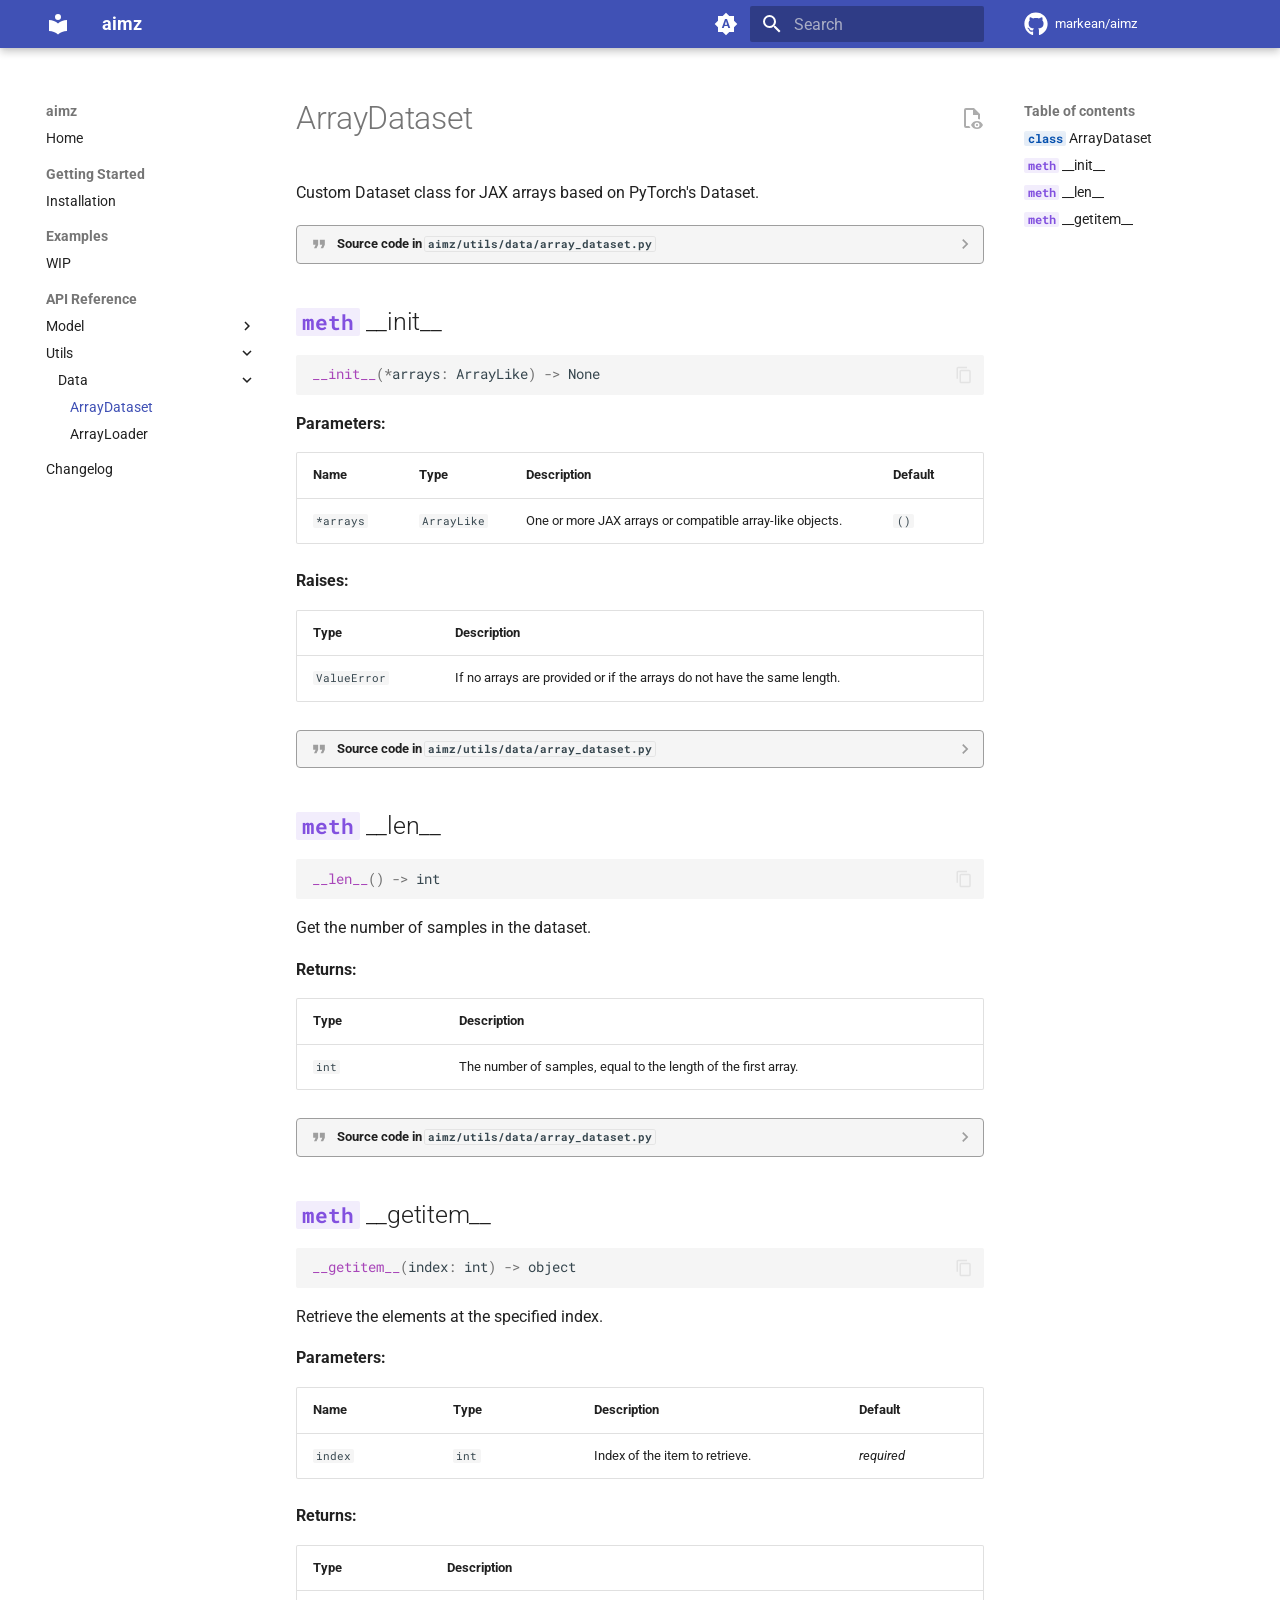
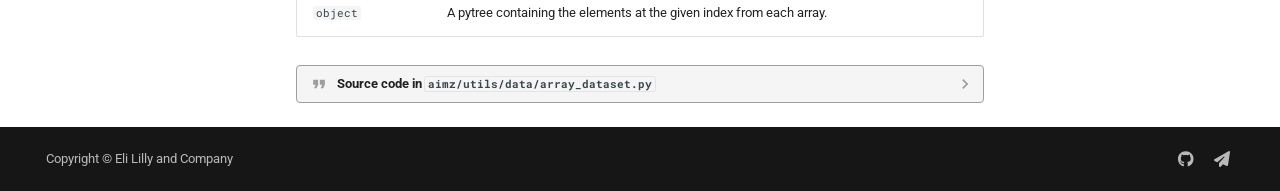
==== array_dataset/index.html @ 17dcf76f "Deployed 8339ef2 with MkDocs version: 1.6.1" ====
<!doctype html>
<html lang="en" class="no-js">
  <head>
    
      <meta charset="utf-8">
      <meta name="viewport" content="width=device-width,initial-scale=1">
      
      
        <meta name="author" content="Eunseop Kim">
      
      
        <link rel="canonical" href="https://markean.github.io/aimz/array_dataset/">
      
      
        <link rel="prev" href="../impact_model/">
      
      
        <link rel="next" href="../array_loader/">
      
      
      <link rel="icon" href="../assets/images/favicon.png">
      <meta name="generator" content="mkdocs-1.6.1, mkdocs-material-9.6.15">
    
    
      
        <title>ArrayDataset - aimz</title>
      
    
    
      <link rel="stylesheet" href="../assets/stylesheets/main.342714a4.min.css">
      
        
        <link rel="stylesheet" href="../assets/stylesheets/palette.06af60db.min.css">
      
      


    
    
      
    
    
      
        
        
        <link rel="preconnect" href="https://fonts.gstatic.com" crossorigin>
        <link rel="stylesheet" href="https://fonts.googleapis.com/css?family=Roboto:300,300i,400,400i,700,700i%7CRoboto+Mono:400,400i,700,700i&display=fallback">
        <style>:root{--md-text-font:"Roboto";--md-code-font:"Roboto Mono"}</style>
      
    
    
      <link rel="stylesheet" href="../assets/_mkdocstrings.css">
    
    <script>__md_scope=new URL("..",location),__md_hash=e=>[...e].reduce(((e,_)=>(e<<5)-e+_.charCodeAt(0)),0),__md_get=(e,_=localStorage,t=__md_scope)=>JSON.parse(_.getItem(t.pathname+"."+e)),__md_set=(e,_,t=localStorage,a=__md_scope)=>{try{t.setItem(a.pathname+"."+e,JSON.stringify(_))}catch(e){}}</script>
    
      

    
    
    
  </head>
  
  
    
    
      
    
    
    
    
    <body dir="ltr" data-md-color-scheme="default" data-md-color-primary="indigo" data-md-color-accent="indigo">
  
    
    <input class="md-toggle" data-md-toggle="drawer" type="checkbox" id="__drawer" autocomplete="off">
    <input class="md-toggle" data-md-toggle="search" type="checkbox" id="__search" autocomplete="off">
    <label class="md-overlay" for="__drawer"></label>
    <div data-md-component="skip">
      
        
        <a href="#aimz.utils.data.array_dataset.ArrayDataset" class="md-skip">
          Skip to content
        </a>
      
    </div>
    <div data-md-component="announce">
      
    </div>
    
    
      

  

<header class="md-header md-header--shadow" data-md-component="header">
  <nav class="md-header__inner md-grid" aria-label="Header">
    <a href=".." title="aimz" class="md-header__button md-logo" aria-label="aimz" data-md-component="logo">
      
  
  <svg xmlns="http://www.w3.org/2000/svg" viewBox="0 0 24 24"><path d="M12 8a3 3 0 0 0 3-3 3 3 0 0 0-3-3 3 3 0 0 0-3 3 3 3 0 0 0 3 3m0 3.54C9.64 9.35 6.5 8 3 8v11c3.5 0 6.64 1.35 9 3.54 2.36-2.19 5.5-3.54 9-3.54V8c-3.5 0-6.64 1.35-9 3.54"/></svg>

    </a>
    <label class="md-header__button md-icon" for="__drawer">
      
      <svg xmlns="http://www.w3.org/2000/svg" viewBox="0 0 24 24"><path d="M3 6h18v2H3zm0 5h18v2H3zm0 5h18v2H3z"/></svg>
    </label>
    <div class="md-header__title" data-md-component="header-title">
      <div class="md-header__ellipsis">
        <div class="md-header__topic">
          <span class="md-ellipsis">
            aimz
          </span>
        </div>
        <div class="md-header__topic" data-md-component="header-topic">
          <span class="md-ellipsis">
            
              ArrayDataset
            
          </span>
        </div>
      </div>
    </div>
    
      
        <form class="md-header__option" data-md-component="palette">
  
    
    
    
    <input class="md-option" data-md-color-media="(prefers-color-scheme)" data-md-color-scheme="default" data-md-color-primary="indigo" data-md-color-accent="indigo"  aria-label="Switch to light mode"  type="radio" name="__palette" id="__palette_0">
    
      <label class="md-header__button md-icon" title="Switch to light mode" for="__palette_1" hidden>
        <svg xmlns="http://www.w3.org/2000/svg" viewBox="0 0 24 24"><path d="m14.3 16-.7-2h-3.2l-.7 2H7.8L11 7h2l3.2 9zM20 8.69V4h-4.69L12 .69 8.69 4H4v4.69L.69 12 4 15.31V20h4.69L12 23.31 15.31 20H20v-4.69L23.31 12zm-9.15 3.96h2.3L12 9z"/></svg>
      </label>
    
  
    
    
    
    <input class="md-option" data-md-color-media="(prefers-color-scheme: light)" data-md-color-scheme="default" data-md-color-primary="indigo" data-md-color-accent="indigo"  aria-label="Switch to dark mode"  type="radio" name="__palette" id="__palette_1">
    
      <label class="md-header__button md-icon" title="Switch to dark mode" for="__palette_2" hidden>
        <svg xmlns="http://www.w3.org/2000/svg" viewBox="0 0 24 24"><path d="M17 7H7a5 5 0 0 0-5 5 5 5 0 0 0 5 5h10a5 5 0 0 0 5-5 5 5 0 0 0-5-5m0 8a3 3 0 0 1-3-3 3 3 0 0 1 3-3 3 3 0 0 1 3 3 3 3 0 0 1-3 3"/></svg>
      </label>
    
  
    
    
    
    <input class="md-option" data-md-color-media="(prefers-color-scheme: dark)" data-md-color-scheme="slate" data-md-color-primary="black" data-md-color-accent="indigo"  aria-label="Switch to system preference"  type="radio" name="__palette" id="__palette_2">
    
      <label class="md-header__button md-icon" title="Switch to system preference" for="__palette_0" hidden>
        <svg xmlns="http://www.w3.org/2000/svg" viewBox="0 0 24 24"><path d="M17 6H7c-3.31 0-6 2.69-6 6s2.69 6 6 6h10c3.31 0 6-2.69 6-6s-2.69-6-6-6m0 10H7c-2.21 0-4-1.79-4-4s1.79-4 4-4h10c2.21 0 4 1.79 4 4s-1.79 4-4 4M7 9c-1.66 0-3 1.34-3 3s1.34 3 3 3 3-1.34 3-3-1.34-3-3-3"/></svg>
      </label>
    
  
</form>
      
    
    
      <script>var palette=__md_get("__palette");if(palette&&palette.color){if("(prefers-color-scheme)"===palette.color.media){var media=matchMedia("(prefers-color-scheme: light)"),input=document.querySelector(media.matches?"[data-md-color-media='(prefers-color-scheme: light)']":"[data-md-color-media='(prefers-color-scheme: dark)']");palette.color.media=input.getAttribute("data-md-color-media"),palette.color.scheme=input.getAttribute("data-md-color-scheme"),palette.color.primary=input.getAttribute("data-md-color-primary"),palette.color.accent=input.getAttribute("data-md-color-accent")}for(var[key,value]of Object.entries(palette.color))document.body.setAttribute("data-md-color-"+key,value)}</script>
    
    
    
      
      
        <label class="md-header__button md-icon" for="__search">
          
          <svg xmlns="http://www.w3.org/2000/svg" viewBox="0 0 24 24"><path d="M9.5 3A6.5 6.5 0 0 1 16 9.5c0 1.61-.59 3.09-1.56 4.23l.27.27h.79l5 5-1.5 1.5-5-5v-.79l-.27-.27A6.52 6.52 0 0 1 9.5 16 6.5 6.5 0 0 1 3 9.5 6.5 6.5 0 0 1 9.5 3m0 2C7 5 5 7 5 9.5S7 14 9.5 14 14 12 14 9.5 12 5 9.5 5"/></svg>
        </label>
        <div class="md-search" data-md-component="search" role="dialog">
  <label class="md-search__overlay" for="__search"></label>
  <div class="md-search__inner" role="search">
    <form class="md-search__form" name="search">
      <input type="text" class="md-search__input" name="query" aria-label="Search" placeholder="Search" autocapitalize="off" autocorrect="off" autocomplete="off" spellcheck="false" data-md-component="search-query" required>
      <label class="md-search__icon md-icon" for="__search">
        
        <svg xmlns="http://www.w3.org/2000/svg" viewBox="0 0 24 24"><path d="M9.5 3A6.5 6.5 0 0 1 16 9.5c0 1.61-.59 3.09-1.56 4.23l.27.27h.79l5 5-1.5 1.5-5-5v-.79l-.27-.27A6.52 6.52 0 0 1 9.5 16 6.5 6.5 0 0 1 3 9.5 6.5 6.5 0 0 1 9.5 3m0 2C7 5 5 7 5 9.5S7 14 9.5 14 14 12 14 9.5 12 5 9.5 5"/></svg>
        
        <svg xmlns="http://www.w3.org/2000/svg" viewBox="0 0 24 24"><path d="M20 11v2H8l5.5 5.5-1.42 1.42L4.16 12l7.92-7.92L13.5 5.5 8 11z"/></svg>
      </label>
      <nav class="md-search__options" aria-label="Search">
        
          <a href="javascript:void(0)" class="md-search__icon md-icon" title="Share" aria-label="Share" data-clipboard data-clipboard-text="" data-md-component="search-share" tabindex="-1">
            
            <svg xmlns="http://www.w3.org/2000/svg" viewBox="0 0 24 24"><path d="M18 16.08c-.76 0-1.44.3-1.96.77L8.91 12.7c.05-.23.09-.46.09-.7s-.04-.47-.09-.7l7.05-4.11c.54.5 1.25.81 2.04.81a3 3 0 0 0 3-3 3 3 0 0 0-3-3 3 3 0 0 0-3 3c0 .24.04.47.09.7L8.04 9.81C7.5 9.31 6.79 9 6 9a3 3 0 0 0-3 3 3 3 0 0 0 3 3c.79 0 1.5-.31 2.04-.81l7.12 4.15c-.05.21-.08.43-.08.66 0 1.61 1.31 2.91 2.92 2.91s2.92-1.3 2.92-2.91A2.92 2.92 0 0 0 18 16.08"/></svg>
          </a>
        
        <button type="reset" class="md-search__icon md-icon" title="Clear" aria-label="Clear" tabindex="-1">
          
          <svg xmlns="http://www.w3.org/2000/svg" viewBox="0 0 24 24"><path d="M19 6.41 17.59 5 12 10.59 6.41 5 5 6.41 10.59 12 5 17.59 6.41 19 12 13.41 17.59 19 19 17.59 13.41 12z"/></svg>
        </button>
      </nav>
      
        <div class="md-search__suggest" data-md-component="search-suggest"></div>
      
    </form>
    <div class="md-search__output">
      <div class="md-search__scrollwrap" tabindex="0" data-md-scrollfix>
        <div class="md-search-result" data-md-component="search-result">
          <div class="md-search-result__meta">
            Initializing search
          </div>
          <ol class="md-search-result__list" role="presentation"></ol>
        </div>
      </div>
    </div>
  </div>
</div>
      
    
    
      <div class="md-header__source">
        <a href="https://github.com/markean/aimz" title="Go to repository" class="md-source" data-md-component="source">
  <div class="md-source__icon md-icon">
    
    <svg xmlns="http://www.w3.org/2000/svg" viewBox="0 0 496 512"><!--! Font Awesome Free 6.7.2 by @fontawesome - https://fontawesome.com License - https://fontawesome.com/license/free (Icons: CC BY 4.0, Fonts: SIL OFL 1.1, Code: MIT License) Copyright 2024 Fonticons, Inc.--><path d="M165.9 397.4c0 2-2.3 3.6-5.2 3.6-3.3.3-5.6-1.3-5.6-3.6 0-2 2.3-3.6 5.2-3.6 3-.3 5.6 1.3 5.6 3.6m-31.1-4.5c-.7 2 1.3 4.3 4.3 4.9 2.6 1 5.6 0 6.2-2s-1.3-4.3-4.3-5.2c-2.6-.7-5.5.3-6.2 2.3m44.2-1.7c-2.9.7-4.9 2.6-4.6 4.9.3 2 2.9 3.3 5.9 2.6 2.9-.7 4.9-2.6 4.6-4.6-.3-1.9-3-3.2-5.9-2.9M244.8 8C106.1 8 0 113.3 0 252c0 110.9 69.8 205.8 169.5 239.2 12.8 2.3 17.3-5.6 17.3-12.1 0-6.2-.3-40.4-.3-61.4 0 0-70 15-84.7-29.8 0 0-11.4-29.1-27.8-36.6 0 0-22.9-15.7 1.6-15.4 0 0 24.9 2 38.6 25.8 21.9 38.6 58.6 27.5 72.9 20.9 2.3-16 8.8-27.1 16-33.7-55.9-6.2-112.3-14.3-112.3-110.5 0-27.5 7.6-41.3 23.6-58.9-2.6-6.5-11.1-33.3 2.6-67.9 20.9-6.5 69 27 69 27 20-5.6 41.5-8.5 62.8-8.5s42.8 2.9 62.8 8.5c0 0 48.1-33.6 69-27 13.7 34.7 5.2 61.4 2.6 67.9 16 17.7 25.8 31.5 25.8 58.9 0 96.5-58.9 104.2-114.8 110.5 9.2 7.9 17 22.9 17 46.4 0 33.7-.3 75.4-.3 83.6 0 6.5 4.6 14.4 17.3 12.1C428.2 457.8 496 362.9 496 252 496 113.3 383.5 8 244.8 8M97.2 352.9c-1.3 1-1 3.3.7 5.2 1.6 1.6 3.9 2.3 5.2 1 1.3-1 1-3.3-.7-5.2-1.6-1.6-3.9-2.3-5.2-1m-10.8-8.1c-.7 1.3.3 2.9 2.3 3.9 1.6 1 3.6.7 4.3-.7.7-1.3-.3-2.9-2.3-3.9-2-.6-3.6-.3-4.3.7m32.4 35.6c-1.6 1.3-1 4.3 1.3 6.2 2.3 2.3 5.2 2.6 6.5 1 1.3-1.3.7-4.3-1.3-6.2-2.2-2.3-5.2-2.6-6.5-1m-11.4-14.7c-1.6 1-1.6 3.6 0 5.9s4.3 3.3 5.6 2.3c1.6-1.3 1.6-3.9 0-6.2-1.4-2.3-4-3.3-5.6-2"/></svg>
  </div>
  <div class="md-source__repository">
    markean/aimz
  </div>
</a>
      </div>
    
  </nav>
  
</header>
    
    <div class="md-container" data-md-component="container">
      
      
        
          
        
      
      <main class="md-main" data-md-component="main">
        <div class="md-main__inner md-grid">
          
            
              
              <div class="md-sidebar md-sidebar--primary" data-md-component="sidebar" data-md-type="navigation" >
                <div class="md-sidebar__scrollwrap">
                  <div class="md-sidebar__inner">
                    



<nav class="md-nav md-nav--primary" aria-label="Navigation" data-md-level="0">
  <label class="md-nav__title" for="__drawer">
    <a href=".." title="aimz" class="md-nav__button md-logo" aria-label="aimz" data-md-component="logo">
      
  
  <svg xmlns="http://www.w3.org/2000/svg" viewBox="0 0 24 24"><path d="M12 8a3 3 0 0 0 3-3 3 3 0 0 0-3-3 3 3 0 0 0-3 3 3 3 0 0 0 3 3m0 3.54C9.64 9.35 6.5 8 3 8v11c3.5 0 6.64 1.35 9 3.54 2.36-2.19 5.5-3.54 9-3.54V8c-3.5 0-6.64 1.35-9 3.54"/></svg>

    </a>
    aimz
  </label>
  
    <div class="md-nav__source">
      <a href="https://github.com/markean/aimz" title="Go to repository" class="md-source" data-md-component="source">
  <div class="md-source__icon md-icon">
    
    <svg xmlns="http://www.w3.org/2000/svg" viewBox="0 0 496 512"><!--! Font Awesome Free 6.7.2 by @fontawesome - https://fontawesome.com License - https://fontawesome.com/license/free (Icons: CC BY 4.0, Fonts: SIL OFL 1.1, Code: MIT License) Copyright 2024 Fonticons, Inc.--><path d="M165.9 397.4c0 2-2.3 3.6-5.2 3.6-3.3.3-5.6-1.3-5.6-3.6 0-2 2.3-3.6 5.2-3.6 3-.3 5.6 1.3 5.6 3.6m-31.1-4.5c-.7 2 1.3 4.3 4.3 4.9 2.6 1 5.6 0 6.2-2s-1.3-4.3-4.3-5.2c-2.6-.7-5.5.3-6.2 2.3m44.2-1.7c-2.9.7-4.9 2.6-4.6 4.9.3 2 2.9 3.3 5.9 2.6 2.9-.7 4.9-2.6 4.6-4.6-.3-1.9-3-3.2-5.9-2.9M244.8 8C106.1 8 0 113.3 0 252c0 110.9 69.8 205.8 169.5 239.2 12.8 2.3 17.3-5.6 17.3-12.1 0-6.2-.3-40.4-.3-61.4 0 0-70 15-84.7-29.8 0 0-11.4-29.1-27.8-36.6 0 0-22.9-15.7 1.6-15.4 0 0 24.9 2 38.6 25.8 21.9 38.6 58.6 27.5 72.9 20.9 2.3-16 8.8-27.1 16-33.7-55.9-6.2-112.3-14.3-112.3-110.5 0-27.5 7.6-41.3 23.6-58.9-2.6-6.5-11.1-33.3 2.6-67.9 20.9-6.5 69 27 69 27 20-5.6 41.5-8.5 62.8-8.5s42.8 2.9 62.8 8.5c0 0 48.1-33.6 69-27 13.7 34.7 5.2 61.4 2.6 67.9 16 17.7 25.8 31.5 25.8 58.9 0 96.5-58.9 104.2-114.8 110.5 9.2 7.9 17 22.9 17 46.4 0 33.7-.3 75.4-.3 83.6 0 6.5 4.6 14.4 17.3 12.1C428.2 457.8 496 362.9 496 252 496 113.3 383.5 8 244.8 8M97.2 352.9c-1.3 1-1 3.3.7 5.2 1.6 1.6 3.9 2.3 5.2 1 1.3-1 1-3.3-.7-5.2-1.6-1.6-3.9-2.3-5.2-1m-10.8-8.1c-.7 1.3.3 2.9 2.3 3.9 1.6 1 3.6.7 4.3-.7.7-1.3-.3-2.9-2.3-3.9-2-.6-3.6-.3-4.3.7m32.4 35.6c-1.6 1.3-1 4.3 1.3 6.2 2.3 2.3 5.2 2.6 6.5 1 1.3-1.3.7-4.3-1.3-6.2-2.2-2.3-5.2-2.6-6.5-1m-11.4-14.7c-1.6 1-1.6 3.6 0 5.9s4.3 3.3 5.6 2.3c1.6-1.3 1.6-3.9 0-6.2-1.4-2.3-4-3.3-5.6-2"/></svg>
  </div>
  <div class="md-source__repository">
    markean/aimz
  </div>
</a>
    </div>
  
  <ul class="md-nav__list" data-md-scrollfix>
    
      
      
  
  
  
  
    <li class="md-nav__item">
      <a href=".." class="md-nav__link">
        
  
  
  <span class="md-ellipsis">
    Home
    
  </span>
  

      </a>
    </li>
  

    
      
      
  
  
  
  
    
    
      
        
      
    
    
    
      
        
        
      
    
    
    <li class="md-nav__item md-nav__item--section md-nav__item--nested">
      
        
        
        <input class="md-nav__toggle md-toggle " type="checkbox" id="__nav_2" >
        
          
          <label class="md-nav__link" for="__nav_2" id="__nav_2_label" tabindex="">
            
  
  
  <span class="md-ellipsis">
    Getting Started
    
  </span>
  

            <span class="md-nav__icon md-icon"></span>
          </label>
        
        <nav class="md-nav" data-md-level="1" aria-labelledby="__nav_2_label" aria-expanded="false">
          <label class="md-nav__title" for="__nav_2">
            <span class="md-nav__icon md-icon"></span>
            Getting Started
          </label>
          <ul class="md-nav__list" data-md-scrollfix>
            
              
                
  
  
  
  
    <li class="md-nav__item">
      <a href="../installation/" class="md-nav__link">
        
  
  
  <span class="md-ellipsis">
    Installation
    
  </span>
  

      </a>
    </li>
  

              
            
          </ul>
        </nav>
      
    </li>
  

    
      
      
  
  
  
  
    
    
      
        
      
    
    
    
      
        
        
      
    
    
    <li class="md-nav__item md-nav__item--section md-nav__item--nested">
      
        
        
        <input class="md-nav__toggle md-toggle " type="checkbox" id="__nav_3" >
        
          
          <label class="md-nav__link" for="__nav_3" id="__nav_3_label" tabindex="">
            
  
  
  <span class="md-ellipsis">
    Examples
    
  </span>
  

            <span class="md-nav__icon md-icon"></span>
          </label>
        
        <nav class="md-nav" data-md-level="1" aria-labelledby="__nav_3_label" aria-expanded="false">
          <label class="md-nav__title" for="__nav_3">
            <span class="md-nav__icon md-icon"></span>
            Examples
          </label>
          <ul class="md-nav__list" data-md-scrollfix>
            
              
                
  
  
  
  
    <li class="md-nav__item">
      <a href="../wip/" class="md-nav__link">
        
  
  
  <span class="md-ellipsis">
    WIP
    
  </span>
  

      </a>
    </li>
  

              
            
          </ul>
        </nav>
      
    </li>
  

    
      
      
  
  
    
  
  
  
    
    
      
        
      
        
      
    
    
    
      
        
        
      
    
    
    <li class="md-nav__item md-nav__item--active md-nav__item--section md-nav__item--nested">
      
        
        
        <input class="md-nav__toggle md-toggle " type="checkbox" id="__nav_4" checked>
        
          
          <label class="md-nav__link" for="__nav_4" id="__nav_4_label" tabindex="">
            
  
  
  <span class="md-ellipsis">
    API Reference
    
  </span>
  

            <span class="md-nav__icon md-icon"></span>
          </label>
        
        <nav class="md-nav" data-md-level="1" aria-labelledby="__nav_4_label" aria-expanded="true">
          <label class="md-nav__title" for="__nav_4">
            <span class="md-nav__icon md-icon"></span>
            API Reference
          </label>
          <ul class="md-nav__list" data-md-scrollfix>
            
              
                
  
  
  
  
    
    
      
        
      
    
    
    
      
    
    
    <li class="md-nav__item md-nav__item--nested">
      
        
        
        <input class="md-nav__toggle md-toggle " type="checkbox" id="__nav_4_1" >
        
          
          <label class="md-nav__link" for="__nav_4_1" id="__nav_4_1_label" tabindex="0">
            
  
  
  <span class="md-ellipsis">
    Model
    
  </span>
  

            <span class="md-nav__icon md-icon"></span>
          </label>
        
        <nav class="md-nav" data-md-level="2" aria-labelledby="__nav_4_1_label" aria-expanded="false">
          <label class="md-nav__title" for="__nav_4_1">
            <span class="md-nav__icon md-icon"></span>
            Model
          </label>
          <ul class="md-nav__list" data-md-scrollfix>
            
              
                
  
  
  
  
    <li class="md-nav__item">
      <a href="../impact_model/" class="md-nav__link">
        
  
  
  <span class="md-ellipsis">
    ImpactModel
    
  </span>
  

      </a>
    </li>
  

              
            
          </ul>
        </nav>
      
    </li>
  

              
            
              
                
  
  
    
  
  
  
    
    
      
        
      
    
    
    
      
    
    
    <li class="md-nav__item md-nav__item--active md-nav__item--nested">
      
        
        
        <input class="md-nav__toggle md-toggle " type="checkbox" id="__nav_4_2" checked>
        
          
          <label class="md-nav__link" for="__nav_4_2" id="__nav_4_2_label" tabindex="0">
            
  
  
  <span class="md-ellipsis">
    Utils
    
  </span>
  

            <span class="md-nav__icon md-icon"></span>
          </label>
        
        <nav class="md-nav" data-md-level="2" aria-labelledby="__nav_4_2_label" aria-expanded="true">
          <label class="md-nav__title" for="__nav_4_2">
            <span class="md-nav__icon md-icon"></span>
            Utils
          </label>
          <ul class="md-nav__list" data-md-scrollfix>
            
              
                
  
  
    
  
  
  
    
    
      
        
      
        
      
    
    
    
      
    
    
    <li class="md-nav__item md-nav__item--active md-nav__item--nested">
      
        
        
        <input class="md-nav__toggle md-toggle " type="checkbox" id="__nav_4_2_1" checked>
        
          
          <label class="md-nav__link" for="__nav_4_2_1" id="__nav_4_2_1_label" tabindex="0">
            
  
  
  <span class="md-ellipsis">
    Data
    
  </span>
  

            <span class="md-nav__icon md-icon"></span>
          </label>
        
        <nav class="md-nav" data-md-level="3" aria-labelledby="__nav_4_2_1_label" aria-expanded="true">
          <label class="md-nav__title" for="__nav_4_2_1">
            <span class="md-nav__icon md-icon"></span>
            Data
          </label>
          <ul class="md-nav__list" data-md-scrollfix>
            
              
                
  
  
    
  
  
  
    <li class="md-nav__item md-nav__item--active">
      
      <input class="md-nav__toggle md-toggle" type="checkbox" id="__toc">
      
      
      
        <label class="md-nav__link md-nav__link--active" for="__toc">
          
  
  
  <span class="md-ellipsis">
    ArrayDataset
    
  </span>
  

          <span class="md-nav__icon md-icon"></span>
        </label>
      
      <a href="./" class="md-nav__link md-nav__link--active">
        
  
  
  <span class="md-ellipsis">
    ArrayDataset
    
  </span>
  

      </a>
      
        

<nav class="md-nav md-nav--secondary" aria-label="Table of contents">
  
  
  
  
    <label class="md-nav__title" for="__toc">
      <span class="md-nav__icon md-icon"></span>
      Table of contents
    </label>
    <ul class="md-nav__list" data-md-component="toc" data-md-scrollfix>
      
        <li class="md-nav__item">
  <a href="#aimz.utils.data.array_dataset.ArrayDataset" class="md-nav__link">
    <span class="md-ellipsis">
      <code class="doc-symbol doc-symbol-toc doc-symbol-class"></code>&nbsp;ArrayDataset
    </span>
  </a>
  
</li>
      
        <li class="md-nav__item">
  <a href="#aimz.utils.data.array_dataset.ArrayDataset.__init__" class="md-nav__link">
    <span class="md-ellipsis">
      <code class="doc-symbol doc-symbol-toc doc-symbol-method"></code>&nbsp;__init__
    </span>
  </a>
  
</li>
      
        <li class="md-nav__item">
  <a href="#aimz.utils.data.array_dataset.ArrayDataset.__len__" class="md-nav__link">
    <span class="md-ellipsis">
      <code class="doc-symbol doc-symbol-toc doc-symbol-method"></code>&nbsp;__len__
    </span>
  </a>
  
</li>
      
        <li class="md-nav__item">
  <a href="#aimz.utils.data.array_dataset.ArrayDataset.__getitem__" class="md-nav__link">
    <span class="md-ellipsis">
      <code class="doc-symbol doc-symbol-toc doc-symbol-method"></code>&nbsp;__getitem__
    </span>
  </a>
  
</li>
      
    </ul>
  
</nav>
      
    </li>
  

              
            
              
                
  
  
  
  
    <li class="md-nav__item">
      <a href="../array_loader/" class="md-nav__link">
        
  
  
  <span class="md-ellipsis">
    ArrayLoader
    
  </span>
  

      </a>
    </li>
  

              
            
          </ul>
        </nav>
      
    </li>
  

              
            
          </ul>
        </nav>
      
    </li>
  

              
            
          </ul>
        </nav>
      
    </li>
  

    
      
      
  
  
  
  
    <li class="md-nav__item">
      <a href="../changelog/" class="md-nav__link">
        
  
  
  <span class="md-ellipsis">
    Changelog
    
  </span>
  

      </a>
    </li>
  

    
  </ul>
</nav>
                  </div>
                </div>
              </div>
            
            
              
              <div class="md-sidebar md-sidebar--secondary" data-md-component="sidebar" data-md-type="toc" >
                <div class="md-sidebar__scrollwrap">
                  <div class="md-sidebar__inner">
                    

<nav class="md-nav md-nav--secondary" aria-label="Table of contents">
  
  
  
  
    <label class="md-nav__title" for="__toc">
      <span class="md-nav__icon md-icon"></span>
      Table of contents
    </label>
    <ul class="md-nav__list" data-md-component="toc" data-md-scrollfix>
      
        <li class="md-nav__item">
  <a href="#aimz.utils.data.array_dataset.ArrayDataset" class="md-nav__link">
    <span class="md-ellipsis">
      <code class="doc-symbol doc-symbol-toc doc-symbol-class"></code>&nbsp;ArrayDataset
    </span>
  </a>
  
</li>
      
        <li class="md-nav__item">
  <a href="#aimz.utils.data.array_dataset.ArrayDataset.__init__" class="md-nav__link">
    <span class="md-ellipsis">
      <code class="doc-symbol doc-symbol-toc doc-symbol-method"></code>&nbsp;__init__
    </span>
  </a>
  
</li>
      
        <li class="md-nav__item">
  <a href="#aimz.utils.data.array_dataset.ArrayDataset.__len__" class="md-nav__link">
    <span class="md-ellipsis">
      <code class="doc-symbol doc-symbol-toc doc-symbol-method"></code>&nbsp;__len__
    </span>
  </a>
  
</li>
      
        <li class="md-nav__item">
  <a href="#aimz.utils.data.array_dataset.ArrayDataset.__getitem__" class="md-nav__link">
    <span class="md-ellipsis">
      <code class="doc-symbol doc-symbol-toc doc-symbol-method"></code>&nbsp;__getitem__
    </span>
  </a>
  
</li>
      
    </ul>
  
</nav>
                  </div>
                </div>
              </div>
            
          
          
            <div class="md-content" data-md-component="content">
              <article class="md-content__inner md-typeset">
                
                  


  
  
    
      
    
    <a href="https://github.com/markean/aimz/raw/master/docs/array_dataset.md" title="View source of this page" class="md-content__button md-icon">
      
      <svg xmlns="http://www.w3.org/2000/svg" viewBox="0 0 24 24"><path d="M17 18c.56 0 1 .44 1 1s-.44 1-1 1-1-.44-1-1 .44-1 1-1m0-3c-2.73 0-5.06 1.66-6 4 .94 2.34 3.27 4 6 4s5.06-1.66 6-4c-.94-2.34-3.27-4-6-4m0 6.5a2.5 2.5 0 0 1-2.5-2.5 2.5 2.5 0 0 1 2.5-2.5 2.5 2.5 0 0 1 2.5 2.5 2.5 2.5 0 0 1-2.5 2.5M9.27 20H6V4h7v5h5v4.07c.7.08 1.36.25 2 .49V8l-6-6H6a2 2 0 0 0-2 2v16a2 2 0 0 0 2 2h4.5a8.2 8.2 0 0 1-1.23-2"/></svg>
    </a>
  


  <h1>ArrayDataset</h1>

<div class="doc doc-object doc-class">



<a id="aimz.utils.data.array_dataset.ArrayDataset"></a>
    <div class="doc doc-contents first">


        <p>Custom Dataset class for JAX arrays based on PyTorch's Dataset.</p>







              <details class="quote">
                <summary>Source code in <code>aimz/utils/data/array_dataset.py</code></summary>
                <div class="highlight"><table class="highlighttable"><tr><td class="linenos"><div class="linenodiv"><pre><span></span><span class="normal">23</span>
<span class="normal">24</span>
<span class="normal">25</span>
<span class="normal">26</span>
<span class="normal">27</span>
<span class="normal">28</span>
<span class="normal">29</span>
<span class="normal">30</span>
<span class="normal">31</span>
<span class="normal">32</span>
<span class="normal">33</span>
<span class="normal">34</span>
<span class="normal">35</span>
<span class="normal">36</span>
<span class="normal">37</span>
<span class="normal">38</span>
<span class="normal">39</span>
<span class="normal">40</span>
<span class="normal">41</span>
<span class="normal">42</span>
<span class="normal">43</span>
<span class="normal">44</span>
<span class="normal">45</span>
<span class="normal">46</span>
<span class="normal">47</span>
<span class="normal">48</span>
<span class="normal">49</span>
<span class="normal">50</span>
<span class="normal">51</span>
<span class="normal">52</span>
<span class="normal">53</span>
<span class="normal">54</span>
<span class="normal">55</span>
<span class="normal">56</span>
<span class="normal">57</span>
<span class="normal">58</span>
<span class="normal">59</span>
<span class="normal">60</span>
<span class="normal">61</span>
<span class="normal">62</span>
<span class="normal">63</span>
<span class="normal">64</span>
<span class="normal">65</span>
<span class="normal">66</span></pre></div></td><td class="code"><div><pre><span></span><code><span class="k">class</span><span class="w"> </span><span class="nc">ArrayDataset</span><span class="p">(</span><span class="n">Dataset</span><span class="p">):</span>
<span class="w">    </span><span class="sd">&quot;&quot;&quot;Custom Dataset class for JAX arrays based on PyTorch&#39;s Dataset.&quot;&quot;&quot;</span>

    <span class="k">def</span><span class="w"> </span><span class="fm">__init__</span><span class="p">(</span><span class="bp">self</span><span class="p">,</span> <span class="o">*</span><span class="n">arrays</span><span class="p">:</span> <span class="n">ArrayLike</span><span class="p">)</span> <span class="o">-&gt;</span> <span class="kc">None</span><span class="p">:</span>
<span class="w">        </span><span class="sd">&quot;&quot;&quot;Initialize an ArrayDataset instance.</span>

<span class="sd">        Args:</span>
<span class="sd">            *arrays: One or more JAX arrays or compatible array-like objects.</span>

<span class="sd">        Raises:</span>
<span class="sd">            ValueError: If no arrays are provided or if the arrays do not have the same</span>
<span class="sd">                length.</span>
<span class="sd">        &quot;&quot;&quot;</span>
        <span class="k">if</span> <span class="ow">not</span> <span class="n">arrays</span><span class="p">:</span>
            <span class="n">msg</span> <span class="o">=</span> <span class="s2">&quot;At least one array must be provided.&quot;</span>
            <span class="k">raise</span> <span class="ne">ValueError</span><span class="p">(</span><span class="n">msg</span><span class="p">)</span>
        <span class="n">length</span> <span class="o">=</span> <span class="nb">len</span><span class="p">(</span><span class="n">arrays</span><span class="p">[</span><span class="mi">0</span><span class="p">])</span>
        <span class="k">if</span> <span class="nb">any</span><span class="p">(</span><span class="nb">len</span><span class="p">(</span><span class="n">arr</span><span class="p">)</span> <span class="o">!=</span> <span class="n">length</span> <span class="k">for</span> <span class="n">arr</span> <span class="ow">in</span> <span class="n">arrays</span><span class="p">):</span>
            <span class="n">msg</span> <span class="o">=</span> <span class="s2">&quot;All arrays must have the same length.&quot;</span>
            <span class="k">raise</span> <span class="ne">ValueError</span><span class="p">(</span><span class="n">msg</span><span class="p">)</span>
        <span class="c1"># Convert inputs to NumPy arrays for efficient CPU-based batching and slicing.</span>
        <span class="c1"># Keeping data as NumPy arrays until batch collation speeds up data loading</span>
        <span class="c1"># and reduces overhead from host-to-device data transfers.</span>
        <span class="bp">self</span><span class="o">.</span><span class="n">arrays</span> <span class="o">=</span> <span class="nb">tuple</span><span class="p">(</span><span class="n">np</span><span class="o">.</span><span class="n">asarray</span><span class="p">(</span><span class="n">arr</span><span class="p">)</span> <span class="k">for</span> <span class="n">arr</span> <span class="ow">in</span> <span class="n">arrays</span><span class="p">)</span>

    <span class="k">def</span><span class="w"> </span><span class="fm">__len__</span><span class="p">(</span><span class="bp">self</span><span class="p">)</span> <span class="o">-&gt;</span> <span class="nb">int</span><span class="p">:</span>
<span class="w">        </span><span class="sd">&quot;&quot;&quot;Get the number of samples in the dataset.</span>

<span class="sd">        Returns:</span>
<span class="sd">            The number of samples, equal to the length of the first array.</span>
<span class="sd">        &quot;&quot;&quot;</span>
        <span class="c1"># Since all arrays have the same length, return the length of the first one</span>
        <span class="k">return</span> <span class="nb">len</span><span class="p">(</span><span class="bp">self</span><span class="o">.</span><span class="n">arrays</span><span class="p">[</span><span class="mi">0</span><span class="p">])</span>

    <span class="k">def</span><span class="w"> </span><span class="fm">__getitem__</span><span class="p">(</span><span class="bp">self</span><span class="p">,</span> <span class="n">index</span><span class="p">:</span> <span class="nb">int</span><span class="p">)</span> <span class="o">-&gt;</span> <span class="nb">object</span><span class="p">:</span>
<span class="w">        </span><span class="sd">&quot;&quot;&quot;Retrieve the elements at the specified index.</span>

<span class="sd">        Args:</span>
<span class="sd">            index: Index of the item to retrieve.</span>

<span class="sd">        Returns:</span>
<span class="sd">            A pytree containing the elements at the given index from each array.</span>
<span class="sd">        &quot;&quot;&quot;</span>
        <span class="k">return</span> <span class="n">tree</span><span class="o">.</span><span class="n">map</span><span class="p">(</span><span class="k">lambda</span> <span class="n">x</span><span class="p">:</span> <span class="n">x</span><span class="p">[</span><span class="n">index</span><span class="p">],</span> <span class="bp">self</span><span class="o">.</span><span class="n">arrays</span><span class="p">)</span>
</code></pre></div></td></tr></table></div>
              </details>



  <div class="doc doc-children">









<div class="doc doc-object doc-function">


<h2 id="aimz.utils.data.array_dataset.ArrayDataset.__init__" class="doc doc-heading">
<code class="doc-symbol doc-symbol-heading doc-symbol-method"></code>            <span class="doc doc-object-name doc-function-name">__init__</span>


</h2>
<div class="doc-signature highlight"><pre><span></span><code><span class="nf">__init__</span><span class="p">(</span><span class="o">*</span><span class="n">arrays</span><span class="p">:</span> <span class="n"><span title="jax.typing.ArrayLike">ArrayLike</span></span><span class="p">)</span> <span class="o">-&gt;</span> <span class="kc">None</span>
</code></pre></div>

    <div class="doc doc-contents ">



<p><span class="doc-section-title">Parameters:</span></p>
    <table>
      <thead>
        <tr>
          <th>Name</th>
          <th>Type</th>
          <th>Description</th>
          <th>Default</th>
        </tr>
      </thead>
      <tbody>
          <tr class="doc-section-item">
            <td>
                <code>*arrays</code>
            </td>
            <td>
                  <code><span title="jax.typing.ArrayLike">ArrayLike</span></code>
            </td>
            <td>
              <div class="doc-md-description">
                <p>One or more JAX arrays or compatible array-like objects.</p>
              </div>
            </td>
            <td>
                  <code>()</code>
            </td>
          </tr>
      </tbody>
    </table>


<p><span class="doc-section-title">Raises:</span></p>
    <table>
      <thead>
        <tr>
          <th>Type</th>
          <th>Description</th>
        </tr>
      </thead>
      <tbody>
          <tr class="doc-section-item">
            <td>
                  <code><span title="ValueError">ValueError</span></code>
            </td>
            <td>
              <div class="doc-md-description">
                <p>If no arrays are provided or if the arrays do not have the same
length.</p>
              </div>
            </td>
          </tr>
      </tbody>
    </table>


            <details class="quote">
              <summary>Source code in <code>aimz/utils/data/array_dataset.py</code></summary>
              <div class="highlight"><table class="highlighttable"><tr><td class="linenos"><div class="linenodiv"><pre><span></span><span class="normal">26</span>
<span class="normal">27</span>
<span class="normal">28</span>
<span class="normal">29</span>
<span class="normal">30</span>
<span class="normal">31</span>
<span class="normal">32</span>
<span class="normal">33</span>
<span class="normal">34</span>
<span class="normal">35</span>
<span class="normal">36</span>
<span class="normal">37</span>
<span class="normal">38</span>
<span class="normal">39</span>
<span class="normal">40</span>
<span class="normal">41</span>
<span class="normal">42</span>
<span class="normal">43</span>
<span class="normal">44</span>
<span class="normal">45</span>
<span class="normal">46</span></pre></div></td><td class="code"><div><pre><span></span><code><span class="k">def</span><span class="w"> </span><span class="fm">__init__</span><span class="p">(</span><span class="bp">self</span><span class="p">,</span> <span class="o">*</span><span class="n">arrays</span><span class="p">:</span> <span class="n">ArrayLike</span><span class="p">)</span> <span class="o">-&gt;</span> <span class="kc">None</span><span class="p">:</span>
<span class="w">    </span><span class="sd">&quot;&quot;&quot;Initialize an ArrayDataset instance.</span>

<span class="sd">    Args:</span>
<span class="sd">        *arrays: One or more JAX arrays or compatible array-like objects.</span>

<span class="sd">    Raises:</span>
<span class="sd">        ValueError: If no arrays are provided or if the arrays do not have the same</span>
<span class="sd">            length.</span>
<span class="sd">    &quot;&quot;&quot;</span>
    <span class="k">if</span> <span class="ow">not</span> <span class="n">arrays</span><span class="p">:</span>
        <span class="n">msg</span> <span class="o">=</span> <span class="s2">&quot;At least one array must be provided.&quot;</span>
        <span class="k">raise</span> <span class="ne">ValueError</span><span class="p">(</span><span class="n">msg</span><span class="p">)</span>
    <span class="n">length</span> <span class="o">=</span> <span class="nb">len</span><span class="p">(</span><span class="n">arrays</span><span class="p">[</span><span class="mi">0</span><span class="p">])</span>
    <span class="k">if</span> <span class="nb">any</span><span class="p">(</span><span class="nb">len</span><span class="p">(</span><span class="n">arr</span><span class="p">)</span> <span class="o">!=</span> <span class="n">length</span> <span class="k">for</span> <span class="n">arr</span> <span class="ow">in</span> <span class="n">arrays</span><span class="p">):</span>
        <span class="n">msg</span> <span class="o">=</span> <span class="s2">&quot;All arrays must have the same length.&quot;</span>
        <span class="k">raise</span> <span class="ne">ValueError</span><span class="p">(</span><span class="n">msg</span><span class="p">)</span>
    <span class="c1"># Convert inputs to NumPy arrays for efficient CPU-based batching and slicing.</span>
    <span class="c1"># Keeping data as NumPy arrays until batch collation speeds up data loading</span>
    <span class="c1"># and reduces overhead from host-to-device data transfers.</span>
    <span class="bp">self</span><span class="o">.</span><span class="n">arrays</span> <span class="o">=</span> <span class="nb">tuple</span><span class="p">(</span><span class="n">np</span><span class="o">.</span><span class="n">asarray</span><span class="p">(</span><span class="n">arr</span><span class="p">)</span> <span class="k">for</span> <span class="n">arr</span> <span class="ow">in</span> <span class="n">arrays</span><span class="p">)</span>
</code></pre></div></td></tr></table></div>
            </details>
    </div>

</div>

<div class="doc doc-object doc-function">


<h2 id="aimz.utils.data.array_dataset.ArrayDataset.__len__" class="doc doc-heading">
<code class="doc-symbol doc-symbol-heading doc-symbol-method"></code>            <span class="doc doc-object-name doc-function-name">__len__</span>


</h2>
<div class="doc-signature highlight"><pre><span></span><code><span class="nf">__len__</span><span class="p">()</span> <span class="o">-&gt;</span> <span class="n"><span title="int">int</span></span>
</code></pre></div>

    <div class="doc doc-contents ">

        <p>Get the number of samples in the dataset.</p>


    <p><span class="doc-section-title">Returns:</span></p>
    <table>
      <thead>
        <tr>
          <th>Type</th>
          <th>Description</th>
        </tr>
      </thead>
      <tbody>
          <tr class="doc-section-item">
            <td>
                  <code><span title="int">int</span></code>
            </td>
            <td>
              <div class="doc-md-description">
                <p>The number of samples, equal to the length of the first array.</p>
              </div>
            </td>
          </tr>
      </tbody>
    </table>


            <details class="quote">
              <summary>Source code in <code>aimz/utils/data/array_dataset.py</code></summary>
              <div class="highlight"><table class="highlighttable"><tr><td class="linenos"><div class="linenodiv"><pre><span></span><span class="normal">48</span>
<span class="normal">49</span>
<span class="normal">50</span>
<span class="normal">51</span>
<span class="normal">52</span>
<span class="normal">53</span>
<span class="normal">54</span>
<span class="normal">55</span></pre></div></td><td class="code"><div><pre><span></span><code><span class="k">def</span><span class="w"> </span><span class="fm">__len__</span><span class="p">(</span><span class="bp">self</span><span class="p">)</span> <span class="o">-&gt;</span> <span class="nb">int</span><span class="p">:</span>
<span class="w">    </span><span class="sd">&quot;&quot;&quot;Get the number of samples in the dataset.</span>

<span class="sd">    Returns:</span>
<span class="sd">        The number of samples, equal to the length of the first array.</span>
<span class="sd">    &quot;&quot;&quot;</span>
    <span class="c1"># Since all arrays have the same length, return the length of the first one</span>
    <span class="k">return</span> <span class="nb">len</span><span class="p">(</span><span class="bp">self</span><span class="o">.</span><span class="n">arrays</span><span class="p">[</span><span class="mi">0</span><span class="p">])</span>
</code></pre></div></td></tr></table></div>
            </details>
    </div>

</div>

<div class="doc doc-object doc-function">


<h2 id="aimz.utils.data.array_dataset.ArrayDataset.__getitem__" class="doc doc-heading">
<code class="doc-symbol doc-symbol-heading doc-symbol-method"></code>            <span class="doc doc-object-name doc-function-name">__getitem__</span>


</h2>
<div class="doc-signature highlight"><pre><span></span><code><span class="nf">__getitem__</span><span class="p">(</span><span class="n">index</span><span class="p">:</span> <span class="n"><span title="int">int</span></span><span class="p">)</span> <span class="o">-&gt;</span> <span class="n"><span title="object">object</span></span>
</code></pre></div>

    <div class="doc doc-contents ">

        <p>Retrieve the elements at the specified index.</p>


<p><span class="doc-section-title">Parameters:</span></p>
    <table>
      <thead>
        <tr>
          <th>Name</th>
          <th>Type</th>
          <th>Description</th>
          <th>Default</th>
        </tr>
      </thead>
      <tbody>
          <tr class="doc-section-item">
            <td>
                <code>index</code>
            </td>
            <td>
                  <code><span title="int">int</span></code>
            </td>
            <td>
              <div class="doc-md-description">
                <p>Index of the item to retrieve.</p>
              </div>
            </td>
            <td>
                <em>required</em>
            </td>
          </tr>
      </tbody>
    </table>


    <p><span class="doc-section-title">Returns:</span></p>
    <table>
      <thead>
        <tr>
          <th>Type</th>
          <th>Description</th>
        </tr>
      </thead>
      <tbody>
          <tr class="doc-section-item">
            <td>
                  <code><span title="object">object</span></code>
            </td>
            <td>
              <div class="doc-md-description">
                <p>A pytree containing the elements at the given index from each array.</p>
              </div>
            </td>
          </tr>
      </tbody>
    </table>


            <details class="quote">
              <summary>Source code in <code>aimz/utils/data/array_dataset.py</code></summary>
              <div class="highlight"><table class="highlighttable"><tr><td class="linenos"><div class="linenodiv"><pre><span></span><span class="normal">57</span>
<span class="normal">58</span>
<span class="normal">59</span>
<span class="normal">60</span>
<span class="normal">61</span>
<span class="normal">62</span>
<span class="normal">63</span>
<span class="normal">64</span>
<span class="normal">65</span>
<span class="normal">66</span></pre></div></td><td class="code"><div><pre><span></span><code><span class="k">def</span><span class="w"> </span><span class="fm">__getitem__</span><span class="p">(</span><span class="bp">self</span><span class="p">,</span> <span class="n">index</span><span class="p">:</span> <span class="nb">int</span><span class="p">)</span> <span class="o">-&gt;</span> <span class="nb">object</span><span class="p">:</span>
<span class="w">    </span><span class="sd">&quot;&quot;&quot;Retrieve the elements at the specified index.</span>

<span class="sd">    Args:</span>
<span class="sd">        index: Index of the item to retrieve.</span>

<span class="sd">    Returns:</span>
<span class="sd">        A pytree containing the elements at the given index from each array.</span>
<span class="sd">    &quot;&quot;&quot;</span>
    <span class="k">return</span> <span class="n">tree</span><span class="o">.</span><span class="n">map</span><span class="p">(</span><span class="k">lambda</span> <span class="n">x</span><span class="p">:</span> <span class="n">x</span><span class="p">[</span><span class="n">index</span><span class="p">],</span> <span class="bp">self</span><span class="o">.</span><span class="n">arrays</span><span class="p">)</span>
</code></pre></div></td></tr></table></div>
            </details>
    </div>

</div>



  </div>

    </div>

</div>












                
              </article>
            </div>
          
          
<script>var target=document.getElementById(location.hash.slice(1));target&&target.name&&(target.checked=target.name.startsWith("__tabbed_"))</script>
        </div>
        
          <button type="button" class="md-top md-icon" data-md-component="top" hidden>
  
  <svg xmlns="http://www.w3.org/2000/svg" viewBox="0 0 24 24"><path d="M13 20h-2V8l-5.5 5.5-1.42-1.42L12 4.16l7.92 7.92-1.42 1.42L13 8z"/></svg>
  Back to top
</button>
        
      </main>
      
        <footer class="md-footer">
  
  <div class="md-footer-meta md-typeset">
    <div class="md-footer-meta__inner md-grid">
      <div class="md-copyright">
  
    <div class="md-copyright__highlight">
      Copyright &copy; Eli Lilly and Company
    </div>
  
  
</div>
      
        <div class="md-social">
  
    
    
    
    
      
      
    
    <a href="https://github.com/markean/aimz" target="_blank" rel="noopener" title="github.com" class="md-social__link">
      <svg xmlns="http://www.w3.org/2000/svg" viewBox="0 0 496 512"><!--! Font Awesome Free 6.7.2 by @fontawesome - https://fontawesome.com License - https://fontawesome.com/license/free (Icons: CC BY 4.0, Fonts: SIL OFL 1.1, Code: MIT License) Copyright 2024 Fonticons, Inc.--><path d="M165.9 397.4c0 2-2.3 3.6-5.2 3.6-3.3.3-5.6-1.3-5.6-3.6 0-2 2.3-3.6 5.2-3.6 3-.3 5.6 1.3 5.6 3.6m-31.1-4.5c-.7 2 1.3 4.3 4.3 4.9 2.6 1 5.6 0 6.2-2s-1.3-4.3-4.3-5.2c-2.6-.7-5.5.3-6.2 2.3m44.2-1.7c-2.9.7-4.9 2.6-4.6 4.9.3 2 2.9 3.3 5.9 2.6 2.9-.7 4.9-2.6 4.6-4.6-.3-1.9-3-3.2-5.9-2.9M244.8 8C106.1 8 0 113.3 0 252c0 110.9 69.8 205.8 169.5 239.2 12.8 2.3 17.3-5.6 17.3-12.1 0-6.2-.3-40.4-.3-61.4 0 0-70 15-84.7-29.8 0 0-11.4-29.1-27.8-36.6 0 0-22.9-15.7 1.6-15.4 0 0 24.9 2 38.6 25.8 21.9 38.6 58.6 27.5 72.9 20.9 2.3-16 8.8-27.1 16-33.7-55.9-6.2-112.3-14.3-112.3-110.5 0-27.5 7.6-41.3 23.6-58.9-2.6-6.5-11.1-33.3 2.6-67.9 20.9-6.5 69 27 69 27 20-5.6 41.5-8.5 62.8-8.5s42.8 2.9 62.8 8.5c0 0 48.1-33.6 69-27 13.7 34.7 5.2 61.4 2.6 67.9 16 17.7 25.8 31.5 25.8 58.9 0 96.5-58.9 104.2-114.8 110.5 9.2 7.9 17 22.9 17 46.4 0 33.7-.3 75.4-.3 83.6 0 6.5 4.6 14.4 17.3 12.1C428.2 457.8 496 362.9 496 252 496 113.3 383.5 8 244.8 8M97.2 352.9c-1.3 1-1 3.3.7 5.2 1.6 1.6 3.9 2.3 5.2 1 1.3-1 1-3.3-.7-5.2-1.6-1.6-3.9-2.3-5.2-1m-10.8-8.1c-.7 1.3.3 2.9 2.3 3.9 1.6 1 3.6.7 4.3-.7.7-1.3-.3-2.9-2.3-3.9-2-.6-3.6-.3-4.3.7m32.4 35.6c-1.6 1.3-1 4.3 1.3 6.2 2.3 2.3 5.2 2.6 6.5 1 1.3-1.3.7-4.3-1.3-6.2-2.2-2.3-5.2-2.6-6.5-1m-11.4-14.7c-1.6 1-1.6 3.6 0 5.9s4.3 3.3 5.6 2.3c1.6-1.3 1.6-3.9 0-6.2-1.4-2.3-4-3.3-5.6-2"/></svg>
    </a>
  
    
    
    
    
    <a href="mailto:markean@pm.me" target="_blank" rel="noopener" title="" class="md-social__link">
      <svg xmlns="http://www.w3.org/2000/svg" viewBox="0 0 512 512"><!--! Font Awesome Free 6.7.2 by @fontawesome - https://fontawesome.com License - https://fontawesome.com/license/free (Icons: CC BY 4.0, Fonts: SIL OFL 1.1, Code: MIT License) Copyright 2024 Fonticons, Inc.--><path d="M498.1 5.6c10.1 7 15.4 19.1 13.5 31.2l-64 416c-1.5 9.7-7.4 18.2-16 23s-18.9 5.4-28 1.6L284 427.7l-68.5 74.1c-8.9 9.7-22.9 12.9-35.2 8.1S160 493.2 160 480v-83.6c0-4 1.5-7.8 4.2-10.8l167.6-182.8c5.8-6.3 5.6-16-.4-22s-15.7-6.4-22-.7L106 360.8l-88.3-44.2C7.1 311.3.3 300.7 0 288.9s5.9-22.8 16.1-28.7l448-256c10.7-6.1 23.9-5.5 34 1.4"/></svg>
    </a>
  
</div>
      
    </div>
  </div>
</footer>
      
    </div>
    <div class="md-dialog" data-md-component="dialog">
      <div class="md-dialog__inner md-typeset"></div>
    </div>
    
      <div class="md-progress" data-md-component="progress" role="progressbar"></div>
    
    
    
      
      <script id="__config" type="application/json">{"base": "..", "features": ["announce.dismiss", "content.code.copy", "content.action.view", "header.autohide", "navigation.tracking", "navigation.sections", "navigation.indexes", "navigation.path", "navigation.instant", "navigation.instant.progress", "navigation.top", "search.suggest", "search.share"], "search": "../assets/javascripts/workers/search.d50fe291.min.js", "tags": null, "translations": {"clipboard.copied": "Copied to clipboard", "clipboard.copy": "Copy to clipboard", "search.result.more.one": "1 more on this page", "search.result.more.other": "# more on this page", "search.result.none": "No matching documents", "search.result.one": "1 matching document", "search.result.other": "# matching documents", "search.result.placeholder": "Type to start searching", "search.result.term.missing": "Missing", "select.version": "Select version"}, "version": null}</script>
    
    
      <script src="../assets/javascripts/bundle.56ea9cef.min.js"></script>
      
    
  </body>
</html>
---- assets/stylesheets/main.342714a4.min.css ----
@charset "UTF-8";html{-webkit-text-size-adjust:none;-moz-text-size-adjust:none;text-size-adjust:none;box-sizing:border-box}*,:after,:before{box-sizing:inherit}@media (prefers-reduced-motion){*,:after,:before{transition:none!important}}body{margin:0}a,button,input,label{-webkit-tap-highlight-color:transparent}a{color:inherit;text-decoration:none}hr{border:0;box-sizing:initial;display:block;height:.05rem;overflow:visible;padding:0}small{font-size:80%}sub,sup{line-height:1em}img{border-style:none}table{border-collapse:initial;border-spacing:0}td,th{font-weight:400;vertical-align:top}button{background:#0000;border:0;font-family:inherit;font-size:inherit;margin:0;padding:0}input{border:0;outline:none}:root{--md-primary-fg-color:#4051b5;--md-primary-fg-color--light:#5d6cc0;--md-primary-fg-color--dark:#303fa1;--md-primary-bg-color:#fff;--md-primary-bg-color--light:#ffffffb3;--md-accent-fg-color:#526cfe;--md-accent-fg-color--transparent:#526cfe1a;--md-accent-bg-color:#fff;--md-accent-bg-color--light:#ffffffb3}[data-md-color-scheme=default]{color-scheme:light}[data-md-color-scheme=default] img[src$="#gh-dark-mode-only"],[data-md-color-scheme=default] img[src$="#only-dark"]{display:none}:root,[data-md-color-scheme=default]{--md-hue:225deg;--md-default-fg-color:#000000de;--md-default-fg-color--light:#0000008a;--md-default-fg-color--lighter:#00000052;--md-default-fg-color--lightest:#00000012;--md-default-bg-color:#fff;--md-default-bg-color--light:#ffffffb3;--md-default-bg-color--lighter:#ffffff4d;--md-default-bg-color--lightest:#ffffff1f;--md-code-fg-color:#36464e;--md-code-bg-color:#f5f5f5;--md-code-hl-color:#4287ff;--md-code-hl-color--light:#4287ff1a;--md-code-hl-number-color:#d52a2a;--md-code-hl-special-color:#db1457;--md-code-hl-function-color:#a846b9;--md-code-hl-constant-color:#6e59d9;--md-code-hl-keyword-color:#3f6ec6;--md-code-hl-string-color:#1c7d4d;--md-code-hl-name-color:var(--md-code-fg-color);--md-code-hl-operator-color:var(--md-default-fg-color--light);--md-code-hl-punctuation-color:var(--md-default-fg-color--light);--md-code-hl-comment-color:var(--md-default-fg-color--light);--md-code-hl-generic-color:var(--md-default-fg-color--light);--md-code-hl-variable-color:var(--md-default-fg-color--light);--md-typeset-color:var(--md-default-fg-color);--md-typeset-a-color:var(--md-primary-fg-color);--md-typeset-del-color:#f5503d26;--md-typeset-ins-color:#0bd57026;--md-typeset-kbd-color:#fafafa;--md-typeset-kbd-accent-color:#fff;--md-typeset-kbd-border-color:#b8b8b8;--md-typeset-mark-color:#ffff0080;--md-typeset-table-color:#0000001f;--md-typeset-table-color--light:rgba(0,0,0,.035);--md-admonition-fg-color:var(--md-default-fg-color);--md-admonition-bg-color:var(--md-default-bg-color);--md-warning-fg-color:#000000de;--md-warning-bg-color:#ff9;--md-footer-fg-color:#fff;--md-footer-fg-color--light:#ffffffb3;--md-footer-fg-color--lighter:#ffffff73;--md-footer-bg-color:#000000de;--md-footer-bg-color--dark:#00000052;--md-shadow-z1:0 0.2rem 0.5rem #0000000d,0 0 0.05rem #0000001a;--md-shadow-z2:0 0.2rem 0.5rem #0000001a,0 0 0.05rem #00000040;--md-shadow-z3:0 0.2rem 0.5rem #0003,0 0 0.05rem #00000059}.md-icon svg{fill:currentcolor;display:block;height:1.2rem;width:1.2rem}body{-webkit-font-smoothing:antialiased;-moz-osx-font-smoothing:grayscale;--md-text-font-family:var(--md-text-font,_),-apple-system,BlinkMacSystemFont,Helvetica,Arial,sans-serif;--md-code-font-family:var(--md-code-font,_),SFMono-Regular,Consolas,Menlo,monospace}aside,body,input{font-feature-settings:"kern","liga";color:var(--md-typeset-color);font-family:var(--md-text-font-family)}code,kbd,pre{font-feature-settings:"kern";font-family:var(--md-code-font-family)}:root{--md-typeset-table-sort-icon:url('data:image/svg+xml;charset=utf-8,<svg xmlns="http://www.w3.org/2000/svg" viewBox="0 0 24 24"><path d="m18 21-4-4h3V7h-3l4-4 4 4h-3v10h3M2 19v-2h10v2M2 13v-2h7v2M2 7V5h4v2z"/></svg>');--md-typeset-table-sort-icon--asc:url('data:image/svg+xml;charset=utf-8,<svg xmlns="http://www.w3.org/2000/svg" viewBox="0 0 24 24"><path d="M19 17h3l-4 4-4-4h3V3h2M2 17h10v2H2M6 5v2H2V5m0 6h7v2H2z"/></svg>');--md-typeset-table-sort-icon--desc:url('data:image/svg+xml;charset=utf-8,<svg xmlns="http://www.w3.org/2000/svg" viewBox="0 0 24 24"><path d="M19 7h3l-4-4-4 4h3v14h2M2 17h10v2H2M6 5v2H2V5m0 6h7v2H2z"/></svg>')}.md-typeset{-webkit-print-color-adjust:exact;color-adjust:exact;font-size:.8rem;line-height:1.6;overflow-wrap:break-word}@media print{.md-typeset{font-size:.68rem}}.md-typeset blockquote,.md-typeset dl,.md-typeset figure,.md-typeset ol,.md-typeset pre,.md-typeset ul{margin-bottom:1em;margin-top:1em}.md-typeset h1{color:var(--md-default-fg-color--light);font-size:2em;line-height:1.3;margin:0 0 1.25em}.md-typeset h1,.md-typeset h2{font-weight:300;letter-spacing:-.01em}.md-typeset h2{font-size:1.5625em;line-height:1.4;margin:1.6em 0 .64em}.md-typeset h3{font-size:1.25em;font-weight:400;letter-spacing:-.01em;line-height:1.5;margin:1.6em 0 .8em}.md-typeset h2+h3{margin-top:.8em}.md-typeset h4{font-weight:700;letter-spacing:-.01em;margin:1em 0}.md-typeset h5,.md-typeset h6{color:var(--md-default-fg-color--light);font-size:.8em;font-weight:700;letter-spacing:-.01em;margin:1.25em 0}.md-typeset h5{text-transform:uppercase}.md-typeset h5 code{text-transform:none}.md-typeset hr{border-bottom:.05rem solid var(--md-default-fg-color--lightest);display:flow-root;margin:1.5em 0}.md-typeset a{color:var(--md-typeset-a-color);word-break:break-word}.md-typeset a,.md-typeset a:before{transition:color 125ms}.md-typeset a:focus,.md-typeset a:hover{color:var(--md-accent-fg-color)}.md-typeset a:focus code,.md-typeset a:hover code{background-color:var(--md-accent-fg-color--transparent)}.md-typeset a code{color:currentcolor;transition:background-color 125ms}.md-typeset a.focus-visible{outline-color:var(--md-accent-fg-color);outline-offset:.2rem}.md-typeset code,.md-typeset kbd,.md-typeset pre{color:var(--md-code-fg-color);direction:ltr;font-variant-ligatures:none}@media print{.md-typeset code,.md-typeset kbd,.md-typeset pre{white-space:pre-wrap}}.md-typeset code{background-color:var(--md-code-bg-color);border-radius:.1rem;-webkit-box-decoration-break:clone;box-decoration-break:clone;font-size:.85em;padding:0 .2941176471em;word-break:break-word}.md-typeset code:not(.focus-visible){-webkit-tap-highlight-color:transparent;outline:none}.md-typeset pre{display:flow-root;line-height:1.4;position:relative}.md-typeset pre>code{-webkit-box-decoration-break:slice;box-decoration-break:slice;box-shadow:none;display:block;margin:0;outline-color:var(--md-accent-fg-color);overflow:auto;padding:.7720588235em 1.1764705882em;scrollbar-color:var(--md-default-fg-color--lighter) #0000;scrollbar-width:thin;touch-action:auto;word-break:normal}.md-typeset pre>code:hover{scrollbar-color:var(--md-accent-fg-color) #0000}.md-typeset pre>code::-webkit-scrollbar{height:.2rem;width:.2rem}.md-typeset pre>code::-webkit-scrollbar-thumb{background-color:var(--md-default-fg-color--lighter)}.md-typeset pre>code::-webkit-scrollbar-thumb:hover{background-color:var(--md-accent-fg-color)}.md-typeset kbd{background-color:var(--md-typeset-kbd-color);border-radius:.1rem;box-shadow:0 .1rem 0 .05rem var(--md-typeset-kbd-border-color),0 .1rem 0 var(--md-typeset-kbd-border-color),0 -.1rem .2rem var(--md-typeset-kbd-accent-color) inset;color:var(--md-default-fg-color);display:inline-block;font-size:.75em;padding:0 .6666666667em;vertical-align:text-top;word-break:break-word}.md-typeset mark{background-color:var(--md-typeset-mark-color);-webkit-box-decoration-break:clone;box-decoration-break:clone;color:inherit;word-break:break-word}.md-typeset abbr{border-bottom:.05rem dotted var(--md-default-fg-color--light);cursor:help;text-decoration:none}.md-typeset small{opacity:.75}[dir=ltr] .md-typeset sub,[dir=ltr] .md-typeset sup{margin-left:.078125em}[dir=rtl] .md-typeset sub,[dir=rtl] .md-typeset sup{margin-right:.078125em}[dir=ltr] .md-typeset blockquote{padding-left:.6rem}[dir=rtl] .md-typeset blockquote{padding-right:.6rem}[dir=ltr] .md-typeset blockquote{border-left:.2rem solid var(--md-default-fg-color--lighter)}[dir=rtl] .md-typeset blockquote{border-right:.2rem solid var(--md-default-fg-color--lighter)}.md-typeset blockquote{color:var(--md-default-fg-color--light);margin-left:0;margin-right:0}.md-typeset ul{list-style-type:disc}.md-typeset ul[type]{list-style-type:revert-layer}[dir=ltr] .md-typeset ol,[dir=ltr] .md-typeset ul{margin-left:.625em}[dir=rtl] .md-typeset ol,[dir=rtl] .md-typeset ul{margin-right:.625em}.md-typeset ol,.md-typeset ul{padding:0}.md-typeset ol:not([hidden]),.md-typeset ul:not([hidden]){display:flow-root}.md-typeset ol ol,.md-typeset ul ol{list-style-type:lower-alpha}.md-typeset ol ol ol,.md-typeset ul ol ol{list-style-type:lower-roman}.md-typeset ol ol ol ol,.md-typeset ul ol ol ol{list-style-type:upper-alpha}.md-typeset ol ol ol ol ol,.md-typeset ul ol ol ol ol{list-style-type:upper-roman}.md-typeset ol[type],.md-typeset ul[type]{list-style-type:revert-layer}[dir=ltr] .md-typeset ol li,[dir=ltr] .md-typeset ul li{margin-left:1.25em}[dir=rtl] .md-typeset ol li,[dir=rtl] .md-typeset ul li{margin-right:1.25em}.md-typeset ol li,.md-typeset ul li{margin-bottom:.5em}.md-typeset ol li blockquote,.md-typeset ol li p,.md-typeset ul li blockquote,.md-typeset ul li p{margin:.5em 0}.md-typeset ol li:last-child,.md-typeset ul li:last-child{margin-bottom:0}[dir=ltr] .md-typeset ol li ol,[dir=ltr] .md-typeset ol li ul,[dir=ltr] .md-typeset ul li ol,[dir=ltr] .md-typeset ul li ul{margin-left:.625em}[dir=rtl] .md-typeset ol li ol,[dir=rtl] .md-typeset ol li ul,[dir=rtl] .md-typeset ul li ol,[dir=rtl] .md-typeset ul li ul{margin-right:.625em}.md-typeset ol li ol,.md-typeset ol li ul,.md-typeset ul li ol,.md-typeset ul li ul{margin-bottom:.5em;margin-top:.5em}[dir=ltr] .md-typeset dd{margin-left:1.875em}[dir=rtl] .md-typeset dd{margin-right:1.875em}.md-typeset dd{margin-bottom:1.5em;margin-top:1em}.md-typeset img,.md-typeset svg,.md-typeset video{height:auto;max-width:100%}.md-typeset img[align=left]{margin:1em 1em 1em 0}.md-typeset img[align=right]{margin:1em 0 1em 1em}.md-typeset img[align]:only-child{margin-top:0}.md-typeset figure{display:flow-root;margin:1em auto;max-width:100%;text-align:center;width:-moz-fit-content;width:fit-content}.md-typeset figure img{display:block;margin:0 auto}.md-typeset figcaption{font-style:italic;margin:1em auto;max-width:24rem}.md-typeset iframe{max-width:100%}.md-typeset table:not([class]){background-color:var(--md-default-bg-color);border:.05rem solid var(--md-typeset-table-color);border-radius:.1rem;display:inline-block;font-size:.64rem;max-width:100%;overflow:auto;touch-action:auto}@media print{.md-typeset table:not([class]){display:table}}.md-typeset table:not([class])+*{margin-top:1.5em}.md-typeset table:not([class]) td>:first-child,.md-typeset table:not([class]) th>:first-child{margin-top:0}.md-typeset table:not([class]) td>:last-child,.md-typeset table:not([class]) th>:last-child{margin-bottom:0}.md-typeset table:not([class]) td:not([align]),.md-typeset table:not([class]) th:not([align]){text-align:left}[dir=rtl] .md-typeset table:not([class]) td:not([align]),[dir=rtl] .md-typeset table:not([class]) th:not([align]){text-align:right}.md-typeset table:not([class]) th{font-weight:700;min-width:5rem;padding:.9375em 1.25em;vertical-align:top}.md-typeset table:not([class]) td{border-top:.05rem solid var(--md-typeset-table-color);padding:.9375em 1.25em;vertical-align:top}.md-typeset table:not([class]) tbody tr{transition:background-color 125ms}.md-typeset table:not([class]) tbody tr:hover{background-color:var(--md-typeset-table-color--light);box-shadow:0 .05rem 0 var(--md-default-bg-color) inset}.md-typeset table:not([class]) a{word-break:normal}.md-typeset table th[role=columnheader]{cursor:pointer}[dir=ltr] .md-typeset table th[role=columnheader]:after{margin-left:.5em}[dir=rtl] .md-typeset table th[role=columnheader]:after{margin-right:.5em}.md-typeset table th[role=columnheader]:after{content:"";display:inline-block;height:1.2em;-webkit-mask-image:var(--md-typeset-table-sort-icon);mask-image:var(--md-typeset-table-sort-icon);-webkit-mask-repeat:no-repeat;mask-repeat:no-repeat;-webkit-mask-size:contain;mask-size:contain;transition:background-color 125ms;vertical-align:text-bottom;width:1.2em}.md-typeset table th[role=columnheader]:hover:after{background-color:var(--md-default-fg-color--lighter)}.md-typeset table th[role=columnheader][aria-sort=ascending]:after{background-color:var(--md-default-fg-color--light);-webkit-mask-image:var(--md-typeset-table-sort-icon--asc);mask-image:var(--md-typeset-table-sort-icon--asc)}.md-typeset table th[role=columnheader][aria-sort=descending]:after{background-color:var(--md-default-fg-color--light);-webkit-mask-image:var(--md-typeset-table-sort-icon--desc);mask-image:var(--md-typeset-table-sort-icon--desc)}.md-typeset__scrollwrap{margin:1em -.8rem;overflow-x:auto;touch-action:auto}.md-typeset__table{display:inline-block;margin-bottom:.5em;padding:0 .8rem}@media print{.md-typeset__table{display:block}}html .md-typeset__table table{display:table;margin:0;overflow:hidden;width:100%}@media screen and (max-width:44.984375em){.md-content__inner>pre{margin:1em -.8rem}.md-content__inner>pre code{border-radius:0}}.md-typeset .md-author{border-radius:100%;display:block;flex-shrink:0;height:1.6rem;overflow:hidden;position:relative;transition:color 125ms,transform 125ms;width:1.6rem}.md-typeset .md-author img{display:block}.md-typeset .md-author--more{background:var(--md-default-fg-color--lightest);color:var(--md-default-fg-color--lighter);font-size:.6rem;font-weight:700;line-height:1.6rem;text-align:center}.md-typeset .md-author--long{height:2.4rem;width:2.4rem}.md-typeset a.md-author{transform:scale(1)}.md-typeset a.md-author img{border-radius:100%;filter:grayscale(100%) opacity(75%);transition:filter 125ms}.md-typeset a.md-author:focus,.md-typeset a.md-author:hover{transform:scale(1.1);z-index:1}.md-typeset a.md-author:focus img,.md-typeset a.md-author:hover img{filter:grayscale(0)}.md-banner{background-color:var(--md-footer-bg-color);color:var(--md-footer-fg-color);overflow:auto}@media print{.md-banner{display:none}}.md-banner--warning{background-color:var(--md-warning-bg-color);color:var(--md-warning-fg-color)}.md-banner__inner{font-size:.7rem;margin:.6rem auto;padding:0 .8rem}[dir=ltr] .md-banner__button{float:right}[dir=rtl] .md-banner__button{float:left}.md-banner__button{color:inherit;cursor:pointer;transition:opacity .25s}.no-js .md-banner__button{display:none}.md-banner__button:hover{opacity:.7}html{font-size:125%;height:100%;overflow-x:hidden}@media screen and (min-width:100em){html{font-size:137.5%}}@media screen and (min-width:125em){html{font-size:150%}}body{background-color:var(--md-default-bg-color);display:flex;flex-direction:column;font-size:.5rem;min-height:100%;position:relative;width:100%}@media print{body{display:block}}@media screen and (max-width:59.984375em){body[data-md-scrolllock]{position:fixed}}.md-grid{margin-left:auto;margin-right:auto;max-width:61rem}.md-container{display:flex;flex-direction:column;flex-grow:1}@media print{.md-container{display:block}}.md-main{flex-grow:1}.md-main__inner{display:flex;height:100%;margin-top:1.5rem}.md-ellipsis{overflow:hidden;text-overflow:ellipsis}.md-toggle{display:none}.md-option{height:0;opacity:0;position:absolute;width:0}.md-option:checked+label:not([hidden]){display:block}.md-option.focus-visible+label{outline-color:var(--md-accent-fg-color);outline-style:auto}.md-skip{background-color:var(--md-default-fg-color);border-radius:.1rem;color:var(--md-default-bg-color);font-size:.64rem;margin:.5rem;opacity:0;outline-color:var(--md-accent-fg-color);padding:.3rem .5rem;position:fixed;transform:translateY(.4rem);z-index:-1}.md-skip:focus{opacity:1;transform:translateY(0);transition:transform .25s cubic-bezier(.4,0,.2,1),opacity 175ms 75ms;z-index:10}@page{margin:25mm}:root{--md-clipboard-icon:url('data:image/svg+xml;charset=utf-8,<svg xmlns="http://www.w3.org/2000/svg" viewBox="0 0 24 24"><path d="M19 21H8V7h11m0-2H8a2 2 0 0 0-2 2v14a2 2 0 0 0 2 2h11a2 2 0 0 0 2-2V7a2 2 0 0 0-2-2m-3-4H4a2 2 0 0 0-2 2v14h2V3h12z"/></svg>')}.md-clipboard{border-radius:.1rem;color:var(--md-default-fg-color--lightest);cursor:pointer;height:1.5em;outline-color:var(--md-accent-fg-color);outline-offset:.1rem;position:absolute;right:.5em;top:.5em;transition:color .25s;width:1.5em;z-index:1}@media print{.md-clipboard{display:none}}.md-clipboard:not(.focus-visible){-webkit-tap-highlight-color:transparent;outline:none}:hover>.md-clipboard{color:var(--md-default-fg-color--light)}.md-clipboard:focus,.md-clipboard:hover{color:var(--md-accent-fg-color)}.md-clipboard:after{background-color:currentcolor;content:"";display:block;height:1.125em;margin:0 auto;-webkit-mask-image:var(--md-clipboard-icon);mask-image:var(--md-clipboard-icon);-webkit-mask-position:center;mask-position:center;-webkit-mask-repeat:no-repeat;mask-repeat:no-repeat;-webkit-mask-size:contain;mask-size:contain;width:1.125em}.md-clipboard--inline{cursor:pointer}.md-clipboard--inline code{transition:color .25s,background-color .25s}.md-clipboard--inline:focus code,.md-clipboard--inline:hover code{background-color:var(--md-accent-fg-color--transparent);color:var(--md-accent-fg-color)}.md-typeset .md-code__content{display:grid}@keyframes consent{0%{opacity:0;transform:translateY(100%)}to{opacity:1;transform:translateY(0)}}@keyframes overlay{0%{opacity:0}to{opacity:1}}.md-consent__overlay{animation:overlay .25s both;-webkit-backdrop-filter:blur(.1rem);backdrop-filter:blur(.1rem);background-color:#0000008a;height:100%;opacity:1;position:fixed;top:0;width:100%;z-index:5}.md-consent__inner{animation:consent .5s cubic-bezier(.1,.7,.1,1) both;background-color:var(--md-default-bg-color);border:0;border-radius:.1rem;bottom:0;box-shadow:0 0 .2rem #0000001a,0 .2rem .4rem #0003;max-height:100%;overflow:auto;padding:0;position:fixed;width:100%;z-index:5}.md-consent__form{padding:.8rem}.md-consent__settings{display:none;margin:1em 0}input:checked+.md-consent__settings{display:block}.md-consent__controls{margin-bottom:.8rem}.md-typeset .md-consent__controls .md-button{display:inline}@media screen and (max-width:44.984375em){.md-typeset .md-consent__controls .md-button{display:block;margin-top:.4rem;text-align:center;width:100%}}.md-consent label{cursor:pointer}.md-content{flex-grow:1;min-width:0}.md-content__inner{margin:0 .8rem 1.2rem;padding-top:.6rem}@media screen and (min-width:76.25em){[dir=ltr] .md-sidebar--primary:not([hidden])~.md-content>.md-content__inner{margin-left:1.2rem}[dir=ltr] .md-sidebar--secondary:not([hidden])~.md-content>.md-content__inner,[dir=rtl] .md-sidebar--primary:not([hidden])~.md-content>.md-content__inner{margin-right:1.2rem}[dir=rtl] .md-sidebar--secondary:not([hidden])~.md-content>.md-content__inner{margin-left:1.2rem}}.md-content__inner:before{content:"";display:block;height:.4rem}.md-content__inner>:last-child{margin-bottom:0}[dir=ltr] .md-content__button{float:right}[dir=rtl] .md-content__button{float:left}[dir=ltr] .md-content__button{margin-left:.4rem}[dir=rtl] .md-content__button{margin-right:.4rem}.md-content__button{margin:.4rem 0;padding:0}@media print{.md-content__button{display:none}}.md-typeset .md-content__button{color:var(--md-default-fg-color--lighter)}.md-content__button svg{display:inline;vertical-align:top}[dir=rtl] .md-content__button svg{transform:scaleX(-1)}[dir=ltr] .md-dialog{right:.8rem}[dir=rtl] .md-dialog{left:.8rem}.md-dialog{background-color:var(--md-default-fg-color);border-radius:.1rem;bottom:.8rem;box-shadow:var(--md-shadow-z3);min-width:11.1rem;opacity:0;padding:.4rem .6rem;pointer-events:none;position:fixed;transform:translateY(100%);transition:transform 0ms .4s,opacity .4s;z-index:4}@media print{.md-dialog{display:none}}.md-dialog--active{opacity:1;pointer-events:auto;transform:translateY(0);transition:transform .4s cubic-bezier(.075,.85,.175,1),opacity .4s}.md-dialog__inner{color:var(--md-default-bg-color);font-size:.7rem}.md-feedback{margin:2em 0 1em;text-align:center}.md-feedback fieldset{border:none;margin:0;padding:0}.md-feedback__title{font-weight:700;margin:1em auto}.md-feedback__inner{position:relative}.md-feedback__list{display:flex;flex-wrap:wrap;place-content:baseline center;position:relative}.md-feedback__list:hover .md-icon:not(:disabled){color:var(--md-default-fg-color--lighter)}:disabled .md-feedback__list{min-height:1.8rem}.md-feedback__icon{color:var(--md-default-fg-color--light);cursor:pointer;flex-shrink:0;margin:0 .1rem;transition:color 125ms}.md-feedback__icon:not(:disabled).md-icon:hover{color:var(--md-accent-fg-color)}.md-feedback__icon:disabled{color:var(--md-default-fg-color--lightest);pointer-events:none}.md-feedback__note{opacity:0;position:relative;transform:translateY(.4rem);transition:transform .4s cubic-bezier(.1,.7,.1,1),opacity .15s}.md-feedback__note>*{margin:0 auto;max-width:16rem}:disabled .md-feedback__note{opacity:1;transform:translateY(0)}@media print{.md-feedback{display:none}}.md-footer{background-color:var(--md-footer-bg-color);color:var(--md-footer-fg-color)}@media print{.md-footer{display:none}}.md-footer__inner{justify-content:space-between;overflow:auto;padding:.2rem}.md-footer__inner:not([hidden]){display:flex}.md-footer__link{align-items:end;display:flex;flex-grow:0.01;margin-bottom:.4rem;margin-top:1rem;max-width:100%;outline-color:var(--md-accent-fg-color);overflow:hidden;transition:opacity .25s}.md-footer__link:focus,.md-footer__link:hover{opacity:.7}[dir=rtl] .md-footer__link svg{transform:scaleX(-1)}@media screen and (max-width:44.984375em){.md-footer__link--prev{flex-shrink:0}.md-footer__link--prev .md-footer__title{display:none}}[dir=ltr] .md-footer__link--next{margin-left:auto}[dir=rtl] .md-footer__link--next{margin-right:auto}.md-footer__link--next{text-align:right}[dir=rtl] .md-footer__link--next{text-align:left}.md-footer__title{flex-grow:1;font-size:.9rem;margin-bottom:.7rem;max-width:calc(100% - 2.4rem);padding:0 1rem;white-space:nowrap}.md-footer__button{margin:.2rem;padding:.4rem}.md-footer__direction{font-size:.64rem;opacity:.7}.md-footer-meta{background-color:var(--md-footer-bg-color--dark)}.md-footer-meta__inner{display:flex;flex-wrap:wrap;justify-content:space-between;padding:.2rem}html .md-footer-meta.md-typeset a{color:var(--md-footer-fg-color--light)}html .md-footer-meta.md-typeset a:focus,html .md-footer-meta.md-typeset a:hover{color:var(--md-footer-fg-color)}.md-copyright{color:var(--md-footer-fg-color--lighter);font-size:.64rem;margin:auto .6rem;padding:.4rem 0;width:100%}@media screen and (min-width:45em){.md-copyright{width:auto}}.md-copyright__highlight{color:var(--md-footer-fg-color--light)}.md-social{display:inline-flex;gap:.2rem;margin:0 .4rem;padding:.2rem 0 .6rem}@media screen and (min-width:45em){.md-social{padding:.6rem 0}}.md-social__link{display:inline-block;height:1.6rem;text-align:center;width:1.6rem}.md-social__link:before{line-height:1.9}.md-social__link svg{fill:currentcolor;max-height:.8rem;vertical-align:-25%}.md-typeset .md-button{border:.1rem solid;border-radius:.1rem;color:var(--md-primary-fg-color);cursor:pointer;display:inline-block;font-weight:700;padding:.625em 2em;transition:color 125ms,background-color 125ms,border-color 125ms}.md-typeset .md-button--primary{background-color:var(--md-primary-fg-color);border-color:var(--md-primary-fg-color);color:var(--md-primary-bg-color)}.md-typeset .md-button:focus,.md-typeset .md-button:hover{background-color:var(--md-accent-fg-color);border-color:var(--md-accent-fg-color);color:var(--md-accent-bg-color)}[dir=ltr] .md-typeset .md-input{border-top-left-radius:.1rem}[dir=ltr] .md-typeset .md-input,[dir=rtl] .md-typeset .md-input{border-top-right-radius:.1rem}[dir=rtl] .md-typeset .md-input{border-top-left-radius:.1rem}.md-typeset .md-input{border-bottom:.1rem solid var(--md-default-fg-color--lighter);box-shadow:var(--md-shadow-z1);font-size:.8rem;height:1.8rem;padding:0 .6rem;transition:border .25s,box-shadow .25s}.md-typeset .md-input:focus,.md-typeset .md-input:hover{border-bottom-color:var(--md-accent-fg-color);box-shadow:var(--md-shadow-z2)}.md-typeset .md-input--stretch{width:100%}.md-header{background-color:var(--md-primary-fg-color);box-shadow:0 0 .2rem #0000,0 .2rem .4rem #0000;color:var(--md-primary-bg-color);display:block;left:0;position:sticky;right:0;top:0;z-index:4}@media print{.md-header{display:none}}.md-header[hidden]{transform:translateY(-100%);transition:transform .25s cubic-bezier(.8,0,.6,1),box-shadow .25s}.md-header--shadow{box-shadow:0 0 .2rem #0000001a,0 .2rem .4rem #0003;transition:transform .25s cubic-bezier(.1,.7,.1,1),box-shadow .25s}.md-header__inner{align-items:center;display:flex;padding:0 .2rem}.md-header__button{color:currentcolor;cursor:pointer;margin:.2rem;outline-color:var(--md-accent-fg-color);padding:.4rem;position:relative;transition:opacity .25s;vertical-align:middle;z-index:1}.md-header__button:hover{opacity:.7}.md-header__button:not([hidden]){display:inline-block}.md-header__button:not(.focus-visible){-webkit-tap-highlight-color:transparent;outline:none}.md-header__button.md-logo{margin:.2rem;padding:.4rem}@media screen and (max-width:76.234375em){.md-header__button.md-logo{display:none}}.md-header__button.md-logo img,.md-header__button.md-logo svg{fill:currentcolor;display:block;height:1.2rem;width:auto}@media screen and (min-width:60em){.md-header__button[for=__search]{display:none}}.no-js .md-header__button[for=__search]{display:none}[dir=rtl] .md-header__button[for=__search] svg{transform:scaleX(-1)}@media screen and (min-width:76.25em){.md-header__button[for=__drawer]{display:none}}.md-header__topic{display:flex;max-width:100%;position:absolute;transition:transform .4s cubic-bezier(.1,.7,.1,1),opacity .15s;white-space:nowrap}.md-header__topic+.md-header__topic{opacity:0;pointer-events:none;transform:translateX(1.25rem);transition:transform .4s cubic-bezier(1,.7,.1,.1),opacity .15s;z-index:-1}[dir=rtl] .md-header__topic+.md-header__topic{transform:translateX(-1.25rem)}.md-header__topic:first-child{font-weight:700}[dir=ltr] .md-header__title{margin-left:1rem;margin-right:.4rem}[dir=rtl] .md-header__title{margin-left:.4rem;margin-right:1rem}.md-header__title{flex-grow:1;font-size:.9rem;height:2.4rem;line-height:2.4rem}.md-header__title--active .md-header__topic{opacity:0;pointer-events:none;transform:translateX(-1.25rem);transition:transform .4s cubic-bezier(1,.7,.1,.1),opacity .15s;z-index:-1}[dir=rtl] .md-header__title--active .md-header__topic{transform:translateX(1.25rem)}.md-header__title--active .md-header__topic+.md-header__topic{opacity:1;pointer-events:auto;transform:translateX(0);transition:transform .4s cubic-bezier(.1,.7,.1,1),opacity .15s;z-index:0}.md-header__title>.md-header__ellipsis{height:100%;position:relative;width:100%}.md-header__option{display:flex;flex-shrink:0;max-width:100%;transition:max-width 0ms .25s,opacity .25s .25s;white-space:nowrap}[data-md-toggle=search]:checked~.md-header .md-header__option{max-width:0;opacity:0;transition:max-width 0ms,opacity 0ms}.md-header__option>input{bottom:0}.md-header__source{display:none}@media screen and (min-width:60em){[dir=ltr] .md-header__source{margin-left:1rem}[dir=rtl] .md-header__source{margin-right:1rem}.md-header__source{display:block;max-width:11.7rem;width:11.7rem}}@media screen and (min-width:76.25em){[dir=ltr] .md-header__source{margin-left:1.4rem}[dir=rtl] .md-header__source{margin-right:1.4rem}}.md-meta{color:var(--md-default-fg-color--light);font-size:.7rem;line-height:1.3}.md-meta__list{display:inline-flex;flex-wrap:wrap;list-style:none;margin:0;padding:0}.md-meta__item:not(:last-child):after{content:"·";margin-left:.2rem;margin-right:.2rem}.md-meta__link{color:var(--md-typeset-a-color)}.md-meta__link:focus,.md-meta__link:hover{color:var(--md-accent-fg-color)}.md-draft{background-color:#ff1744;border-radius:.125em;color:#fff;display:inline-block;font-weight:700;padding-left:.5714285714em;padding-right:.5714285714em}:root{--md-nav-icon--prev:url('data:image/svg+xml;charset=utf-8,<svg xmlns="http://www.w3.org/2000/svg" viewBox="0 0 24 24"><path d="M20 11v2H8l5.5 5.5-1.42 1.42L4.16 12l7.92-7.92L13.5 5.5 8 11z"/></svg>');--md-nav-icon--next:url('data:image/svg+xml;charset=utf-8,<svg xmlns="http://www.w3.org/2000/svg" viewBox="0 0 24 24"><path d="M8.59 16.58 13.17 12 8.59 7.41 10 6l6 6-6 6z"/></svg>');--md-toc-icon:url('data:image/svg+xml;charset=utf-8,<svg xmlns="http://www.w3.org/2000/svg" viewBox="0 0 24 24"><path d="M3 9h14V7H3zm0 4h14v-2H3zm0 4h14v-2H3zm16 0h2v-2h-2zm0-10v2h2V7zm0 6h2v-2h-2z"/></svg>')}.md-nav{font-size:.7rem;line-height:1.3}.md-nav__title{color:var(--md-default-fg-color--light);display:block;font-weight:700;overflow:hidden;padding:0 .6rem;text-overflow:ellipsis}.md-nav__title .md-nav__button{display:none}.md-nav__title .md-nav__button img{height:100%;width:auto}.md-nav__title .md-nav__button.md-logo img,.md-nav__title .md-nav__button.md-logo svg{fill:currentcolor;display:block;height:2.4rem;max-width:100%;object-fit:contain;width:auto}.md-nav__list{list-style:none;margin:0;padding:0}.md-nav__link{align-items:flex-start;display:flex;gap:.4rem;margin-top:.625em;scroll-snap-align:start;transition:color 125ms}.md-nav__link--passed{color:var(--md-default-fg-color--light)}.md-nav__item .md-nav__link--active,.md-nav__item .md-nav__link--active code{color:var(--md-typeset-a-color)}.md-nav__link .md-ellipsis{position:relative}[dir=ltr] .md-nav__link .md-icon:last-child{margin-left:auto}[dir=rtl] .md-nav__link .md-icon:last-child{margin-right:auto}.md-nav__link svg{fill:currentcolor;flex-shrink:0;height:1.3em;position:relative}.md-nav__link[for]:focus,.md-nav__link[for]:hover,.md-nav__link[href]:focus,.md-nav__link[href]:hover{color:var(--md-accent-fg-color);cursor:pointer}.md-nav__link.focus-visible{outline-color:var(--md-accent-fg-color);outline-offset:.2rem}.md-nav--primary .md-nav__link[for=__toc]{display:none}.md-nav--primary .md-nav__link[for=__toc] .md-icon:after{background-color:currentcolor;display:block;height:100%;-webkit-mask-image:var(--md-toc-icon);mask-image:var(--md-toc-icon);width:100%}.md-nav--primary .md-nav__link[for=__toc]~.md-nav{display:none}.md-nav__container>.md-nav__link{margin-top:0}.md-nav__container>.md-nav__link:first-child{flex-grow:1;min-width:0}.md-nav__icon{flex-shrink:0}.md-nav__source{display:none}@media screen and (max-width:76.234375em){.md-nav--primary,.md-nav--primary .md-nav{background-color:var(--md-default-bg-color);display:flex;flex-direction:column;height:100%;left:0;position:absolute;right:0;top:0;z-index:1}.md-nav--primary .md-nav__item,.md-nav--primary .md-nav__title{font-size:.8rem;line-height:1.5}.md-nav--primary .md-nav__title{background-color:var(--md-default-fg-color--lightest);color:var(--md-default-fg-color--light);cursor:pointer;height:5.6rem;line-height:2.4rem;padding:3rem .8rem .2rem;position:relative;white-space:nowrap}[dir=ltr] .md-nav--primary .md-nav__title .md-nav__icon{left:.4rem}[dir=rtl] .md-nav--primary .md-nav__title .md-nav__icon{right:.4rem}.md-nav--primary .md-nav__title .md-nav__icon{display:block;height:1.2rem;margin:.2rem;position:absolute;top:.4rem;width:1.2rem}.md-nav--primary .md-nav__title .md-nav__icon:after{background-color:currentcolor;content:"";display:block;height:100%;-webkit-mask-image:var(--md-nav-icon--prev);mask-image:var(--md-nav-icon--prev);-webkit-mask-position:center;mask-position:center;-webkit-mask-repeat:no-repeat;mask-repeat:no-repeat;-webkit-mask-size:contain;mask-size:contain;width:100%}.md-nav--primary .md-nav__title~.md-nav__list{background-color:var(--md-default-bg-color);box-shadow:0 .05rem 0 var(--md-default-fg-color--lightest) inset;overflow-y:auto;scroll-snap-type:y mandatory;touch-action:pan-y}.md-nav--primary .md-nav__title~.md-nav__list>:first-child{border-top:0}.md-nav--primary .md-nav__title[for=__drawer]{background-color:var(--md-primary-fg-color);color:var(--md-primary-bg-color);font-weight:700}.md-nav--primary .md-nav__title .md-logo{display:block;left:.2rem;margin:.2rem;padding:.4rem;position:absolute;right:.2rem;top:.2rem}.md-nav--primary .md-nav__list{flex:1}.md-nav--primary .md-nav__item{border-top:.05rem solid var(--md-default-fg-color--lightest)}.md-nav--primary .md-nav__item--active>.md-nav__link{color:var(--md-typeset-a-color)}.md-nav--primary .md-nav__item--active>.md-nav__link:focus,.md-nav--primary .md-nav__item--active>.md-nav__link:hover{color:var(--md-accent-fg-color)}.md-nav--primary .md-nav__link{margin-top:0;padding:.6rem .8rem}.md-nav--primary .md-nav__link svg{margin-top:.1em}.md-nav--primary .md-nav__link>.md-nav__link{padding:0}[dir=ltr] .md-nav--primary .md-nav__link .md-nav__icon{margin-right:-.2rem}[dir=rtl] .md-nav--primary .md-nav__link .md-nav__icon{margin-left:-.2rem}.md-nav--primary .md-nav__link .md-nav__icon{font-size:1.2rem;height:1.2rem;width:1.2rem}.md-nav--primary .md-nav__link .md-nav__icon:after{background-color:currentcolor;content:"";display:block;height:100%;-webkit-mask-image:var(--md-nav-icon--next);mask-image:var(--md-nav-icon--next);-webkit-mask-position:center;mask-position:center;-webkit-mask-repeat:no-repeat;mask-repeat:no-repeat;-webkit-mask-size:contain;mask-size:contain;width:100%}[dir=rtl] .md-nav--primary .md-nav__icon:after{transform:scale(-1)}.md-nav--primary .md-nav--secondary .md-nav{background-color:initial;position:static}[dir=ltr] .md-nav--primary .md-nav--secondary .md-nav .md-nav__link{padding-left:1.4rem}[dir=rtl] .md-nav--primary .md-nav--secondary .md-nav .md-nav__link{padding-right:1.4rem}[dir=ltr] .md-nav--primary .md-nav--secondary .md-nav .md-nav .md-nav__link{padding-left:2rem}[dir=rtl] .md-nav--primary .md-nav--secondary .md-nav .md-nav .md-nav__link{padding-right:2rem}[dir=ltr] .md-nav--primary .md-nav--secondary .md-nav .md-nav .md-nav .md-nav__link{padding-left:2.6rem}[dir=rtl] .md-nav--primary .md-nav--secondary .md-nav .md-nav .md-nav .md-nav__link{padding-right:2.6rem}[dir=ltr] .md-nav--primary .md-nav--secondary .md-nav .md-nav .md-nav .md-nav .md-nav__link{padding-left:3.2rem}[dir=rtl] .md-nav--primary .md-nav--secondary .md-nav .md-nav .md-nav .md-nav .md-nav__link{padding-right:3.2rem}.md-nav--secondary{background-color:initial}.md-nav__toggle~.md-nav{display:flex;opacity:0;transform:translateX(100%);transition:transform .25s cubic-bezier(.8,0,.6,1),opacity 125ms 50ms}[dir=rtl] .md-nav__toggle~.md-nav{transform:translateX(-100%)}.md-nav__toggle:checked~.md-nav{opacity:1;transform:translateX(0);transition:transform .25s cubic-bezier(.4,0,.2,1),opacity 125ms 125ms}.md-nav__toggle:checked~.md-nav>.md-nav__list{-webkit-backface-visibility:hidden;backface-visibility:hidden}}@media screen and (max-width:59.984375em){.md-nav--primary .md-nav__link[for=__toc]{display:flex}.md-nav--primary .md-nav__link[for=__toc] .md-icon:after{content:""}.md-nav--primary .md-nav__link[for=__toc]+.md-nav__link{display:none}.md-nav--primary .md-nav__link[for=__toc]~.md-nav{display:flex}.md-nav__source{background-color:var(--md-primary-fg-color--dark);color:var(--md-primary-bg-color);display:block;padding:0 .2rem}}@media screen and (min-width:60em) and (max-width:76.234375em){.md-nav--integrated .md-nav__link[for=__toc]{display:flex}.md-nav--integrated .md-nav__link[for=__toc] .md-icon:after{content:""}.md-nav--integrated .md-nav__link[for=__toc]+.md-nav__link{display:none}.md-nav--integrated .md-nav__link[for=__toc]~.md-nav{display:flex}}@media screen and (min-width:60em){.md-nav{margin-bottom:-.4rem}.md-nav--secondary .md-nav__title{background:var(--md-default-bg-color);box-shadow:0 0 .4rem .4rem var(--md-default-bg-color);position:sticky;top:0;z-index:1}.md-nav--secondary .md-nav__title[for=__toc]{scroll-snap-align:start}.md-nav--secondary .md-nav__title .md-nav__icon{display:none}[dir=ltr] .md-nav--secondary .md-nav__list{padding-left:.6rem}[dir=rtl] .md-nav--secondary .md-nav__list{padding-right:.6rem}.md-nav--secondary .md-nav__list{padding-bottom:.4rem}[dir=ltr] .md-nav--secondary .md-nav__item>.md-nav__link{margin-right:.4rem}[dir=rtl] .md-nav--secondary .md-nav__item>.md-nav__link{margin-left:.4rem}}@media screen and (min-width:76.25em){.md-nav{margin-bottom:-.4rem;transition:max-height .25s cubic-bezier(.86,0,.07,1)}.md-nav--primary .md-nav__title{background:var(--md-default-bg-color);box-shadow:0 0 .4rem .4rem var(--md-default-bg-color);position:sticky;top:0;z-index:1}.md-nav--primary .md-nav__title[for=__drawer]{scroll-snap-align:start}.md-nav--primary .md-nav__title .md-nav__icon{display:none}[dir=ltr] .md-nav--primary .md-nav__list{padding-left:.6rem}[dir=rtl] .md-nav--primary .md-nav__list{padding-right:.6rem}.md-nav--primary .md-nav__list{padding-bottom:.4rem}[dir=ltr] .md-nav--primary .md-nav__item>.md-nav__link{margin-right:.4rem}[dir=rtl] .md-nav--primary .md-nav__item>.md-nav__link{margin-left:.4rem}.md-nav__toggle~.md-nav{display:grid;grid-template-rows:minmax(.4rem,0fr);opacity:0;transition:grid-template-rows .25s cubic-bezier(.86,0,.07,1),opacity .25s,visibility 0ms .25s;visibility:collapse}.md-nav__toggle~.md-nav>.md-nav__list{overflow:hidden}.md-nav__toggle.md-toggle--indeterminate~.md-nav,.md-nav__toggle:checked~.md-nav{grid-template-rows:minmax(.4rem,1fr);opacity:1;transition:grid-template-rows .25s cubic-bezier(.86,0,.07,1),opacity .15s .1s,visibility 0ms;visibility:visible}.md-nav__toggle.md-toggle--indeterminate~.md-nav{transition:none}.md-nav__item--nested>.md-nav>.md-nav__title{display:none}.md-nav__item--section{display:block;margin:1.25em 0}.md-nav__item--section:last-child{margin-bottom:0}.md-nav__item--section>.md-nav__link{font-weight:700}.md-nav__item--section>.md-nav__link[for]{color:var(--md-default-fg-color--light)}.md-nav__item--section>.md-nav__link:not(.md-nav__container){pointer-events:none}.md-nav__item--section>.md-nav__link .md-icon,.md-nav__item--section>.md-nav__link>[for]{display:none}[dir=ltr] .md-nav__item--section>.md-nav{margin-left:-.6rem}[dir=rtl] .md-nav__item--section>.md-nav{margin-right:-.6rem}.md-nav__item--section>.md-nav{display:block;opacity:1;visibility:visible}.md-nav__item--section>.md-nav>.md-nav__list>.md-nav__item{padding:0}.md-nav__icon{border-radius:100%;height:.9rem;transition:background-color .25s;width:.9rem}.md-nav__icon:hover{background-color:var(--md-accent-fg-color--transparent)}.md-nav__icon:after{background-color:currentcolor;border-radius:100%;content:"";display:inline-block;height:100%;-webkit-mask-image:var(--md-nav-icon--next);mask-image:var(--md-nav-icon--next);-webkit-mask-position:center;mask-position:center;-webkit-mask-repeat:no-repeat;mask-repeat:no-repeat;-webkit-mask-size:contain;mask-size:contain;transition:transform .25s;vertical-align:-.1rem;width:100%}[dir=rtl] .md-nav__icon:after{transform:rotate(180deg)}.md-nav__item--nested .md-nav__toggle:checked~.md-nav__link .md-nav__icon:after,.md-nav__item--nested .md-toggle--indeterminate~.md-nav__link .md-nav__icon:after{transform:rotate(90deg)}.md-nav--lifted>.md-nav__list>.md-nav__item,.md-nav--lifted>.md-nav__title{display:none}.md-nav--lifted>.md-nav__list>.md-nav__item--active{display:block}.md-nav--lifted>.md-nav__list>.md-nav__item--active>.md-nav__link{background:var(--md-default-bg-color);box-shadow:0 0 .4rem .4rem var(--md-default-bg-color);margin-top:0;position:sticky;top:0;z-index:1}.md-nav--lifted>.md-nav__list>.md-nav__item--active>.md-nav__link:not(.md-nav__container){pointer-events:none}.md-nav--lifted>.md-nav__list>.md-nav__item--active.md-nav__item--section{margin:0}[dir=ltr] .md-nav--lifted>.md-nav__list>.md-nav__item>.md-nav:not(.md-nav--secondary){margin-left:-.6rem}[dir=rtl] .md-nav--lifted>.md-nav__list>.md-nav__item>.md-nav:not(.md-nav--secondary){margin-right:-.6rem}.md-nav--lifted>.md-nav__list>.md-nav__item>[for]{color:var(--md-default-fg-color--light)}.md-nav--lifted .md-nav[data-md-level="1"]{grid-template-rows:minmax(.4rem,1fr);opacity:1;visibility:visible}[dir=ltr] .md-nav--integrated>.md-nav__list>.md-nav__item--active .md-nav--secondary{border-left:.05rem solid var(--md-primary-fg-color)}[dir=rtl] .md-nav--integrated>.md-nav__list>.md-nav__item--active .md-nav--secondary{border-right:.05rem solid var(--md-primary-fg-color)}.md-nav--integrated>.md-nav__list>.md-nav__item--active .md-nav--secondary{display:block;margin-bottom:1.25em;opacity:1;visibility:visible}.md-nav--integrated>.md-nav__list>.md-nav__item--active .md-nav--secondary>.md-nav__list{overflow:visible;padding-bottom:0}.md-nav--integrated>.md-nav__list>.md-nav__item--active .md-nav--secondary>.md-nav__title{display:none}}.md-pagination{font-size:.8rem;font-weight:700;gap:.4rem}.md-pagination,.md-pagination>*{align-items:center;display:flex;justify-content:center}.md-pagination>*{border-radius:.2rem;height:1.8rem;min-width:1.8rem;text-align:center}.md-pagination__current{background-color:var(--md-default-fg-color--lightest);color:var(--md-default-fg-color--light)}.md-pagination__link{transition:color 125ms,background-color 125ms}.md-pagination__link:focus,.md-pagination__link:hover{background-color:var(--md-accent-fg-color--transparent);color:var(--md-accent-fg-color)}.md-pagination__link:focus svg,.md-pagination__link:hover svg{color:var(--md-accent-fg-color)}.md-pagination__link.focus-visible{outline-color:var(--md-accent-fg-color);outline-offset:.2rem}.md-pagination__link svg{fill:currentcolor;color:var(--md-default-fg-color--lighter);display:block;max-height:100%;width:1.2rem}.md-post__back{border-bottom:.05rem solid var(--md-default-fg-color--lightest);margin-bottom:1.2rem;padding-bottom:1.2rem}@media screen and (max-width:76.234375em){.md-post__back{display:none}}[dir=rtl] .md-post__back svg{transform:scaleX(-1)}.md-post__authors{display:flex;flex-direction:column;gap:.6rem;margin:0 .6rem 1.2rem}.md-post .md-post__meta a{transition:color 125ms}.md-post .md-post__meta a:focus,.md-post .md-post__meta a:hover{color:var(--md-accent-fg-color)}.md-post__title{color:var(--md-default-fg-color--light);font-weight:700}.md-post--excerpt{margin-bottom:3.2rem}.md-post--excerpt .md-post__header{align-items:center;display:flex;gap:.6rem;min-height:1.6rem}.md-post--excerpt .md-post__authors{align-items:center;display:inline-flex;flex-direction:row;gap:.2rem;margin:0;min-height:2.4rem}[dir=ltr] .md-post--excerpt .md-post__meta .md-meta__list{margin-right:.4rem}[dir=rtl] .md-post--excerpt .md-post__meta .md-meta__list{margin-left:.4rem}.md-post--excerpt .md-post__content>:first-child{--md-scroll-margin:6rem;margin-top:0}.md-post>.md-nav--secondary{margin:1em 0}.md-profile{align-items:center;display:flex;font-size:.7rem;gap:.6rem;line-height:1.4;width:100%}.md-profile__description{flex-grow:1}.md-content--post{display:flex}@media screen and (max-width:76.234375em){.md-content--post{flex-flow:column-reverse}}.md-content--post>.md-content__inner{flex-grow:1;min-width:0}@media screen and (min-width:76.25em){[dir=ltr] .md-content--post>.md-content__inner{margin-left:1.2rem}[dir=rtl] .md-content--post>.md-content__inner{margin-right:1.2rem}}@media screen and (max-width:76.234375em){.md-sidebar.md-sidebar--post{padding:0;position:static;width:100%}.md-sidebar.md-sidebar--post .md-sidebar__scrollwrap{overflow:visible}.md-sidebar.md-sidebar--post .md-sidebar__inner{padding:0}.md-sidebar.md-sidebar--post .md-post__meta{margin-left:.6rem;margin-right:.6rem}.md-sidebar.md-sidebar--post .md-nav__item{border:none;display:inline}.md-sidebar.md-sidebar--post .md-nav__list{display:inline-flex;flex-wrap:wrap;gap:.6rem;padding-bottom:.6rem;padding-top:.6rem}.md-sidebar.md-sidebar--post .md-nav__link{padding:0}.md-sidebar.md-sidebar--post .md-nav{height:auto;margin-bottom:0;position:static}}:root{--md-progress-value:0;--md-progress-delay:400ms}.md-progress{background:var(--md-primary-bg-color);height:.075rem;opacity:min(clamp(0,var(--md-progress-value),1),clamp(0,100 - var(--md-progress-value),1));position:fixed;top:0;transform:scaleX(calc(var(--md-progress-value)*1%));transform-origin:left;transition:transform .5s cubic-bezier(.19,1,.22,1),opacity .25s var(--md-progress-delay);width:100%;z-index:4}:root{--md-search-result-icon:url('data:image/svg+xml;charset=utf-8,<svg xmlns="http://www.w3.org/2000/svg" viewBox="0 0 24 24"><path d="M14 2H6a2 2 0 0 0-2 2v16a2 2 0 0 0 2 2h7c-.41-.25-.8-.56-1.14-.9-.33-.33-.61-.7-.86-1.1H6V4h7v5h5v1.18c.71.16 1.39.43 2 .82V8zm6.31 16.9c1.33-2.11.69-4.9-1.4-6.22-2.11-1.33-4.91-.68-6.22 1.4-1.34 2.11-.69 4.89 1.4 6.22 1.46.93 3.32.93 4.79.02L22 23.39 23.39 22zm-3.81.1a2.5 2.5 0 0 1-2.5-2.5 2.5 2.5 0 0 1 2.5-2.5 2.5 2.5 0 0 1 2.5 2.5 2.5 2.5 0 0 1-2.5 2.5"/></svg>')}.md-search{position:relative}@media screen and (min-width:60em){.md-search{padding:.2rem 0}}.no-js .md-search{display:none}.md-search__overlay{opacity:0;z-index:1}@media screen and (max-width:59.984375em){[dir=ltr] .md-search__overlay{left:-2.2rem}[dir=rtl] .md-search__overlay{right:-2.2rem}.md-search__overlay{background-color:var(--md-default-bg-color);border-radius:1rem;height:2rem;overflow:hidden;pointer-events:none;position:absolute;top:-1rem;transform-origin:center;transition:transform .3s .1s,opacity .2s .2s;width:2rem}[data-md-toggle=search]:checked~.md-header .md-search__overlay{opacity:1;transition:transform .4s,opacity .1s}}@media screen and (min-width:60em){[dir=ltr] .md-search__overlay{left:0}[dir=rtl] .md-search__overlay{right:0}.md-search__overlay{background-color:#0000008a;cursor:pointer;height:0;position:fixed;top:0;transition:width 0ms .25s,height 0ms .25s,opacity .25s;width:0}[data-md-toggle=search]:checked~.md-header .md-search__overlay{height:200vh;opacity:1;transition:width 0ms,height 0ms,opacity .25s;width:100%}}@media screen and (max-width:29.984375em){[data-md-toggle=search]:checked~.md-header .md-search__overlay{transform:scale(45)}}@media screen and (min-width:30em) and (max-width:44.984375em){[data-md-toggle=search]:checked~.md-header .md-search__overlay{transform:scale(60)}}@media screen and (min-width:45em) and (max-width:59.984375em){[data-md-toggle=search]:checked~.md-header .md-search__overlay{transform:scale(75)}}.md-search__inner{-webkit-backface-visibility:hidden;backface-visibility:hidden}@media screen and (max-width:59.984375em){[dir=ltr] .md-search__inner{left:0}[dir=rtl] .md-search__inner{right:0}.md-search__inner{height:0;opacity:0;overflow:hidden;position:fixed;top:0;transform:translateX(5%);transition:width 0ms .3s,height 0ms .3s,transform .15s cubic-bezier(.4,0,.2,1) .15s,opacity .15s .15s;width:0;z-index:2}[dir=rtl] .md-search__inner{transform:translateX(-5%)}[data-md-toggle=search]:checked~.md-header .md-search__inner{height:100%;opacity:1;transform:translateX(0);transition:width 0ms 0ms,height 0ms 0ms,transform .15s cubic-bezier(.1,.7,.1,1) .15s,opacity .15s .15s;width:100%}}@media screen and (min-width:60em){[dir=ltr] .md-search__inner{float:right}[dir=rtl] .md-search__inner{float:left}.md-search__inner{padding:.1rem 0;position:relative;transition:width .25s cubic-bezier(.1,.7,.1,1);width:11.7rem}}@media screen and (min-width:60em) and (max-width:76.234375em){[data-md-toggle=search]:checked~.md-header .md-search__inner{width:23.4rem}}@media screen and (min-width:76.25em){[data-md-toggle=search]:checked~.md-header .md-search__inner{width:34.4rem}}.md-search__form{background-color:var(--md-default-bg-color);box-shadow:0 0 .6rem #0000;height:2.4rem;position:relative;transition:color .25s,background-color .25s;z-index:2}@media screen and (min-width:60em){.md-search__form{background-color:#00000042;border-radius:.1rem;height:1.8rem}.md-search__form:hover{background-color:#ffffff1f}}[data-md-toggle=search]:checked~.md-header .md-search__form{background-color:var(--md-default-bg-color);border-radius:.1rem .1rem 0 0;box-shadow:0 0 .6rem #00000012;color:var(--md-default-fg-color)}[dir=ltr] .md-search__input{padding-left:3.6rem;padding-right:2.2rem}[dir=rtl] .md-search__input{padding-left:2.2rem;padding-right:3.6rem}.md-search__input{background:#0000;font-size:.9rem;height:100%;position:relative;text-overflow:ellipsis;width:100%;z-index:2}.md-search__input::placeholder{transition:color .25s}.md-search__input::placeholder,.md-search__input~.md-search__icon{color:var(--md-default-fg-color--light)}.md-search__input::-ms-clear{display:none}@media screen and (max-width:59.984375em){.md-search__input{font-size:.9rem;height:2.4rem;width:100%}}@media screen and (min-width:60em){[dir=ltr] .md-search__input{padding-left:2.2rem}[dir=rtl] .md-search__input{padding-right:2.2rem}.md-search__input{color:inherit;font-size:.8rem}.md-search__input::placeholder{color:var(--md-primary-bg-color--light)}.md-search__input+.md-search__icon{color:var(--md-primary-bg-color)}[data-md-toggle=search]:checked~.md-header .md-search__input{text-overflow:clip}[data-md-toggle=search]:checked~.md-header .md-search__input+.md-search__icon{color:var(--md-default-fg-color--light)}[data-md-toggle=search]:checked~.md-header .md-search__input::placeholder{color:#0000}}.md-search__icon{cursor:pointer;display:inline-block;height:1.2rem;transition:color .25s,opacity .25s;width:1.2rem}.md-search__icon:hover{opacity:.7}[dir=ltr] .md-search__icon[for=__search]{left:.5rem}[dir=rtl] .md-search__icon[for=__search]{right:.5rem}.md-search__icon[for=__search]{position:absolute;top:.3rem;z-index:2}[dir=rtl] .md-search__icon[for=__search] svg{transform:scaleX(-1)}@media screen and (max-width:59.984375em){[dir=ltr] .md-search__icon[for=__search]{left:.8rem}[dir=rtl] .md-search__icon[for=__search]{right:.8rem}.md-search__icon[for=__search]{top:.6rem}.md-search__icon[for=__search] svg:first-child{display:none}}@media screen and (min-width:60em){.md-search__icon[for=__search]{pointer-events:none}.md-search__icon[for=__search] svg:last-child{display:none}}[dir=ltr] .md-search__options{right:.5rem}[dir=rtl] .md-search__options{left:.5rem}.md-search__options{pointer-events:none;position:absolute;top:.3rem;z-index:2}@media screen and (max-width:59.984375em){[dir=ltr] .md-search__options{right:.8rem}[dir=rtl] .md-search__options{left:.8rem}.md-search__options{top:.6rem}}[dir=ltr] .md-search__options>.md-icon{margin-left:.2rem}[dir=rtl] .md-search__options>.md-icon{margin-right:.2rem}.md-search__options>.md-icon{color:var(--md-default-fg-color--light);opacity:0;transform:scale(.75);transition:transform .15s cubic-bezier(.1,.7,.1,1),opacity .15s}.md-search__options>.md-icon:not(.focus-visible){-webkit-tap-highlight-color:transparent;outline:none}[data-md-toggle=search]:checked~.md-header .md-search__input:valid~.md-search__options>.md-icon{opacity:1;pointer-events:auto;transform:scale(1)}[data-md-toggle=search]:checked~.md-header .md-search__input:valid~.md-search__options>.md-icon:hover{opacity:.7}[dir=ltr] .md-search__suggest{padding-left:3.6rem;padding-right:2.2rem}[dir=rtl] .md-search__suggest{padding-left:2.2rem;padding-right:3.6rem}.md-search__suggest{align-items:center;color:var(--md-default-fg-color--lighter);display:flex;font-size:.9rem;height:100%;opacity:0;position:absolute;top:0;transition:opacity 50ms;white-space:nowrap;width:100%}@media screen and (min-width:60em){[dir=ltr] .md-search__suggest{padding-left:2.2rem}[dir=rtl] .md-search__suggest{padding-right:2.2rem}.md-search__suggest{font-size:.8rem}}[data-md-toggle=search]:checked~.md-header .md-search__suggest{opacity:1;transition:opacity .3s .1s}[dir=ltr] .md-search__output{border-bottom-left-radius:.1rem}[dir=ltr] .md-search__output,[dir=rtl] .md-search__output{border-bottom-right-radius:.1rem}[dir=rtl] .md-search__output{border-bottom-left-radius:.1rem}.md-search__output{overflow:hidden;position:absolute;width:100%;z-index:1}@media screen and (max-width:59.984375em){.md-search__output{bottom:0;top:2.4rem}}@media screen and (min-width:60em){.md-search__output{opacity:0;top:1.9rem;transition:opacity .4s}[data-md-toggle=search]:checked~.md-header .md-search__output{box-shadow:var(--md-shadow-z3);opacity:1}}.md-search__scrollwrap{-webkit-backface-visibility:hidden;backface-visibility:hidden;background-color:var(--md-default-bg-color);height:100%;overflow-y:auto;touch-action:pan-y}@media (-webkit-max-device-pixel-ratio:1),(max-resolution:1dppx){.md-search__scrollwrap{transform:translateZ(0)}}@media screen and (min-width:60em) and (max-width:76.234375em){.md-search__scrollwrap{width:23.4rem}}@media screen and (min-width:76.25em){.md-search__scrollwrap{width:34.4rem}}@media screen and (min-width:60em){.md-search__scrollwrap{max-height:0;scrollbar-color:var(--md-default-fg-color--lighter) #0000;scrollbar-width:thin}[data-md-toggle=search]:checked~.md-header .md-search__scrollwrap{max-height:75vh}.md-search__scrollwrap:hover{scrollbar-color:var(--md-accent-fg-color) #0000}.md-search__scrollwrap::-webkit-scrollbar{height:.2rem;width:.2rem}.md-search__scrollwrap::-webkit-scrollbar-thumb{background-color:var(--md-default-fg-color--lighter)}.md-search__scrollwrap::-webkit-scrollbar-thumb:hover{background-color:var(--md-accent-fg-color)}}.md-search-result{color:var(--md-default-fg-color);word-break:break-word}.md-search-result__meta{background-color:var(--md-default-fg-color--lightest);color:var(--md-default-fg-color--light);font-size:.64rem;line-height:1.8rem;padding:0 .8rem;scroll-snap-align:start}@media screen and (min-width:60em){[dir=ltr] .md-search-result__meta{padding-left:2.2rem}[dir=rtl] .md-search-result__meta{padding-right:2.2rem}}.md-search-result__list{list-style:none;margin:0;padding:0;-webkit-user-select:none;user-select:none}.md-search-result__item{box-shadow:0 -.05rem var(--md-default-fg-color--lightest)}.md-search-result__item:first-child{box-shadow:none}.md-search-result__link{display:block;outline:none;scroll-snap-align:start;transition:background-color .25s}.md-search-result__link:focus,.md-search-result__link:hover{background-color:var(--md-accent-fg-color--transparent)}.md-search-result__link:last-child p:last-child{margin-bottom:.6rem}.md-search-result__more>summary{cursor:pointer;display:block;outline:none;position:sticky;scroll-snap-align:start;top:0;z-index:1}.md-search-result__more>summary::marker{display:none}.md-search-result__more>summary::-webkit-details-marker{display:none}.md-search-result__more>summary>div{color:var(--md-typeset-a-color);font-size:.64rem;padding:.75em .8rem;transition:color .25s,background-color .25s}@media screen and (min-width:60em){[dir=ltr] .md-search-result__more>summary>div{padding-left:2.2rem}[dir=rtl] .md-search-result__more>summary>div{padding-right:2.2rem}}.md-search-result__more>summary:focus>div,.md-search-result__more>summary:hover>div{background-color:var(--md-accent-fg-color--transparent);color:var(--md-accent-fg-color)}.md-search-result__more[open]>summary{background-color:var(--md-default-bg-color)}.md-search-result__article{overflow:hidden;padding:0 .8rem;position:relative}@media screen and (min-width:60em){[dir=ltr] .md-search-result__article{padding-left:2.2rem}[dir=rtl] .md-search-result__article{padding-right:2.2rem}}[dir=ltr] .md-search-result__icon{left:0}[dir=rtl] .md-search-result__icon{right:0}.md-search-result__icon{color:var(--md-default-fg-color--light);height:1.2rem;margin:.5rem;position:absolute;width:1.2rem}@media screen and (max-width:59.984375em){.md-search-result__icon{display:none}}.md-search-result__icon:after{background-color:currentcolor;content:"";display:inline-block;height:100%;-webkit-mask-image:var(--md-search-result-icon);mask-image:var(--md-search-result-icon);-webkit-mask-position:center;mask-position:center;-webkit-mask-repeat:no-repeat;mask-repeat:no-repeat;-webkit-mask-size:contain;mask-size:contain;width:100%}[dir=rtl] .md-search-result__icon:after{transform:scaleX(-1)}.md-search-result .md-typeset{color:var(--md-default-fg-color--light);font-size:.64rem;line-height:1.6}.md-search-result .md-typeset h1{color:var(--md-default-fg-color);font-size:.8rem;font-weight:400;line-height:1.4;margin:.55rem 0}.md-search-result .md-typeset h1 mark{text-decoration:none}.md-search-result .md-typeset h2{color:var(--md-default-fg-color);font-size:.64rem;font-weight:700;line-height:1.6;margin:.5em 0}.md-search-result .md-typeset h2 mark{text-decoration:none}.md-search-result__terms{color:var(--md-default-fg-color);display:block;font-size:.64rem;font-style:italic;margin:.5em 0}.md-search-result mark{background-color:initial;color:var(--md-accent-fg-color);text-decoration:underline}.md-select{position:relative;z-index:1}.md-select__inner{background-color:var(--md-default-bg-color);border-radius:.1rem;box-shadow:var(--md-shadow-z2);color:var(--md-default-fg-color);left:50%;margin-top:.2rem;max-height:0;opacity:0;position:absolute;top:calc(100% - .2rem);transform:translate3d(-50%,.3rem,0);transition:transform .25s 375ms,opacity .25s .25s,max-height 0ms .5s}.md-select:focus-within .md-select__inner,.md-select:hover .md-select__inner{max-height:10rem;opacity:1;transform:translate3d(-50%,0,0);transition:transform .25s cubic-bezier(.1,.7,.1,1),opacity .25s,max-height 0ms}.md-select__inner:after{border-bottom:.2rem solid #0000;border-bottom-color:var(--md-default-bg-color);border-left:.2rem solid #0000;border-right:.2rem solid #0000;border-top:0;content:"";height:0;left:50%;margin-left:-.2rem;margin-top:-.2rem;position:absolute;top:0;width:0}.md-select__list{border-radius:.1rem;font-size:.8rem;list-style-type:none;margin:0;max-height:inherit;overflow:auto;padding:0}.md-select__item{line-height:1.8rem}[dir=ltr] .md-select__link{padding-left:.6rem;padding-right:1.2rem}[dir=rtl] .md-select__link{padding-left:1.2rem;padding-right:.6rem}.md-select__link{cursor:pointer;display:block;outline:none;scroll-snap-align:start;transition:background-color .25s,color .25s;width:100%}.md-select__link:focus,.md-select__link:hover{color:var(--md-accent-fg-color)}.md-select__link:focus{background-color:var(--md-default-fg-color--lightest)}.md-sidebar{align-self:flex-start;flex-shrink:0;padding:1.2rem 0;position:sticky;top:2.4rem;width:12.1rem}@media print{.md-sidebar{display:none}}@media screen and (max-width:76.234375em){[dir=ltr] .md-sidebar--primary{left:-12.1rem}[dir=rtl] .md-sidebar--primary{right:-12.1rem}.md-sidebar--primary{background-color:var(--md-default-bg-color);display:block;height:100%;position:fixed;top:0;transform:translateX(0);transition:transform .25s cubic-bezier(.4,0,.2,1),box-shadow .25s;width:12.1rem;z-index:5}[data-md-toggle=drawer]:checked~.md-container .md-sidebar--primary{box-shadow:var(--md-shadow-z3);transform:translateX(12.1rem)}[dir=rtl] [data-md-toggle=drawer]:checked~.md-container .md-sidebar--primary{transform:translateX(-12.1rem)}.md-sidebar--primary .md-sidebar__scrollwrap{bottom:0;left:0;margin:0;overflow:hidden;position:absolute;right:0;scroll-snap-type:none;top:0}}@media screen and (min-width:76.25em){.md-sidebar{height:0}.no-js .md-sidebar{height:auto}.md-header--lifted~.md-container .md-sidebar{top:4.8rem}}.md-sidebar--secondary{display:none;order:2}@media screen and (min-width:60em){.md-sidebar--secondary{height:0}.no-js .md-sidebar--secondary{height:auto}.md-sidebar--secondary:not([hidden]){display:block}.md-sidebar--secondary .md-sidebar__scrollwrap{touch-action:pan-y}}.md-sidebar__scrollwrap{-webkit-backface-visibility:hidden;backface-visibility:hidden;margin:0 .2rem;overflow-y:auto;scrollbar-color:var(--md-default-fg-color--lighter) #0000}@media screen and (min-width:60em){.md-sidebar__scrollwrap{scrollbar-gutter:stable;scrollbar-width:thin}}.md-sidebar__scrollwrap::-webkit-scrollbar{height:.2rem;width:.2rem}.md-sidebar__scrollwrap:focus-within,.md-sidebar__scrollwrap:hover{scrollbar-color:var(--md-accent-fg-color) #0000}.md-sidebar__scrollwrap:focus-within::-webkit-scrollbar-thumb,.md-sidebar__scrollwrap:hover::-webkit-scrollbar-thumb{background-color:var(--md-default-fg-color--lighter)}.md-sidebar__scrollwrap:focus-within::-webkit-scrollbar-thumb:hover,.md-sidebar__scrollwrap:hover::-webkit-scrollbar-thumb:hover{background-color:var(--md-accent-fg-color)}@supports selector(::-webkit-scrollbar){.md-sidebar__scrollwrap{scrollbar-gutter:auto}[dir=ltr] .md-sidebar__inner{padding-right:calc(100% - 11.5rem)}[dir=rtl] .md-sidebar__inner{padding-left:calc(100% - 11.5rem)}}@media screen and (max-width:76.234375em){.md-overlay{background-color:#0000008a;height:0;opacity:0;position:fixed;top:0;transition:width 0ms .25s,height 0ms .25s,opacity .25s;width:0;z-index:5}[data-md-toggle=drawer]:checked~.md-overlay{height:100%;opacity:1;transition:width 0ms,height 0ms,opacity .25s;width:100%}}@keyframes facts{0%{height:0}to{height:.65rem}}@keyframes fact{0%{opacity:0;transform:translateY(100%)}50%{opacity:0}to{opacity:1;transform:translateY(0)}}:root{--md-source-forks-icon:url('data:image/svg+xml;charset=utf-8,<svg xmlns="http://www.w3.org/2000/svg" viewBox="0 0 16 16"><path d="M5 5.372v.878c0 .414.336.75.75.75h4.5a.75.75 0 0 0 .75-.75v-.878a2.25 2.25 0 1 1 1.5 0v.878a2.25 2.25 0 0 1-2.25 2.25h-1.5v2.128a2.251 2.251 0 1 1-1.5 0V8.5h-1.5A2.25 2.25 0 0 1 3.5 6.25v-.878a2.25 2.25 0 1 1 1.5 0M5 3.25a.75.75 0 1 0-1.5 0 .75.75 0 0 0 1.5 0m6.75.75a.75.75 0 1 0 0-1.5.75.75 0 0 0 0 1.5m-3 8.75a.75.75 0 1 0-1.5 0 .75.75 0 0 0 1.5 0"/></svg>');--md-source-repositories-icon:url('data:image/svg+xml;charset=utf-8,<svg xmlns="http://www.w3.org/2000/svg" viewBox="0 0 16 16"><path d="M2 2.5A2.5 2.5 0 0 1 4.5 0h8.75a.75.75 0 0 1 .75.75v12.5a.75.75 0 0 1-.75.75h-2.5a.75.75 0 0 1 0-1.5h1.75v-2h-8a1 1 0 0 0-.714 1.7.75.75 0 1 1-1.072 1.05A2.5 2.5 0 0 1 2 11.5Zm10.5-1h-8a1 1 0 0 0-1 1v6.708A2.5 2.5 0 0 1 4.5 9h8ZM5 12.25a.25.25 0 0 1 .25-.25h3.5a.25.25 0 0 1 .25.25v3.25a.25.25 0 0 1-.4.2l-1.45-1.087a.25.25 0 0 0-.3 0L5.4 15.7a.25.25 0 0 1-.4-.2Z"/></svg>');--md-source-stars-icon:url('data:image/svg+xml;charset=utf-8,<svg xmlns="http://www.w3.org/2000/svg" viewBox="0 0 16 16"><path d="M8 .25a.75.75 0 0 1 .673.418l1.882 3.815 4.21.612a.75.75 0 0 1 .416 1.279l-3.046 2.97.719 4.192a.751.751 0 0 1-1.088.791L8 12.347l-3.766 1.98a.75.75 0 0 1-1.088-.79l.72-4.194L.818 6.374a.75.75 0 0 1 .416-1.28l4.21-.611L7.327.668A.75.75 0 0 1 8 .25m0 2.445L6.615 5.5a.75.75 0 0 1-.564.41l-3.097.45 2.24 2.184a.75.75 0 0 1 .216.664l-.528 3.084 2.769-1.456a.75.75 0 0 1 .698 0l2.77 1.456-.53-3.084a.75.75 0 0 1 .216-.664l2.24-2.183-3.096-.45a.75.75 0 0 1-.564-.41z"/></svg>');--md-source-version-icon:url('data:image/svg+xml;charset=utf-8,<svg xmlns="http://www.w3.org/2000/svg" viewBox="0 0 16 16"><path d="M1 7.775V2.75C1 1.784 1.784 1 2.75 1h5.025c.464 0 .91.184 1.238.513l6.25 6.25a1.75 1.75 0 0 1 0 2.474l-5.026 5.026a1.75 1.75 0 0 1-2.474 0l-6.25-6.25A1.75 1.75 0 0 1 1 7.775m1.5 0c0 .066.026.13.073.177l6.25 6.25a.25.25 0 0 0 .354 0l5.025-5.025a.25.25 0 0 0 0-.354l-6.25-6.25a.25.25 0 0 0-.177-.073H2.75a.25.25 0 0 0-.25.25ZM6 5a1 1 0 1 1 0 2 1 1 0 0 1 0-2"/></svg>')}.md-source{-webkit-backface-visibility:hidden;backface-visibility:hidden;display:block;font-size:.65rem;line-height:1.2;outline-color:var(--md-accent-fg-color);transition:opacity .25s;white-space:nowrap}.md-source:hover{opacity:.7}.md-source__icon{display:inline-block;height:2.4rem;vertical-align:middle;width:2rem}[dir=ltr] .md-source__icon svg{margin-left:.6rem}[dir=rtl] .md-source__icon svg{margin-right:.6rem}.md-source__icon svg{margin-top:.6rem}[dir=ltr] .md-source__icon+.md-source__repository{padding-left:2rem}[dir=rtl] .md-source__icon+.md-source__repository{padding-right:2rem}[dir=ltr] .md-source__icon+.md-source__repository{margin-left:-2rem}[dir=rtl] .md-source__icon+.md-source__repository{margin-right:-2rem}[dir=ltr] .md-source__repository{margin-left:.6rem}[dir=rtl] .md-source__repository{margin-right:.6rem}.md-source__repository{display:inline-block;max-width:calc(100% - 1.2rem);overflow:hidden;text-overflow:ellipsis;vertical-align:middle}.md-source__facts{display:flex;font-size:.55rem;gap:.4rem;list-style-type:none;margin:.1rem 0 0;opacity:.75;overflow:hidden;padding:0;width:100%}.md-source__repository--active .md-source__facts{animation:facts .25s ease-in}.md-source__fact{overflow:hidden;text-overflow:ellipsis}.md-source__repository--active .md-source__fact{animation:fact .4s ease-out}[dir=ltr] .md-source__fact:before{margin-right:.1rem}[dir=rtl] .md-source__fact:before{margin-left:.1rem}.md-source__fact:before{background-color:currentcolor;content:"";display:inline-block;height:.6rem;-webkit-mask-position:center;mask-position:center;-webkit-mask-repeat:no-repeat;mask-repeat:no-repeat;-webkit-mask-size:contain;mask-size:contain;vertical-align:text-top;width:.6rem}.md-source__fact:nth-child(1n+2){flex-shrink:0}.md-source__fact--version:before{-webkit-mask-image:var(--md-source-version-icon);mask-image:var(--md-source-version-icon)}.md-source__fact--stars:before{-webkit-mask-image:var(--md-source-stars-icon);mask-image:var(--md-source-stars-icon)}.md-source__fact--forks:before{-webkit-mask-image:var(--md-source-forks-icon);mask-image:var(--md-source-forks-icon)}.md-source__fact--repositories:before{-webkit-mask-image:var(--md-source-repositories-icon);mask-image:var(--md-source-repositories-icon)}.md-source-file{margin:1em 0}[dir=ltr] .md-source-file__fact{margin-right:.6rem}[dir=rtl] .md-source-file__fact{margin-left:.6rem}.md-source-file__fact{align-items:center;color:var(--md-default-fg-color--light);display:inline-flex;font-size:.68rem;gap:.3rem}.md-source-file__fact .md-icon{flex-shrink:0;margin-bottom:.05rem}[dir=ltr] .md-source-file__fact .md-author{float:left}[dir=rtl] .md-source-file__fact .md-author{float:right}.md-source-file__fact .md-author{margin-right:.2rem}.md-source-file__fact svg{width:.9rem}:root{--md-status:url('data:image/svg+xml;charset=utf-8,<svg xmlns="http://www.w3.org/2000/svg" viewBox="0 0 24 24"><path d="M11 9h2V7h-2m1 13c-4.41 0-8-3.59-8-8s3.59-8 8-8 8 3.59 8 8-3.59 8-8 8m0-18A10 10 0 0 0 2 12a10 10 0 0 0 10 10 10 10 0 0 0 10-10A10 10 0 0 0 12 2m-1 15h2v-6h-2z"/></svg>');--md-status--new:url('data:image/svg+xml;charset=utf-8,<svg xmlns="http://www.w3.org/2000/svg" viewBox="0 0 24 24"><path d="m23 12-2.44-2.78.34-3.68-3.61-.82-1.89-3.18L12 3 8.6 1.54 6.71 4.72l-3.61.81.34 3.68L1 12l2.44 2.78-.34 3.69 3.61.82 1.89 3.18L12 21l3.4 1.46 1.89-3.18 3.61-.82-.34-3.68zm-10 5h-2v-2h2zm0-4h-2V7h2z"/></svg>');--md-status--deprecated:url('data:image/svg+xml;charset=utf-8,<svg xmlns="http://www.w3.org/2000/svg" viewBox="0 0 24 24"><path d="M9 3v1H4v2h1v13a2 2 0 0 0 2 2h10a2 2 0 0 0 2-2V6h1V4h-5V3zm0 5h2v9H9zm4 0h2v9h-2z"/></svg>');--md-status--encrypted:url('data:image/svg+xml;charset=utf-8,<svg xmlns="http://www.w3.org/2000/svg" viewBox="0 0 24 24"><path d="M12 1 3 5v6c0 5.55 3.84 10.74 9 12 5.16-1.26 9-6.45 9-12V5zm0 6c1.4 0 2.8 1.1 2.8 2.5V11c.6 0 1.2.6 1.2 1.3v3.5c0 .6-.6 1.2-1.3 1.2H9.2c-.6 0-1.2-.6-1.2-1.3v-3.5c0-.6.6-1.2 1.2-1.2V9.5C9.2 8.1 10.6 7 12 7m0 1.2c-.8 0-1.5.5-1.5 1.3V11h3V9.5c0-.8-.7-1.3-1.5-1.3"/></svg>')}.md-status:after{background-color:var(--md-default-fg-color--light);content:"";display:inline-block;height:1.125em;-webkit-mask-image:var(--md-status);mask-image:var(--md-status);-webkit-mask-position:center;mask-position:center;-webkit-mask-repeat:no-repeat;mask-repeat:no-repeat;-webkit-mask-size:contain;mask-size:contain;vertical-align:text-bottom;width:1.125em}.md-status:hover:after{background-color:currentcolor}.md-status--new:after{-webkit-mask-image:var(--md-status--new);mask-image:var(--md-status--new)}.md-status--deprecated:after{-webkit-mask-image:var(--md-status--deprecated);mask-image:var(--md-status--deprecated)}.md-status--encrypted:after{-webkit-mask-image:var(--md-status--encrypted);mask-image:var(--md-status--encrypted)}.md-tabs{background-color:var(--md-primary-fg-color);color:var(--md-primary-bg-color);display:block;line-height:1.3;overflow:auto;width:100%;z-index:3}@media print{.md-tabs{display:none}}@media screen and (max-width:76.234375em){.md-tabs{display:none}}.md-tabs[hidden]{pointer-events:none}[dir=ltr] .md-tabs__list{margin-left:.2rem}[dir=rtl] .md-tabs__list{margin-right:.2rem}.md-tabs__list{contain:content;display:flex;list-style:none;margin:0;overflow:auto;padding:0;scrollbar-width:none;white-space:nowrap}.md-tabs__list::-webkit-scrollbar{display:none}.md-tabs__item{height:2.4rem;padding-left:.6rem;padding-right:.6rem}.md-tabs__item--active .md-tabs__link{color:inherit;opacity:1}.md-tabs__link{-webkit-backface-visibility:hidden;backface-visibility:hidden;display:flex;font-size:.7rem;margin-top:.8rem;opacity:.7;outline-color:var(--md-accent-fg-color);outline-offset:.2rem;transition:transform .4s cubic-bezier(.1,.7,.1,1),opacity .25s}.md-tabs__link:focus,.md-tabs__link:hover{color:inherit;opacity:1}[dir=ltr] .md-tabs__link svg{margin-right:.4rem}[dir=rtl] .md-tabs__link svg{margin-left:.4rem}.md-tabs__link svg{fill:currentcolor;height:1.3em}.md-tabs__item:nth-child(2) .md-tabs__link{transition-delay:20ms}.md-tabs__item:nth-child(3) .md-tabs__link{transition-delay:40ms}.md-tabs__item:nth-child(4) .md-tabs__link{transition-delay:60ms}.md-tabs__item:nth-child(5) .md-tabs__link{transition-delay:80ms}.md-tabs__item:nth-child(6) .md-tabs__link{transition-delay:.1s}.md-tabs__item:nth-child(7) .md-tabs__link{transition-delay:.12s}.md-tabs__item:nth-child(8) .md-tabs__link{transition-delay:.14s}.md-tabs__item:nth-child(9) .md-tabs__link{transition-delay:.16s}.md-tabs__item:nth-child(10) .md-tabs__link{transition-delay:.18s}.md-tabs__item:nth-child(11) .md-tabs__link{transition-delay:.2s}.md-tabs__item:nth-child(12) .md-tabs__link{transition-delay:.22s}.md-tabs__item:nth-child(13) .md-tabs__link{transition-delay:.24s}.md-tabs__item:nth-child(14) .md-tabs__link{transition-delay:.26s}.md-tabs__item:nth-child(15) .md-tabs__link{transition-delay:.28s}.md-tabs__item:nth-child(16) .md-tabs__link{transition-delay:.3s}.md-tabs[hidden] .md-tabs__link{opacity:0;transform:translateY(50%);transition:transform 0ms .1s,opacity .1s}:root{--md-tag-icon:url('data:image/svg+xml;charset=utf-8,<svg xmlns="http://www.w3.org/2000/svg" viewBox="0 0 24 24"><path d="m5.41 21 .71-4h-4l.35-2h4l1.06-6h-4l.35-2h4l.71-4h2l-.71 4h6l.71-4h2l-.71 4h4l-.35 2h-4l-1.06 6h4l-.35 2h-4l-.71 4h-2l.71-4h-6l-.71 4zM9.53 9l-1.06 6h6l1.06-6z"/></svg>')}.md-typeset .md-tags:not([hidden]){display:inline-flex;flex-wrap:wrap;gap:.5em;margin-bottom:.75em;margin-top:-.125em}.md-typeset .md-tag{align-items:center;background:var(--md-default-fg-color--lightest);border-radius:2.4rem;display:inline-flex;font-size:.64rem;font-size:min(.8em,.64rem);font-weight:700;gap:.5em;letter-spacing:normal;line-height:1.6;padding:.3125em .78125em}.md-typeset .md-tag[href]{-webkit-tap-highlight-color:transparent;color:inherit;outline:none;transition:color 125ms,background-color 125ms}.md-typeset .md-tag[href]:focus,.md-typeset .md-tag[href]:hover{background-color:var(--md-accent-fg-color);color:var(--md-accent-bg-color)}[id]>.md-typeset .md-tag{vertical-align:text-top}.md-typeset .md-tag-icon:before{background-color:var(--md-default-fg-color--lighter);content:"";display:inline-block;height:1.2em;-webkit-mask-image:var(--md-tag-icon);mask-image:var(--md-tag-icon);-webkit-mask-position:center;mask-position:center;-webkit-mask-repeat:no-repeat;mask-repeat:no-repeat;-webkit-mask-size:contain;mask-size:contain;transition:background-color 125ms;vertical-align:text-bottom;width:1.2em}.md-typeset .md-tag-icon[href]:focus:before,.md-typeset .md-tag-icon[href]:hover:before{background-color:var(--md-accent-bg-color)}@keyframes pulse{0%{transform:scale(.95)}75%{transform:scale(1)}to{transform:scale(.95)}}:root{--md-annotation-bg-icon:url('data:image/svg+xml;charset=utf-8,<svg xmlns="http://www.w3.org/2000/svg" viewBox="0 0 24 24"><path d="M12 2A10 10 0 0 0 2 12a10 10 0 0 0 10 10 10 10 0 0 0 10-10A10 10 0 0 0 12 2"/></svg>');--md-annotation-icon:url('data:image/svg+xml;charset=utf-8,<svg xmlns="http://www.w3.org/2000/svg" viewBox="0 0 24 24"><path d="M17 13h-4v4h-2v-4H7v-2h4V7h2v4h4m-5-9A10 10 0 0 0 2 12a10 10 0 0 0 10 10 10 10 0 0 0 10-10A10 10 0 0 0 12 2"/></svg>')}.md-tooltip{-webkit-backface-visibility:hidden;backface-visibility:hidden;background-color:var(--md-default-bg-color);border-radius:.1rem;box-shadow:var(--md-shadow-z2);color:var(--md-default-fg-color);font-family:var(--md-text-font-family);left:clamp(var(--md-tooltip-0,0rem) + .8rem,var(--md-tooltip-x),100vw + var(--md-tooltip-0,0rem) + .8rem - var(--md-tooltip-width) - 2 * .8rem);max-width:calc(100vw - 1.6rem);opacity:0;position:absolute;top:var(--md-tooltip-y);transform:translateY(-.4rem);transition:transform 0ms .25s,opacity .25s,z-index .25s;width:var(--md-tooltip-width);z-index:0}.md-tooltip--active{opacity:1;transform:translateY(0);transition:transform .25s cubic-bezier(.1,.7,.1,1),opacity .25s,z-index 0ms;z-index:2}.md-tooltip--inline{font-weight:700;-webkit-user-select:none;user-select:none;width:auto}.md-tooltip--inline:not(.md-tooltip--active){transform:translateY(.2rem) scale(.9)}.md-tooltip--inline .md-tooltip__inner{font-size:.5rem;padding:.2rem .4rem}[hidden]+.md-tooltip--inline{display:none}.focus-visible>.md-tooltip,.md-tooltip:target{outline:var(--md-accent-fg-color) auto}.md-tooltip__inner{font-size:.64rem;padding:.8rem}.md-tooltip__inner.md-typeset>:first-child{margin-top:0}.md-tooltip__inner.md-typeset>:last-child{margin-bottom:0}.md-annotation{font-style:normal;font-weight:400;outline:none;text-align:initial;vertical-align:text-bottom;white-space:normal}[dir=rtl] .md-annotation{direction:rtl}code .md-annotation{font-family:var(--md-code-font-family);font-size:inherit}.md-annotation:not([hidden]){display:inline-block;line-height:1.25}.md-annotation__index{border-radius:.01px;cursor:pointer;display:inline-block;margin-left:.4ch;margin-right:.4ch;outline:none;overflow:hidden;position:relative;-webkit-user-select:none;user-select:none;vertical-align:text-top;z-index:0}.md-annotation .md-annotation__index{transition:z-index .25s}@media screen{.md-annotation__index{width:2.2ch}[data-md-visible]>.md-annotation__index{animation:pulse 2s infinite}.md-annotation__index:before{background:var(--md-default-bg-color);-webkit-mask-image:var(--md-annotation-bg-icon);mask-image:var(--md-annotation-bg-icon)}.md-annotation__index:after,.md-annotation__index:before{content:"";height:2.2ch;-webkit-mask-position:center;mask-position:center;-webkit-mask-repeat:no-repeat;mask-repeat:no-repeat;-webkit-mask-size:contain;mask-size:contain;position:absolute;top:-.1ch;width:2.2ch;z-index:-1}.md-annotation__index:after{background-color:var(--md-default-fg-color--lighter);-webkit-mask-image:var(--md-annotation-icon);mask-image:var(--md-annotation-icon);transform:scale(1.0001);transition:background-color .25s,transform .25s}.md-tooltip--active+.md-annotation__index:after{transform:rotate(45deg)}.md-tooltip--active+.md-annotation__index:after,:hover>.md-annotation__index:after{background-color:var(--md-accent-fg-color)}}.md-tooltip--active+.md-annotation__index{animation-play-state:paused;transition-duration:0ms;z-index:2}.md-annotation__index [data-md-annotation-id]{display:inline-block}@media print{.md-annotation__index [data-md-annotation-id]{background:var(--md-default-fg-color--lighter);border-radius:2ch;color:var(--md-default-bg-color);font-weight:700;padding:0 .6ch;white-space:nowrap}.md-annotation__index [data-md-annotation-id]:after{content:attr(data-md-annotation-id)}}.md-typeset .md-annotation-list{counter-reset:annotation;list-style:none!important}.md-typeset .md-annotation-list li{position:relative}[dir=ltr] .md-typeset .md-annotation-list li:before{left:-2.125em}[dir=rtl] .md-typeset .md-annotation-list li:before{right:-2.125em}.md-typeset .md-annotation-list li:before{background:var(--md-default-fg-color--lighter);border-radius:2ch;color:var(--md-default-bg-color);content:counter(annotation);counter-increment:annotation;font-size:.8875em;font-weight:700;height:2ch;line-height:1.25;min-width:2ch;padding:0 .6ch;position:absolute;text-align:center;top:.25em}:root{--md-tooltip-width:20rem;--md-tooltip-tail:0.3rem}.md-tooltip2{-webkit-backface-visibility:hidden;backface-visibility:hidden;color:var(--md-default-fg-color);font-family:var(--md-text-font-family);opacity:0;pointer-events:none;position:absolute;top:calc(var(--md-tooltip-host-y) + var(--md-tooltip-y));transform:translateY(-.4rem);transform-origin:calc(var(--md-tooltip-host-x) + var(--md-tooltip-x)) 0;transition:transform 0ms .25s,opacity .25s,z-index .25s;width:100%;z-index:0}.md-tooltip2:before{border-left:var(--md-tooltip-tail) solid #0000;border-right:var(--md-tooltip-tail) solid #0000;content:"";display:block;left:clamp(1.5 * .8rem,var(--md-tooltip-host-x) + var(--md-tooltip-x) - var(--md-tooltip-tail),100vw - 2 * var(--md-tooltip-tail) - 1.5 * .8rem);position:absolute;z-index:1}.md-tooltip2--top:before{border-top:var(--md-tooltip-tail) solid var(--md-default-bg-color);bottom:calc(var(--md-tooltip-tail)*-1 + .025rem);filter:drop-shadow(0 1px 0 hsla(0,0%,0%,.05))}.md-tooltip2--bottom:before{border-bottom:var(--md-tooltip-tail) solid var(--md-default-bg-color);filter:drop-shadow(0 -1px 0 hsla(0,0%,0%,.05));top:calc(var(--md-tooltip-tail)*-1 + .025rem)}.md-tooltip2--active{opacity:1;transform:translateY(0);transition:transform .4s cubic-bezier(0,1,.5,1),opacity .25s,z-index 0ms;z-index:2}.md-tooltip2__inner{scrollbar-gutter:stable;background-color:var(--md-default-bg-color);border-radius:.1rem;box-shadow:var(--md-shadow-z2);left:clamp(.8rem,var(--md-tooltip-host-x) - .8rem,100vw - var(--md-tooltip-width) - .8rem);max-height:40vh;max-width:calc(100vw - 1.6rem);position:relative;scrollbar-width:thin}.md-tooltip2__inner::-webkit-scrollbar{height:.2rem;width:.2rem}.md-tooltip2__inner::-webkit-scrollbar-thumb{background-color:var(--md-default-fg-color--lighter)}.md-tooltip2__inner::-webkit-scrollbar-thumb:hover{background-color:var(--md-accent-fg-color)}[role=tooltip]>.md-tooltip2__inner{font-size:.5rem;font-weight:700;left:clamp(.8rem,var(--md-tooltip-host-x) + var(--md-tooltip-x) - var(--md-tooltip-width)/2,100vw - var(--md-tooltip-width) - .8rem);max-width:min(100vw - 2 * .8rem,400px);padding:.2rem .4rem;-webkit-user-select:none;user-select:none;width:-moz-fit-content;width:fit-content}.md-tooltip2__inner.md-typeset>:first-child{margin-top:0}.md-tooltip2__inner.md-typeset>:last-child{margin-bottom:0}[dir=ltr] .md-top{margin-left:50%}[dir=rtl] .md-top{margin-right:50%}.md-top{background-color:var(--md-default-bg-color);border-radius:1.6rem;box-shadow:var(--md-shadow-z2);color:var(--md-default-fg-color--light);cursor:pointer;display:block;font-size:.7rem;outline:none;padding:.4rem .8rem;position:fixed;top:3.2rem;transform:translate(-50%);transition:color 125ms,background-color 125ms,transform 125ms cubic-bezier(.4,0,.2,1),opacity 125ms;z-index:2}@media print{.md-top{display:none}}[dir=rtl] .md-top{transform:translate(50%)}.md-top[hidden]{opacity:0;pointer-events:none;transform:translate(-50%,.2rem);transition-duration:0ms}[dir=rtl] .md-top[hidden]{transform:translate(50%,.2rem)}.md-top:focus,.md-top:hover{background-color:var(--md-accent-fg-color);color:var(--md-accent-bg-color)}.md-top svg{display:inline-block;vertical-align:-.5em}@keyframes hoverfix{0%{pointer-events:none}}:root{--md-version-icon:url('data:image/svg+xml;charset=utf-8,<svg xmlns="http://www.w3.org/2000/svg" viewBox="0 0 320 512"><!--! Font Awesome Free 6.7.2 by @fontawesome - https://fontawesome.com License - https://fontawesome.com/license/free (Icons: CC BY 4.0, Fonts: SIL OFL 1.1, Code: MIT License) Copyright 2024 Fonticons, Inc.--><path d="M137.4 374.6c12.5 12.5 32.8 12.5 45.3 0l128-128c9.2-9.2 11.9-22.9 6.9-34.9S301 191.9 288 191.9L32 192c-12.9 0-24.6 7.8-29.6 19.8s-2.2 25.7 6.9 34.9l128 128z"/></svg>')}.md-version{flex-shrink:0;font-size:.8rem;height:2.4rem}[dir=ltr] .md-version__current{margin-left:1.4rem;margin-right:.4rem}[dir=rtl] .md-version__current{margin-left:.4rem;margin-right:1.4rem}.md-version__current{color:inherit;cursor:pointer;outline:none;position:relative;top:.05rem}[dir=ltr] .md-version__current:after{margin-left:.4rem}[dir=rtl] .md-version__current:after{margin-right:.4rem}.md-version__current:after{background-color:currentcolor;content:"";display:inline-block;height:.6rem;-webkit-mask-image:var(--md-version-icon);mask-image:var(--md-version-icon);-webkit-mask-position:center;mask-position:center;-webkit-mask-repeat:no-repeat;mask-repeat:no-repeat;-webkit-mask-size:contain;mask-size:contain;width:.4rem}.md-version__alias{margin-left:.3rem;opacity:.7}.md-version__list{background-color:var(--md-default-bg-color);border-radius:.1rem;box-shadow:var(--md-shadow-z2);color:var(--md-default-fg-color);list-style-type:none;margin:.2rem .8rem;max-height:0;opacity:0;overflow:auto;padding:0;position:absolute;scroll-snap-type:y mandatory;top:.15rem;transition:max-height 0ms .5s,opacity .25s .25s;z-index:3}.md-version:focus-within .md-version__list,.md-version:hover .md-version__list{max-height:10rem;opacity:1;transition:max-height 0ms,opacity .25s}@media (hover:none),(pointer:coarse){.md-version:hover .md-version__list{animation:hoverfix .25s forwards}.md-version:focus-within .md-version__list{animation:none}}.md-version__item{line-height:1.8rem}[dir=ltr] .md-version__link{padding-left:.6rem;padding-right:1.2rem}[dir=rtl] .md-version__link{padding-left:1.2rem;padding-right:.6rem}.md-version__link{cursor:pointer;display:block;outline:none;scroll-snap-align:start;transition:color .25s,background-color .25s;white-space:nowrap;width:100%}.md-version__link:focus,.md-version__link:hover{color:var(--md-accent-fg-color)}.md-version__link:focus{background-color:var(--md-default-fg-color--lightest)}:root{--md-admonition-icon--note:url('data:image/svg+xml;charset=utf-8,<svg xmlns="http://www.w3.org/2000/svg" viewBox="0 0 24 24"><path d="M12 2C6.47 2 2 6.47 2 12s4.47 10 10 10 10-4.47 10-10S17.53 2 12 2m3.1 5.07c.14 0 .28.05.4.16l1.27 1.27c.23.22.23.57 0 .78l-1 1-2.05-2.05 1-1c.1-.11.24-.16.38-.16m-1.97 1.74 2.06 2.06-6.06 6.06H7.07v-2.06z"/></svg>');--md-admonition-icon--abstract:url('data:image/svg+xml;charset=utf-8,<svg xmlns="http://www.w3.org/2000/svg" viewBox="0 0 24 24"><path d="M17 9H7V7h10m0 6H7v-2h10m-3 6H7v-2h7M12 3a1 1 0 0 1 1 1 1 1 0 0 1-1 1 1 1 0 0 1-1-1 1 1 0 0 1 1-1m7 0h-4.18C14.4 1.84 13.3 1 12 1s-2.4.84-2.82 2H5a2 2 0 0 0-2 2v14a2 2 0 0 0 2 2h14a2 2 0 0 0 2-2V5a2 2 0 0 0-2-2"/></svg>');--md-admonition-icon--info:url('data:image/svg+xml;charset=utf-8,<svg xmlns="http://www.w3.org/2000/svg" viewBox="0 0 24 24"><path d="M13 9h-2V7h2m0 10h-2v-6h2m-1-9A10 10 0 0 0 2 12a10 10 0 0 0 10 10 10 10 0 0 0 10-10A10 10 0 0 0 12 2"/></svg>');--md-admonition-icon--tip:url('data:image/svg+xml;charset=utf-8,<svg xmlns="http://www.w3.org/2000/svg" viewBox="0 0 24 24"><path d="M17.66 11.2c-.23-.3-.51-.56-.77-.82-.67-.6-1.43-1.03-2.07-1.66C13.33 7.26 13 4.85 13.95 3c-.95.23-1.78.75-2.49 1.32-2.59 2.08-3.61 5.75-2.39 8.9.04.1.08.2.08.33 0 .22-.15.42-.35.5-.23.1-.47.04-.66-.12a.6.6 0 0 1-.14-.17c-1.13-1.43-1.31-3.48-.55-5.12C5.78 10 4.87 12.3 5 14.47c.06.5.12 1 .29 1.5.14.6.41 1.2.71 1.73 1.08 1.73 2.95 2.97 4.96 3.22 2.14.27 4.43-.12 6.07-1.6 1.83-1.66 2.47-4.32 1.53-6.6l-.13-.26c-.21-.46-.77-1.26-.77-1.26m-3.16 6.3c-.28.24-.74.5-1.1.6-1.12.4-2.24-.16-2.9-.82 1.19-.28 1.9-1.16 2.11-2.05.17-.8-.15-1.46-.28-2.23-.12-.74-.1-1.37.17-2.06.19.38.39.76.63 1.06.77 1 1.98 1.44 2.24 2.8.04.14.06.28.06.43.03.82-.33 1.72-.93 2.27"/></svg>');--md-admonition-icon--success:url('data:image/svg+xml;charset=utf-8,<svg xmlns="http://www.w3.org/2000/svg" viewBox="0 0 24 24"><path d="M21 7 9 19l-5.5-5.5 1.41-1.41L9 16.17 19.59 5.59z"/></svg>');--md-admonition-icon--question:url('data:image/svg+xml;charset=utf-8,<svg xmlns="http://www.w3.org/2000/svg" viewBox="0 0 24 24"><path d="m15.07 11.25-.9.92C13.45 12.89 13 13.5 13 15h-2v-.5c0-1.11.45-2.11 1.17-2.83l1.24-1.26c.37-.36.59-.86.59-1.41a2 2 0 0 0-2-2 2 2 0 0 0-2 2H8a4 4 0 0 1 4-4 4 4 0 0 1 4 4 3.2 3.2 0 0 1-.93 2.25M13 19h-2v-2h2M12 2A10 10 0 0 0 2 12a10 10 0 0 0 10 10 10 10 0 0 0 10-10c0-5.53-4.5-10-10-10"/></svg>');--md-admonition-icon--warning:url('data:image/svg+xml;charset=utf-8,<svg xmlns="http://www.w3.org/2000/svg" viewBox="0 0 24 24"><path d="M13 14h-2V9h2m0 9h-2v-2h2M1 21h22L12 2z"/></svg>');--md-admonition-icon--failure:url('data:image/svg+xml;charset=utf-8,<svg xmlns="http://www.w3.org/2000/svg" viewBox="0 0 24 24"><path d="M19 6.41 17.59 5 12 10.59 6.41 5 5 6.41 10.59 12 5 17.59 6.41 19 12 13.41 17.59 19 19 17.59 13.41 12z"/></svg>');--md-admonition-icon--danger:url('data:image/svg+xml;charset=utf-8,<svg xmlns="http://www.w3.org/2000/svg" viewBox="0 0 24 24"><path d="m11.5 20 4.86-9.73H13V4l-5 9.73h3.5zM12 2c2.75 0 5.1 1 7.05 2.95S22 9.25 22 12s-1 5.1-2.95 7.05S14.75 22 12 22s-5.1-1-7.05-2.95S2 14.75 2 12s1-5.1 2.95-7.05S9.25 2 12 2"/></svg>');--md-admonition-icon--bug:url('data:image/svg+xml;charset=utf-8,<svg xmlns="http://www.w3.org/2000/svg" viewBox="0 0 24 24"><path d="M11 13h2v1h-2zm10-8v6c0 5.5-3.8 10.7-9 12-5.2-1.3-9-6.5-9-12V5l9-4zm-4 5h-2.2c-.2-.6-.6-1.1-1.1-1.5l1.2-1.2-.7-.7L12.8 8H12c-.2 0-.5 0-.7.1L9.9 6.6l-.8.8 1.2 1.2c-.5.3-.9.8-1.1 1.4H7v1h2v1H7v1h2v1H7v1h2.2c.4 1.2 1.5 2 2.8 2s2.4-.8 2.8-2H17v-1h-2v-1h2v-1h-2v-1h2zm-6 2h2v-1h-2z"/></svg>');--md-admonition-icon--example:url('data:image/svg+xml;charset=utf-8,<svg xmlns="http://www.w3.org/2000/svg" viewBox="0 0 24 24"><path d="M7 2v2h1v14a4 4 0 0 0 4 4 4 4 0 0 0 4-4V4h1V2zm4 14c-.6 0-1-.4-1-1s.4-1 1-1 1 .4 1 1-.4 1-1 1m2-4c-.6 0-1-.4-1-1s.4-1 1-1 1 .4 1 1-.4 1-1 1m1-5h-4V4h4z"/></svg>');--md-admonition-icon--quote:url('data:image/svg+xml;charset=utf-8,<svg xmlns="http://www.w3.org/2000/svg" viewBox="0 0 24 24"><path d="M14 17h3l2-4V7h-6v6h3M6 17h3l2-4V7H5v6h3z"/></svg>')}.md-typeset .admonition,.md-typeset details{background-color:var(--md-admonition-bg-color);border:.075rem solid #448aff;border-radius:.2rem;box-shadow:var(--md-shadow-z1);color:var(--md-admonition-fg-color);display:flow-root;font-size:.64rem;margin:1.5625em 0;padding:0 .6rem;page-break-inside:avoid;transition:box-shadow 125ms}@media print{.md-typeset .admonition,.md-typeset details{box-shadow:none}}.md-typeset .admonition:focus-within,.md-typeset details:focus-within{box-shadow:0 0 0 .2rem #448aff1a}.md-typeset .admonition>*,.md-typeset details>*{box-sizing:border-box}.md-typeset .admonition .admonition,.md-typeset .admonition details,.md-typeset details .admonition,.md-typeset details details{margin-bottom:1em;margin-top:1em}.md-typeset .admonition .md-typeset__scrollwrap,.md-typeset details .md-typeset__scrollwrap{margin:1em -.6rem}.md-typeset .admonition .md-typeset__table,.md-typeset details .md-typeset__table{padding:0 .6rem}.md-typeset .admonition>.tabbed-set:only-child,.md-typeset details>.tabbed-set:only-child{margin-top:0}html .md-typeset .admonition>:last-child,html .md-typeset details>:last-child{margin-bottom:.6rem}[dir=ltr] .md-typeset .admonition-title,[dir=ltr] .md-typeset summary{padding-left:2rem;padding-right:.6rem}[dir=rtl] .md-typeset .admonition-title,[dir=rtl] .md-typeset summary{padding-left:.6rem;padding-right:2rem}[dir=ltr] .md-typeset .admonition-title,[dir=ltr] .md-typeset summary{border-left-width:.2rem}[dir=rtl] .md-typeset .admonition-title,[dir=rtl] .md-typeset summary{border-right-width:.2rem}[dir=ltr] .md-typeset .admonition-title,[dir=ltr] .md-typeset summary{border-top-left-radius:.1rem}[dir=ltr] .md-typeset .admonition-title,[dir=ltr] .md-typeset summary,[dir=rtl] .md-typeset .admonition-title,[dir=rtl] .md-typeset summary{border-top-right-radius:.1rem}[dir=rtl] .md-typeset .admonition-title,[dir=rtl] .md-typeset summary{border-top-left-radius:.1rem}.md-typeset .admonition-title,.md-typeset summary{background-color:#448aff1a;border:none;font-weight:700;margin:0 -.6rem;padding-bottom:.4rem;padding-top:.4rem;position:relative}html .md-typeset .admonition-title:last-child,html .md-typeset summary:last-child{margin-bottom:0}[dir=ltr] .md-typeset .admonition-title:before,[dir=ltr] .md-typeset summary:before{left:.6rem}[dir=rtl] .md-typeset .admonition-title:before,[dir=rtl] .md-typeset summary:before{right:.6rem}.md-typeset .admonition-title:before,.md-typeset summary:before{background-color:#448aff;content:"";height:1rem;-webkit-mask-image:var(--md-admonition-icon--note);mask-image:var(--md-admonition-icon--note);-webkit-mask-position:center;mask-position:center;-webkit-mask-repeat:no-repeat;mask-repeat:no-repeat;-webkit-mask-size:contain;mask-size:contain;position:absolute;top:.625em;width:1rem}.md-typeset .admonition-title code,.md-typeset summary code{box-shadow:0 0 0 .05rem var(--md-default-fg-color--lightest)}.md-typeset .admonition.note,.md-typeset details.note{border-color:#448aff}.md-typeset .admonition.note:focus-within,.md-typeset details.note:focus-within{box-shadow:0 0 0 .2rem #448aff1a}.md-typeset .note>.admonition-title,.md-typeset .note>summary{background-color:#448aff1a}.md-typeset .note>.admonition-title:before,.md-typeset .note>summary:before{background-color:#448aff;-webkit-mask-image:var(--md-admonition-icon--note);mask-image:var(--md-admonition-icon--note)}.md-typeset .note>.admonition-title:after,.md-typeset .note>summary:after{color:#448aff}.md-typeset .admonition.abstract,.md-typeset details.abstract{border-color:#00b0ff}.md-typeset .admonition.abstract:focus-within,.md-typeset details.abstract:focus-within{box-shadow:0 0 0 .2rem #00b0ff1a}.md-typeset .abstract>.admonition-title,.md-typeset .abstract>summary{background-color:#00b0ff1a}.md-typeset .abstract>.admonition-title:before,.md-typeset .abstract>summary:before{background-color:#00b0ff;-webkit-mask-image:var(--md-admonition-icon--abstract);mask-image:var(--md-admonition-icon--abstract)}.md-typeset .abstract>.admonition-title:after,.md-typeset .abstract>summary:after{color:#00b0ff}.md-typeset .admonition.info,.md-typeset details.info{border-color:#00b8d4}.md-typeset .admonition.info:focus-within,.md-typeset details.info:focus-within{box-shadow:0 0 0 .2rem #00b8d41a}.md-typeset .info>.admonition-title,.md-typeset .info>summary{background-color:#00b8d41a}.md-typeset .info>.admonition-title:before,.md-typeset .info>summary:before{background-color:#00b8d4;-webkit-mask-image:var(--md-admonition-icon--info);mask-image:var(--md-admonition-icon--info)}.md-typeset .info>.admonition-title:after,.md-typeset .info>summary:after{color:#00b8d4}.md-typeset .admonition.tip,.md-typeset details.tip{border-color:#00bfa5}.md-typeset .admonition.tip:focus-within,.md-typeset details.tip:focus-within{box-shadow:0 0 0 .2rem #00bfa51a}.md-typeset .tip>.admonition-title,.md-typeset .tip>summary{background-color:#00bfa51a}.md-typeset .tip>.admonition-title:before,.md-typeset .tip>summary:before{background-color:#00bfa5;-webkit-mask-image:var(--md-admonition-icon--tip);mask-image:var(--md-admonition-icon--tip)}.md-typeset .tip>.admonition-title:after,.md-typeset .tip>summary:after{color:#00bfa5}.md-typeset .admonition.success,.md-typeset details.success{border-color:#00c853}.md-typeset .admonition.success:focus-within,.md-typeset details.success:focus-within{box-shadow:0 0 0 .2rem #00c8531a}.md-typeset .success>.admonition-title,.md-typeset .success>summary{background-color:#00c8531a}.md-typeset .success>.admonition-title:before,.md-typeset .success>summary:before{background-color:#00c853;-webkit-mask-image:var(--md-admonition-icon--success);mask-image:var(--md-admonition-icon--success)}.md-typeset .success>.admonition-title:after,.md-typeset .success>summary:after{color:#00c853}.md-typeset .admonition.question,.md-typeset details.question{border-color:#64dd17}.md-typeset .admonition.question:focus-within,.md-typeset details.question:focus-within{box-shadow:0 0 0 .2rem #64dd171a}.md-typeset .question>.admonition-title,.md-typeset .question>summary{background-color:#64dd171a}.md-typeset .question>.admonition-title:before,.md-typeset .question>summary:before{background-color:#64dd17;-webkit-mask-image:var(--md-admonition-icon--question);mask-image:var(--md-admonition-icon--question)}.md-typeset .question>.admonition-title:after,.md-typeset .question>summary:after{color:#64dd17}.md-typeset .admonition.warning,.md-typeset details.warning{border-color:#ff9100}.md-typeset .admonition.warning:focus-within,.md-typeset details.warning:focus-within{box-shadow:0 0 0 .2rem #ff91001a}.md-typeset .warning>.admonition-title,.md-typeset .warning>summary{background-color:#ff91001a}.md-typeset .warning>.admonition-title:before,.md-typeset .warning>summary:before{background-color:#ff9100;-webkit-mask-image:var(--md-admonition-icon--warning);mask-image:var(--md-admonition-icon--warning)}.md-typeset .warning>.admonition-title:after,.md-typeset .warning>summary:after{color:#ff9100}.md-typeset .admonition.failure,.md-typeset details.failure{border-color:#ff5252}.md-typeset .admonition.failure:focus-within,.md-typeset details.failure:focus-within{box-shadow:0 0 0 .2rem #ff52521a}.md-typeset .failure>.admonition-title,.md-typeset .failure>summary{background-color:#ff52521a}.md-typeset .failure>.admonition-title:before,.md-typeset .failure>summary:before{background-color:#ff5252;-webkit-mask-image:var(--md-admonition-icon--failure);mask-image:var(--md-admonition-icon--failure)}.md-typeset .failure>.admonition-title:after,.md-typeset .failure>summary:after{color:#ff5252}.md-typeset .admonition.danger,.md-typeset details.danger{border-color:#ff1744}.md-typeset .admonition.danger:focus-within,.md-typeset details.danger:focus-within{box-shadow:0 0 0 .2rem #ff17441a}.md-typeset .danger>.admonition-title,.md-typeset .danger>summary{background-color:#ff17441a}.md-typeset .danger>.admonition-title:before,.md-typeset .danger>summary:before{background-color:#ff1744;-webkit-mask-image:var(--md-admonition-icon--danger);mask-image:var(--md-admonition-icon--danger)}.md-typeset .danger>.admonition-title:after,.md-typeset .danger>summary:after{color:#ff1744}.md-typeset .admonition.bug,.md-typeset details.bug{border-color:#f50057}.md-typeset .admonition.bug:focus-within,.md-typeset details.bug:focus-within{box-shadow:0 0 0 .2rem #f500571a}.md-typeset .bug>.admonition-title,.md-typeset .bug>summary{background-color:#f500571a}.md-typeset .bug>.admonition-title:before,.md-typeset .bug>summary:before{background-color:#f50057;-webkit-mask-image:var(--md-admonition-icon--bug);mask-image:var(--md-admonition-icon--bug)}.md-typeset .bug>.admonition-title:after,.md-typeset .bug>summary:after{color:#f50057}.md-typeset .admonition.example,.md-typeset details.example{border-color:#7c4dff}.md-typeset .admonition.example:focus-within,.md-typeset details.example:focus-within{box-shadow:0 0 0 .2rem #7c4dff1a}.md-typeset .example>.admonition-title,.md-typeset .example>summary{background-color:#7c4dff1a}.md-typeset .example>.admonition-title:before,.md-typeset .example>summary:before{background-color:#7c4dff;-webkit-mask-image:var(--md-admonition-icon--example);mask-image:var(--md-admonition-icon--example)}.md-typeset .example>.admonition-title:after,.md-typeset .example>summary:after{color:#7c4dff}.md-typeset .admonition.quote,.md-typeset details.quote{border-color:#9e9e9e}.md-typeset .admonition.quote:focus-within,.md-typeset details.quote:focus-within{box-shadow:0 0 0 .2rem #9e9e9e1a}.md-typeset .quote>.admonition-title,.md-typeset .quote>summary{background-color:#9e9e9e1a}.md-typeset .quote>.admonition-title:before,.md-typeset .quote>summary:before{background-color:#9e9e9e;-webkit-mask-image:var(--md-admonition-icon--quote);mask-image:var(--md-admonition-icon--quote)}.md-typeset .quote>.admonition-title:after,.md-typeset .quote>summary:after{color:#9e9e9e}:root{--md-footnotes-icon:url('data:image/svg+xml;charset=utf-8,<svg xmlns="http://www.w3.org/2000/svg" viewBox="0 0 24 24"><path d="M19 7v4H5.83l3.58-3.59L8 6l-6 6 6 6 1.41-1.42L5.83 13H21V7z"/></svg>')}.md-typeset .footnote{color:var(--md-default-fg-color--light);font-size:.64rem}[dir=ltr] .md-typeset .footnote>ol{margin-left:0}[dir=rtl] .md-typeset .footnote>ol{margin-right:0}.md-typeset .footnote>ol>li{transition:color 125ms}.md-typeset .footnote>ol>li:target{color:var(--md-default-fg-color)}.md-typeset .footnote>ol>li:focus-within .footnote-backref{opacity:1;transform:translateX(0);transition:none}.md-typeset .footnote>ol>li:hover .footnote-backref,.md-typeset .footnote>ol>li:target .footnote-backref{opacity:1;transform:translateX(0)}.md-typeset .footnote>ol>li>:first-child{margin-top:0}.md-typeset .footnote-ref{font-size:.75em;font-weight:700}html .md-typeset .footnote-ref{outline-offset:.1rem}.md-typeset [id^="fnref:"]:target>.footnote-ref{outline:auto}.md-typeset .footnote-backref{color:var(--md-typeset-a-color);display:inline-block;font-size:0;opacity:0;transform:translateX(.25rem);transition:color .25s,transform .25s .25s,opacity 125ms .25s;vertical-align:text-bottom}@media print{.md-typeset .footnote-backref{color:var(--md-typeset-a-color);opacity:1;transform:translateX(0)}}[dir=rtl] .md-typeset .footnote-backref{transform:translateX(-.25rem)}.md-typeset .footnote-backref:hover{color:var(--md-accent-fg-color)}.md-typeset .footnote-backref:before{background-color:currentcolor;content:"";display:inline-block;height:.8rem;-webkit-mask-image:var(--md-footnotes-icon);mask-image:var(--md-footnotes-icon);-webkit-mask-position:center;mask-position:center;-webkit-mask-repeat:no-repeat;mask-repeat:no-repeat;-webkit-mask-size:contain;mask-size:contain;width:.8rem}[dir=rtl] .md-typeset .footnote-backref:before{transform:scaleX(-1)}[dir=ltr] .md-typeset .headerlink{margin-left:.5rem}[dir=rtl] .md-typeset .headerlink{margin-right:.5rem}.md-typeset .headerlink{color:var(--md-default-fg-color--lighter);display:inline-block;opacity:0;transition:color .25s,opacity 125ms}@media print{.md-typeset .headerlink{display:none}}.md-typeset .headerlink:focus,.md-typeset :hover>.headerlink,.md-typeset :target>.headerlink{opacity:1;transition:color .25s,opacity 125ms}.md-typeset .headerlink:focus,.md-typeset .headerlink:hover,.md-typeset :target>.headerlink{color:var(--md-accent-fg-color)}.md-typeset :target{--md-scroll-margin:3.6rem;--md-scroll-offset:0rem;scroll-margin-top:calc(var(--md-scroll-margin) - var(--md-scroll-offset))}@media screen and (min-width:76.25em){.md-header--lifted~.md-container .md-typeset :target{--md-scroll-margin:6rem}}.md-typeset h1:target,.md-typeset h2:target,.md-typeset h3:target{--md-scroll-offset:0.2rem}.md-typeset h4:target{--md-scroll-offset:0.15rem}.md-typeset div.arithmatex{overflow:auto}@media screen and (max-width:44.984375em){.md-typeset div.arithmatex{margin:0 -.8rem}.md-typeset div.arithmatex>*{width:min-content}}.md-typeset div.arithmatex>*{margin-left:auto!important;margin-right:auto!important;padding:0 .8rem;touch-action:auto}.md-typeset div.arithmatex>* mjx-container{margin:0!important}.md-typeset div.arithmatex mjx-assistive-mml{height:0}.md-typeset del.critic{background-color:var(--md-typeset-del-color)}.md-typeset del.critic,.md-typeset ins.critic{-webkit-box-decoration-break:clone;box-decoration-break:clone}.md-typeset ins.critic{background-color:var(--md-typeset-ins-color)}.md-typeset .critic.comment{-webkit-box-decoration-break:clone;box-decoration-break:clone;color:var(--md-code-hl-comment-color)}.md-typeset .critic.comment:before{content:"/* "}.md-typeset .critic.comment:after{content:" */"}.md-typeset .critic.block{box-shadow:none;display:block;margin:1em 0;overflow:auto;padding-left:.8rem;padding-right:.8rem}.md-typeset .critic.block>:first-child{margin-top:.5em}.md-typeset .critic.block>:last-child{margin-bottom:.5em}:root{--md-details-icon:url('data:image/svg+xml;charset=utf-8,<svg xmlns="http://www.w3.org/2000/svg" viewBox="0 0 24 24"><path d="M8.59 16.58 13.17 12 8.59 7.41 10 6l6 6-6 6z"/></svg>')}.md-typeset details{display:flow-root;overflow:visible;padding-top:0}.md-typeset details[open]>summary:after{transform:rotate(90deg)}.md-typeset details:not([open]){box-shadow:none;padding-bottom:0}.md-typeset details:not([open])>summary{border-radius:.1rem}[dir=ltr] .md-typeset summary{padding-right:1.8rem}[dir=rtl] .md-typeset summary{padding-left:1.8rem}[dir=ltr] .md-typeset summary{border-top-left-radius:.1rem}[dir=ltr] .md-typeset summary,[dir=rtl] .md-typeset summary{border-top-right-radius:.1rem}[dir=rtl] .md-typeset summary{border-top-left-radius:.1rem}.md-typeset summary{cursor:pointer;display:block;min-height:1rem;overflow:hidden}.md-typeset summary.focus-visible{outline-color:var(--md-accent-fg-color);outline-offset:.2rem}.md-typeset summary:not(.focus-visible){-webkit-tap-highlight-color:transparent;outline:none}[dir=ltr] .md-typeset summary:after{right:.4rem}[dir=rtl] .md-typeset summary:after{left:.4rem}.md-typeset summary:after{background-color:currentcolor;content:"";height:1rem;-webkit-mask-image:var(--md-details-icon);mask-image:var(--md-details-icon);-webkit-mask-position:center;mask-position:center;-webkit-mask-repeat:no-repeat;mask-repeat:no-repeat;-webkit-mask-size:contain;mask-size:contain;position:absolute;top:.625em;transform:rotate(0deg);transition:transform .25s;width:1rem}[dir=rtl] .md-typeset summary:after{transform:rotate(180deg)}.md-typeset summary::marker{display:none}.md-typeset summary::-webkit-details-marker{display:none}.md-typeset .emojione,.md-typeset .gemoji,.md-typeset .twemoji{--md-icon-size:1.125em;display:inline-flex;height:var(--md-icon-size);vertical-align:text-top}.md-typeset .emojione svg,.md-typeset .gemoji svg,.md-typeset .twemoji svg{fill:currentcolor;max-height:100%;width:var(--md-icon-size)}.md-typeset .lg,.md-typeset .xl,.md-typeset .xxl,.md-typeset .xxxl{vertical-align:text-bottom}.md-typeset .middle{vertical-align:middle}.md-typeset .lg{--md-icon-size:1.5em}.md-typeset .xl{--md-icon-size:2.25em}.md-typeset .xxl{--md-icon-size:3em}.md-typeset .xxxl{--md-icon-size:4em}.highlight .o,.highlight .ow{color:var(--md-code-hl-operator-color)}.highlight .p{color:var(--md-code-hl-punctuation-color)}.highlight .cpf,.highlight .l,.highlight .s,.highlight .s1,.highlight .s2,.highlight .sb,.highlight .sc,.highlight .si,.highlight .ss{color:var(--md-code-hl-string-color)}.highlight .cp,.highlight .se,.highlight .sh,.highlight .sr,.highlight .sx{color:var(--md-code-hl-special-color)}.highlight .il,.highlight .m,.highlight .mb,.highlight .mf,.highlight .mh,.highlight .mi,.highlight .mo{color:var(--md-code-hl-number-color)}.highlight .k,.highlight .kd,.highlight .kn,.highlight .kp,.highlight .kr,.highlight .kt{color:var(--md-code-hl-keyword-color)}.highlight .kc,.highlight .n{color:var(--md-code-hl-name-color)}.highlight .bp,.highlight .nb,.highlight .no{color:var(--md-code-hl-constant-color)}.highlight .nc,.highlight .ne,.highlight .nf,.highlight .nn{color:var(--md-code-hl-function-color)}.highlight .nd,.highlight .ni,.highlight .nl,.highlight .nt{color:var(--md-code-hl-keyword-color)}.highlight .c,.highlight .c1,.highlight .ch,.highlight .cm,.highlight .cs,.highlight .sd{color:var(--md-code-hl-comment-color)}.highlight .na,.highlight .nv,.highlight .vc,.highlight .vg,.highlight .vi{color:var(--md-code-hl-variable-color)}.highlight .ge,.highlight .gh,.highlight .go,.highlight .gp,.highlight .gr,.highlight .gs,.highlight .gt,.highlight .gu{color:var(--md-code-hl-generic-color)}.highlight .gd,.highlight .gi{border-radius:.1rem;margin:0 -.125em;padding:0 .125em}.highlight .gd{background-color:var(--md-typeset-del-color)}.highlight .gi{background-color:var(--md-typeset-ins-color)}.highlight .hll{background-color:var(--md-code-hl-color--light);box-shadow:2px 0 0 0 var(--md-code-hl-color) inset;display:block;margin:0 -1.1764705882em;padding:0 1.1764705882em}.highlight span.filename{background-color:var(--md-code-bg-color);border-bottom:.05rem solid var(--md-default-fg-color--lightest);border-top-left-radius:.1rem;border-top-right-radius:.1rem;display:flow-root;font-size:.85em;font-weight:700;margin-top:1em;padding:.6617647059em 1.1764705882em;position:relative}.highlight span.filename+pre{margin-top:0}.highlight span.filename+pre>code{border-top-left-radius:0;border-top-right-radius:0}.highlight [data-linenos]:before{background-color:var(--md-code-bg-color);box-shadow:-.05rem 0 var(--md-default-fg-color--lightest) inset;color:var(--md-default-fg-color--light);content:attr(data-linenos);float:left;left:-1.1764705882em;margin-left:-1.1764705882em;margin-right:1.1764705882em;padding-left:1.1764705882em;position:sticky;-webkit-user-select:none;user-select:none;z-index:3}.highlight code a[id]{position:absolute;visibility:hidden}.highlight code[data-md-copying]{display:initial}.highlight code[data-md-copying] .hll{display:contents}.highlight code[data-md-copying] .md-annotation{display:none}.highlighttable{display:flow-root}.highlighttable tbody,.highlighttable td{display:block;padding:0}.highlighttable tr{display:flex}.highlighttable pre{margin:0}.highlighttable th.filename{flex-grow:1;padding:0;text-align:left}.highlighttable th.filename span.filename{margin-top:0}.highlighttable .linenos{background-color:var(--md-code-bg-color);border-bottom-left-radius:.1rem;border-top-left-radius:.1rem;font-size:.85em;padding:.7720588235em 0 .7720588235em 1.1764705882em;-webkit-user-select:none;user-select:none}.highlighttable .linenodiv{box-shadow:-.05rem 0 var(--md-default-fg-color--lightest) inset;padding-right:.5882352941em}.highlighttable .linenodiv pre{color:var(--md-default-fg-color--light);text-align:right}.highlighttable .code{flex:1;min-width:0}.linenodiv a{color:inherit}.md-typeset .highlighttable{direction:ltr;margin:1em 0}.md-typeset .highlighttable>tbody>tr>.code>div>pre>code{border-bottom-left-radius:0;border-top-left-radius:0}.md-typeset .highlight+.result{border:.05rem solid var(--md-code-bg-color);border-bottom-left-radius:.1rem;border-bottom-right-radius:.1rem;border-top-width:.1rem;margin-top:-1.125em;overflow:visible;padding:0 1em}.md-typeset .highlight+.result:after{clear:both;content:"";display:block}@media screen and (max-width:44.984375em){.md-content__inner>.highlight{margin:1em -.8rem}.md-content__inner>.highlight>.filename,.md-content__inner>.highlight>.highlighttable>tbody>tr>.code>div>pre>code,.md-content__inner>.highlight>.highlighttable>tbody>tr>.filename span.filename,.md-content__inner>.highlight>.highlighttable>tbody>tr>.linenos,.md-content__inner>.highlight>pre>code{border-radius:0}.md-content__inner>.highlight+.result{border-left-width:0;border-radius:0;border-right-width:0;margin-left:-.8rem;margin-right:-.8rem}}.md-typeset .keys kbd:after,.md-typeset .keys kbd:before{-moz-osx-font-smoothing:initial;-webkit-font-smoothing:initial;color:inherit;margin:0;position:relative}.md-typeset .keys span{color:var(--md-default-fg-color--light);padding:0 .2em}.md-typeset .keys .key-alt:before,.md-typeset .keys .key-left-alt:before,.md-typeset .keys .key-right-alt:before{content:"⎇";padding-right:.4em}.md-typeset .keys .key-command:before,.md-typeset .keys .key-left-command:before,.md-typeset .keys .key-right-command:before{content:"⌘";padding-right:.4em}.md-typeset .keys .key-control:before,.md-typeset .keys .key-left-control:before,.md-typeset .keys .key-right-control:before{content:"⌃";padding-right:.4em}.md-typeset .keys .key-left-meta:before,.md-typeset .keys .key-meta:before,.md-typeset .keys .key-right-meta:before{content:"◆";padding-right:.4em}.md-typeset .keys .key-left-option:before,.md-typeset .keys .key-option:before,.md-typeset .keys .key-right-option:before{content:"⌥";padding-right:.4em}.md-typeset .keys .key-left-shift:before,.md-typeset .keys .key-right-shift:before,.md-typeset .keys .key-shift:before{content:"⇧";padding-right:.4em}.md-typeset .keys .key-left-super:before,.md-typeset .keys .key-right-super:before,.md-typeset .keys .key-super:before{content:"❖";padding-right:.4em}.md-typeset .keys .key-left-windows:before,.md-typeset .keys .key-right-windows:before,.md-typeset .keys .key-windows:before{content:"⊞";padding-right:.4em}.md-typeset .keys .key-arrow-down:before{content:"↓";padding-right:.4em}.md-typeset .keys .key-arrow-left:before{content:"←";padding-right:.4em}.md-typeset .keys .key-arrow-right:before{content:"→";padding-right:.4em}.md-typeset .keys .key-arrow-up:before{content:"↑";padding-right:.4em}.md-typeset .keys .key-backspace:before{content:"⌫";padding-right:.4em}.md-typeset .keys .key-backtab:before{content:"⇤";padding-right:.4em}.md-typeset .keys .key-caps-lock:before{content:"⇪";padding-right:.4em}.md-typeset .keys .key-clear:before{content:"⌧";padding-right:.4em}.md-typeset .keys .key-context-menu:before{content:"☰";padding-right:.4em}.md-typeset .keys .key-delete:before{content:"⌦";padding-right:.4em}.md-typeset .keys .key-eject:before{content:"⏏";padding-right:.4em}.md-typeset .keys .key-end:before{content:"⤓";padding-right:.4em}.md-typeset .keys .key-escape:before{content:"⎋";padding-right:.4em}.md-typeset .keys .key-home:before{content:"⤒";padding-right:.4em}.md-typeset .keys .key-insert:before{content:"⎀";padding-right:.4em}.md-typeset .keys .key-page-down:before{content:"⇟";padding-right:.4em}.md-typeset .keys .key-page-up:before{content:"⇞";padding-right:.4em}.md-typeset .keys .key-print-screen:before{content:"⎙";padding-right:.4em}.md-typeset .keys .key-tab:after{content:"⇥";padding-left:.4em}.md-typeset .keys .key-num-enter:after{content:"⌤";padding-left:.4em}.md-typeset .keys .key-enter:after{content:"⏎";padding-left:.4em}:root{--md-tabbed-icon--prev:url('data:image/svg+xml;charset=utf-8,<svg xmlns="http://www.w3.org/2000/svg" viewBox="0 0 24 24"><path d="M15.41 16.58 10.83 12l4.58-4.59L14 6l-6 6 6 6z"/></svg>');--md-tabbed-icon--next:url('data:image/svg+xml;charset=utf-8,<svg xmlns="http://www.w3.org/2000/svg" viewBox="0 0 24 24"><path d="M8.59 16.58 13.17 12 8.59 7.41 10 6l6 6-6 6z"/></svg>')}.md-typeset .tabbed-set{border-radius:.1rem;display:flex;flex-flow:column wrap;margin:1em 0;position:relative}.md-typeset .tabbed-set>input{height:0;opacity:0;position:absolute;width:0}.md-typeset .tabbed-set>input:target{--md-scroll-offset:0.625em}.md-typeset .tabbed-set>input.focus-visible~.tabbed-labels:before{background-color:var(--md-accent-fg-color)}.md-typeset .tabbed-labels{-ms-overflow-style:none;box-shadow:0 -.05rem var(--md-default-fg-color--lightest) inset;display:flex;max-width:100%;overflow:auto;scrollbar-width:none}@media print{.md-typeset .tabbed-labels{display:contents}}@media screen{.js .md-typeset .tabbed-labels{position:relative}.js .md-typeset .tabbed-labels:before{background:var(--md-default-fg-color);bottom:0;content:"";display:block;height:2px;left:0;position:absolute;transform:translateX(var(--md-indicator-x));transition:width 225ms,background-color .25s,transform .25s;transition-timing-function:cubic-bezier(.4,0,.2,1);width:var(--md-indicator-width)}}.md-typeset .tabbed-labels::-webkit-scrollbar{display:none}.md-typeset .tabbed-labels>label{border-bottom:.1rem solid #0000;border-radius:.1rem .1rem 0 0;color:var(--md-default-fg-color--light);cursor:pointer;flex-shrink:0;font-size:.64rem;font-weight:700;padding:.78125em 1.25em .625em;scroll-margin-inline-start:1rem;transition:background-color .25s,color .25s;white-space:nowrap;width:auto}@media print{.md-typeset .tabbed-labels>label:first-child{order:1}.md-typeset .tabbed-labels>label:nth-child(2){order:2}.md-typeset .tabbed-labels>label:nth-child(3){order:3}.md-typeset .tabbed-labels>label:nth-child(4){order:4}.md-typeset .tabbed-labels>label:nth-child(5){order:5}.md-typeset .tabbed-labels>label:nth-child(6){order:6}.md-typeset .tabbed-labels>label:nth-child(7){order:7}.md-typeset .tabbed-labels>label:nth-child(8){order:8}.md-typeset .tabbed-labels>label:nth-child(9){order:9}.md-typeset .tabbed-labels>label:nth-child(10){order:10}.md-typeset .tabbed-labels>label:nth-child(11){order:11}.md-typeset .tabbed-labels>label:nth-child(12){order:12}.md-typeset .tabbed-labels>label:nth-child(13){order:13}.md-typeset .tabbed-labels>label:nth-child(14){order:14}.md-typeset .tabbed-labels>label:nth-child(15){order:15}.md-typeset .tabbed-labels>label:nth-child(16){order:16}.md-typeset .tabbed-labels>label:nth-child(17){order:17}.md-typeset .tabbed-labels>label:nth-child(18){order:18}.md-typeset .tabbed-labels>label:nth-child(19){order:19}.md-typeset .tabbed-labels>label:nth-child(20){order:20}}.md-typeset .tabbed-labels>label:hover{color:var(--md-default-fg-color)}.md-typeset .tabbed-labels>label>[href]:first-child{color:inherit}.md-typeset .tabbed-labels--linked>label{padding:0}.md-typeset .tabbed-labels--linked>label>a{display:block;padding:.78125em 1.25em .625em}.md-typeset .tabbed-content{width:100%}@media print{.md-typeset .tabbed-content{display:contents}}.md-typeset .tabbed-block{display:none}@media print{.md-typeset .tabbed-block{display:block}.md-typeset .tabbed-block:first-child{order:1}.md-typeset .tabbed-block:nth-child(2){order:2}.md-typeset .tabbed-block:nth-child(3){order:3}.md-typeset .tabbed-block:nth-child(4){order:4}.md-typeset .tabbed-block:nth-child(5){order:5}.md-typeset .tabbed-block:nth-child(6){order:6}.md-typeset .tabbed-block:nth-child(7){order:7}.md-typeset .tabbed-block:nth-child(8){order:8}.md-typeset .tabbed-block:nth-child(9){order:9}.md-typeset .tabbed-block:nth-child(10){order:10}.md-typeset .tabbed-block:nth-child(11){order:11}.md-typeset .tabbed-block:nth-child(12){order:12}.md-typeset .tabbed-block:nth-child(13){order:13}.md-typeset .tabbed-block:nth-child(14){order:14}.md-typeset .tabbed-block:nth-child(15){order:15}.md-typeset .tabbed-block:nth-child(16){order:16}.md-typeset .tabbed-block:nth-child(17){order:17}.md-typeset .tabbed-block:nth-child(18){order:18}.md-typeset .tabbed-block:nth-child(19){order:19}.md-typeset .tabbed-block:nth-child(20){order:20}}.md-typeset .tabbed-block>.highlight:first-child>pre,.md-typeset .tabbed-block>pre:first-child{margin:0}.md-typeset .tabbed-block>.highlight:first-child>pre>code,.md-typeset .tabbed-block>pre:first-child>code{border-top-left-radius:0;border-top-right-radius:0}.md-typeset .tabbed-block>.highlight:first-child>.filename{border-top-left-radius:0;border-top-right-radius:0;margin:0}.md-typeset .tabbed-block>.highlight:first-child>.highlighttable{margin:0}.md-typeset .tabbed-block>.highlight:first-child>.highlighttable>tbody>tr>.filename span.filename,.md-typeset .tabbed-block>.highlight:first-child>.highlighttable>tbody>tr>.linenos{border-top-left-radius:0;border-top-right-radius:0;margin:0}.md-typeset .tabbed-block>.highlight:first-child>.highlighttable>tbody>tr>.code>div>pre>code{border-top-left-radius:0;border-top-right-radius:0}.md-typeset .tabbed-block>.highlight:first-child+.result{margin-top:-.125em}.md-typeset .tabbed-block>.tabbed-set{margin:0}.md-typeset .tabbed-button{align-self:center;border-radius:100%;color:var(--md-default-fg-color--light);cursor:pointer;display:block;height:.9rem;margin-top:.1rem;pointer-events:auto;transition:background-color .25s;width:.9rem}.md-typeset .tabbed-button:hover{background-color:var(--md-accent-fg-color--transparent);color:var(--md-accent-fg-color)}.md-typeset .tabbed-button:after{background-color:currentcolor;content:"";display:block;height:100%;-webkit-mask-image:var(--md-tabbed-icon--prev);mask-image:var(--md-tabbed-icon--prev);-webkit-mask-position:center;mask-position:center;-webkit-mask-repeat:no-repeat;mask-repeat:no-repeat;-webkit-mask-size:contain;mask-size:contain;transition:background-color .25s,transform .25s;width:100%}.md-typeset .tabbed-control{background:linear-gradient(to right,var(--md-default-bg-color) 60%,#0000);display:flex;height:1.9rem;justify-content:start;pointer-events:none;position:absolute;transition:opacity 125ms;width:1.2rem}[dir=rtl] .md-typeset .tabbed-control{transform:rotate(180deg)}.md-typeset .tabbed-control[hidden]{opacity:0}.md-typeset .tabbed-control--next{background:linear-gradient(to left,var(--md-default-bg-color) 60%,#0000);justify-content:end;right:0}.md-typeset .tabbed-control--next .tabbed-button:after{-webkit-mask-image:var(--md-tabbed-icon--next);mask-image:var(--md-tabbed-icon--next)}@media screen and (max-width:44.984375em){[dir=ltr] .md-content__inner>.tabbed-set .tabbed-labels{padding-left:.8rem}[dir=rtl] .md-content__inner>.tabbed-set .tabbed-labels{padding-right:.8rem}.md-content__inner>.tabbed-set .tabbed-labels{margin:0 -.8rem;max-width:100vw;scroll-padding-inline-start:.8rem}[dir=ltr] .md-content__inner>.tabbed-set .tabbed-labels:after{padding-right:.8rem}[dir=rtl] .md-content__inner>.tabbed-set .tabbed-labels:after{padding-left:.8rem}.md-content__inner>.tabbed-set .tabbed-labels:after{content:""}[dir=ltr] .md-content__inner>.tabbed-set .tabbed-labels~.tabbed-control--prev{padding-left:.8rem}[dir=rtl] .md-content__inner>.tabbed-set .tabbed-labels~.tabbed-control--prev{padding-right:.8rem}[dir=ltr] .md-content__inner>.tabbed-set .tabbed-labels~.tabbed-control--prev{margin-left:-.8rem}[dir=rtl] .md-content__inner>.tabbed-set .tabbed-labels~.tabbed-control--prev{margin-right:-.8rem}.md-content__inner>.tabbed-set .tabbed-labels~.tabbed-control--prev{width:2rem}[dir=ltr] .md-content__inner>.tabbed-set .tabbed-labels~.tabbed-control--next{padding-right:.8rem}[dir=rtl] .md-content__inner>.tabbed-set .tabbed-labels~.tabbed-control--next{padding-left:.8rem}[dir=ltr] .md-content__inner>.tabbed-set .tabbed-labels~.tabbed-control--next{margin-right:-.8rem}[dir=rtl] .md-content__inner>.tabbed-set .tabbed-labels~.tabbed-control--next{margin-left:-.8rem}.md-content__inner>.tabbed-set .tabbed-labels~.tabbed-control--next{width:2rem}}@media screen{.md-typeset .tabbed-set>input:first-child:checked~.tabbed-labels>:first-child,.md-typeset .tabbed-set>input:nth-child(10):checked~.tabbed-labels>:nth-child(10),.md-typeset .tabbed-set>input:nth-child(11):checked~.tabbed-labels>:nth-child(11),.md-typeset .tabbed-set>input:nth-child(12):checked~.tabbed-labels>:nth-child(12),.md-typeset .tabbed-set>input:nth-child(13):checked~.tabbed-labels>:nth-child(13),.md-typeset .tabbed-set>input:nth-child(14):checked~.tabbed-labels>:nth-child(14),.md-typeset .tabbed-set>input:nth-child(15):checked~.tabbed-labels>:nth-child(15),.md-typeset .tabbed-set>input:nth-child(16):checked~.tabbed-labels>:nth-child(16),.md-typeset .tabbed-set>input:nth-child(17):checked~.tabbed-labels>:nth-child(17),.md-typeset .tabbed-set>input:nth-child(18):checked~.tabbed-labels>:nth-child(18),.md-typeset .tabbed-set>input:nth-child(19):checked~.tabbed-labels>:nth-child(19),.md-typeset .tabbed-set>input:nth-child(2):checked~.tabbed-labels>:nth-child(2),.md-typeset .tabbed-set>input:nth-child(20):checked~.tabbed-labels>:nth-child(20),.md-typeset .tabbed-set>input:nth-child(3):checked~.tabbed-labels>:nth-child(3),.md-typeset .tabbed-set>input:nth-child(4):checked~.tabbed-labels>:nth-child(4),.md-typeset .tabbed-set>input:nth-child(5):checked~.tabbed-labels>:nth-child(5),.md-typeset .tabbed-set>input:nth-child(6):checked~.tabbed-labels>:nth-child(6),.md-typeset .tabbed-set>input:nth-child(7):checked~.tabbed-labels>:nth-child(7),.md-typeset .tabbed-set>input:nth-child(8):checked~.tabbed-labels>:nth-child(8),.md-typeset .tabbed-set>input:nth-child(9):checked~.tabbed-labels>:nth-child(9){color:var(--md-default-fg-color)}.md-typeset .no-js .tabbed-set>input:first-child:checked~.tabbed-labels>:first-child,.md-typeset .no-js .tabbed-set>input:nth-child(10):checked~.tabbed-labels>:nth-child(10),.md-typeset .no-js .tabbed-set>input:nth-child(11):checked~.tabbed-labels>:nth-child(11),.md-typeset .no-js .tabbed-set>input:nth-child(12):checked~.tabbed-labels>:nth-child(12),.md-typeset .no-js .tabbed-set>input:nth-child(13):checked~.tabbed-labels>:nth-child(13),.md-typeset .no-js .tabbed-set>input:nth-child(14):checked~.tabbed-labels>:nth-child(14),.md-typeset .no-js .tabbed-set>input:nth-child(15):checked~.tabbed-labels>:nth-child(15),.md-typeset .no-js .tabbed-set>input:nth-child(16):checked~.tabbed-labels>:nth-child(16),.md-typeset .no-js .tabbed-set>input:nth-child(17):checked~.tabbed-labels>:nth-child(17),.md-typeset .no-js .tabbed-set>input:nth-child(18):checked~.tabbed-labels>:nth-child(18),.md-typeset .no-js .tabbed-set>input:nth-child(19):checked~.tabbed-labels>:nth-child(19),.md-typeset .no-js .tabbed-set>input:nth-child(2):checked~.tabbed-labels>:nth-child(2),.md-typeset .no-js .tabbed-set>input:nth-child(20):checked~.tabbed-labels>:nth-child(20),.md-typeset .no-js .tabbed-set>input:nth-child(3):checked~.tabbed-labels>:nth-child(3),.md-typeset .no-js .tabbed-set>input:nth-child(4):checked~.tabbed-labels>:nth-child(4),.md-typeset .no-js .tabbed-set>input:nth-child(5):checked~.tabbed-labels>:nth-child(5),.md-typeset .no-js .tabbed-set>input:nth-child(6):checked~.tabbed-labels>:nth-child(6),.md-typeset .no-js .tabbed-set>input:nth-child(7):checked~.tabbed-labels>:nth-child(7),.md-typeset .no-js .tabbed-set>input:nth-child(8):checked~.tabbed-labels>:nth-child(8),.md-typeset .no-js .tabbed-set>input:nth-child(9):checked~.tabbed-labels>:nth-child(9),.no-js .md-typeset .tabbed-set>input:first-child:checked~.tabbed-labels>:first-child,.no-js .md-typeset .tabbed-set>input:nth-child(10):checked~.tabbed-labels>:nth-child(10),.no-js .md-typeset .tabbed-set>input:nth-child(11):checked~.tabbed-labels>:nth-child(11),.no-js .md-typeset .tabbed-set>input:nth-child(12):checked~.tabbed-labels>:nth-child(12),.no-js .md-typeset .tabbed-set>input:nth-child(13):checked~.tabbed-labels>:nth-child(13),.no-js .md-typeset .tabbed-set>input:nth-child(14):checked~.tabbed-labels>:nth-child(14),.no-js .md-typeset .tabbed-set>input:nth-child(15):checked~.tabbed-labels>:nth-child(15),.no-js .md-typeset .tabbed-set>input:nth-child(16):checked~.tabbed-labels>:nth-child(16),.no-js .md-typeset .tabbed-set>input:nth-child(17):checked~.tabbed-labels>:nth-child(17),.no-js .md-typeset .tabbed-set>input:nth-child(18):checked~.tabbed-labels>:nth-child(18),.no-js .md-typeset .tabbed-set>input:nth-child(19):checked~.tabbed-labels>:nth-child(19),.no-js .md-typeset .tabbed-set>input:nth-child(2):checked~.tabbed-labels>:nth-child(2),.no-js .md-typeset .tabbed-set>input:nth-child(20):checked~.tabbed-labels>:nth-child(20),.no-js .md-typeset .tabbed-set>input:nth-child(3):checked~.tabbed-labels>:nth-child(3),.no-js .md-typeset .tabbed-set>input:nth-child(4):checked~.tabbed-labels>:nth-child(4),.no-js .md-typeset .tabbed-set>input:nth-child(5):checked~.tabbed-labels>:nth-child(5),.no-js .md-typeset .tabbed-set>input:nth-child(6):checked~.tabbed-labels>:nth-child(6),.no-js .md-typeset .tabbed-set>input:nth-child(7):checked~.tabbed-labels>:nth-child(7),.no-js .md-typeset .tabbed-set>input:nth-child(8):checked~.tabbed-labels>:nth-child(8),.no-js .md-typeset .tabbed-set>input:nth-child(9):checked~.tabbed-labels>:nth-child(9){border-color:var(--md-default-fg-color)}}.md-typeset .tabbed-set>input:first-child.focus-visible~.tabbed-labels>:first-child,.md-typeset .tabbed-set>input:nth-child(10).focus-visible~.tabbed-labels>:nth-child(10),.md-typeset .tabbed-set>input:nth-child(11).focus-visible~.tabbed-labels>:nth-child(11),.md-typeset .tabbed-set>input:nth-child(12).focus-visible~.tabbed-labels>:nth-child(12),.md-typeset .tabbed-set>input:nth-child(13).focus-visible~.tabbed-labels>:nth-child(13),.md-typeset .tabbed-set>input:nth-child(14).focus-visible~.tabbed-labels>:nth-child(14),.md-typeset .tabbed-set>input:nth-child(15).focus-visible~.tabbed-labels>:nth-child(15),.md-typeset .tabbed-set>input:nth-child(16).focus-visible~.tabbed-labels>:nth-child(16),.md-typeset .tabbed-set>input:nth-child(17).focus-visible~.tabbed-labels>:nth-child(17),.md-typeset .tabbed-set>input:nth-child(18).focus-visible~.tabbed-labels>:nth-child(18),.md-typeset .tabbed-set>input:nth-child(19).focus-visible~.tabbed-labels>:nth-child(19),.md-typeset .tabbed-set>input:nth-child(2).focus-visible~.tabbed-labels>:nth-child(2),.md-typeset .tabbed-set>input:nth-child(20).focus-visible~.tabbed-labels>:nth-child(20),.md-typeset .tabbed-set>input:nth-child(3).focus-visible~.tabbed-labels>:nth-child(3),.md-typeset .tabbed-set>input:nth-child(4).focus-visible~.tabbed-labels>:nth-child(4),.md-typeset .tabbed-set>input:nth-child(5).focus-visible~.tabbed-labels>:nth-child(5),.md-typeset .tabbed-set>input:nth-child(6).focus-visible~.tabbed-labels>:nth-child(6),.md-typeset .tabbed-set>input:nth-child(7).focus-visible~.tabbed-labels>:nth-child(7),.md-typeset .tabbed-set>input:nth-child(8).focus-visible~.tabbed-labels>:nth-child(8),.md-typeset .tabbed-set>input:nth-child(9).focus-visible~.tabbed-labels>:nth-child(9){color:var(--md-accent-fg-color)}.md-typeset .tabbed-set>input:first-child:checked~.tabbed-content>:first-child,.md-typeset .tabbed-set>input:nth-child(10):checked~.tabbed-content>:nth-child(10),.md-typeset .tabbed-set>input:nth-child(11):checked~.tabbed-content>:nth-child(11),.md-typeset .tabbed-set>input:nth-child(12):checked~.tabbed-content>:nth-child(12),.md-typeset .tabbed-set>input:nth-child(13):checked~.tabbed-content>:nth-child(13),.md-typeset .tabbed-set>input:nth-child(14):checked~.tabbed-content>:nth-child(14),.md-typeset .tabbed-set>input:nth-child(15):checked~.tabbed-content>:nth-child(15),.md-typeset .tabbed-set>input:nth-child(16):checked~.tabbed-content>:nth-child(16),.md-typeset .tabbed-set>input:nth-child(17):checked~.tabbed-content>:nth-child(17),.md-typeset .tabbed-set>input:nth-child(18):checked~.tabbed-content>:nth-child(18),.md-typeset .tabbed-set>input:nth-child(19):checked~.tabbed-content>:nth-child(19),.md-typeset .tabbed-set>input:nth-child(2):checked~.tabbed-content>:nth-child(2),.md-typeset .tabbed-set>input:nth-child(20):checked~.tabbed-content>:nth-child(20),.md-typeset .tabbed-set>input:nth-child(3):checked~.tabbed-content>:nth-child(3),.md-typeset .tabbed-set>input:nth-child(4):checked~.tabbed-content>:nth-child(4),.md-typeset .tabbed-set>input:nth-child(5):checked~.tabbed-content>:nth-child(5),.md-typeset .tabbed-set>input:nth-child(6):checked~.tabbed-content>:nth-child(6),.md-typeset .tabbed-set>input:nth-child(7):checked~.tabbed-content>:nth-child(7),.md-typeset .tabbed-set>input:nth-child(8):checked~.tabbed-content>:nth-child(8),.md-typeset .tabbed-set>input:nth-child(9):checked~.tabbed-content>:nth-child(9){display:block}:root{--md-tasklist-icon:url('data:image/svg+xml;charset=utf-8,<svg xmlns="http://www.w3.org/2000/svg" viewBox="0 0 24 24"><path d="M1 12C1 5.925 5.925 1 12 1s11 4.925 11 11-4.925 11-11 11S1 18.075 1 12m16.28-2.72a.75.75 0 0 0-.018-1.042.75.75 0 0 0-1.042-.018l-5.97 5.97-2.47-2.47a.75.75 0 0 0-1.042.018.75.75 0 0 0-.018 1.042l3 3a.75.75 0 0 0 1.06 0Z"/></svg>');--md-tasklist-icon--checked:url('data:image/svg+xml;charset=utf-8,<svg xmlns="http://www.w3.org/2000/svg" viewBox="0 0 24 24"><path d="M1 12C1 5.925 5.925 1 12 1s11 4.925 11 11-4.925 11-11 11S1 18.075 1 12m16.28-2.72a.75.75 0 0 0-.018-1.042.75.75 0 0 0-1.042-.018l-5.97 5.97-2.47-2.47a.75.75 0 0 0-1.042.018.75.75 0 0 0-.018 1.042l3 3a.75.75 0 0 0 1.06 0Z"/></svg>')}.md-typeset .task-list-item{list-style-type:none;position:relative}[dir=ltr] .md-typeset .task-list-item [type=checkbox]{left:-2em}[dir=rtl] .md-typeset .task-list-item [type=checkbox]{right:-2em}.md-typeset .task-list-item [type=checkbox]{position:absolute;top:.45em}.md-typeset .task-list-control [type=checkbox]{opacity:0;z-index:-1}[dir=ltr] .md-typeset .task-list-indicator:before{left:-1.5em}[dir=rtl] .md-typeset .task-list-indicator:before{right:-1.5em}.md-typeset .task-list-indicator:before{background-color:var(--md-default-fg-color--lightest);content:"";height:1.25em;-webkit-mask-image:var(--md-tasklist-icon);mask-image:var(--md-tasklist-icon);-webkit-mask-position:center;mask-position:center;-webkit-mask-repeat:no-repeat;mask-repeat:no-repeat;-webkit-mask-size:contain;mask-size:contain;position:absolute;top:.15em;width:1.25em}.md-typeset [type=checkbox]:checked+.task-list-indicator:before{background-color:#00e676;-webkit-mask-image:var(--md-tasklist-icon--checked);mask-image:var(--md-tasklist-icon--checked)}@media print{.giscus,[id=__comments]{display:none}}:root>*{--md-mermaid-font-family:var(--md-text-font-family),sans-serif;--md-mermaid-edge-color:var(--md-code-fg-color);--md-mermaid-node-bg-color:var(--md-accent-fg-color--transparent);--md-mermaid-node-fg-color:var(--md-accent-fg-color);--md-mermaid-label-bg-color:var(--md-default-bg-color);--md-mermaid-label-fg-color:var(--md-code-fg-color);--md-mermaid-sequence-actor-bg-color:var(--md-mermaid-label-bg-color);--md-mermaid-sequence-actor-fg-color:var(--md-mermaid-label-fg-color);--md-mermaid-sequence-actor-border-color:var(--md-mermaid-node-fg-color);--md-mermaid-sequence-actor-line-color:var(--md-default-fg-color--lighter);--md-mermaid-sequence-actorman-bg-color:var(--md-mermaid-label-bg-color);--md-mermaid-sequence-actorman-line-color:var(--md-mermaid-node-fg-color);--md-mermaid-sequence-box-bg-color:var(--md-mermaid-node-bg-color);--md-mermaid-sequence-box-fg-color:var(--md-mermaid-edge-color);--md-mermaid-sequence-label-bg-color:var(--md-mermaid-node-bg-color);--md-mermaid-sequence-label-fg-color:var(--md-mermaid-node-fg-color);--md-mermaid-sequence-loop-bg-color:var(--md-mermaid-node-bg-color);--md-mermaid-sequence-loop-fg-color:var(--md-mermaid-edge-color);--md-mermaid-sequence-loop-border-color:var(--md-mermaid-node-fg-color);--md-mermaid-sequence-message-fg-color:var(--md-mermaid-edge-color);--md-mermaid-sequence-message-line-color:var(--md-mermaid-edge-color);--md-mermaid-sequence-note-bg-color:var(--md-mermaid-label-bg-color);--md-mermaid-sequence-note-fg-color:var(--md-mermaid-edge-color);--md-mermaid-sequence-note-border-color:var(--md-mermaid-label-fg-color);--md-mermaid-sequence-number-bg-color:var(--md-mermaid-node-fg-color);--md-mermaid-sequence-number-fg-color:var(--md-accent-bg-color)}.mermaid{line-height:normal;margin:1em 0}.md-typeset .grid{grid-gap:.4rem;display:grid;grid-template-columns:repeat(auto-fit,minmax(min(100%,16rem),1fr));margin:1em 0}.md-typeset .grid.cards>ol,.md-typeset .grid.cards>ul{display:contents}.md-typeset .grid.cards>ol>li,.md-typeset .grid.cards>ul>li,.md-typeset .grid>.card{border:.05rem solid var(--md-default-fg-color--lightest);border-radius:.1rem;display:block;margin:0;padding:.8rem;transition:border .25s,box-shadow .25s}.md-typeset .grid.cards>ol>li:focus-within,.md-typeset .grid.cards>ol>li:hover,.md-typeset .grid.cards>ul>li:focus-within,.md-typeset .grid.cards>ul>li:hover,.md-typeset .grid>.card:focus-within,.md-typeset .grid>.card:hover{border-color:#0000;box-shadow:var(--md-shadow-z2)}.md-typeset .grid.cards>ol>li>hr,.md-typeset .grid.cards>ul>li>hr,.md-typeset .grid>.card>hr{margin-bottom:1em;margin-top:1em}.md-typeset .grid.cards>ol>li>:first-child,.md-typeset .grid.cards>ul>li>:first-child,.md-typeset .grid>.card>:first-child{margin-top:0}.md-typeset .grid.cards>ol>li>:last-child,.md-typeset .grid.cards>ul>li>:last-child,.md-typeset .grid>.card>:last-child{margin-bottom:0}.md-typeset .grid>*,.md-typeset .grid>.admonition,.md-typeset .grid>.highlight>*,.md-typeset .grid>.highlighttable,.md-typeset .grid>.md-typeset details,.md-typeset .grid>details,.md-typeset .grid>pre{margin-bottom:0;margin-top:0}.md-typeset .grid>.highlight>pre:only-child,.md-typeset .grid>.highlight>pre>code,.md-typeset .grid>.highlighttable,.md-typeset .grid>.highlighttable>tbody,.md-typeset .grid>.highlighttable>tbody>tr,.md-typeset .grid>.highlighttable>tbody>tr>.code,.md-typeset .grid>.highlighttable>tbody>tr>.code>.highlight,.md-typeset .grid>.highlighttable>tbody>tr>.code>.highlight>pre,.md-typeset .grid>.highlighttable>tbody>tr>.code>.highlight>pre>code{height:100%}.md-typeset .grid>.tabbed-set{margin-bottom:0;margin-top:0}@media screen and (min-width:45em){[dir=ltr] .md-typeset .inline{float:left}[dir=rtl] .md-typeset .inline{float:right}[dir=ltr] .md-typeset .inline{margin-right:.8rem}[dir=rtl] .md-typeset .inline{margin-left:.8rem}.md-typeset .inline{margin-bottom:.8rem;margin-top:0;width:11.7rem}[dir=ltr] .md-typeset .inline.end{float:right}[dir=rtl] .md-typeset .inline.end{float:left}[dir=ltr] .md-typeset .inline.end{margin-left:.8rem;margin-right:0}[dir=rtl] .md-typeset .inline.end{margin-left:0;margin-right:.8rem}}
---- assets/stylesheets/palette.06af60db.min.css ----
@media screen{[data-md-color-scheme=slate]{--md-default-fg-color:hsla(var(--md-hue),15%,90%,0.82);--md-default-fg-color--light:hsla(var(--md-hue),15%,90%,0.56);--md-default-fg-color--lighter:hsla(var(--md-hue),15%,90%,0.32);--md-default-fg-color--lightest:hsla(var(--md-hue),15%,90%,0.12);--md-default-bg-color:hsla(var(--md-hue),15%,14%,1);--md-default-bg-color--light:hsla(var(--md-hue),15%,14%,0.54);--md-default-bg-color--lighter:hsla(var(--md-hue),15%,14%,0.26);--md-default-bg-color--lightest:hsla(var(--md-hue),15%,14%,0.07);--md-code-fg-color:hsla(var(--md-hue),18%,86%,0.82);--md-code-bg-color:hsla(var(--md-hue),15%,18%,1);--md-code-hl-color:#2977ff;--md-code-hl-color--light:#2977ff1a;--md-code-hl-number-color:#e6695b;--md-code-hl-special-color:#f06090;--md-code-hl-function-color:#c973d9;--md-code-hl-constant-color:#9383e2;--md-code-hl-keyword-color:#6791e0;--md-code-hl-string-color:#2fb170;--md-code-hl-name-color:var(--md-code-fg-color);--md-code-hl-operator-color:var(--md-default-fg-color--light);--md-code-hl-punctuation-color:var(--md-default-fg-color--light);--md-code-hl-comment-color:var(--md-default-fg-color--light);--md-code-hl-generic-color:var(--md-default-fg-color--light);--md-code-hl-variable-color:var(--md-default-fg-color--light);--md-typeset-color:var(--md-default-fg-color);--md-typeset-a-color:var(--md-primary-fg-color);--md-typeset-kbd-color:hsla(var(--md-hue),15%,90%,0.12);--md-typeset-kbd-accent-color:hsla(var(--md-hue),15%,90%,0.2);--md-typeset-kbd-border-color:hsla(var(--md-hue),15%,14%,1);--md-typeset-mark-color:#4287ff4d;--md-typeset-table-color:hsla(var(--md-hue),15%,95%,0.12);--md-typeset-table-color--light:hsla(var(--md-hue),15%,95%,0.035);--md-admonition-fg-color:var(--md-default-fg-color);--md-admonition-bg-color:var(--md-default-bg-color);--md-footer-bg-color:hsla(var(--md-hue),15%,10%,0.87);--md-footer-bg-color--dark:hsla(var(--md-hue),15%,8%,1);--md-shadow-z1:0 0.2rem 0.5rem #0000000d,0 0 0.05rem #0000001a;--md-shadow-z2:0 0.2rem 0.5rem #00000040,0 0 0.05rem #00000040;--md-shadow-z3:0 0.2rem 0.5rem #0006,0 0 0.05rem #00000059;color-scheme:dark}[data-md-color-scheme=slate] img[src$="#gh-light-mode-only"],[data-md-color-scheme=slate] img[src$="#only-light"]{display:none}[data-md-color-scheme=slate][data-md-color-primary=pink]{--md-typeset-a-color:#ed5487}[data-md-color-scheme=slate][data-md-color-primary=purple]{--md-typeset-a-color:#c46fd3}[data-md-color-scheme=slate][data-md-color-primary=deep-purple]{--md-typeset-a-color:#a47bea}[data-md-color-scheme=slate][data-md-color-primary=indigo]{--md-typeset-a-color:#5488e8}[data-md-color-scheme=slate][data-md-color-primary=teal]{--md-typeset-a-color:#00ccb8}[data-md-color-scheme=slate][data-md-color-primary=green]{--md-typeset-a-color:#71c174}[data-md-color-scheme=slate][data-md-color-primary=deep-orange]{--md-typeset-a-color:#ff764d}[data-md-color-scheme=slate][data-md-color-primary=brown]{--md-typeset-a-color:#c1775c}[data-md-color-scheme=slate][data-md-color-primary=black],[data-md-color-scheme=slate][data-md-color-primary=blue-grey],[data-md-color-scheme=slate][data-md-color-primary=grey],[data-md-color-scheme=slate][data-md-color-primary=white]{--md-typeset-a-color:#5e8bde}[data-md-color-switching] *,[data-md-color-switching] :after,[data-md-color-switching] :before{transition-duration:0ms!important}}[data-md-color-accent=red]{--md-accent-fg-color:#ff1947;--md-accent-fg-color--transparent:#ff19471a;--md-accent-bg-color:#fff;--md-accent-bg-color--light:#ffffffb3}[data-md-color-accent=pink]{--md-accent-fg-color:#f50056;--md-accent-fg-color--transparent:#f500561a;--md-accent-bg-color:#fff;--md-accent-bg-color--light:#ffffffb3}[data-md-color-accent=purple]{--md-accent-fg-color:#df41fb;--md-accent-fg-color--transparent:#df41fb1a;--md-accent-bg-color:#fff;--md-accent-bg-color--light:#ffffffb3}[data-md-color-accent=deep-purple]{--md-accent-fg-color:#7c4dff;--md-accent-fg-color--transparent:#7c4dff1a;--md-accent-bg-color:#fff;--md-accent-bg-color--light:#ffffffb3}[data-md-color-accent=indigo]{--md-accent-fg-color:#526cfe;--md-accent-fg-color--transparent:#526cfe1a;--md-accent-bg-color:#fff;--md-accent-bg-color--light:#ffffffb3}[data-md-color-accent=blue]{--md-accent-fg-color:#4287ff;--md-accent-fg-color--transparent:#4287ff1a;--md-accent-bg-color:#fff;--md-accent-bg-color--light:#ffffffb3}[data-md-color-accent=light-blue]{--md-accent-fg-color:#0091eb;--md-accent-fg-color--transparent:#0091eb1a;--md-accent-bg-color:#fff;--md-accent-bg-color--light:#ffffffb3}[data-md-color-accent=cyan]{--md-accent-fg-color:#00bad6;--md-accent-fg-color--transparent:#00bad61a;--md-accent-bg-color:#fff;--md-accent-bg-color--light:#ffffffb3}[data-md-color-accent=teal]{--md-accent-fg-color:#00bda4;--md-accent-fg-color--transparent:#00bda41a;--md-accent-bg-color:#fff;--md-accent-bg-color--light:#ffffffb3}[data-md-color-accent=green]{--md-accent-fg-color:#00c753;--md-accent-fg-color--transparent:#00c7531a;--md-accent-bg-color:#fff;--md-accent-bg-color--light:#ffffffb3}[data-md-color-accent=light-green]{--md-accent-fg-color:#63de17;--md-accent-fg-color--transparent:#63de171a;--md-accent-bg-color:#fff;--md-accent-bg-color--light:#ffffffb3}[data-md-color-accent=lime]{--md-accent-fg-color:#b0eb00;--md-accent-fg-color--transparent:#b0eb001a;--md-accent-bg-color:#000000de;--md-accent-bg-color--light:#0000008a}[data-md-color-accent=yellow]{--md-accent-fg-color:#ffd500;--md-accent-fg-color--transparent:#ffd5001a;--md-accent-bg-color:#000000de;--md-accent-bg-color--light:#0000008a}[data-md-color-accent=amber]{--md-accent-fg-color:#fa0;--md-accent-fg-color--transparent:#ffaa001a;--md-accent-bg-color:#000000de;--md-accent-bg-color--light:#0000008a}[data-md-color-accent=orange]{--md-accent-fg-color:#ff9100;--md-accent-fg-color--transparent:#ff91001a;--md-accent-bg-color:#000000de;--md-accent-bg-color--light:#0000008a}[data-md-color-accent=deep-orange]{--md-accent-fg-color:#ff6e42;--md-accent-fg-color--transparent:#ff6e421a;--md-accent-bg-color:#fff;--md-accent-bg-color--light:#ffffffb3}[data-md-color-primary=red]{--md-primary-fg-color:#ef5552;--md-primary-fg-color--light:#e57171;--md-primary-fg-color--dark:#e53734;--md-primary-bg-color:#fff;--md-primary-bg-color--light:#ffffffb3}[data-md-color-primary=pink]{--md-primary-fg-color:#e92063;--md-primary-fg-color--light:#ec417a;--md-primary-fg-color--dark:#c3185d;--md-primary-bg-color:#fff;--md-primary-bg-color--light:#ffffffb3}[data-md-color-primary=purple]{--md-primary-fg-color:#ab47bd;--md-primary-fg-color--light:#bb69c9;--md-primary-fg-color--dark:#8c24a8;--md-primary-bg-color:#fff;--md-primary-bg-color--light:#ffffffb3}[data-md-color-primary=deep-purple]{--md-primary-fg-color:#7e56c2;--md-primary-fg-color--light:#9574cd;--md-primary-fg-color--dark:#673ab6;--md-primary-bg-color:#fff;--md-primary-bg-color--light:#ffffffb3}[data-md-color-primary=indigo]{--md-primary-fg-color:#4051b5;--md-primary-fg-color--light:#5d6cc0;--md-primary-fg-color--dark:#303fa1;--md-primary-bg-color:#fff;--md-primary-bg-color--light:#ffffffb3}[data-md-color-primary=blue]{--md-primary-fg-color:#2094f3;--md-primary-fg-color--light:#42a5f5;--md-primary-fg-color--dark:#1975d2;--md-primary-bg-color:#fff;--md-primary-bg-color--light:#ffffffb3}[data-md-color-primary=light-blue]{--md-primary-fg-color:#02a6f2;--md-primary-fg-color--light:#28b5f6;--md-primary-fg-color--dark:#0287cf;--md-primary-bg-color:#fff;--md-primary-bg-color--light:#ffffffb3}[data-md-color-primary=cyan]{--md-primary-fg-color:#00bdd6;--md-primary-fg-color--light:#25c5da;--md-primary-fg-color--dark:#0097a8;--md-primary-bg-color:#fff;--md-primary-bg-color--light:#ffffffb3}[data-md-color-primary=teal]{--md-primary-fg-color:#009485;--md-primary-fg-color--light:#26a699;--md-primary-fg-color--dark:#007a6c;--md-primary-bg-color:#fff;--md-primary-bg-color--light:#ffffffb3}[data-md-color-primary=green]{--md-primary-fg-color:#4cae4f;--md-primary-fg-color--light:#68bb6c;--md-primary-fg-color--dark:#398e3d;--md-primary-bg-color:#fff;--md-primary-bg-color--light:#ffffffb3}[data-md-color-primary=light-green]{--md-primary-fg-color:#8bc34b;--md-primary-fg-color--light:#9ccc66;--md-primary-fg-color--dark:#689f38;--md-primary-bg-color:#fff;--md-primary-bg-color--light:#ffffffb3}[data-md-color-primary=lime]{--md-primary-fg-color:#cbdc38;--md-primary-fg-color--light:#d3e156;--md-primary-fg-color--dark:#b0b52c;--md-primary-bg-color:#000000de;--md-primary-bg-color--light:#0000008a}[data-md-color-primary=yellow]{--md-primary-fg-color:#ffec3d;--md-primary-fg-color--light:#ffee57;--md-primary-fg-color--dark:#fbc02d;--md-primary-bg-color:#000000de;--md-primary-bg-color--light:#0000008a}[data-md-color-primary=amber]{--md-primary-fg-color:#ffc105;--md-primary-fg-color--light:#ffc929;--md-primary-fg-color--dark:#ffa200;--md-primary-bg-color:#000000de;--md-primary-bg-color--light:#0000008a}[data-md-color-primary=orange]{--md-primary-fg-color:#ffa724;--md-primary-fg-color--light:#ffa724;--md-primary-fg-color--dark:#fa8900;--md-primary-bg-color:#000000de;--md-primary-bg-color--light:#0000008a}[data-md-color-primary=deep-orange]{--md-primary-fg-color:#ff6e42;--md-primary-fg-color--light:#ff8a66;--md-primary-fg-color--dark:#f4511f;--md-primary-bg-color:#fff;--md-primary-bg-color--light:#ffffffb3}[data-md-color-primary=brown]{--md-primary-fg-color:#795649;--md-primary-fg-color--light:#8d6e62;--md-primary-fg-color--dark:#5d4037;--md-primary-bg-color:#fff;--md-primary-bg-color--light:#ffffffb3}[data-md-color-primary=grey]{--md-primary-fg-color:#757575;--md-primary-fg-color--light:#9e9e9e;--md-primary-fg-color--dark:#616161;--md-primary-bg-color:#fff;--md-primary-bg-color--light:#ffffffb3;--md-typeset-a-color:#4051b5}[data-md-color-primary=blue-grey]{--md-primary-fg-color:#546d78;--md-primary-fg-color--light:#607c8a;--md-primary-fg-color--dark:#455a63;--md-primary-bg-color:#fff;--md-primary-bg-color--light:#ffffffb3;--md-typeset-a-color:#4051b5}[data-md-color-primary=light-green]:not([data-md-color-scheme=slate]){--md-typeset-a-color:#72ad2e}[data-md-color-primary=lime]:not([data-md-color-scheme=slate]){--md-typeset-a-color:#8b990a}[data-md-color-primary=yellow]:not([data-md-color-scheme=slate]){--md-typeset-a-color:#b8a500}[data-md-color-primary=amber]:not([data-md-color-scheme=slate]){--md-typeset-a-color:#d19d00}[data-md-color-primary=orange]:not([data-md-color-scheme=slate]){--md-typeset-a-color:#e68a00}[data-md-color-primary=white]{--md-primary-fg-color:hsla(var(--md-hue),0%,100%,1);--md-primary-fg-color--light:hsla(var(--md-hue),0%,100%,0.7);--md-primary-fg-color--dark:hsla(var(--md-hue),0%,0%,0.07);--md-primary-bg-color:hsla(var(--md-hue),0%,0%,0.87);--md-primary-bg-color--light:hsla(var(--md-hue),0%,0%,0.54);--md-typeset-a-color:#4051b5}[data-md-color-primary=white] .md-button{color:var(--md-typeset-a-color)}[data-md-color-primary=white] .md-button--primary{background-color:var(--md-typeset-a-color);border-color:var(--md-typeset-a-color);color:hsla(var(--md-hue),0%,100%,1)}@media screen and (min-width:60em){[data-md-color-primary=white] .md-search__form{background-color:hsla(var(--md-hue),0%,0%,.07)}[data-md-color-primary=white] .md-search__form:hover{background-color:hsla(var(--md-hue),0%,0%,.32)}[data-md-color-primary=white] .md-search__input+.md-search__icon{color:hsla(var(--md-hue),0%,0%,.87)}}@media screen and (min-width:76.25em){[data-md-color-primary=white] .md-tabs{border-bottom:.05rem solid #00000012}}[data-md-color-primary=black]{--md-primary-fg-color:hsla(var(--md-hue),15%,9%,1);--md-primary-fg-color--light:hsla(var(--md-hue),15%,9%,0.54);--md-primary-fg-color--dark:hsla(var(--md-hue),15%,9%,1);--md-primary-bg-color:hsla(var(--md-hue),15%,100%,1);--md-primary-bg-color--light:hsla(var(--md-hue),15%,100%,0.7);--md-typeset-a-color:#4051b5}[data-md-color-primary=black] .md-button{color:var(--md-typeset-a-color)}[data-md-color-primary=black] .md-button--primary{background-color:var(--md-typeset-a-color);border-color:var(--md-typeset-a-color);color:hsla(var(--md-hue),0%,100%,1)}[data-md-color-primary=black] .md-header{background-color:hsla(var(--md-hue),15%,9%,1)}@media screen and (max-width:59.984375em){[data-md-color-primary=black] .md-nav__source{background-color:hsla(var(--md-hue),15%,11%,.87)}}@media screen and (max-width:76.234375em){html [data-md-color-primary=black] .md-nav--primary .md-nav__title[for=__drawer]{background-color:hsla(var(--md-hue),15%,9%,1)}}@media screen and (min-width:76.25em){[data-md-color-primary=black] .md-tabs{background-color:hsla(var(--md-hue),15%,9%,1)}}
---- assets/_mkdocstrings.css ----
/* Avoid breaking parameter names, etc. in table cells. */
.doc-contents td code {
  word-break: normal !important;
}

/* No line break before first paragraph of descriptions. */
.doc-md-description,
.doc-md-description>p:first-child {
  display: inline;
}

/* No text transformation from Material for MkDocs for H5 headings. */
.md-typeset h5 .doc-object-name {
  text-transform: none;
}

/* Max width for docstring sections tables. */
.doc .md-typeset__table,
.doc .md-typeset__table table {
  display: table !important;
  width: 100%;
}

.doc .md-typeset__table tr {
  display: table-row;
}

/* Defaults in Spacy table style. */
.doc-param-default {
  float: right;
}

/* Parameter headings must be inline, not blocks. */
.doc-heading-parameter {
  display: inline;
}

/* Default font size for parameter headings. */
.md-typeset .doc-heading-parameter {
  font-size: inherit;
}

/* Prefer space on the right, not the left of parameter permalinks. */
.doc-heading-parameter .headerlink {
  margin-left: 0 !important;
  margin-right: 0.2rem;
}

/* Backward-compatibility: docstring section titles in bold. */
.doc-section-title {
  font-weight: bold;
}

/* Backlinks crumb separator. */
.doc-backlink-crumb {
  display: inline-flex;
  gap: .2rem;
  white-space: nowrap;
  align-items: center;
  vertical-align: middle;
}
.doc-backlink-crumb:not(:first-child)::before {
  background-color: var(--md-default-fg-color--lighter);
  content: "";
  display: inline;
  height: 1rem;
  --md-path-icon: url('data:image/svg+xml;charset=utf-8,<svg xmlns="http://www.w3.org/2000/svg" viewBox="0 0 24 24"><path d="M8.59 16.58 13.17 12 8.59 7.41 10 6l6 6-6 6z"/></svg>');
  -webkit-mask-image: var(--md-path-icon);
  mask-image: var(--md-path-icon);
  width: 1rem;
}
.doc-backlink-crumb.last {
  font-weight: bold;
}

/* Symbols in Navigation and ToC. */
:root, :host,
[data-md-color-scheme="default"] {
  --doc-symbol-parameter-fg-color: #df50af;
  --doc-symbol-attribute-fg-color: #953800;
  --doc-symbol-function-fg-color: #8250df;
  --doc-symbol-method-fg-color: #8250df;
  --doc-symbol-class-fg-color: #0550ae;
  --doc-symbol-module-fg-color: #5cad0f;

  --doc-symbol-parameter-bg-color: #df50af1a;
  --doc-symbol-attribute-bg-color: #9538001a;
  --doc-symbol-function-bg-color: #8250df1a;
  --doc-symbol-method-bg-color: #8250df1a;
  --doc-symbol-class-bg-color: #0550ae1a;
  --doc-symbol-module-bg-color: #5cad0f1a;
}

[data-md-color-scheme="slate"] {
  --doc-symbol-parameter-fg-color: #ffa8cc;
  --doc-symbol-attribute-fg-color: #ffa657;
  --doc-symbol-function-fg-color: #d2a8ff;
  --doc-symbol-method-fg-color: #d2a8ff;
  --doc-symbol-class-fg-color: #79c0ff;
  --doc-symbol-module-fg-color: #baff79;

  --doc-symbol-parameter-bg-color: #ffa8cc1a;
  --doc-symbol-attribute-bg-color: #ffa6571a;
  --doc-symbol-function-bg-color: #d2a8ff1a;
  --doc-symbol-method-bg-color: #d2a8ff1a;
  --doc-symbol-class-bg-color: #79c0ff1a;
  --doc-symbol-module-bg-color: #baff791a;
}

code.doc-symbol {
  border-radius: .1rem;
  font-size: .85em;
  padding: 0 .3em;
  font-weight: bold;
}

code.doc-symbol-parameter,
a code.doc-symbol-parameter {
  color: var(--doc-symbol-parameter-fg-color);
  background-color: var(--doc-symbol-parameter-bg-color);
}

code.doc-symbol-parameter::after {
  content: "param";
}

code.doc-symbol-attribute,
a code.doc-symbol-attribute {
  color: var(--doc-symbol-attribute-fg-color);
  background-color: var(--doc-symbol-attribute-bg-color);
}

code.doc-symbol-attribute::after {
  content: "attr";
}

code.doc-symbol-function,
a code.doc-symbol-function {
  color: var(--doc-symbol-function-fg-color);
  background-color: var(--doc-symbol-function-bg-color);
}

code.doc-symbol-function::after {
  content: "func";
}

code.doc-symbol-method,
a code.doc-symbol-method {
  color: var(--doc-symbol-method-fg-color);
  background-color: var(--doc-symbol-method-bg-color);
}

code.doc-symbol-method::after {
  content: "meth";
}

code.doc-symbol-class,
a code.doc-symbol-class {
  color: var(--doc-symbol-class-fg-color);
  background-color: var(--doc-symbol-class-bg-color);
}

code.doc-symbol-class::after {
  content: "class";
}

code.doc-symbol-module,
a code.doc-symbol-module {
  color: var(--doc-symbol-module-fg-color);
  background-color: var(--doc-symbol-module-bg-color);
}

code.doc-symbol-module::after {
  content: "mod";
}

.doc-signature .autorefs {
  color: inherit;
  border-bottom: 1px dotted currentcolor;
}
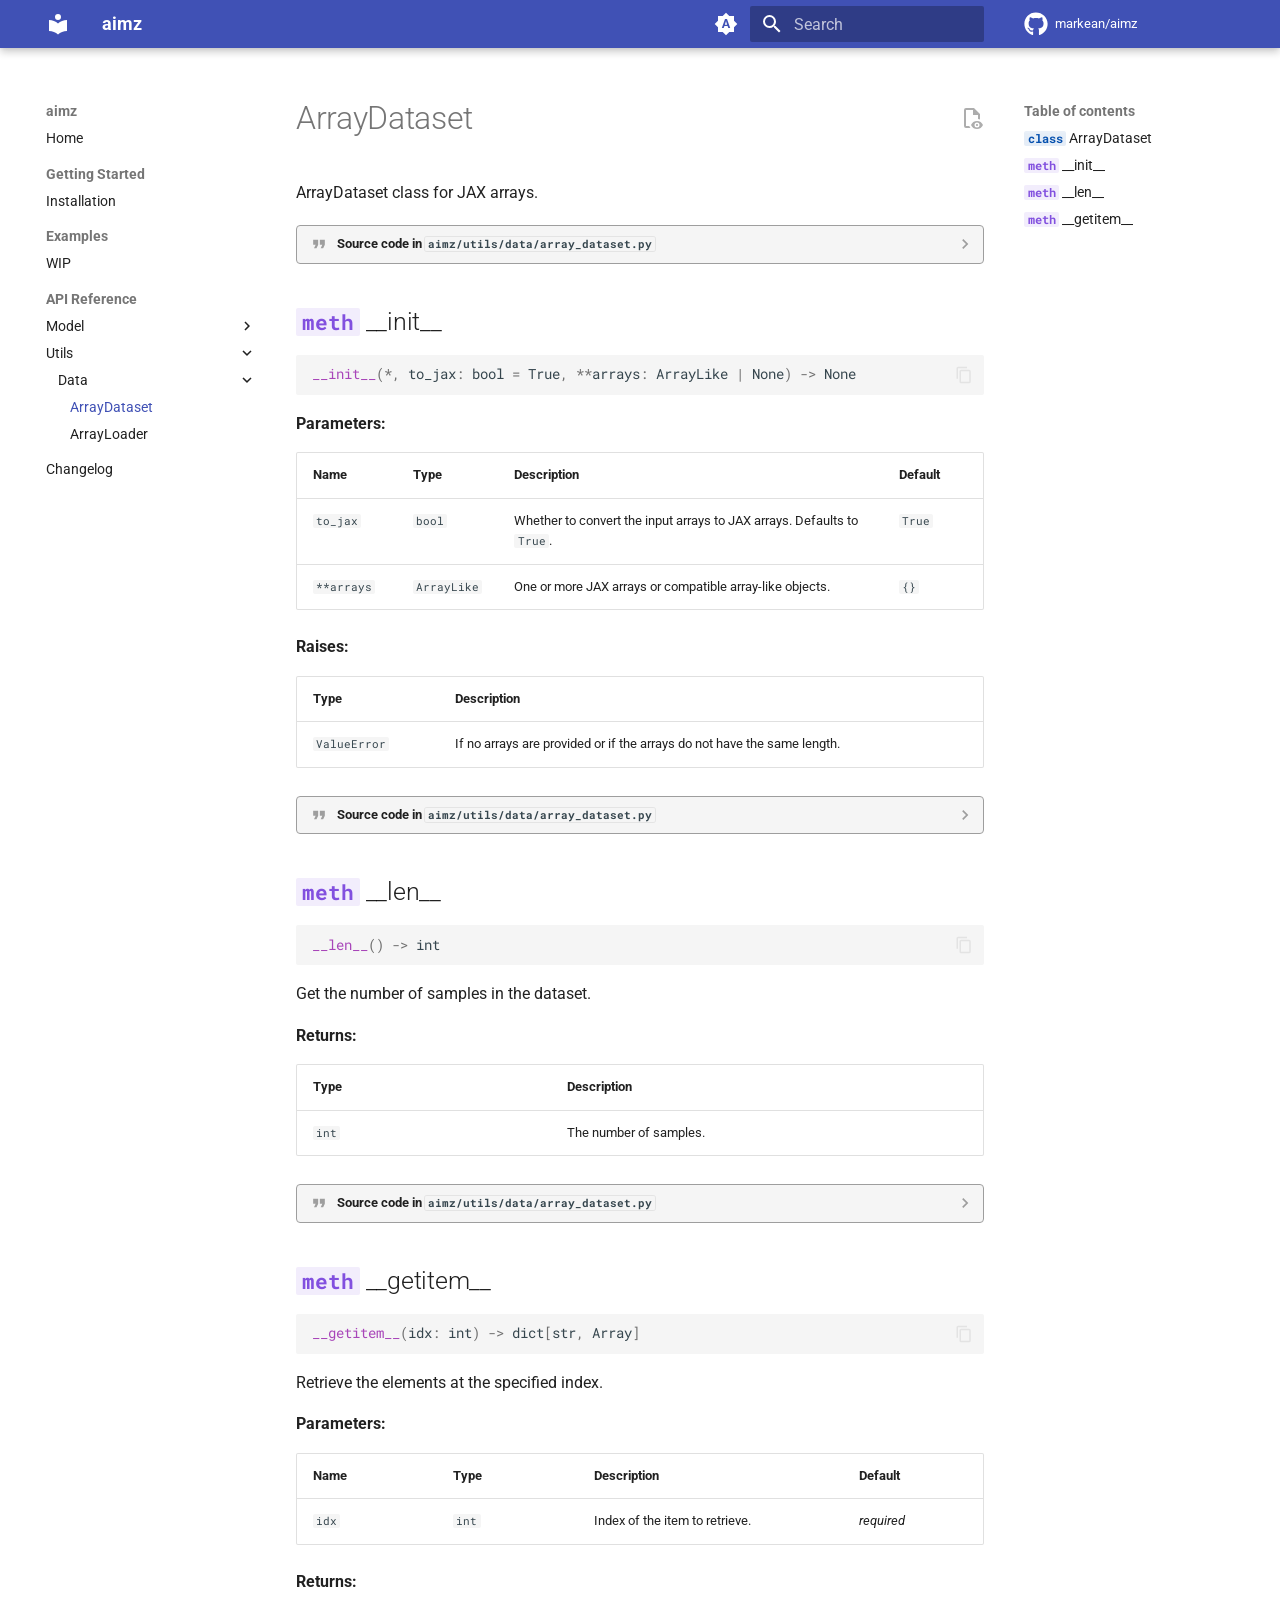
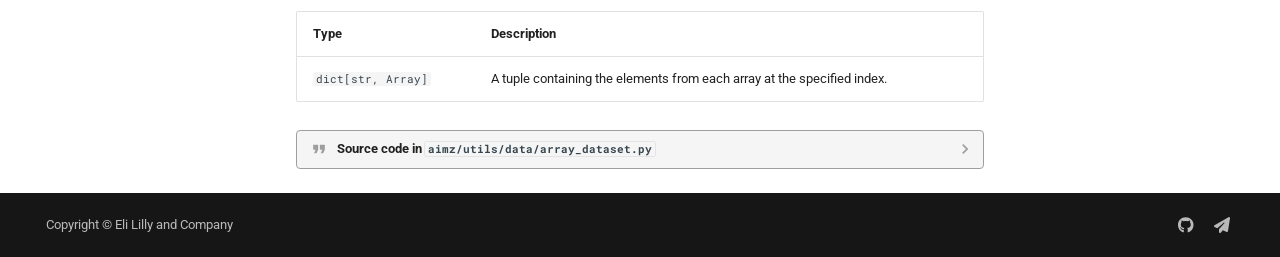
==== commit f84a202c: "Deployed 5534255 with MkDocs version: 1.6.1" ====
--- a/array_dataset/index.html
+++ b/array_dataset/index.html
@@ -78,7 +78,7 @@
     <div data-md-component="skip">
       
         
-        <a href="#aimz.utils.data.array_dataset.ArrayDataset" class="md-skip">
+        <a href="#arraydataset" class="md-skip">
           Skip to content
         </a>
       
@@ -679,6 +679,8 @@
       <input class="md-nav__toggle md-toggle" type="checkbox" id="__toc">
       
       
+        
+      
       
         <label class="md-nav__link md-nav__link--active" for="__toc">
           
@@ -710,6 +712,8 @@
 <nav class="md-nav md-nav--secondary" aria-label="Table of contents">
   
   
+  
+    
   
   
     <label class="md-nav__title" for="__toc">
@@ -848,6 +852,8 @@
   
   
   
+    
+  
   
     <label class="md-nav__title" for="__toc">
       <span class="md-nav__icon md-icon"></span>
@@ -918,7 +924,8 @@
   
 
 
-  <h1>ArrayDataset</h1>
+<h1 id="arraydataset">ArrayDataset<a class="headerlink" href="#arraydataset" title="Permanent link">&para;</a></h1>
+
 
 <div class="doc doc-object doc-class">
 
@@ -928,7 +935,7 @@
     <div class="doc doc-contents first">
 
 
-        <p>Custom Dataset class for JAX arrays based on PyTorch's Dataset.</p>
+        <p>ArrayDataset class for JAX arrays.</p>
 
 
 
@@ -938,7 +945,8 @@
 
               <details class="quote">
                 <summary>Source code in <code>aimz/utils/data/array_dataset.py</code></summary>
-                <div class="highlight"><table class="highlighttable"><tr><td class="linenos"><div class="linenodiv"><pre><span></span><span class="normal">23</span>
+                <div class="highlight"><table class="highlighttable"><tr><td class="linenos"><div class="linenodiv"><pre><span></span><span class="normal">22</span>
+<span class="normal">23</span>
 <span class="normal">24</span>
 <span class="normal">25</span>
 <span class="normal">26</span>
@@ -981,50 +989,57 @@
 <span class="normal">63</span>
 <span class="normal">64</span>
 <span class="normal">65</span>
-<span class="normal">66</span></pre></div></td><td class="code"><div><pre><span></span><code><span class="k">class</span><span class="w"> </span><span class="nc">ArrayDataset</span><span class="p">(</span><span class="n">Dataset</span><span class="p">):</span>
-<span class="w">    </span><span class="sd">&quot;&quot;&quot;Custom Dataset class for JAX arrays based on PyTorch&#39;s Dataset.&quot;&quot;&quot;</span>
-
-    <span class="k">def</span><span class="w"> </span><span class="fm">__init__</span><span class="p">(</span><span class="bp">self</span><span class="p">,</span> <span class="o">*</span><span class="n">arrays</span><span class="p">:</span> <span class="n">ArrayLike</span><span class="p">)</span> <span class="o">-&gt;</span> <span class="kc">None</span><span class="p">:</span>
+<span class="normal">66</span>
+<span class="normal">67</span>
+<span class="normal">68</span>
+<span class="normal">69</span></pre></div></td><td class="code"><div><pre><span></span><code><span class="k">class</span><span class="w"> </span><span class="nc">ArrayDataset</span><span class="p">:</span>
+<span class="w">    </span><span class="sd">&quot;&quot;&quot;ArrayDataset class for JAX arrays.&quot;&quot;&quot;</span>
+
+    <span class="k">def</span><span class="w"> </span><span class="fm">__init__</span><span class="p">(</span><span class="bp">self</span><span class="p">,</span> <span class="o">*</span><span class="p">,</span> <span class="n">to_jax</span><span class="p">:</span> <span class="nb">bool</span> <span class="o">=</span> <span class="kc">True</span><span class="p">,</span> <span class="o">**</span><span class="n">arrays</span><span class="p">:</span> <span class="n">ArrayLike</span> <span class="o">|</span> <span class="kc">None</span><span class="p">)</span> <span class="o">-&gt;</span> <span class="kc">None</span><span class="p">:</span>
 <span class="w">        </span><span class="sd">&quot;&quot;&quot;Initialize an ArrayDataset instance.</span>
 
 <span class="sd">        Args:</span>
-<span class="sd">            *arrays: One or more JAX arrays or compatible array-like objects.</span>
+<span class="sd">            to_jax (bool): Whether to convert the input arrays to JAX arrays. Defaults</span>
+<span class="sd">                to `True`.</span>
+<span class="sd">            **arrays (ArrayLike): One or more JAX arrays or compatible array-like</span>
+<span class="sd">                objects.</span>
 
 <span class="sd">        Raises:</span>
 <span class="sd">            ValueError: If no arrays are provided or if the arrays do not have the same</span>
 <span class="sd">                length.</span>
 <span class="sd">        &quot;&quot;&quot;</span>
+        <span class="n">arrays</span> <span class="o">=</span> <span class="p">{</span><span class="n">k</span><span class="p">:</span> <span class="n">v</span> <span class="k">for</span> <span class="n">k</span><span class="p">,</span> <span class="n">v</span> <span class="ow">in</span> <span class="n">arrays</span><span class="o">.</span><span class="n">items</span><span class="p">()</span> <span class="k">if</span> <span class="n">v</span> <span class="ow">is</span> <span class="ow">not</span> <span class="kc">None</span><span class="p">}</span>
         <span class="k">if</span> <span class="ow">not</span> <span class="n">arrays</span><span class="p">:</span>
             <span class="n">msg</span> <span class="o">=</span> <span class="s2">&quot;At least one array must be provided.&quot;</span>
             <span class="k">raise</span> <span class="ne">ValueError</span><span class="p">(</span><span class="n">msg</span><span class="p">)</span>
-        <span class="n">length</span> <span class="o">=</span> <span class="nb">len</span><span class="p">(</span><span class="n">arrays</span><span class="p">[</span><span class="mi">0</span><span class="p">])</span>
-        <span class="k">if</span> <span class="nb">any</span><span class="p">(</span><span class="nb">len</span><span class="p">(</span><span class="n">arr</span><span class="p">)</span> <span class="o">!=</span> <span class="n">length</span> <span class="k">for</span> <span class="n">arr</span> <span class="ow">in</span> <span class="n">arrays</span><span class="p">):</span>
+        <span class="n">lengths</span> <span class="o">=</span> <span class="p">{</span><span class="nb">len</span><span class="p">(</span><span class="n">arr</span><span class="p">)</span> <span class="k">for</span> <span class="n">arr</span> <span class="ow">in</span> <span class="n">arrays</span><span class="o">.</span><span class="n">values</span><span class="p">()}</span>
+        <span class="k">if</span> <span class="nb">len</span><span class="p">(</span><span class="n">lengths</span><span class="p">)</span> <span class="o">!=</span> <span class="mi">1</span><span class="p">:</span>
             <span class="n">msg</span> <span class="o">=</span> <span class="s2">&quot;All arrays must have the same length.&quot;</span>
             <span class="k">raise</span> <span class="ne">ValueError</span><span class="p">(</span><span class="n">msg</span><span class="p">)</span>
-        <span class="c1"># Convert inputs to NumPy arrays for efficient CPU-based batching and slicing.</span>
-        <span class="c1"># Keeping data as NumPy arrays until batch collation speeds up data loading</span>
-        <span class="c1"># and reduces overhead from host-to-device data transfers.</span>
-        <span class="bp">self</span><span class="o">.</span><span class="n">arrays</span> <span class="o">=</span> <span class="nb">tuple</span><span class="p">(</span><span class="n">np</span><span class="o">.</span><span class="n">asarray</span><span class="p">(</span><span class="n">arr</span><span class="p">)</span> <span class="k">for</span> <span class="n">arr</span> <span class="ow">in</span> <span class="n">arrays</span><span class="p">)</span>
+        <span class="p">(</span><span class="bp">self</span><span class="o">.</span><span class="n">length</span><span class="p">,)</span> <span class="o">=</span> <span class="n">lengths</span>
+        <span class="k">if</span> <span class="n">to_jax</span><span class="p">:</span>
+            <span class="bp">self</span><span class="o">.</span><span class="n">arrays</span> <span class="o">=</span> <span class="n">tree</span><span class="o">.</span><span class="n">map</span><span class="p">(</span><span class="k">lambda</span> <span class="n">x</span><span class="p">:</span> <span class="n">jnp</span><span class="o">.</span><span class="n">asarray</span><span class="p">(</span><span class="n">x</span><span class="p">),</span> <span class="n">arrays</span><span class="p">)</span>
+        <span class="k">else</span><span class="p">:</span>
+            <span class="bp">self</span><span class="o">.</span><span class="n">arrays</span> <span class="o">=</span> <span class="n">arrays</span>
 
     <span class="k">def</span><span class="w"> </span><span class="fm">__len__</span><span class="p">(</span><span class="bp">self</span><span class="p">)</span> <span class="o">-&gt;</span> <span class="nb">int</span><span class="p">:</span>
 <span class="w">        </span><span class="sd">&quot;&quot;&quot;Get the number of samples in the dataset.</span>
 
 <span class="sd">        Returns:</span>
-<span class="sd">            The number of samples, equal to the length of the first array.</span>
+<span class="sd">            The number of samples.</span>
 <span class="sd">        &quot;&quot;&quot;</span>
-        <span class="c1"># Since all arrays have the same length, return the length of the first one</span>
-        <span class="k">return</span> <span class="nb">len</span><span class="p">(</span><span class="bp">self</span><span class="o">.</span><span class="n">arrays</span><span class="p">[</span><span class="mi">0</span><span class="p">])</span>
-
-    <span class="k">def</span><span class="w"> </span><span class="fm">__getitem__</span><span class="p">(</span><span class="bp">self</span><span class="p">,</span> <span class="n">index</span><span class="p">:</span> <span class="nb">int</span><span class="p">)</span> <span class="o">-&gt;</span> <span class="nb">object</span><span class="p">:</span>
+        <span class="k">return</span> <span class="bp">self</span><span class="o">.</span><span class="n">length</span>
+
+    <span class="k">def</span><span class="w"> </span><span class="fm">__getitem__</span><span class="p">(</span><span class="bp">self</span><span class="p">,</span> <span class="n">idx</span><span class="p">:</span> <span class="nb">int</span><span class="p">)</span> <span class="o">-&gt;</span> <span class="nb">dict</span><span class="p">[</span><span class="nb">str</span><span class="p">,</span> <span class="n">Array</span><span class="p">]:</span>
 <span class="w">        </span><span class="sd">&quot;&quot;&quot;Retrieve the elements at the specified index.</span>
 
 <span class="sd">        Args:</span>
-<span class="sd">            index: Index of the item to retrieve.</span>
+<span class="sd">            idx: Index of the item to retrieve.</span>
 
 <span class="sd">        Returns:</span>
-<span class="sd">            A pytree containing the elements at the given index from each array.</span>
+<span class="sd">            A tuple containing the elements from each array at the specified index.</span>
 <span class="sd">        &quot;&quot;&quot;</span>
-        <span class="k">return</span> <span class="n">tree</span><span class="o">.</span><span class="n">map</span><span class="p">(</span><span class="k">lambda</span> <span class="n">x</span><span class="p">:</span> <span class="n">x</span><span class="p">[</span><span class="n">index</span><span class="p">],</span> <span class="bp">self</span><span class="o">.</span><span class="n">arrays</span><span class="p">)</span>
+        <span class="k">return</span> <span class="p">{</span><span class="n">k</span><span class="p">:</span> <span class="n">v</span><span class="p">[</span><span class="n">idx</span><span class="p">]</span> <span class="k">for</span> <span class="n">k</span><span class="p">,</span> <span class="n">v</span> <span class="ow">in</span> <span class="bp">self</span><span class="o">.</span><span class="n">arrays</span><span class="o">.</span><span class="n">items</span><span class="p">()}</span>
 </code></pre></div></td></tr></table></div>
               </details>
 
@@ -1047,8 +1062,8 @@
 <code class="doc-symbol doc-symbol-heading doc-symbol-method"></code>            <span class="doc doc-object-name doc-function-name">__init__</span>
 
 
-</h2>
-<div class="doc-signature highlight"><pre><span></span><code><span class="nf">__init__</span><span class="p">(</span><span class="o">*</span><span class="n">arrays</span><span class="p">:</span> <span class="n"><span title="jax.typing.ArrayLike">ArrayLike</span></span><span class="p">)</span> <span class="o">-&gt;</span> <span class="kc">None</span>
+<a href="#aimz.utils.data.array_dataset.ArrayDataset.__init__" class="headerlink" title="Permanent link">&para;</a></h2>
+<div class="doc-signature highlight"><pre><span></span><code><span class="nf">__init__</span><span class="p">(</span><span class="o">*</span><span class="p">,</span> <span class="n">to_jax</span><span class="p">:</span> <span class="n"><span title="bool">bool</span></span> <span class="o">=</span> <span class="kc">True</span><span class="p">,</span> <span class="o">**</span><span class="n">arrays</span><span class="p">:</span> <span class="n"><span title="jax.typing.ArrayLike">ArrayLike</span></span> <span class="o">|</span> <span class="kc">None</span><span class="p">)</span> <span class="o">-&gt;</span> <span class="kc">None</span>
 </code></pre></div>
 
     <div class="doc doc-contents ">
@@ -1068,18 +1083,36 @@
       <tbody>
           <tr class="doc-section-item">
             <td>
-                <code>*arrays</code>
+                <code>to_jax</code>
+            </td>
+            <td>
+                  <code><span title="bool">bool</span></code>
+            </td>
+            <td>
+              <div class="doc-md-description">
+                <p>Whether to convert the input arrays to JAX arrays. Defaults
+to <code>True</code>.</p>
+              </div>
+            </td>
+            <td>
+                  <code>True</code>
+            </td>
+          </tr>
+          <tr class="doc-section-item">
+            <td>
+                <code>**arrays</code>
             </td>
             <td>
                   <code><span title="jax.typing.ArrayLike">ArrayLike</span></code>
             </td>
             <td>
               <div class="doc-md-description">
-                <p>One or more JAX arrays or compatible array-like objects.</p>
+                <p>One or more JAX arrays or compatible array-like
+objects.</p>
               </div>
             </td>
             <td>
-                  <code>()</code>
+                  <code>{}</code>
             </td>
           </tr>
       </tbody>
@@ -1112,7 +1145,8 @@
 
             <details class="quote">
               <summary>Source code in <code>aimz/utils/data/array_dataset.py</code></summary>
-              <div class="highlight"><table class="highlighttable"><tr><td class="linenos"><div class="linenodiv"><pre><span></span><span class="normal">26</span>
+              <div class="highlight"><table class="highlighttable"><tr><td class="linenos"><div class="linenodiv"><pre><span></span><span class="normal">25</span>
+<span class="normal">26</span>
 <span class="normal">27</span>
 <span class="normal">28</span>
 <span class="normal">29</span>
@@ -1132,27 +1166,36 @@
 <span class="normal">43</span>
 <span class="normal">44</span>
 <span class="normal">45</span>
-<span class="normal">46</span></pre></div></td><td class="code"><div><pre><span></span><code><span class="k">def</span><span class="w"> </span><span class="fm">__init__</span><span class="p">(</span><span class="bp">self</span><span class="p">,</span> <span class="o">*</span><span class="n">arrays</span><span class="p">:</span> <span class="n">ArrayLike</span><span class="p">)</span> <span class="o">-&gt;</span> <span class="kc">None</span><span class="p">:</span>
+<span class="normal">46</span>
+<span class="normal">47</span>
+<span class="normal">48</span>
+<span class="normal">49</span>
+<span class="normal">50</span></pre></div></td><td class="code"><div><pre><span></span><code><span class="k">def</span><span class="w"> </span><span class="fm">__init__</span><span class="p">(</span><span class="bp">self</span><span class="p">,</span> <span class="o">*</span><span class="p">,</span> <span class="n">to_jax</span><span class="p">:</span> <span class="nb">bool</span> <span class="o">=</span> <span class="kc">True</span><span class="p">,</span> <span class="o">**</span><span class="n">arrays</span><span class="p">:</span> <span class="n">ArrayLike</span> <span class="o">|</span> <span class="kc">None</span><span class="p">)</span> <span class="o">-&gt;</span> <span class="kc">None</span><span class="p">:</span>
 <span class="w">    </span><span class="sd">&quot;&quot;&quot;Initialize an ArrayDataset instance.</span>
 
 <span class="sd">    Args:</span>
-<span class="sd">        *arrays: One or more JAX arrays or compatible array-like objects.</span>
+<span class="sd">        to_jax (bool): Whether to convert the input arrays to JAX arrays. Defaults</span>
+<span class="sd">            to `True`.</span>
+<span class="sd">        **arrays (ArrayLike): One or more JAX arrays or compatible array-like</span>
+<span class="sd">            objects.</span>
 
 <span class="sd">    Raises:</span>
 <span class="sd">        ValueError: If no arrays are provided or if the arrays do not have the same</span>
 <span class="sd">            length.</span>
 <span class="sd">    &quot;&quot;&quot;</span>
+    <span class="n">arrays</span> <span class="o">=</span> <span class="p">{</span><span class="n">k</span><span class="p">:</span> <span class="n">v</span> <span class="k">for</span> <span class="n">k</span><span class="p">,</span> <span class="n">v</span> <span class="ow">in</span> <span class="n">arrays</span><span class="o">.</span><span class="n">items</span><span class="p">()</span> <span class="k">if</span> <span class="n">v</span> <span class="ow">is</span> <span class="ow">not</span> <span class="kc">None</span><span class="p">}</span>
     <span class="k">if</span> <span class="ow">not</span> <span class="n">arrays</span><span class="p">:</span>
         <span class="n">msg</span> <span class="o">=</span> <span class="s2">&quot;At least one array must be provided.&quot;</span>
         <span class="k">raise</span> <span class="ne">ValueError</span><span class="p">(</span><span class="n">msg</span><span class="p">)</span>
-    <span class="n">length</span> <span class="o">=</span> <span class="nb">len</span><span class="p">(</span><span class="n">arrays</span><span class="p">[</span><span class="mi">0</span><span class="p">])</span>
-    <span class="k">if</span> <span class="nb">any</span><span class="p">(</span><span class="nb">len</span><span class="p">(</span><span class="n">arr</span><span class="p">)</span> <span class="o">!=</span> <span class="n">length</span> <span class="k">for</span> <span class="n">arr</span> <span class="ow">in</span> <span class="n">arrays</span><span class="p">):</span>
+    <span class="n">lengths</span> <span class="o">=</span> <span class="p">{</span><span class="nb">len</span><span class="p">(</span><span class="n">arr</span><span class="p">)</span> <span class="k">for</span> <span class="n">arr</span> <span class="ow">in</span> <span class="n">arrays</span><span class="o">.</span><span class="n">values</span><span class="p">()}</span>
+    <span class="k">if</span> <span class="nb">len</span><span class="p">(</span><span class="n">lengths</span><span class="p">)</span> <span class="o">!=</span> <span class="mi">1</span><span class="p">:</span>
         <span class="n">msg</span> <span class="o">=</span> <span class="s2">&quot;All arrays must have the same length.&quot;</span>
         <span class="k">raise</span> <span class="ne">ValueError</span><span class="p">(</span><span class="n">msg</span><span class="p">)</span>
-    <span class="c1"># Convert inputs to NumPy arrays for efficient CPU-based batching and slicing.</span>
-    <span class="c1"># Keeping data as NumPy arrays until batch collation speeds up data loading</span>
-    <span class="c1"># and reduces overhead from host-to-device data transfers.</span>
-    <span class="bp">self</span><span class="o">.</span><span class="n">arrays</span> <span class="o">=</span> <span class="nb">tuple</span><span class="p">(</span><span class="n">np</span><span class="o">.</span><span class="n">asarray</span><span class="p">(</span><span class="n">arr</span><span class="p">)</span> <span class="k">for</span> <span class="n">arr</span> <span class="ow">in</span> <span class="n">arrays</span><span class="p">)</span>
+    <span class="p">(</span><span class="bp">self</span><span class="o">.</span><span class="n">length</span><span class="p">,)</span> <span class="o">=</span> <span class="n">lengths</span>
+    <span class="k">if</span> <span class="n">to_jax</span><span class="p">:</span>
+        <span class="bp">self</span><span class="o">.</span><span class="n">arrays</span> <span class="o">=</span> <span class="n">tree</span><span class="o">.</span><span class="n">map</span><span class="p">(</span><span class="k">lambda</span> <span class="n">x</span><span class="p">:</span> <span class="n">jnp</span><span class="o">.</span><span class="n">asarray</span><span class="p">(</span><span class="n">x</span><span class="p">),</span> <span class="n">arrays</span><span class="p">)</span>
+    <span class="k">else</span><span class="p">:</span>
+        <span class="bp">self</span><span class="o">.</span><span class="n">arrays</span> <span class="o">=</span> <span class="n">arrays</span>
 </code></pre></div></td></tr></table></div>
             </details>
     </div>
@@ -1166,7 +1209,7 @@
 <code class="doc-symbol doc-symbol-heading doc-symbol-method"></code>            <span class="doc doc-object-name doc-function-name">__len__</span>
 
 
-</h2>
+<a href="#aimz.utils.data.array_dataset.ArrayDataset.__len__" class="headerlink" title="Permanent link">&para;</a></h2>
 <div class="doc-signature highlight"><pre><span></span><code><span class="nf">__len__</span><span class="p">()</span> <span class="o">-&gt;</span> <span class="n"><span title="int">int</span></span>
 </code></pre></div>
 
@@ -1190,7 +1233,7 @@
             </td>
             <td>
               <div class="doc-md-description">
-                <p>The number of samples, equal to the length of the first array.</p>
+                <p>The number of samples.</p>
               </div>
             </td>
           </tr>
@@ -1200,21 +1243,19 @@
 
             <details class="quote">
               <summary>Source code in <code>aimz/utils/data/array_dataset.py</code></summary>
-              <div class="highlight"><table class="highlighttable"><tr><td class="linenos"><div class="linenodiv"><pre><span></span><span class="normal">48</span>
-<span class="normal">49</span>
-<span class="normal">50</span>
-<span class="normal">51</span>
-<span class="normal">52</span>
+              <div class="highlight"><table class="highlighttable"><tr><td class="linenos"><div class="linenodiv"><pre><span></span><span class="normal">52</span>
 <span class="normal">53</span>
 <span class="normal">54</span>
-<span class="normal">55</span></pre></div></td><td class="code"><div><pre><span></span><code><span class="k">def</span><span class="w"> </span><span class="fm">__len__</span><span class="p">(</span><span class="bp">self</span><span class="p">)</span> <span class="o">-&gt;</span> <span class="nb">int</span><span class="p">:</span>
+<span class="normal">55</span>
+<span class="normal">56</span>
+<span class="normal">57</span>
+<span class="normal">58</span></pre></div></td><td class="code"><div><pre><span></span><code><span class="k">def</span><span class="w"> </span><span class="fm">__len__</span><span class="p">(</span><span class="bp">self</span><span class="p">)</span> <span class="o">-&gt;</span> <span class="nb">int</span><span class="p">:</span>
 <span class="w">    </span><span class="sd">&quot;&quot;&quot;Get the number of samples in the dataset.</span>
 
 <span class="sd">    Returns:</span>
-<span class="sd">        The number of samples, equal to the length of the first array.</span>
+<span class="sd">        The number of samples.</span>
 <span class="sd">    &quot;&quot;&quot;</span>
-    <span class="c1"># Since all arrays have the same length, return the length of the first one</span>
-    <span class="k">return</span> <span class="nb">len</span><span class="p">(</span><span class="bp">self</span><span class="o">.</span><span class="n">arrays</span><span class="p">[</span><span class="mi">0</span><span class="p">])</span>
+    <span class="k">return</span> <span class="bp">self</span><span class="o">.</span><span class="n">length</span>
 </code></pre></div></td></tr></table></div>
             </details>
     </div>
@@ -1228,8 +1269,8 @@
 <code class="doc-symbol doc-symbol-heading doc-symbol-method"></code>            <span class="doc doc-object-name doc-function-name">__getitem__</span>
 
 
-</h2>
-<div class="doc-signature highlight"><pre><span></span><code><span class="nf">__getitem__</span><span class="p">(</span><span class="n">index</span><span class="p">:</span> <span class="n"><span title="int">int</span></span><span class="p">)</span> <span class="o">-&gt;</span> <span class="n"><span title="object">object</span></span>
+<a href="#aimz.utils.data.array_dataset.ArrayDataset.__getitem__" class="headerlink" title="Permanent link">&para;</a></h2>
+<div class="doc-signature highlight"><pre><span></span><code><span class="nf">__getitem__</span><span class="p">(</span><span class="n">idx</span><span class="p">:</span> <span class="n"><span title="int">int</span></span><span class="p">)</span> <span class="o">-&gt;</span> <span class="n"><span title="dict">dict</span></span><span class="p">[</span><span class="n"><span title="str">str</span></span><span class="p">,</span> <span class="n"><span title="jax.Array">Array</span></span><span class="p">]</span>
 </code></pre></div>
 
     <div class="doc doc-contents ">
@@ -1250,7 +1291,7 @@
       <tbody>
           <tr class="doc-section-item">
             <td>
-                <code>index</code>
+                <code>idx</code>
             </td>
             <td>
                   <code><span title="int">int</span></code>
@@ -1279,11 +1320,11 @@
       <tbody>
           <tr class="doc-section-item">
             <td>
-                  <code><span title="object">object</span></code>
+                  <code><span title="dict">dict</span>[<span title="str">str</span>, <span title="jax.Array">Array</span>]</code>
             </td>
             <td>
               <div class="doc-md-description">
-                <p>A pytree containing the elements at the given index from each array.</p>
+                <p>A tuple containing the elements from each array at the specified index.</p>
               </div>
             </td>
           </tr>
@@ -1293,25 +1334,25 @@
 
             <details class="quote">
               <summary>Source code in <code>aimz/utils/data/array_dataset.py</code></summary>
-              <div class="highlight"><table class="highlighttable"><tr><td class="linenos"><div class="linenodiv"><pre><span></span><span class="normal">57</span>
-<span class="normal">58</span>
-<span class="normal">59</span>
-<span class="normal">60</span>
+              <div class="highlight"><table class="highlighttable"><tr><td class="linenos"><div class="linenodiv"><pre><span></span><span class="normal">60</span>
 <span class="normal">61</span>
 <span class="normal">62</span>
 <span class="normal">63</span>
 <span class="normal">64</span>
 <span class="normal">65</span>
-<span class="normal">66</span></pre></div></td><td class="code"><div><pre><span></span><code><span class="k">def</span><span class="w"> </span><span class="fm">__getitem__</span><span class="p">(</span><span class="bp">self</span><span class="p">,</span> <span class="n">index</span><span class="p">:</span> <span class="nb">int</span><span class="p">)</span> <span class="o">-&gt;</span> <span class="nb">object</span><span class="p">:</span>
+<span class="normal">66</span>
+<span class="normal">67</span>
+<span class="normal">68</span>
+<span class="normal">69</span></pre></div></td><td class="code"><div><pre><span></span><code><span class="k">def</span><span class="w"> </span><span class="fm">__getitem__</span><span class="p">(</span><span class="bp">self</span><span class="p">,</span> <span class="n">idx</span><span class="p">:</span> <span class="nb">int</span><span class="p">)</span> <span class="o">-&gt;</span> <span class="nb">dict</span><span class="p">[</span><span class="nb">str</span><span class="p">,</span> <span class="n">Array</span><span class="p">]:</span>
 <span class="w">    </span><span class="sd">&quot;&quot;&quot;Retrieve the elements at the specified index.</span>
 
 <span class="sd">    Args:</span>
-<span class="sd">        index: Index of the item to retrieve.</span>
+<span class="sd">        idx: Index of the item to retrieve.</span>
 
 <span class="sd">    Returns:</span>
-<span class="sd">        A pytree containing the elements at the given index from each array.</span>
+<span class="sd">        A tuple containing the elements from each array at the specified index.</span>
 <span class="sd">    &quot;&quot;&quot;</span>
-    <span class="k">return</span> <span class="n">tree</span><span class="o">.</span><span class="n">map</span><span class="p">(</span><span class="k">lambda</span> <span class="n">x</span><span class="p">:</span> <span class="n">x</span><span class="p">[</span><span class="n">index</span><span class="p">],</span> <span class="bp">self</span><span class="o">.</span><span class="n">arrays</span><span class="p">)</span>
+    <span class="k">return</span> <span class="p">{</span><span class="n">k</span><span class="p">:</span> <span class="n">v</span><span class="p">[</span><span class="n">idx</span><span class="p">]</span> <span class="k">for</span> <span class="n">k</span><span class="p">,</span> <span class="n">v</span> <span class="ow">in</span> <span class="bp">self</span><span class="o">.</span><span class="n">arrays</span><span class="o">.</span><span class="n">items</span><span class="p">()}</span>
 </code></pre></div></td></tr></table></div>
             </details>
     </div>
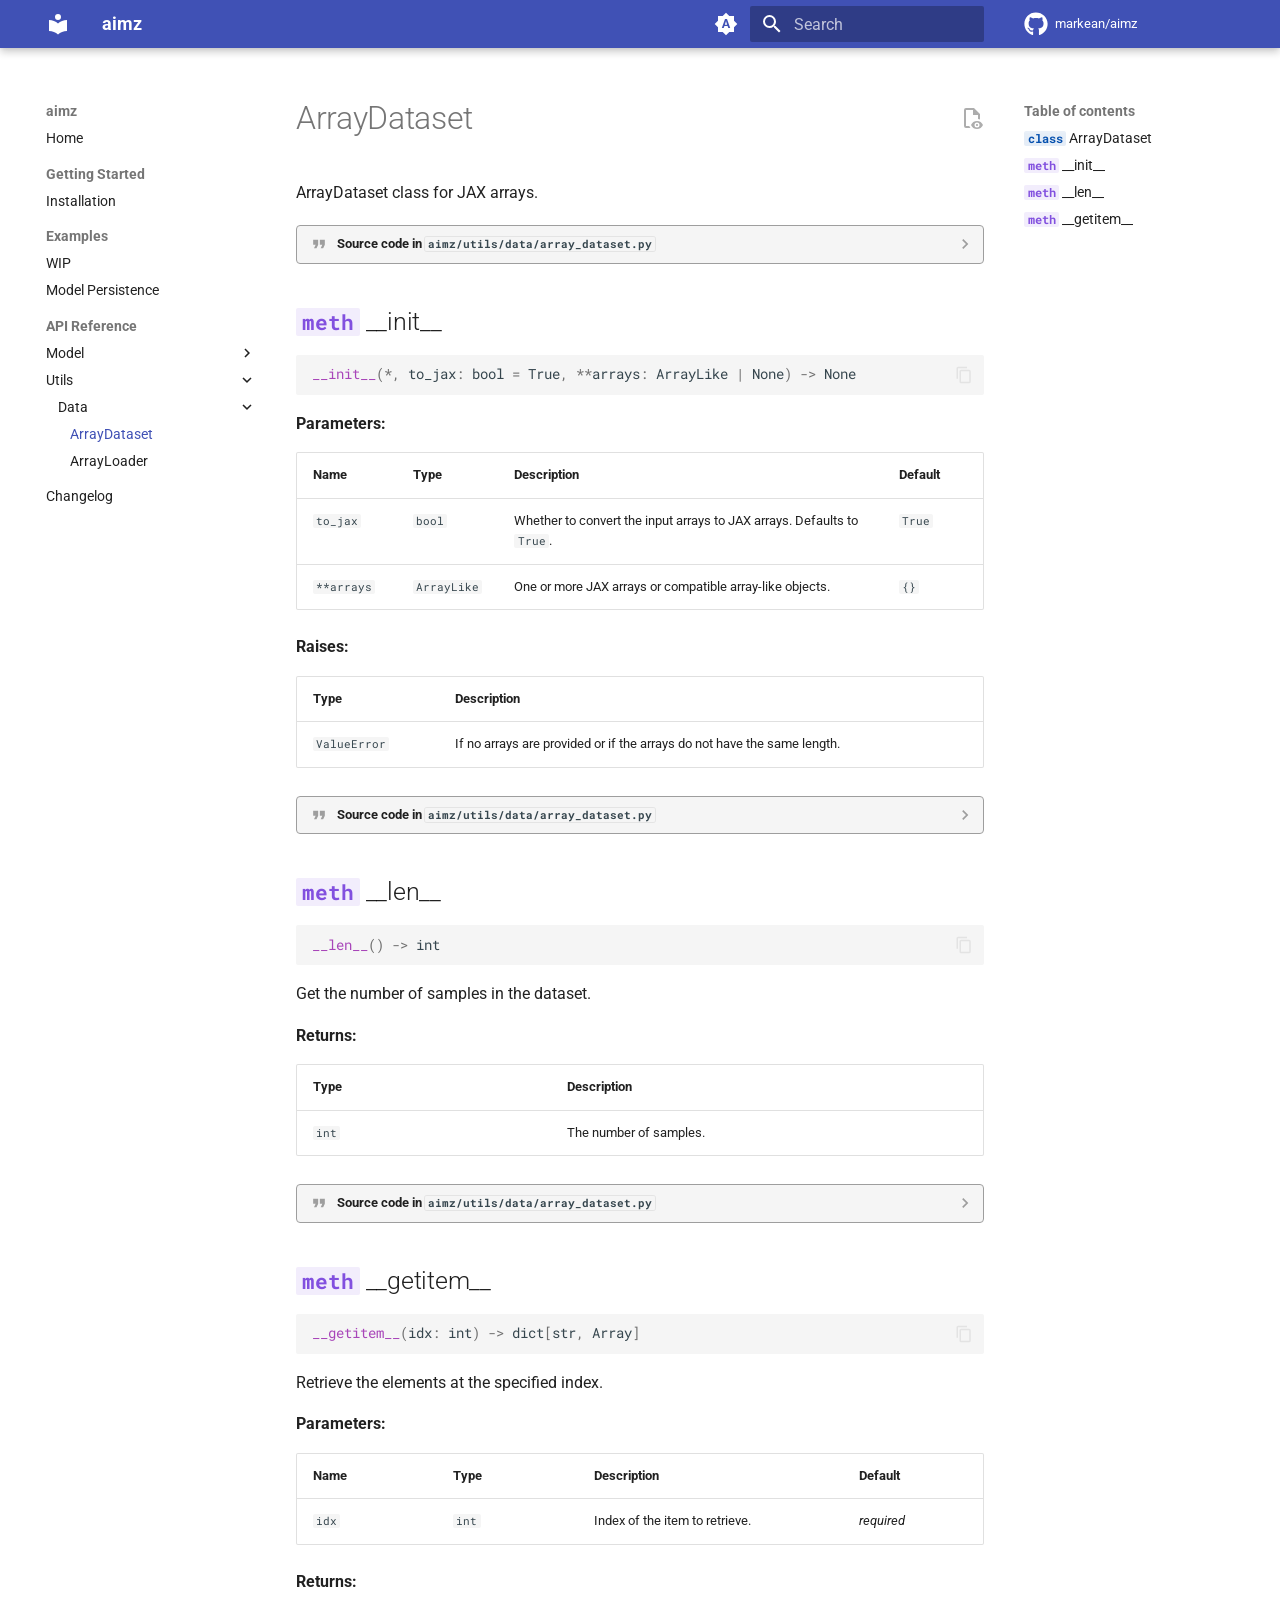
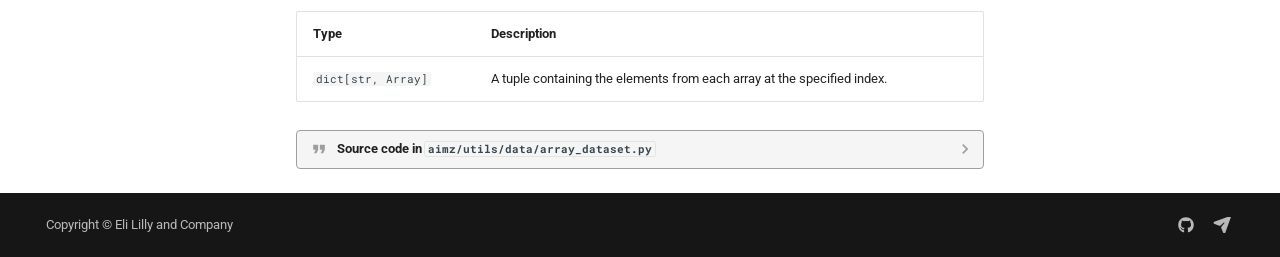
==== commit 7676d0f1: "Deployed 3f18844 with MkDocs version: 1.6.1" ====
--- a/array_dataset/index.html
+++ b/array_dataset/index.html
@@ -20,7 +20,7 @@
       
       
       <link rel="icon" href="../assets/images/favicon.png">
-      <meta name="generator" content="mkdocs-1.6.1, mkdocs-material-9.6.15">
+      <meta name="generator" content="mkdocs-1.6.1, mkdocs-material-9.6.18">
     
     
       
@@ -28,7 +28,7 @@
       
     
     
-      <link rel="stylesheet" href="../assets/stylesheets/main.342714a4.min.css">
+      <link rel="stylesheet" href="../assets/stylesheets/main.7e37652d.min.css">
       
         
         <link rel="stylesheet" href="../assets/stylesheets/palette.06af60db.min.css">
@@ -214,7 +214,7 @@
         <a href="https://github.com/markean/aimz" title="Go to repository" class="md-source" data-md-component="source">
   <div class="md-source__icon md-icon">
     
-    <svg xmlns="http://www.w3.org/2000/svg" viewBox="0 0 496 512"><!--! Font Awesome Free 6.7.2 by @fontawesome - https://fontawesome.com License - https://fontawesome.com/license/free (Icons: CC BY 4.0, Fonts: SIL OFL 1.1, Code: MIT License) Copyright 2024 Fonticons, Inc.--><path d="M165.9 397.4c0 2-2.3 3.6-5.2 3.6-3.3.3-5.6-1.3-5.6-3.6 0-2 2.3-3.6 5.2-3.6 3-.3 5.6 1.3 5.6 3.6m-31.1-4.5c-.7 2 1.3 4.3 4.3 4.9 2.6 1 5.6 0 6.2-2s-1.3-4.3-4.3-5.2c-2.6-.7-5.5.3-6.2 2.3m44.2-1.7c-2.9.7-4.9 2.6-4.6 4.9.3 2 2.9 3.3 5.9 2.6 2.9-.7 4.9-2.6 4.6-4.6-.3-1.9-3-3.2-5.9-2.9M244.8 8C106.1 8 0 113.3 0 252c0 110.9 69.8 205.8 169.5 239.2 12.8 2.3 17.3-5.6 17.3-12.1 0-6.2-.3-40.4-.3-61.4 0 0-70 15-84.7-29.8 0 0-11.4-29.1-27.8-36.6 0 0-22.9-15.7 1.6-15.4 0 0 24.9 2 38.6 25.8 21.9 38.6 58.6 27.5 72.9 20.9 2.3-16 8.8-27.1 16-33.7-55.9-6.2-112.3-14.3-112.3-110.5 0-27.5 7.6-41.3 23.6-58.9-2.6-6.5-11.1-33.3 2.6-67.9 20.9-6.5 69 27 69 27 20-5.6 41.5-8.5 62.8-8.5s42.8 2.9 62.8 8.5c0 0 48.1-33.6 69-27 13.7 34.7 5.2 61.4 2.6 67.9 16 17.7 25.8 31.5 25.8 58.9 0 96.5-58.9 104.2-114.8 110.5 9.2 7.9 17 22.9 17 46.4 0 33.7-.3 75.4-.3 83.6 0 6.5 4.6 14.4 17.3 12.1C428.2 457.8 496 362.9 496 252 496 113.3 383.5 8 244.8 8M97.2 352.9c-1.3 1-1 3.3.7 5.2 1.6 1.6 3.9 2.3 5.2 1 1.3-1 1-3.3-.7-5.2-1.6-1.6-3.9-2.3-5.2-1m-10.8-8.1c-.7 1.3.3 2.9 2.3 3.9 1.6 1 3.6.7 4.3-.7.7-1.3-.3-2.9-2.3-3.9-2-.6-3.6-.3-4.3.7m32.4 35.6c-1.6 1.3-1 4.3 1.3 6.2 2.3 2.3 5.2 2.6 6.5 1 1.3-1.3.7-4.3-1.3-6.2-2.2-2.3-5.2-2.6-6.5-1m-11.4-14.7c-1.6 1-1.6 3.6 0 5.9s4.3 3.3 5.6 2.3c1.6-1.3 1.6-3.9 0-6.2-1.4-2.3-4-3.3-5.6-2"/></svg>
+    <svg xmlns="http://www.w3.org/2000/svg" viewBox="0 0 512 512"><!--! Font Awesome Free 7.0.0 by @fontawesome - https://fontawesome.com License - https://fontawesome.com/license/free (Icons: CC BY 4.0, Fonts: SIL OFL 1.1, Code: MIT License) Copyright 2025 Fonticons, Inc.--><path fill="currentColor" d="M173.9 397.4c0 2-2.3 3.6-5.2 3.6-3.3.3-5.6-1.3-5.6-3.6 0-2 2.3-3.6 5.2-3.6 3-.3 5.6 1.3 5.6 3.6m-31.1-4.5c-.7 2 1.3 4.3 4.3 4.9 2.6 1 5.6 0 6.2-2s-1.3-4.3-4.3-5.2c-2.6-.7-5.5.3-6.2 2.3m44.2-1.7c-2.9.7-4.9 2.6-4.6 4.9.3 2 2.9 3.3 5.9 2.6 2.9-.7 4.9-2.6 4.6-4.6-.3-1.9-3-3.2-5.9-2.9M252.8 8C114.1 8 8 113.3 8 252c0 110.9 69.8 205.8 169.5 239.2 12.8 2.3 17.3-5.6 17.3-12.1 0-6.2-.3-40.4-.3-61.4 0 0-70 15-84.7-29.8 0 0-11.4-29.1-27.8-36.6 0 0-22.9-15.7 1.6-15.4 0 0 24.9 2 38.6 25.8 21.9 38.6 58.6 27.5 72.9 20.9 2.3-16 8.8-27.1 16-33.7-55.9-6.2-112.3-14.3-112.3-110.5 0-27.5 7.6-41.3 23.6-58.9-2.6-6.5-11.1-33.3 2.6-67.9 20.9-6.5 69 27 69 27 20-5.6 41.5-8.5 62.8-8.5s42.8 2.9 62.8 8.5c0 0 48.1-33.6 69-27 13.7 34.7 5.2 61.4 2.6 67.9 16 17.7 25.8 31.5 25.8 58.9 0 96.5-58.9 104.2-114.8 110.5 9.2 7.9 17 22.9 17 46.4 0 33.7-.3 75.4-.3 83.6 0 6.5 4.6 14.4 17.3 12.1C436.2 457.8 504 362.9 504 252 504 113.3 391.5 8 252.8 8M105.2 352.9c-1.3 1-1 3.3.7 5.2 1.6 1.6 3.9 2.3 5.2 1 1.3-1 1-3.3-.7-5.2-1.6-1.6-3.9-2.3-5.2-1m-10.8-8.1c-.7 1.3.3 2.9 2.3 3.9 1.6 1 3.6.7 4.3-.7.7-1.3-.3-2.9-2.3-3.9-2-.6-3.6-.3-4.3.7m32.4 35.6c-1.6 1.3-1 4.3 1.3 6.2 2.3 2.3 5.2 2.6 6.5 1 1.3-1.3.7-4.3-1.3-6.2-2.2-2.3-5.2-2.6-6.5-1m-11.4-14.7c-1.6 1-1.6 3.6 0 5.9s4.3 3.3 5.6 2.3c1.6-1.3 1.6-3.9 0-6.2-1.4-2.3-4-3.3-5.6-2"/></svg>
   </div>
   <div class="md-source__repository">
     markean/aimz
@@ -260,7 +260,7 @@
       <a href="https://github.com/markean/aimz" title="Go to repository" class="md-source" data-md-component="source">
   <div class="md-source__icon md-icon">
     
-    <svg xmlns="http://www.w3.org/2000/svg" viewBox="0 0 496 512"><!--! Font Awesome Free 6.7.2 by @fontawesome - https://fontawesome.com License - https://fontawesome.com/license/free (Icons: CC BY 4.0, Fonts: SIL OFL 1.1, Code: MIT License) Copyright 2024 Fonticons, Inc.--><path d="M165.9 397.4c0 2-2.3 3.6-5.2 3.6-3.3.3-5.6-1.3-5.6-3.6 0-2 2.3-3.6 5.2-3.6 3-.3 5.6 1.3 5.6 3.6m-31.1-4.5c-.7 2 1.3 4.3 4.3 4.9 2.6 1 5.6 0 6.2-2s-1.3-4.3-4.3-5.2c-2.6-.7-5.5.3-6.2 2.3m44.2-1.7c-2.9.7-4.9 2.6-4.6 4.9.3 2 2.9 3.3 5.9 2.6 2.9-.7 4.9-2.6 4.6-4.6-.3-1.9-3-3.2-5.9-2.9M244.8 8C106.1 8 0 113.3 0 252c0 110.9 69.8 205.8 169.5 239.2 12.8 2.3 17.3-5.6 17.3-12.1 0-6.2-.3-40.4-.3-61.4 0 0-70 15-84.7-29.8 0 0-11.4-29.1-27.8-36.6 0 0-22.9-15.7 1.6-15.4 0 0 24.9 2 38.6 25.8 21.9 38.6 58.6 27.5 72.9 20.9 2.3-16 8.8-27.1 16-33.7-55.9-6.2-112.3-14.3-112.3-110.5 0-27.5 7.6-41.3 23.6-58.9-2.6-6.5-11.1-33.3 2.6-67.9 20.9-6.5 69 27 69 27 20-5.6 41.5-8.5 62.8-8.5s42.8 2.9 62.8 8.5c0 0 48.1-33.6 69-27 13.7 34.7 5.2 61.4 2.6 67.9 16 17.7 25.8 31.5 25.8 58.9 0 96.5-58.9 104.2-114.8 110.5 9.2 7.9 17 22.9 17 46.4 0 33.7-.3 75.4-.3 83.6 0 6.5 4.6 14.4 17.3 12.1C428.2 457.8 496 362.9 496 252 496 113.3 383.5 8 244.8 8M97.2 352.9c-1.3 1-1 3.3.7 5.2 1.6 1.6 3.9 2.3 5.2 1 1.3-1 1-3.3-.7-5.2-1.6-1.6-3.9-2.3-5.2-1m-10.8-8.1c-.7 1.3.3 2.9 2.3 3.9 1.6 1 3.6.7 4.3-.7.7-1.3-.3-2.9-2.3-3.9-2-.6-3.6-.3-4.3.7m32.4 35.6c-1.6 1.3-1 4.3 1.3 6.2 2.3 2.3 5.2 2.6 6.5 1 1.3-1.3.7-4.3-1.3-6.2-2.2-2.3-5.2-2.6-6.5-1m-11.4-14.7c-1.6 1-1.6 3.6 0 5.9s4.3 3.3 5.6 2.3c1.6-1.3 1.6-3.9 0-6.2-1.4-2.3-4-3.3-5.6-2"/></svg>
+    <svg xmlns="http://www.w3.org/2000/svg" viewBox="0 0 512 512"><!--! Font Awesome Free 7.0.0 by @fontawesome - https://fontawesome.com License - https://fontawesome.com/license/free (Icons: CC BY 4.0, Fonts: SIL OFL 1.1, Code: MIT License) Copyright 2025 Fonticons, Inc.--><path fill="currentColor" d="M173.9 397.4c0 2-2.3 3.6-5.2 3.6-3.3.3-5.6-1.3-5.6-3.6 0-2 2.3-3.6 5.2-3.6 3-.3 5.6 1.3 5.6 3.6m-31.1-4.5c-.7 2 1.3 4.3 4.3 4.9 2.6 1 5.6 0 6.2-2s-1.3-4.3-4.3-5.2c-2.6-.7-5.5.3-6.2 2.3m44.2-1.7c-2.9.7-4.9 2.6-4.6 4.9.3 2 2.9 3.3 5.9 2.6 2.9-.7 4.9-2.6 4.6-4.6-.3-1.9-3-3.2-5.9-2.9M252.8 8C114.1 8 8 113.3 8 252c0 110.9 69.8 205.8 169.5 239.2 12.8 2.3 17.3-5.6 17.3-12.1 0-6.2-.3-40.4-.3-61.4 0 0-70 15-84.7-29.8 0 0-11.4-29.1-27.8-36.6 0 0-22.9-15.7 1.6-15.4 0 0 24.9 2 38.6 25.8 21.9 38.6 58.6 27.5 72.9 20.9 2.3-16 8.8-27.1 16-33.7-55.9-6.2-112.3-14.3-112.3-110.5 0-27.5 7.6-41.3 23.6-58.9-2.6-6.5-11.1-33.3 2.6-67.9 20.9-6.5 69 27 69 27 20-5.6 41.5-8.5 62.8-8.5s42.8 2.9 62.8 8.5c0 0 48.1-33.6 69-27 13.7 34.7 5.2 61.4 2.6 67.9 16 17.7 25.8 31.5 25.8 58.9 0 96.5-58.9 104.2-114.8 110.5 9.2 7.9 17 22.9 17 46.4 0 33.7-.3 75.4-.3 83.6 0 6.5 4.6 14.4 17.3 12.1C436.2 457.8 504 362.9 504 252 504 113.3 391.5 8 252.8 8M105.2 352.9c-1.3 1-1 3.3.7 5.2 1.6 1.6 3.9 2.3 5.2 1 1.3-1 1-3.3-.7-5.2-1.6-1.6-3.9-2.3-5.2-1m-10.8-8.1c-.7 1.3.3 2.9 2.3 3.9 1.6 1 3.6.7 4.3-.7.7-1.3-.3-2.9-2.3-3.9-2-.6-3.6-.3-4.3.7m32.4 35.6c-1.6 1.3-1 4.3 1.3 6.2 2.3 2.3 5.2 2.6 6.5 1 1.3-1.3.7-4.3-1.3-6.2-2.2-2.3-5.2-2.6-6.5-1m-11.4-14.7c-1.6 1-1.6 3.6 0 5.9s4.3 3.3 5.6 2.3c1.6-1.3 1.6-3.9 0-6.2-1.4-2.3-4-3.3-5.6-2"/></svg>
   </div>
   <div class="md-source__repository">
     markean/aimz
@@ -380,6 +380,8 @@
       
         
       
+        
+      
     
     
     
@@ -429,6 +431,29 @@
   
   <span class="md-ellipsis">
     WIP
+    
+  </span>
+  
+
+      </a>
+    </li>
+  
+
+              
+            
+              
+                
+  
+  
+  
+  
+    <li class="md-nav__item">
+      <a href="../model_persistence/" class="md-nav__link">
+        
+  
+  
+  <span class="md-ellipsis">
+    Model Persistence
     
   </span>
   
@@ -1018,7 +1043,7 @@
             <span class="k">raise</span> <span class="ne">ValueError</span><span class="p">(</span><span class="n">msg</span><span class="p">)</span>
         <span class="p">(</span><span class="bp">self</span><span class="o">.</span><span class="n">length</span><span class="p">,)</span> <span class="o">=</span> <span class="n">lengths</span>
         <span class="k">if</span> <span class="n">to_jax</span><span class="p">:</span>
-            <span class="bp">self</span><span class="o">.</span><span class="n">arrays</span> <span class="o">=</span> <span class="n">tree</span><span class="o">.</span><span class="n">map</span><span class="p">(</span><span class="k">lambda</span> <span class="n">x</span><span class="p">:</span> <span class="n">jnp</span><span class="o">.</span><span class="n">asarray</span><span class="p">(</span><span class="n">x</span><span class="p">),</span> <span class="n">arrays</span><span class="p">)</span>
+            <span class="bp">self</span><span class="o">.</span><span class="n">arrays</span> <span class="o">=</span> <span class="p">{</span><span class="n">k</span><span class="p">:</span> <span class="n">jnp</span><span class="o">.</span><span class="n">asarray</span><span class="p">(</span><span class="n">v</span><span class="p">)</span> <span class="k">for</span> <span class="n">k</span><span class="p">,</span> <span class="n">v</span> <span class="ow">in</span> <span class="n">arrays</span><span class="o">.</span><span class="n">items</span><span class="p">()}</span>
         <span class="k">else</span><span class="p">:</span>
             <span class="bp">self</span><span class="o">.</span><span class="n">arrays</span> <span class="o">=</span> <span class="n">arrays</span>
 
@@ -1193,7 +1218,7 @@
         <span class="k">raise</span> <span class="ne">ValueError</span><span class="p">(</span><span class="n">msg</span><span class="p">)</span>
     <span class="p">(</span><span class="bp">self</span><span class="o">.</span><span class="n">length</span><span class="p">,)</span> <span class="o">=</span> <span class="n">lengths</span>
     <span class="k">if</span> <span class="n">to_jax</span><span class="p">:</span>
-        <span class="bp">self</span><span class="o">.</span><span class="n">arrays</span> <span class="o">=</span> <span class="n">tree</span><span class="o">.</span><span class="n">map</span><span class="p">(</span><span class="k">lambda</span> <span class="n">x</span><span class="p">:</span> <span class="n">jnp</span><span class="o">.</span><span class="n">asarray</span><span class="p">(</span><span class="n">x</span><span class="p">),</span> <span class="n">arrays</span><span class="p">)</span>
+        <span class="bp">self</span><span class="o">.</span><span class="n">arrays</span> <span class="o">=</span> <span class="p">{</span><span class="n">k</span><span class="p">:</span> <span class="n">jnp</span><span class="o">.</span><span class="n">asarray</span><span class="p">(</span><span class="n">v</span><span class="p">)</span> <span class="k">for</span> <span class="n">k</span><span class="p">,</span> <span class="n">v</span> <span class="ow">in</span> <span class="n">arrays</span><span class="o">.</span><span class="n">items</span><span class="p">()}</span>
     <span class="k">else</span><span class="p">:</span>
         <span class="bp">self</span><span class="o">.</span><span class="n">arrays</span> <span class="o">=</span> <span class="n">arrays</span>
 </code></pre></div></td></tr></table></div>
@@ -1407,7 +1432,8 @@
   
 </div>
       
-        <div class="md-social">
+        
+<div class="md-social">
   
     
     
@@ -1417,7 +1443,7 @@
       
     
     <a href="https://github.com/markean/aimz" target="_blank" rel="noopener" title="github.com" class="md-social__link">
-      <svg xmlns="http://www.w3.org/2000/svg" viewBox="0 0 496 512"><!--! Font Awesome Free 6.7.2 by @fontawesome - https://fontawesome.com License - https://fontawesome.com/license/free (Icons: CC BY 4.0, Fonts: SIL OFL 1.1, Code: MIT License) Copyright 2024 Fonticons, Inc.--><path d="M165.9 397.4c0 2-2.3 3.6-5.2 3.6-3.3.3-5.6-1.3-5.6-3.6 0-2 2.3-3.6 5.2-3.6 3-.3 5.6 1.3 5.6 3.6m-31.1-4.5c-.7 2 1.3 4.3 4.3 4.9 2.6 1 5.6 0 6.2-2s-1.3-4.3-4.3-5.2c-2.6-.7-5.5.3-6.2 2.3m44.2-1.7c-2.9.7-4.9 2.6-4.6 4.9.3 2 2.9 3.3 5.9 2.6 2.9-.7 4.9-2.6 4.6-4.6-.3-1.9-3-3.2-5.9-2.9M244.8 8C106.1 8 0 113.3 0 252c0 110.9 69.8 205.8 169.5 239.2 12.8 2.3 17.3-5.6 17.3-12.1 0-6.2-.3-40.4-.3-61.4 0 0-70 15-84.7-29.8 0 0-11.4-29.1-27.8-36.6 0 0-22.9-15.7 1.6-15.4 0 0 24.9 2 38.6 25.8 21.9 38.6 58.6 27.5 72.9 20.9 2.3-16 8.8-27.1 16-33.7-55.9-6.2-112.3-14.3-112.3-110.5 0-27.5 7.6-41.3 23.6-58.9-2.6-6.5-11.1-33.3 2.6-67.9 20.9-6.5 69 27 69 27 20-5.6 41.5-8.5 62.8-8.5s42.8 2.9 62.8 8.5c0 0 48.1-33.6 69-27 13.7 34.7 5.2 61.4 2.6 67.9 16 17.7 25.8 31.5 25.8 58.9 0 96.5-58.9 104.2-114.8 110.5 9.2 7.9 17 22.9 17 46.4 0 33.7-.3 75.4-.3 83.6 0 6.5 4.6 14.4 17.3 12.1C428.2 457.8 496 362.9 496 252 496 113.3 383.5 8 244.8 8M97.2 352.9c-1.3 1-1 3.3.7 5.2 1.6 1.6 3.9 2.3 5.2 1 1.3-1 1-3.3-.7-5.2-1.6-1.6-3.9-2.3-5.2-1m-10.8-8.1c-.7 1.3.3 2.9 2.3 3.9 1.6 1 3.6.7 4.3-.7.7-1.3-.3-2.9-2.3-3.9-2-.6-3.6-.3-4.3.7m32.4 35.6c-1.6 1.3-1 4.3 1.3 6.2 2.3 2.3 5.2 2.6 6.5 1 1.3-1.3.7-4.3-1.3-6.2-2.2-2.3-5.2-2.6-6.5-1m-11.4-14.7c-1.6 1-1.6 3.6 0 5.9s4.3 3.3 5.6 2.3c1.6-1.3 1.6-3.9 0-6.2-1.4-2.3-4-3.3-5.6-2"/></svg>
+      <svg xmlns="http://www.w3.org/2000/svg" viewBox="0 0 512 512"><!--! Font Awesome Free 7.0.0 by @fontawesome - https://fontawesome.com License - https://fontawesome.com/license/free (Icons: CC BY 4.0, Fonts: SIL OFL 1.1, Code: MIT License) Copyright 2025 Fonticons, Inc.--><path fill="currentColor" d="M173.9 397.4c0 2-2.3 3.6-5.2 3.6-3.3.3-5.6-1.3-5.6-3.6 0-2 2.3-3.6 5.2-3.6 3-.3 5.6 1.3 5.6 3.6m-31.1-4.5c-.7 2 1.3 4.3 4.3 4.9 2.6 1 5.6 0 6.2-2s-1.3-4.3-4.3-5.2c-2.6-.7-5.5.3-6.2 2.3m44.2-1.7c-2.9.7-4.9 2.6-4.6 4.9.3 2 2.9 3.3 5.9 2.6 2.9-.7 4.9-2.6 4.6-4.6-.3-1.9-3-3.2-5.9-2.9M252.8 8C114.1 8 8 113.3 8 252c0 110.9 69.8 205.8 169.5 239.2 12.8 2.3 17.3-5.6 17.3-12.1 0-6.2-.3-40.4-.3-61.4 0 0-70 15-84.7-29.8 0 0-11.4-29.1-27.8-36.6 0 0-22.9-15.7 1.6-15.4 0 0 24.9 2 38.6 25.8 21.9 38.6 58.6 27.5 72.9 20.9 2.3-16 8.8-27.1 16-33.7-55.9-6.2-112.3-14.3-112.3-110.5 0-27.5 7.6-41.3 23.6-58.9-2.6-6.5-11.1-33.3 2.6-67.9 20.9-6.5 69 27 69 27 20-5.6 41.5-8.5 62.8-8.5s42.8 2.9 62.8 8.5c0 0 48.1-33.6 69-27 13.7 34.7 5.2 61.4 2.6 67.9 16 17.7 25.8 31.5 25.8 58.9 0 96.5-58.9 104.2-114.8 110.5 9.2 7.9 17 22.9 17 46.4 0 33.7-.3 75.4-.3 83.6 0 6.5 4.6 14.4 17.3 12.1C436.2 457.8 504 362.9 504 252 504 113.3 391.5 8 252.8 8M105.2 352.9c-1.3 1-1 3.3.7 5.2 1.6 1.6 3.9 2.3 5.2 1 1.3-1 1-3.3-.7-5.2-1.6-1.6-3.9-2.3-5.2-1m-10.8-8.1c-.7 1.3.3 2.9 2.3 3.9 1.6 1 3.6.7 4.3-.7.7-1.3-.3-2.9-2.3-3.9-2-.6-3.6-.3-4.3.7m32.4 35.6c-1.6 1.3-1 4.3 1.3 6.2 2.3 2.3 5.2 2.6 6.5 1 1.3-1.3.7-4.3-1.3-6.2-2.2-2.3-5.2-2.6-6.5-1m-11.4-14.7c-1.6 1-1.6 3.6 0 5.9s4.3 3.3 5.6 2.3c1.6-1.3 1.6-3.9 0-6.2-1.4-2.3-4-3.3-5.6-2"/></svg>
     </a>
   
     
@@ -1425,7 +1451,7 @@
     
     
     <a href="mailto:markean@pm.me" target="_blank" rel="noopener" title="" class="md-social__link">
-      <svg xmlns="http://www.w3.org/2000/svg" viewBox="0 0 512 512"><!--! Font Awesome Free 6.7.2 by @fontawesome - https://fontawesome.com License - https://fontawesome.com/license/free (Icons: CC BY 4.0, Fonts: SIL OFL 1.1, Code: MIT License) Copyright 2024 Fonticons, Inc.--><path d="M498.1 5.6c10.1 7 15.4 19.1 13.5 31.2l-64 416c-1.5 9.7-7.4 18.2-16 23s-18.9 5.4-28 1.6L284 427.7l-68.5 74.1c-8.9 9.7-22.9 12.9-35.2 8.1S160 493.2 160 480v-83.6c0-4 1.5-7.8 4.2-10.8l167.6-182.8c5.8-6.3 5.6-16-.4-22s-15.7-6.4-22-.7L106 360.8l-88.3-44.2C7.1 311.3.3 300.7 0 288.9s5.9-22.8 16.1-28.7l448-256c10.7-6.1 23.9-5.5 34 1.4"/></svg>
+      <svg xmlns="http://www.w3.org/2000/svg" viewBox="0 0 576 512"><!--! Font Awesome Free 7.0.0 by @fontawesome - https://fontawesome.com License - https://fontawesome.com/license/free (Icons: CC BY 4.0, Fonts: SIL OFL 1.1, Code: MIT License) Copyright 2025 Fonticons, Inc.--><path fill="currentColor" d="M536.4-26.3c9.8-3.5 20.6-1 28 6.3s9.8 18.2 6.3 28l-178 496.9c-5 13.9-18.1 23.1-32.8 23.1-14.2 0-27-8.6-32.3-21.7l-64.2-158c-4.5-11-2.5-23.6 5.2-32.6l94.5-112.4c5.1-6.1 4.7-15-.9-20.6s-14.6-6-20.6-.9l-112.4 94.3c-9.1 7.6-21.6 9.6-32.6 5.2L38.1 216.8c-13.1-5.3-21.7-18.1-21.7-32.3 0-14.7 9.2-27.8 23.1-32.8z"/></svg>
     </a>
   
 </div>
@@ -1444,10 +1470,10 @@
     
     
       
-      <script id="__config" type="application/json">{"base": "..", "features": ["announce.dismiss", "content.code.copy", "content.action.view", "header.autohide", "navigation.tracking", "navigation.sections", "navigation.indexes", "navigation.path", "navigation.instant", "navigation.instant.progress", "navigation.top", "search.suggest", "search.share"], "search": "../assets/javascripts/workers/search.d50fe291.min.js", "tags": null, "translations": {"clipboard.copied": "Copied to clipboard", "clipboard.copy": "Copy to clipboard", "search.result.more.one": "1 more on this page", "search.result.more.other": "# more on this page", "search.result.none": "No matching documents", "search.result.one": "1 matching document", "search.result.other": "# matching documents", "search.result.placeholder": "Type to start searching", "search.result.term.missing": "Missing", "select.version": "Select version"}, "version": null}</script>
-    
-    
-      <script src="../assets/javascripts/bundle.56ea9cef.min.js"></script>
+      <script id="__config" type="application/json">{"base": "..", "features": ["announce.dismiss", "content.code.copy", "content.action.view", "header.autohide", "navigation.tracking", "navigation.sections", "navigation.indexes", "navigation.path", "navigation.instant", "navigation.instant.progress", "navigation.top", "search.suggest", "search.share"], "search": "../assets/javascripts/workers/search.973d3a69.min.js", "tags": null, "translations": {"clipboard.copied": "Copied to clipboard", "clipboard.copy": "Copy to clipboard", "search.result.more.one": "1 more on this page", "search.result.more.other": "# more on this page", "search.result.none": "No matching documents", "search.result.one": "1 matching document", "search.result.other": "# matching documents", "search.result.placeholder": "Type to start searching", "search.result.term.missing": "Missing", "select.version": "Select version"}, "version": null}</script>
+    
+    
+      <script src="../assets/javascripts/bundle.92b07e13.min.js"></script>
       
     
   </body>
--- a/assets/stylesheets/main.7e37652d.min.css
+++ b/assets/stylesheets/main.7e37652d.min.css
@@ -0,0 +1 @@
+@charset "UTF-8";html{-webkit-text-size-adjust:none;-moz-text-size-adjust:none;text-size-adjust:none;box-sizing:border-box}*,:after,:before{box-sizing:inherit}@media (prefers-reduced-motion){*,:after,:before{transition:none!important}}body{margin:0}a,button,input,label{-webkit-tap-highlight-color:transparent}a{color:inherit;text-decoration:none}hr{border:0;box-sizing:initial;display:block;height:.05rem;overflow:visible;padding:0}small{font-size:80%}sub,sup{line-height:1em}img{border-style:none}table{border-collapse:initial;border-spacing:0}td,th{font-weight:400;vertical-align:top}button{background:#0000;border:0;font-family:inherit;font-size:inherit;margin:0;padding:0}input{border:0;outline:none}:root{--md-primary-fg-color:#4051b5;--md-primary-fg-color--light:#5d6cc0;--md-primary-fg-color--dark:#303fa1;--md-primary-bg-color:#fff;--md-primary-bg-color--light:#ffffffb3;--md-accent-fg-color:#526cfe;--md-accent-fg-color--transparent:#526cfe1a;--md-accent-bg-color:#fff;--md-accent-bg-color--light:#ffffffb3}[data-md-color-scheme=default]{color-scheme:light}[data-md-color-scheme=default] img[src$="#gh-dark-mode-only"],[data-md-color-scheme=default] img[src$="#only-dark"]{display:none}:root,[data-md-color-scheme=default]{--md-hue:225deg;--md-default-fg-color:#000000de;--md-default-fg-color--light:#0000008a;--md-default-fg-color--lighter:#00000052;--md-default-fg-color--lightest:#00000012;--md-default-bg-color:#fff;--md-default-bg-color--light:#ffffffb3;--md-default-bg-color--lighter:#ffffff4d;--md-default-bg-color--lightest:#ffffff1f;--md-code-fg-color:#36464e;--md-code-bg-color:#f5f5f5;--md-code-hl-color:#4287ff;--md-code-hl-color--light:#4287ff1a;--md-code-hl-number-color:#d52a2a;--md-code-hl-special-color:#db1457;--md-code-hl-function-color:#a846b9;--md-code-hl-constant-color:#6e59d9;--md-code-hl-keyword-color:#3f6ec6;--md-code-hl-string-color:#1c7d4d;--md-code-hl-name-color:var(--md-code-fg-color);--md-code-hl-operator-color:var(--md-default-fg-color--light);--md-code-hl-punctuation-color:var(--md-default-fg-color--light);--md-code-hl-comment-color:var(--md-default-fg-color--light);--md-code-hl-generic-color:var(--md-default-fg-color--light);--md-code-hl-variable-color:var(--md-default-fg-color--light);--md-typeset-color:var(--md-default-fg-color);--md-typeset-a-color:var(--md-primary-fg-color);--md-typeset-del-color:#f5503d26;--md-typeset-ins-color:#0bd57026;--md-typeset-kbd-color:#fafafa;--md-typeset-kbd-accent-color:#fff;--md-typeset-kbd-border-color:#b8b8b8;--md-typeset-mark-color:#ffff0080;--md-typeset-table-color:#0000001f;--md-typeset-table-color--light:rgba(0,0,0,.035);--md-admonition-fg-color:var(--md-default-fg-color);--md-admonition-bg-color:var(--md-default-bg-color);--md-warning-fg-color:#000000de;--md-warning-bg-color:#ff9;--md-footer-fg-color:#fff;--md-footer-fg-color--light:#ffffffb3;--md-footer-fg-color--lighter:#ffffff73;--md-footer-bg-color:#000000de;--md-footer-bg-color--dark:#00000052;--md-shadow-z1:0 0.2rem 0.5rem #0000000d,0 0 0.05rem #0000001a;--md-shadow-z2:0 0.2rem 0.5rem #0000001a,0 0 0.05rem #00000040;--md-shadow-z3:0 0.2rem 0.5rem #0003,0 0 0.05rem #00000059}.md-icon svg{fill:currentcolor;display:block;height:1.2rem;width:1.2rem}body{-webkit-font-smoothing:antialiased;-moz-osx-font-smoothing:grayscale;--md-text-font-family:var(--md-text-font,_),-apple-system,BlinkMacSystemFont,Helvetica,Arial,sans-serif;--md-code-font-family:var(--md-code-font,_),SFMono-Regular,Consolas,Menlo,monospace}aside,body,input{font-feature-settings:"kern","liga";color:var(--md-typeset-color);font-family:var(--md-text-font-family)}code,kbd,pre{font-feature-settings:"kern";font-family:var(--md-code-font-family)}:root{--md-typeset-table-sort-icon:url('data:image/svg+xml;charset=utf-8,<svg xmlns="http://www.w3.org/2000/svg" viewBox="0 0 24 24"><path d="m18 21-4-4h3V7h-3l4-4 4 4h-3v10h3M2 19v-2h10v2M2 13v-2h7v2M2 7V5h4v2z"/></svg>');--md-typeset-table-sort-icon--asc:url('data:image/svg+xml;charset=utf-8,<svg xmlns="http://www.w3.org/2000/svg" viewBox="0 0 24 24"><path d="M19 17h3l-4 4-4-4h3V3h2M2 17h10v2H2M6 5v2H2V5m0 6h7v2H2z"/></svg>');--md-typeset-table-sort-icon--desc:url('data:image/svg+xml;charset=utf-8,<svg xmlns="http://www.w3.org/2000/svg" viewBox="0 0 24 24"><path d="M19 7h3l-4-4-4 4h3v14h2M2 17h10v2H2M6 5v2H2V5m0 6h7v2H2z"/></svg>')}.md-typeset{-webkit-print-color-adjust:exact;color-adjust:exact;font-size:.8rem;line-height:1.6;overflow-wrap:break-word}@media print{.md-typeset{font-size:.68rem}}.md-typeset blockquote,.md-typeset dl,.md-typeset figure,.md-typeset ol,.md-typeset pre,.md-typeset ul{margin-bottom:1em;margin-top:1em}.md-typeset h1{color:var(--md-default-fg-color--light);font-size:2em;line-height:1.3;margin:0 0 1.25em}.md-typeset h1,.md-typeset h2{font-weight:300;letter-spacing:-.01em}.md-typeset h2{font-size:1.5625em;line-height:1.4;margin:1.6em 0 .64em}.md-typeset h3{font-size:1.25em;font-weight:400;letter-spacing:-.01em;line-height:1.5;margin:1.6em 0 .8em}.md-typeset h2+h3{margin-top:.8em}.md-typeset h4{font-weight:700;letter-spacing:-.01em;margin:1em 0}.md-typeset h5,.md-typeset h6{color:var(--md-default-fg-color--light);font-size:.8em;font-weight:700;letter-spacing:-.01em;margin:1.25em 0}.md-typeset h5{text-transform:uppercase}.md-typeset h5 code{text-transform:none}.md-typeset hr{border-bottom:.05rem solid var(--md-default-fg-color--lightest);display:flow-root;margin:1.5em 0}.md-typeset a{color:var(--md-typeset-a-color);word-break:break-word}.md-typeset a,.md-typeset a:before{transition:color 125ms}.md-typeset a:focus,.md-typeset a:hover{color:var(--md-accent-fg-color)}.md-typeset a:focus code,.md-typeset a:hover code{background-color:var(--md-accent-fg-color--transparent)}.md-typeset a code{color:currentcolor;transition:background-color 125ms}.md-typeset a.focus-visible{outline-color:var(--md-accent-fg-color);outline-offset:.2rem}.md-typeset code,.md-typeset kbd,.md-typeset pre{color:var(--md-code-fg-color);direction:ltr;font-variant-ligatures:none}@media print{.md-typeset code,.md-typeset kbd,.md-typeset pre{white-space:pre-wrap}}.md-typeset code{background-color:var(--md-code-bg-color);border-radius:.1rem;-webkit-box-decoration-break:clone;box-decoration-break:clone;font-size:.85em;padding:0 .2941176471em;word-break:break-word}.md-typeset code:not(.focus-visible){-webkit-tap-highlight-color:transparent;outline:none}.md-typeset pre{display:flow-root;line-height:1.4;position:relative}.md-typeset pre>code{-webkit-box-decoration-break:slice;box-decoration-break:slice;box-shadow:none;display:block;margin:0;outline-color:var(--md-accent-fg-color);overflow:auto;padding:.7720588235em 1.1764705882em;scrollbar-color:var(--md-default-fg-color--lighter) #0000;scrollbar-width:thin;touch-action:auto;word-break:normal}.md-typeset pre>code:hover{scrollbar-color:var(--md-accent-fg-color) #0000}.md-typeset pre>code::-webkit-scrollbar{height:.2rem;width:.2rem}.md-typeset pre>code::-webkit-scrollbar-thumb{background-color:var(--md-default-fg-color--lighter)}.md-typeset pre>code::-webkit-scrollbar-thumb:hover{background-color:var(--md-accent-fg-color)}.md-typeset kbd{background-color:var(--md-typeset-kbd-color);border-radius:.1rem;box-shadow:0 .1rem 0 .05rem var(--md-typeset-kbd-border-color),0 .1rem 0 var(--md-typeset-kbd-border-color),0 -.1rem .2rem var(--md-typeset-kbd-accent-color) inset;color:var(--md-default-fg-color);display:inline-block;font-size:.75em;padding:0 .6666666667em;vertical-align:text-top;word-break:break-word}.md-typeset mark{background-color:var(--md-typeset-mark-color);-webkit-box-decoration-break:clone;box-decoration-break:clone;color:inherit;word-break:break-word}.md-typeset abbr{border-bottom:.05rem dotted var(--md-default-fg-color--light);cursor:help;text-decoration:none}.md-typeset small{opacity:.75}[dir=ltr] .md-typeset sub,[dir=ltr] .md-typeset sup{margin-left:.078125em}[dir=rtl] .md-typeset sub,[dir=rtl] .md-typeset sup{margin-right:.078125em}[dir=ltr] .md-typeset blockquote{padding-left:.6rem}[dir=rtl] .md-typeset blockquote{padding-right:.6rem}[dir=ltr] .md-typeset blockquote{border-left:.2rem solid var(--md-default-fg-color--lighter)}[dir=rtl] .md-typeset blockquote{border-right:.2rem solid var(--md-default-fg-color--lighter)}.md-typeset blockquote{color:var(--md-default-fg-color--light);margin-left:0;margin-right:0}.md-typeset ul{list-style-type:disc}.md-typeset ul[type]{list-style-type:revert-layer}[dir=ltr] .md-typeset ol,[dir=ltr] .md-typeset ul{margin-left:.625em}[dir=rtl] .md-typeset ol,[dir=rtl] .md-typeset ul{margin-right:.625em}.md-typeset ol,.md-typeset ul{padding:0}.md-typeset ol:not([hidden]),.md-typeset ul:not([hidden]){display:flow-root}.md-typeset ol ol,.md-typeset ul ol{list-style-type:lower-alpha}.md-typeset ol ol ol,.md-typeset ul ol ol{list-style-type:lower-roman}.md-typeset ol ol ol ol,.md-typeset ul ol ol ol{list-style-type:upper-alpha}.md-typeset ol ol ol ol ol,.md-typeset ul ol ol ol ol{list-style-type:upper-roman}.md-typeset ol[type],.md-typeset ul[type]{list-style-type:revert-layer}[dir=ltr] .md-typeset ol li,[dir=ltr] .md-typeset ul li{margin-left:1.25em}[dir=rtl] .md-typeset ol li,[dir=rtl] .md-typeset ul li{margin-right:1.25em}.md-typeset ol li,.md-typeset ul li{margin-bottom:.5em}.md-typeset ol li blockquote,.md-typeset ol li p,.md-typeset ul li blockquote,.md-typeset ul li p{margin:.5em 0}.md-typeset ol li:last-child,.md-typeset ul li:last-child{margin-bottom:0}[dir=ltr] .md-typeset ol li ol,[dir=ltr] .md-typeset ol li ul,[dir=ltr] .md-typeset ul li ol,[dir=ltr] .md-typeset ul li ul{margin-left:.625em}[dir=rtl] .md-typeset ol li ol,[dir=rtl] .md-typeset ol li ul,[dir=rtl] .md-typeset ul li ol,[dir=rtl] .md-typeset ul li ul{margin-right:.625em}.md-typeset ol li ol,.md-typeset ol li ul,.md-typeset ul li ol,.md-typeset ul li ul{margin-bottom:.5em;margin-top:.5em}[dir=ltr] .md-typeset dd{margin-left:1.875em}[dir=rtl] .md-typeset dd{margin-right:1.875em}.md-typeset dd{margin-bottom:1.5em;margin-top:1em}.md-typeset img,.md-typeset svg,.md-typeset video{height:auto;max-width:100%}.md-typeset img[align=left]{margin:1em 1em 1em 0}.md-typeset img[align=right]{margin:1em 0 1em 1em}.md-typeset img[align]:only-child{margin-top:0}.md-typeset figure{display:flow-root;margin:1em auto;max-width:100%;text-align:center;width:-moz-fit-content;width:fit-content}.md-typeset figure img{display:block;margin:0 auto}.md-typeset figcaption{font-style:italic;margin:1em auto;max-width:24rem}.md-typeset iframe{max-width:100%}.md-typeset table:not([class]){background-color:var(--md-default-bg-color);border:.05rem solid var(--md-typeset-table-color);border-radius:.1rem;display:inline-block;font-size:.64rem;max-width:100%;overflow:auto;touch-action:auto}@media print{.md-typeset table:not([class]){display:table}}.md-typeset table:not([class])+*{margin-top:1.5em}.md-typeset table:not([class]) td>:first-child,.md-typeset table:not([class]) th>:first-child{margin-top:0}.md-typeset table:not([class]) td>:last-child,.md-typeset table:not([class]) th>:last-child{margin-bottom:0}.md-typeset table:not([class]) td:not([align]),.md-typeset table:not([class]) th:not([align]){text-align:left}[dir=rtl] .md-typeset table:not([class]) td:not([align]),[dir=rtl] .md-typeset table:not([class]) th:not([align]){text-align:right}.md-typeset table:not([class]) th{font-weight:700;min-width:5rem;padding:.9375em 1.25em;vertical-align:top}.md-typeset table:not([class]) td{border-top:.05rem solid var(--md-typeset-table-color);padding:.9375em 1.25em;vertical-align:top}.md-typeset table:not([class]) tbody tr{transition:background-color 125ms}.md-typeset table:not([class]) tbody tr:hover{background-color:var(--md-typeset-table-color--light);box-shadow:0 .05rem 0 var(--md-default-bg-color) inset}.md-typeset table:not([class]) a{word-break:normal}.md-typeset table th[role=columnheader]{cursor:pointer}[dir=ltr] .md-typeset table th[role=columnheader]:after{margin-left:.5em}[dir=rtl] .md-typeset table th[role=columnheader]:after{margin-right:.5em}.md-typeset table th[role=columnheader]:after{content:"";display:inline-block;height:1.2em;-webkit-mask-image:var(--md-typeset-table-sort-icon);mask-image:var(--md-typeset-table-sort-icon);-webkit-mask-repeat:no-repeat;mask-repeat:no-repeat;-webkit-mask-size:contain;mask-size:contain;transition:background-color 125ms;vertical-align:text-bottom;width:1.2em}.md-typeset table th[role=columnheader]:hover:after{background-color:var(--md-default-fg-color--lighter)}.md-typeset table th[role=columnheader][aria-sort=ascending]:after{background-color:var(--md-default-fg-color--light);-webkit-mask-image:var(--md-typeset-table-sort-icon--asc);mask-image:var(--md-typeset-table-sort-icon--asc)}.md-typeset table th[role=columnheader][aria-sort=descending]:after{background-color:var(--md-default-fg-color--light);-webkit-mask-image:var(--md-typeset-table-sort-icon--desc);mask-image:var(--md-typeset-table-sort-icon--desc)}.md-typeset__scrollwrap{margin:1em -.8rem;overflow-x:auto;touch-action:auto}.md-typeset__table{display:inline-block;margin-bottom:.5em;padding:0 .8rem}@media print{.md-typeset__table{display:block}}html .md-typeset__table table{display:table;margin:0;overflow:hidden;width:100%}@media screen and (max-width:44.984375em){.md-content__inner>pre{margin:1em -.8rem}.md-content__inner>pre code{border-radius:0}}.md-typeset .md-author{border-radius:100%;display:block;flex-shrink:0;height:1.6rem;overflow:hidden;position:relative;transition:color 125ms,transform 125ms;width:1.6rem}.md-typeset .md-author img{display:block}.md-typeset .md-author--more{background:var(--md-default-fg-color--lightest);color:var(--md-default-fg-color--lighter);font-size:.6rem;font-weight:700;line-height:1.6rem;text-align:center}.md-typeset .md-author--long{height:2.4rem;width:2.4rem}.md-typeset a.md-author{transform:scale(1)}.md-typeset a.md-author img{border-radius:100%;filter:grayscale(100%) opacity(75%);transition:filter 125ms}.md-typeset a.md-author:focus,.md-typeset a.md-author:hover{transform:scale(1.1);z-index:1}.md-typeset a.md-author:focus img,.md-typeset a.md-author:hover img{filter:grayscale(0)}.md-banner{background-color:var(--md-footer-bg-color);color:var(--md-footer-fg-color);overflow:auto}@media print{.md-banner{display:none}}.md-banner--warning{background-color:var(--md-warning-bg-color);color:var(--md-warning-fg-color)}.md-banner__inner{font-size:.7rem;margin:.6rem auto;padding:0 .8rem}[dir=ltr] .md-banner__button{float:right}[dir=rtl] .md-banner__button{float:left}.md-banner__button{color:inherit;cursor:pointer;transition:opacity .25s}.no-js .md-banner__button{display:none}.md-banner__button:hover{opacity:.7}html{font-size:125%;height:100%;overflow-x:hidden}@media screen and (min-width:100em){html{font-size:137.5%}}@media screen and (min-width:125em){html{font-size:150%}}body{background-color:var(--md-default-bg-color);display:flex;flex-direction:column;font-size:.5rem;min-height:100%;position:relative;width:100%}@media print{body{display:block}}@media screen and (max-width:59.984375em){body[data-md-scrolllock]{position:fixed}}.md-grid{margin-left:auto;margin-right:auto;max-width:61rem}.md-container{display:flex;flex-direction:column;flex-grow:1}@media print{.md-container{display:block}}.md-main{flex-grow:1}.md-main__inner{display:flex;height:100%;margin-top:1.5rem}.md-ellipsis{overflow:hidden;text-overflow:ellipsis}.md-toggle{display:none}.md-option{height:0;opacity:0;position:absolute;width:0}.md-option:checked+label:not([hidden]){display:block}.md-option.focus-visible+label{outline-color:var(--md-accent-fg-color);outline-style:auto}.md-skip{background-color:var(--md-default-fg-color);border-radius:.1rem;color:var(--md-default-bg-color);font-size:.64rem;margin:.5rem;opacity:0;outline-color:var(--md-accent-fg-color);padding:.3rem .5rem;position:fixed;transform:translateY(.4rem);z-index:-1}.md-skip:focus{opacity:1;transform:translateY(0);transition:transform .25s cubic-bezier(.4,0,.2,1),opacity 175ms 75ms;z-index:10}@page{margin:25mm}:root{--md-clipboard-icon:url('data:image/svg+xml;charset=utf-8,<svg xmlns="http://www.w3.org/2000/svg" viewBox="0 0 24 24"><path d="M19 21H8V7h11m0-2H8a2 2 0 0 0-2 2v14a2 2 0 0 0 2 2h11a2 2 0 0 0 2-2V7a2 2 0 0 0-2-2m-3-4H4a2 2 0 0 0-2 2v14h2V3h12z"/></svg>')}.md-clipboard{border-radius:.1rem;color:var(--md-default-fg-color--lightest);cursor:pointer;height:1.5em;outline-color:var(--md-accent-fg-color);outline-offset:.1rem;position:absolute;right:.5em;top:.5em;transition:color .25s;width:1.5em;z-index:1}@media print{.md-clipboard{display:none}}.md-clipboard:not(.focus-visible){-webkit-tap-highlight-color:transparent;outline:none}:hover>.md-clipboard{color:var(--md-default-fg-color--light)}.md-clipboard:focus,.md-clipboard:hover{color:var(--md-accent-fg-color)}.md-clipboard:after{background-color:currentcolor;content:"";display:block;height:1.125em;margin:0 auto;-webkit-mask-image:var(--md-clipboard-icon);mask-image:var(--md-clipboard-icon);-webkit-mask-position:center;mask-position:center;-webkit-mask-repeat:no-repeat;mask-repeat:no-repeat;-webkit-mask-size:contain;mask-size:contain;width:1.125em}.md-clipboard--inline{cursor:pointer}.md-clipboard--inline code{transition:color .25s,background-color .25s}.md-clipboard--inline:focus code,.md-clipboard--inline:hover code{background-color:var(--md-accent-fg-color--transparent);color:var(--md-accent-fg-color)}.md-typeset .md-code__content{display:grid}@keyframes consent{0%{opacity:0;transform:translateY(100%)}to{opacity:1;transform:translateY(0)}}@keyframes overlay{0%{opacity:0}to{opacity:1}}.md-consent__overlay{animation:overlay .25s both;-webkit-backdrop-filter:blur(.1rem);backdrop-filter:blur(.1rem);background-color:#0000008a;height:100%;opacity:1;position:fixed;top:0;width:100%;z-index:5}.md-consent__inner{animation:consent .5s cubic-bezier(.1,.7,.1,1) both;background-color:var(--md-default-bg-color);border:0;border-radius:.1rem;bottom:0;box-shadow:0 0 .2rem #0000001a,0 .2rem .4rem #0003;max-height:100%;overflow:auto;padding:0;position:fixed;width:100%;z-index:5}.md-consent__form{padding:.8rem}.md-consent__settings{display:none;margin:1em 0}input:checked+.md-consent__settings{display:block}.md-consent__controls{margin-bottom:.8rem}.md-typeset .md-consent__controls .md-button{display:inline}@media screen and (max-width:44.984375em){.md-typeset .md-consent__controls .md-button{display:block;margin-top:.4rem;text-align:center;width:100%}}.md-consent label{cursor:pointer}.md-content{flex-grow:1;min-width:0}.md-content__inner{margin:0 .8rem 1.2rem;padding-top:.6rem}@media screen and (min-width:76.25em){[dir=ltr] .md-sidebar--primary:not([hidden])~.md-content>.md-content__inner{margin-left:1.2rem}[dir=ltr] .md-sidebar--secondary:not([hidden])~.md-content>.md-content__inner,[dir=rtl] .md-sidebar--primary:not([hidden])~.md-content>.md-content__inner{margin-right:1.2rem}[dir=rtl] .md-sidebar--secondary:not([hidden])~.md-content>.md-content__inner{margin-left:1.2rem}}.md-content__inner:before{content:"";display:block;height:.4rem}.md-content__inner>:last-child{margin-bottom:0}[dir=ltr] .md-content__button{float:right}[dir=rtl] .md-content__button{float:left}[dir=ltr] .md-content__button{margin-left:.4rem}[dir=rtl] .md-content__button{margin-right:.4rem}.md-content__button{margin:.4rem 0;padding:0}@media print{.md-content__button{display:none}}.md-typeset .md-content__button{color:var(--md-default-fg-color--lighter)}.md-content__button svg{display:inline;vertical-align:top}[dir=rtl] .md-content__button svg{transform:scaleX(-1)}[dir=ltr] .md-dialog{right:.8rem}[dir=rtl] .md-dialog{left:.8rem}.md-dialog{background-color:var(--md-default-fg-color);border-radius:.1rem;bottom:.8rem;box-shadow:var(--md-shadow-z3);min-width:11.1rem;opacity:0;padding:.4rem .6rem;pointer-events:none;position:fixed;transform:translateY(100%);transition:transform 0ms .4s,opacity .4s;z-index:4}@media print{.md-dialog{display:none}}.md-dialog--active{opacity:1;pointer-events:auto;transform:translateY(0);transition:transform .4s cubic-bezier(.075,.85,.175,1),opacity .4s}.md-dialog__inner{color:var(--md-default-bg-color);font-size:.7rem}.md-feedback{margin:2em 0 1em;text-align:center}.md-feedback fieldset{border:none;margin:0;padding:0}.md-feedback__title{font-weight:700;margin:1em auto}.md-feedback__inner{position:relative}.md-feedback__list{display:flex;flex-wrap:wrap;place-content:baseline center;position:relative}.md-feedback__list:hover .md-icon:not(:disabled){color:var(--md-default-fg-color--lighter)}:disabled .md-feedback__list{min-height:1.8rem}.md-feedback__icon{color:var(--md-default-fg-color--light);cursor:pointer;flex-shrink:0;margin:0 .1rem;transition:color 125ms}.md-feedback__icon:not(:disabled).md-icon:hover{color:var(--md-accent-fg-color)}.md-feedback__icon:disabled{color:var(--md-default-fg-color--lightest);pointer-events:none}.md-feedback__note{opacity:0;position:relative;transform:translateY(.4rem);transition:transform .4s cubic-bezier(.1,.7,.1,1),opacity .15s}.md-feedback__note>*{margin:0 auto;max-width:16rem}:disabled .md-feedback__note{opacity:1;transform:translateY(0)}@media print{.md-feedback{display:none}}.md-footer{background-color:var(--md-footer-bg-color);color:var(--md-footer-fg-color)}@media print{.md-footer{display:none}}.md-footer__inner{justify-content:space-between;overflow:auto;padding:.2rem}.md-footer__inner:not([hidden]){display:flex}.md-footer__link{align-items:end;display:flex;flex-grow:0.01;margin-bottom:.4rem;margin-top:1rem;max-width:100%;outline-color:var(--md-accent-fg-color);overflow:hidden;transition:opacity .25s}.md-footer__link:focus,.md-footer__link:hover{opacity:.7}[dir=rtl] .md-footer__link svg{transform:scaleX(-1)}@media screen and (max-width:44.984375em){.md-footer__link--prev{flex-shrink:0}.md-footer__link--prev .md-footer__title{display:none}}[dir=ltr] .md-footer__link--next{margin-left:auto}[dir=rtl] .md-footer__link--next{margin-right:auto}.md-footer__link--next{text-align:right}[dir=rtl] .md-footer__link--next{text-align:left}.md-footer__title{flex-grow:1;font-size:.9rem;margin-bottom:.7rem;max-width:calc(100% - 2.4rem);padding:0 1rem;white-space:nowrap}.md-footer__button{margin:.2rem;padding:.4rem}.md-footer__direction{font-size:.64rem;opacity:.7}.md-footer-meta{background-color:var(--md-footer-bg-color--dark)}.md-footer-meta__inner{display:flex;flex-wrap:wrap;justify-content:space-between;padding:.2rem}html .md-footer-meta.md-typeset a{color:var(--md-footer-fg-color--light)}html .md-footer-meta.md-typeset a:focus,html .md-footer-meta.md-typeset a:hover{color:var(--md-footer-fg-color)}.md-copyright{color:var(--md-footer-fg-color--lighter);font-size:.64rem;margin:auto .6rem;padding:.4rem 0;width:100%}@media screen and (min-width:45em){.md-copyright{width:auto}}.md-copyright__highlight{color:var(--md-footer-fg-color--light)}.md-social{display:inline-flex;gap:.2rem;margin:0 .4rem;padding:.2rem 0 .6rem}@media screen and (min-width:45em){.md-social{padding:.6rem 0}}.md-social__link{display:inline-block;height:1.6rem;text-align:center;width:1.6rem}.md-social__link:before{line-height:1.9}.md-social__link svg{fill:currentcolor;max-height:.8rem;vertical-align:-25%}.md-typeset .md-button{border:.1rem solid;border-radius:.1rem;color:var(--md-primary-fg-color);cursor:pointer;display:inline-block;font-weight:700;padding:.625em 2em;transition:color 125ms,background-color 125ms,border-color 125ms}.md-typeset .md-button--primary{background-color:var(--md-primary-fg-color);border-color:var(--md-primary-fg-color);color:var(--md-primary-bg-color)}.md-typeset .md-button:focus,.md-typeset .md-button:hover{background-color:var(--md-accent-fg-color);border-color:var(--md-accent-fg-color);color:var(--md-accent-bg-color)}[dir=ltr] .md-typeset .md-input{border-top-left-radius:.1rem}[dir=ltr] .md-typeset .md-input,[dir=rtl] .md-typeset .md-input{border-top-right-radius:.1rem}[dir=rtl] .md-typeset .md-input{border-top-left-radius:.1rem}.md-typeset .md-input{border-bottom:.1rem solid var(--md-default-fg-color--lighter);box-shadow:var(--md-shadow-z1);font-size:.8rem;height:1.8rem;padding:0 .6rem;transition:border .25s,box-shadow .25s}.md-typeset .md-input:focus,.md-typeset .md-input:hover{border-bottom-color:var(--md-accent-fg-color);box-shadow:var(--md-shadow-z2)}.md-typeset .md-input--stretch{width:100%}.md-header{background-color:var(--md-primary-fg-color);box-shadow:0 0 .2rem #0000,0 .2rem .4rem #0000;color:var(--md-primary-bg-color);display:block;left:0;position:sticky;right:0;top:0;z-index:4}@media print{.md-header{display:none}}.md-header[hidden]{transform:translateY(-100%);transition:transform .25s cubic-bezier(.8,0,.6,1),box-shadow .25s}.md-header--shadow{box-shadow:0 0 .2rem #0000001a,0 .2rem .4rem #0003;transition:transform .25s cubic-bezier(.1,.7,.1,1),box-shadow .25s}.md-header__inner{align-items:center;display:flex;padding:0 .2rem}.md-header__button{color:currentcolor;cursor:pointer;margin:.2rem;outline-color:var(--md-accent-fg-color);padding:.4rem;position:relative;transition:opacity .25s;vertical-align:middle;z-index:1}.md-header__button:hover{opacity:.7}.md-header__button:not([hidden]){display:inline-block}.md-header__button:not(.focus-visible){-webkit-tap-highlight-color:transparent;outline:none}.md-header__button.md-logo{margin:.2rem;padding:.4rem}@media screen and (max-width:76.234375em){.md-header__button.md-logo{display:none}}.md-header__button.md-logo img,.md-header__button.md-logo svg{fill:currentcolor;display:block;height:1.2rem;width:auto}@media screen and (min-width:60em){.md-header__button[for=__search]{display:none}}.no-js .md-header__button[for=__search]{display:none}[dir=rtl] .md-header__button[for=__search] svg{transform:scaleX(-1)}@media screen and (min-width:76.25em){.md-header__button[for=__drawer]{display:none}}.md-header__topic{display:flex;max-width:100%;position:absolute;transition:transform .4s cubic-bezier(.1,.7,.1,1),opacity .15s;white-space:nowrap}.md-header__topic+.md-header__topic{opacity:0;pointer-events:none;transform:translateX(1.25rem);transition:transform .4s cubic-bezier(1,.7,.1,.1),opacity .15s;z-index:-1}[dir=rtl] .md-header__topic+.md-header__topic{transform:translateX(-1.25rem)}.md-header__topic:first-child{font-weight:700}[dir=ltr] .md-header__title{margin-left:1rem;margin-right:.4rem}[dir=rtl] .md-header__title{margin-left:.4rem;margin-right:1rem}.md-header__title{flex-grow:1;font-size:.9rem;height:2.4rem;line-height:2.4rem}.md-header__title--active .md-header__topic{opacity:0;pointer-events:none;transform:translateX(-1.25rem);transition:transform .4s cubic-bezier(1,.7,.1,.1),opacity .15s;z-index:-1}[dir=rtl] .md-header__title--active .md-header__topic{transform:translateX(1.25rem)}.md-header__title--active .md-header__topic+.md-header__topic{opacity:1;pointer-events:auto;transform:translateX(0);transition:transform .4s cubic-bezier(.1,.7,.1,1),opacity .15s;z-index:0}.md-header__title>.md-header__ellipsis{height:100%;position:relative;width:100%}.md-header__option{display:flex;flex-shrink:0;max-width:100%;transition:max-width 0ms .25s,opacity .25s .25s;white-space:nowrap}[data-md-toggle=search]:checked~.md-header .md-header__option{max-width:0;opacity:0;transition:max-width 0ms,opacity 0ms}.md-header__option>input{bottom:0}.md-header__source{display:none}@media screen and (min-width:60em){[dir=ltr] .md-header__source{margin-left:1rem}[dir=rtl] .md-header__source{margin-right:1rem}.md-header__source{display:block;max-width:11.7rem;width:11.7rem}}@media screen and (min-width:76.25em){[dir=ltr] .md-header__source{margin-left:1.4rem}[dir=rtl] .md-header__source{margin-right:1.4rem}}.md-meta{color:var(--md-default-fg-color--light);font-size:.7rem;line-height:1.3}.md-meta__list{display:inline-flex;flex-wrap:wrap;list-style:none;margin:0;padding:0}.md-meta__item:not(:last-child):after{content:"·";margin-left:.2rem;margin-right:.2rem}.md-meta__link{color:var(--md-typeset-a-color)}.md-meta__link:focus,.md-meta__link:hover{color:var(--md-accent-fg-color)}.md-draft{background-color:#ff1744;border-radius:.125em;color:#fff;display:inline-block;font-weight:700;padding-left:.5714285714em;padding-right:.5714285714em}:root{--md-nav-icon--prev:url('data:image/svg+xml;charset=utf-8,<svg xmlns="http://www.w3.org/2000/svg" viewBox="0 0 24 24"><path d="M20 11v2H8l5.5 5.5-1.42 1.42L4.16 12l7.92-7.92L13.5 5.5 8 11z"/></svg>');--md-nav-icon--next:url('data:image/svg+xml;charset=utf-8,<svg xmlns="http://www.w3.org/2000/svg" viewBox="0 0 24 24"><path d="M8.59 16.58 13.17 12 8.59 7.41 10 6l6 6-6 6z"/></svg>');--md-toc-icon:url('data:image/svg+xml;charset=utf-8,<svg xmlns="http://www.w3.org/2000/svg" viewBox="0 0 24 24"><path d="M3 9h14V7H3zm0 4h14v-2H3zm0 4h14v-2H3zm16 0h2v-2h-2zm0-10v2h2V7zm0 6h2v-2h-2z"/></svg>')}.md-nav{font-size:.7rem;line-height:1.3}.md-nav__title{color:var(--md-default-fg-color--light);display:block;font-weight:700;overflow:hidden;padding:0 .6rem;text-overflow:ellipsis}.md-nav__title .md-nav__button{display:none}.md-nav__title .md-nav__button img{height:100%;width:auto}.md-nav__title .md-nav__button.md-logo img,.md-nav__title .md-nav__button.md-logo svg{fill:currentcolor;display:block;height:2.4rem;max-width:100%;object-fit:contain;width:auto}.md-nav__list{list-style:none;margin:0;padding:0}.md-nav__link{align-items:flex-start;display:flex;gap:.4rem;margin-top:.625em;scroll-snap-align:start;transition:color 125ms}.md-nav__link--passed{color:var(--md-default-fg-color--light)}.md-nav__item .md-nav__link--active,.md-nav__item .md-nav__link--active code{color:var(--md-typeset-a-color)}.md-nav__link .md-ellipsis{position:relative}[dir=ltr] .md-nav__link .md-icon:last-child{margin-left:auto}[dir=rtl] .md-nav__link .md-icon:last-child{margin-right:auto}.md-nav__link svg{fill:currentcolor;flex-shrink:0;height:1.3em;position:relative}.md-nav__link[for]:focus,.md-nav__link[for]:hover,.md-nav__link[href]:focus,.md-nav__link[href]:hover{color:var(--md-accent-fg-color);cursor:pointer}.md-nav__link.focus-visible{outline-color:var(--md-accent-fg-color);outline-offset:.2rem}.md-nav--primary .md-nav__link[for=__toc]{display:none}.md-nav--primary .md-nav__link[for=__toc] .md-icon:after{background-color:currentcolor;display:block;height:100%;-webkit-mask-image:var(--md-toc-icon);mask-image:var(--md-toc-icon);width:100%}.md-nav--primary .md-nav__link[for=__toc]~.md-nav{display:none}.md-nav__container>.md-nav__link{margin-top:0}.md-nav__container>.md-nav__link:first-child{flex-grow:1;min-width:0}.md-nav__icon{flex-shrink:0}.md-nav__source{display:none}@media screen and (max-width:76.234375em){.md-nav--primary,.md-nav--primary .md-nav{background-color:var(--md-default-bg-color);display:flex;flex-direction:column;height:100%;left:0;position:absolute;right:0;top:0;z-index:1}.md-nav--primary .md-nav__item,.md-nav--primary .md-nav__title{font-size:.8rem;line-height:1.5}.md-nav--primary .md-nav__title{background-color:var(--md-default-fg-color--lightest);color:var(--md-default-fg-color--light);cursor:pointer;height:5.6rem;line-height:2.4rem;padding:3rem .8rem .2rem;position:relative;white-space:nowrap}[dir=ltr] .md-nav--primary .md-nav__title .md-nav__icon{left:.4rem}[dir=rtl] .md-nav--primary .md-nav__title .md-nav__icon{right:.4rem}.md-nav--primary .md-nav__title .md-nav__icon{display:block;height:1.2rem;margin:.2rem;position:absolute;top:.4rem;width:1.2rem}.md-nav--primary .md-nav__title .md-nav__icon:after{background-color:currentcolor;content:"";display:block;height:100%;-webkit-mask-image:var(--md-nav-icon--prev);mask-image:var(--md-nav-icon--prev);-webkit-mask-position:center;mask-position:center;-webkit-mask-repeat:no-repeat;mask-repeat:no-repeat;-webkit-mask-size:contain;mask-size:contain;width:100%}.md-nav--primary .md-nav__title~.md-nav__list{background-color:var(--md-default-bg-color);box-shadow:0 .05rem 0 var(--md-default-fg-color--lightest) inset;overflow-y:auto;scroll-snap-type:y mandatory;touch-action:pan-y}.md-nav--primary .md-nav__title~.md-nav__list>:first-child{border-top:0}.md-nav--primary .md-nav__title[for=__drawer]{background-color:var(--md-primary-fg-color);color:var(--md-primary-bg-color);font-weight:700}.md-nav--primary .md-nav__title .md-logo{display:block;left:.2rem;margin:.2rem;padding:.4rem;position:absolute;right:.2rem;top:.2rem}.md-nav--primary .md-nav__list{flex:1}.md-nav--primary .md-nav__item{border-top:.05rem solid var(--md-default-fg-color--lightest)}.md-nav--primary .md-nav__item--active>.md-nav__link{color:var(--md-typeset-a-color)}.md-nav--primary .md-nav__item--active>.md-nav__link:focus,.md-nav--primary .md-nav__item--active>.md-nav__link:hover{color:var(--md-accent-fg-color)}.md-nav--primary .md-nav__link{margin-top:0;padding:.6rem .8rem}.md-nav--primary .md-nav__link svg{margin-top:.1em}.md-nav--primary .md-nav__link>.md-nav__link{padding:0}[dir=ltr] .md-nav--primary .md-nav__link .md-nav__icon{margin-right:-.2rem}[dir=rtl] .md-nav--primary .md-nav__link .md-nav__icon{margin-left:-.2rem}.md-nav--primary .md-nav__link .md-nav__icon{font-size:1.2rem;height:1.2rem;width:1.2rem}.md-nav--primary .md-nav__link .md-nav__icon:after{background-color:currentcolor;content:"";display:block;height:100%;-webkit-mask-image:var(--md-nav-icon--next);mask-image:var(--md-nav-icon--next);-webkit-mask-position:center;mask-position:center;-webkit-mask-repeat:no-repeat;mask-repeat:no-repeat;-webkit-mask-size:contain;mask-size:contain;width:100%}[dir=rtl] .md-nav--primary .md-nav__icon:after{transform:scale(-1)}.md-nav--primary .md-nav--secondary .md-nav{background-color:initial;position:static}[dir=ltr] .md-nav--primary .md-nav--secondary .md-nav .md-nav__link{padding-left:1.4rem}[dir=rtl] .md-nav--primary .md-nav--secondary .md-nav .md-nav__link{padding-right:1.4rem}[dir=ltr] .md-nav--primary .md-nav--secondary .md-nav .md-nav .md-nav__link{padding-left:2rem}[dir=rtl] .md-nav--primary .md-nav--secondary .md-nav .md-nav .md-nav__link{padding-right:2rem}[dir=ltr] .md-nav--primary .md-nav--secondary .md-nav .md-nav .md-nav .md-nav__link{padding-left:2.6rem}[dir=rtl] .md-nav--primary .md-nav--secondary .md-nav .md-nav .md-nav .md-nav__link{padding-right:2.6rem}[dir=ltr] .md-nav--primary .md-nav--secondary .md-nav .md-nav .md-nav .md-nav .md-nav__link{padding-left:3.2rem}[dir=rtl] .md-nav--primary .md-nav--secondary .md-nav .md-nav .md-nav .md-nav .md-nav__link{padding-right:3.2rem}.md-nav--secondary{background-color:initial}.md-nav__toggle~.md-nav{display:flex;opacity:0;transform:translateX(100%);transition:transform .25s cubic-bezier(.8,0,.6,1),opacity 125ms 50ms}[dir=rtl] .md-nav__toggle~.md-nav{transform:translateX(-100%)}.md-nav__toggle:checked~.md-nav{opacity:1;transform:translateX(0);transition:transform .25s cubic-bezier(.4,0,.2,1),opacity 125ms 125ms}.md-nav__toggle:checked~.md-nav>.md-nav__list{-webkit-backface-visibility:hidden;backface-visibility:hidden}}@media screen and (max-width:59.984375em){.md-nav--primary .md-nav__link[for=__toc]{display:flex}.md-nav--primary .md-nav__link[for=__toc] .md-icon:after{content:""}.md-nav--primary .md-nav__link[for=__toc]+.md-nav__link{display:none}.md-nav--primary .md-nav__link[for=__toc]~.md-nav{display:flex}.md-nav__source{background-color:var(--md-primary-fg-color--dark);color:var(--md-primary-bg-color);display:block;padding:0 .2rem}}@media screen and (min-width:60em) and (max-width:76.234375em){.md-nav--integrated .md-nav__link[for=__toc]{display:flex}.md-nav--integrated .md-nav__link[for=__toc] .md-icon:after{content:""}.md-nav--integrated .md-nav__link[for=__toc]+.md-nav__link{display:none}.md-nav--integrated .md-nav__link[for=__toc]~.md-nav{display:flex}}@media screen and (min-width:60em){.md-nav{margin-bottom:-.4rem}.md-nav--secondary .md-nav__title{background:var(--md-default-bg-color);box-shadow:0 0 .4rem .4rem var(--md-default-bg-color);position:sticky;top:0;z-index:1}.md-nav--secondary .md-nav__title[for=__toc]{scroll-snap-align:start}.md-nav--secondary .md-nav__title .md-nav__icon{display:none}[dir=ltr] .md-nav--secondary .md-nav__list{padding-left:.6rem}[dir=rtl] .md-nav--secondary .md-nav__list{padding-right:.6rem}.md-nav--secondary .md-nav__list{padding-bottom:.4rem}[dir=ltr] .md-nav--secondary .md-nav__item>.md-nav__link{margin-right:.4rem}[dir=rtl] .md-nav--secondary .md-nav__item>.md-nav__link{margin-left:.4rem}}@media screen and (min-width:76.25em){.md-nav{margin-bottom:-.4rem;transition:max-height .25s cubic-bezier(.86,0,.07,1)}.md-nav--primary .md-nav__title{background:var(--md-default-bg-color);box-shadow:0 0 .4rem .4rem var(--md-default-bg-color);position:sticky;top:0;z-index:1}.md-nav--primary .md-nav__title[for=__drawer]{scroll-snap-align:start}.md-nav--primary .md-nav__title .md-nav__icon{display:none}[dir=ltr] .md-nav--primary .md-nav__list{padding-left:.6rem}[dir=rtl] .md-nav--primary .md-nav__list{padding-right:.6rem}.md-nav--primary .md-nav__list{padding-bottom:.4rem}[dir=ltr] .md-nav--primary .md-nav__item>.md-nav__link{margin-right:.4rem}[dir=rtl] .md-nav--primary .md-nav__item>.md-nav__link{margin-left:.4rem}.md-nav__toggle~.md-nav{display:grid;grid-template-rows:minmax(.4rem,0fr);opacity:0;transition:grid-template-rows .25s cubic-bezier(.86,0,.07,1),opacity .25s,visibility 0ms .25s;visibility:collapse}.md-nav__toggle~.md-nav>.md-nav__list{overflow:hidden}.md-nav__toggle.md-toggle--indeterminate~.md-nav,.md-nav__toggle:checked~.md-nav{grid-template-rows:minmax(.4rem,1fr);opacity:1;transition:grid-template-rows .25s cubic-bezier(.86,0,.07,1),opacity .15s .1s,visibility 0ms;visibility:visible}.md-nav__toggle.md-toggle--indeterminate~.md-nav{transition:none}.md-nav__item--nested>.md-nav>.md-nav__title{display:none}.md-nav__item--section{display:block;margin:1.25em 0}.md-nav__item--section:last-child{margin-bottom:0}.md-nav__item--section>.md-nav__link{font-weight:700}.md-nav__item--section>.md-nav__link[for]{color:var(--md-default-fg-color--light)}.md-nav__item--section>.md-nav__link:not(.md-nav__container){pointer-events:none}.md-nav__item--section>.md-nav__link .md-icon,.md-nav__item--section>.md-nav__link>[for]{display:none}[dir=ltr] .md-nav__item--section>.md-nav{margin-left:-.6rem}[dir=rtl] .md-nav__item--section>.md-nav{margin-right:-.6rem}.md-nav__item--section>.md-nav{display:block;opacity:1;visibility:visible}.md-nav__item--section>.md-nav>.md-nav__list>.md-nav__item{padding:0}.md-nav__icon{border-radius:100%;height:.9rem;transition:background-color .25s;width:.9rem}.md-nav__icon:hover{background-color:var(--md-accent-fg-color--transparent)}.md-nav__icon:after{background-color:currentcolor;border-radius:100%;content:"";display:inline-block;height:100%;-webkit-mask-image:var(--md-nav-icon--next);mask-image:var(--md-nav-icon--next);-webkit-mask-position:center;mask-position:center;-webkit-mask-repeat:no-repeat;mask-repeat:no-repeat;-webkit-mask-size:contain;mask-size:contain;transition:transform .25s;vertical-align:-.1rem;width:100%}[dir=rtl] .md-nav__icon:after{transform:rotate(180deg)}.md-nav__item--nested .md-nav__toggle:checked~.md-nav__link .md-nav__icon:after,.md-nav__item--nested .md-toggle--indeterminate~.md-nav__link .md-nav__icon:after{transform:rotate(90deg)}.md-nav--lifted>.md-nav__list>.md-nav__item,.md-nav--lifted>.md-nav__title{display:none}.md-nav--lifted>.md-nav__list>.md-nav__item--active{display:block}.md-nav--lifted>.md-nav__list>.md-nav__item--active>.md-nav__link{background:var(--md-default-bg-color);box-shadow:0 0 .4rem .4rem var(--md-default-bg-color);margin-top:0;position:sticky;top:0;z-index:1}.md-nav--lifted>.md-nav__list>.md-nav__item--active>.md-nav__link:not(.md-nav__container){pointer-events:none}.md-nav--lifted>.md-nav__list>.md-nav__item--active.md-nav__item--section{margin:0}[dir=ltr] .md-nav--lifted>.md-nav__list>.md-nav__item>.md-nav:not(.md-nav--secondary){margin-left:-.6rem}[dir=rtl] .md-nav--lifted>.md-nav__list>.md-nav__item>.md-nav:not(.md-nav--secondary){margin-right:-.6rem}.md-nav--lifted>.md-nav__list>.md-nav__item>[for]{color:var(--md-default-fg-color--light)}.md-nav--lifted .md-nav[data-md-level="1"]{grid-template-rows:minmax(.4rem,1fr);opacity:1;visibility:visible}[dir=ltr] .md-nav--integrated>.md-nav__list>.md-nav__item--active .md-nav--secondary{border-left:.05rem solid var(--md-primary-fg-color)}[dir=rtl] .md-nav--integrated>.md-nav__list>.md-nav__item--active .md-nav--secondary{border-right:.05rem solid var(--md-primary-fg-color)}.md-nav--integrated>.md-nav__list>.md-nav__item--active .md-nav--secondary{display:block;margin-bottom:1.25em;opacity:1;visibility:visible}.md-nav--integrated>.md-nav__list>.md-nav__item--active .md-nav--secondary>.md-nav__list{overflow:visible;padding-bottom:0}.md-nav--integrated>.md-nav__list>.md-nav__item--active .md-nav--secondary>.md-nav__title{display:none}}.md-pagination{font-size:.8rem;font-weight:700;gap:.4rem}.md-pagination,.md-pagination>*{align-items:center;display:flex;justify-content:center}.md-pagination>*{border-radius:.2rem;height:1.8rem;min-width:1.8rem;text-align:center}.md-pagination__current{background-color:var(--md-default-fg-color--lightest);color:var(--md-default-fg-color--light)}.md-pagination__link{transition:color 125ms,background-color 125ms}.md-pagination__link:focus,.md-pagination__link:hover{background-color:var(--md-accent-fg-color--transparent);color:var(--md-accent-fg-color)}.md-pagination__link:focus svg,.md-pagination__link:hover svg{color:var(--md-accent-fg-color)}.md-pagination__link.focus-visible{outline-color:var(--md-accent-fg-color);outline-offset:.2rem}.md-pagination__link svg{fill:currentcolor;color:var(--md-default-fg-color--lighter);display:block;max-height:100%;width:1.2rem}.md-post__back{border-bottom:.05rem solid var(--md-default-fg-color--lightest);margin-bottom:1.2rem;padding-bottom:1.2rem}@media screen and (max-width:76.234375em){.md-post__back{display:none}}[dir=rtl] .md-post__back svg{transform:scaleX(-1)}.md-post__authors{display:flex;flex-direction:column;gap:.6rem;margin:0 .6rem 1.2rem}.md-post .md-post__meta a{transition:color 125ms}.md-post .md-post__meta a:focus,.md-post .md-post__meta a:hover{color:var(--md-accent-fg-color)}.md-post__title{color:var(--md-default-fg-color--light);font-weight:700}.md-post--excerpt{margin-bottom:3.2rem}.md-post--excerpt .md-post__header{align-items:center;display:flex;gap:.6rem;min-height:1.6rem}.md-post--excerpt .md-post__authors{align-items:center;display:inline-flex;flex-direction:row;gap:.2rem;margin:0;min-height:2.4rem}[dir=ltr] .md-post--excerpt .md-post__meta .md-meta__list{margin-right:.4rem}[dir=rtl] .md-post--excerpt .md-post__meta .md-meta__list{margin-left:.4rem}.md-post--excerpt .md-post__content>:first-child{--md-scroll-margin:6rem;margin-top:0}.md-post>.md-nav--secondary{margin:1em 0}.md-profile{align-items:center;display:flex;font-size:.7rem;gap:.6rem;line-height:1.4;width:100%}.md-profile__description{flex-grow:1}.md-content--post{display:flex}@media screen and (max-width:76.234375em){.md-content--post{flex-flow:column-reverse}}.md-content--post>.md-content__inner{flex-grow:1;min-width:0}@media screen and (min-width:76.25em){[dir=ltr] .md-content--post>.md-content__inner{margin-left:1.2rem}[dir=rtl] .md-content--post>.md-content__inner{margin-right:1.2rem}}@media screen and (max-width:76.234375em){.md-sidebar.md-sidebar--post{padding:0;position:static;width:100%}.md-sidebar.md-sidebar--post .md-sidebar__scrollwrap{overflow:visible}.md-sidebar.md-sidebar--post .md-sidebar__inner{padding:0}.md-sidebar.md-sidebar--post .md-post__meta{margin-left:.6rem;margin-right:.6rem}.md-sidebar.md-sidebar--post .md-nav__item{border:none;display:inline}.md-sidebar.md-sidebar--post .md-nav__list{display:inline-flex;flex-wrap:wrap;gap:.6rem;padding-bottom:.6rem;padding-top:.6rem}.md-sidebar.md-sidebar--post .md-nav__link{padding:0}.md-sidebar.md-sidebar--post .md-nav{height:auto;margin-bottom:0;position:static}}:root{--md-progress-value:0;--md-progress-delay:400ms}.md-progress{background:var(--md-primary-bg-color);height:.075rem;opacity:min(clamp(0,var(--md-progress-value),1),clamp(0,100 - var(--md-progress-value),1));position:fixed;top:0;transform:scaleX(calc(var(--md-progress-value)*1%));transform-origin:left;transition:transform .5s cubic-bezier(.19,1,.22,1),opacity .25s var(--md-progress-delay);width:100%;z-index:4}:root{--md-search-result-icon:url('data:image/svg+xml;charset=utf-8,<svg xmlns="http://www.w3.org/2000/svg" viewBox="0 0 24 24"><path d="M14 2H6a2 2 0 0 0-2 2v16a2 2 0 0 0 2 2h7c-.41-.25-.8-.56-1.14-.9-.33-.33-.61-.7-.86-1.1H6V4h7v5h5v1.18c.71.16 1.39.43 2 .82V8zm6.31 16.9c1.33-2.11.69-4.9-1.4-6.22-2.11-1.33-4.91-.68-6.22 1.4-1.34 2.11-.69 4.89 1.4 6.22 1.46.93 3.32.93 4.79.02L22 23.39 23.39 22zm-3.81.1a2.5 2.5 0 0 1-2.5-2.5 2.5 2.5 0 0 1 2.5-2.5 2.5 2.5 0 0 1 2.5 2.5 2.5 2.5 0 0 1-2.5 2.5"/></svg>')}.md-search{position:relative}@media screen and (min-width:60em){.md-search{padding:.2rem 0}}.no-js .md-search{display:none}.md-search__overlay{opacity:0;z-index:1}@media screen and (max-width:59.984375em){[dir=ltr] .md-search__overlay{left:-2.2rem}[dir=rtl] .md-search__overlay{right:-2.2rem}.md-search__overlay{background-color:var(--md-default-bg-color);border-radius:1rem;height:2rem;overflow:hidden;pointer-events:none;position:absolute;top:-1rem;transform-origin:center;transition:transform .3s .1s,opacity .2s .2s;width:2rem}[data-md-toggle=search]:checked~.md-header .md-search__overlay{opacity:1;transition:transform .4s,opacity .1s}}@media screen and (min-width:60em){[dir=ltr] .md-search__overlay{left:0}[dir=rtl] .md-search__overlay{right:0}.md-search__overlay{background-color:#0000008a;cursor:pointer;height:0;position:fixed;top:0;transition:width 0ms .25s,height 0ms .25s,opacity .25s;width:0}[data-md-toggle=search]:checked~.md-header .md-search__overlay{height:200vh;opacity:1;transition:width 0ms,height 0ms,opacity .25s;width:100%}}@media screen and (max-width:29.984375em){[data-md-toggle=search]:checked~.md-header .md-search__overlay{transform:scale(45)}}@media screen and (min-width:30em) and (max-width:44.984375em){[data-md-toggle=search]:checked~.md-header .md-search__overlay{transform:scale(60)}}@media screen and (min-width:45em) and (max-width:59.984375em){[data-md-toggle=search]:checked~.md-header .md-search__overlay{transform:scale(75)}}.md-search__inner{-webkit-backface-visibility:hidden;backface-visibility:hidden}@media screen and (max-width:59.984375em){[dir=ltr] .md-search__inner{left:0}[dir=rtl] .md-search__inner{right:0}.md-search__inner{height:0;opacity:0;overflow:hidden;position:fixed;top:0;transform:translateX(5%);transition:width 0ms .3s,height 0ms .3s,transform .15s cubic-bezier(.4,0,.2,1) .15s,opacity .15s .15s;width:0;z-index:2}[dir=rtl] .md-search__inner{transform:translateX(-5%)}[data-md-toggle=search]:checked~.md-header .md-search__inner{height:100%;opacity:1;transform:translateX(0);transition:width 0ms 0ms,height 0ms 0ms,transform .15s cubic-bezier(.1,.7,.1,1) .15s,opacity .15s .15s;width:100%}}@media screen and (min-width:60em){[dir=ltr] .md-search__inner{float:right}[dir=rtl] .md-search__inner{float:left}.md-search__inner{padding:.1rem 0;position:relative;transition:width .25s cubic-bezier(.1,.7,.1,1);width:11.7rem}}@media screen and (min-width:60em) and (max-width:76.234375em){[data-md-toggle=search]:checked~.md-header .md-search__inner{width:23.4rem}}@media screen and (min-width:76.25em){[data-md-toggle=search]:checked~.md-header .md-search__inner{width:34.4rem}}.md-search__form{background-color:var(--md-default-bg-color);box-shadow:0 0 .6rem #0000;height:2.4rem;position:relative;transition:color .25s,background-color .25s;z-index:2}@media screen and (min-width:60em){.md-search__form{background-color:#00000042;border-radius:.1rem;height:1.8rem}.md-search__form:hover{background-color:#ffffff1f}}[data-md-toggle=search]:checked~.md-header .md-search__form{background-color:var(--md-default-bg-color);border-radius:.1rem .1rem 0 0;box-shadow:0 0 .6rem #00000012;color:var(--md-default-fg-color)}[dir=ltr] .md-search__input{padding-left:3.6rem;padding-right:2.2rem}[dir=rtl] .md-search__input{padding-left:2.2rem;padding-right:3.6rem}.md-search__input{background:#0000;font-size:.9rem;height:100%;position:relative;text-overflow:ellipsis;width:100%;z-index:2}.md-search__input::placeholder{transition:color .25s}.md-search__input::placeholder,.md-search__input~.md-search__icon{color:var(--md-default-fg-color--light)}.md-search__input::-ms-clear{display:none}@media screen and (max-width:59.984375em){.md-search__input{font-size:.9rem;height:2.4rem;width:100%}}@media screen and (min-width:60em){[dir=ltr] .md-search__input{padding-left:2.2rem}[dir=rtl] .md-search__input{padding-right:2.2rem}.md-search__input{color:inherit;font-size:.8rem}.md-search__input::placeholder{color:var(--md-primary-bg-color--light)}.md-search__input+.md-search__icon{color:var(--md-primary-bg-color)}[data-md-toggle=search]:checked~.md-header .md-search__input{text-overflow:clip}[data-md-toggle=search]:checked~.md-header .md-search__input+.md-search__icon{color:var(--md-default-fg-color--light)}[data-md-toggle=search]:checked~.md-header .md-search__input::placeholder{color:#0000}}.md-search__icon{cursor:pointer;display:inline-block;height:1.2rem;transition:color .25s,opacity .25s;width:1.2rem}.md-search__icon:hover{opacity:.7}[dir=ltr] .md-search__icon[for=__search]{left:.5rem}[dir=rtl] .md-search__icon[for=__search]{right:.5rem}.md-search__icon[for=__search]{position:absolute;top:.3rem;z-index:2}[dir=rtl] .md-search__icon[for=__search] svg{transform:scaleX(-1)}@media screen and (max-width:59.984375em){[dir=ltr] .md-search__icon[for=__search]{left:.8rem}[dir=rtl] .md-search__icon[for=__search]{right:.8rem}.md-search__icon[for=__search]{top:.6rem}.md-search__icon[for=__search] svg:first-child{display:none}}@media screen and (min-width:60em){.md-search__icon[for=__search]{pointer-events:none}.md-search__icon[for=__search] svg:last-child{display:none}}[dir=ltr] .md-search__options{right:.5rem}[dir=rtl] .md-search__options{left:.5rem}.md-search__options{pointer-events:none;position:absolute;top:.3rem;z-index:2}@media screen and (max-width:59.984375em){[dir=ltr] .md-search__options{right:.8rem}[dir=rtl] .md-search__options{left:.8rem}.md-search__options{top:.6rem}}[dir=ltr] .md-search__options>.md-icon{margin-left:.2rem}[dir=rtl] .md-search__options>.md-icon{margin-right:.2rem}.md-search__options>.md-icon{color:var(--md-default-fg-color--light);opacity:0;transform:scale(.75);transition:transform .15s cubic-bezier(.1,.7,.1,1),opacity .15s}.md-search__options>.md-icon:not(.focus-visible){-webkit-tap-highlight-color:transparent;outline:none}[data-md-toggle=search]:checked~.md-header .md-search__input:valid~.md-search__options>.md-icon{opacity:1;pointer-events:auto;transform:scale(1)}[data-md-toggle=search]:checked~.md-header .md-search__input:valid~.md-search__options>.md-icon:hover{opacity:.7}[dir=ltr] .md-search__suggest{padding-left:3.6rem;padding-right:2.2rem}[dir=rtl] .md-search__suggest{padding-left:2.2rem;padding-right:3.6rem}.md-search__suggest{align-items:center;color:var(--md-default-fg-color--lighter);display:flex;font-size:.9rem;height:100%;opacity:0;position:absolute;top:0;transition:opacity 50ms;white-space:nowrap;width:100%}@media screen and (min-width:60em){[dir=ltr] .md-search__suggest{padding-left:2.2rem}[dir=rtl] .md-search__suggest{padding-right:2.2rem}.md-search__suggest{font-size:.8rem}}[data-md-toggle=search]:checked~.md-header .md-search__suggest{opacity:1;transition:opacity .3s .1s}[dir=ltr] .md-search__output{border-bottom-left-radius:.1rem}[dir=ltr] .md-search__output,[dir=rtl] .md-search__output{border-bottom-right-radius:.1rem}[dir=rtl] .md-search__output{border-bottom-left-radius:.1rem}.md-search__output{overflow:hidden;position:absolute;width:100%;z-index:1}@media screen and (max-width:59.984375em){.md-search__output{bottom:0;top:2.4rem}}@media screen and (min-width:60em){.md-search__output{opacity:0;top:1.9rem;transition:opacity .4s}[data-md-toggle=search]:checked~.md-header .md-search__output{box-shadow:var(--md-shadow-z3);opacity:1}}.md-search__scrollwrap{-webkit-backface-visibility:hidden;backface-visibility:hidden;background-color:var(--md-default-bg-color);height:100%;overflow-y:auto;touch-action:pan-y}@media (-webkit-max-device-pixel-ratio:1),(max-resolution:1dppx){.md-search__scrollwrap{transform:translateZ(0)}}@media screen and (min-width:60em) and (max-width:76.234375em){.md-search__scrollwrap{width:23.4rem}}@media screen and (min-width:76.25em){.md-search__scrollwrap{width:34.4rem}}@media screen and (min-width:60em){.md-search__scrollwrap{max-height:0;scrollbar-color:var(--md-default-fg-color--lighter) #0000;scrollbar-width:thin}[data-md-toggle=search]:checked~.md-header .md-search__scrollwrap{max-height:75vh}.md-search__scrollwrap:hover{scrollbar-color:var(--md-accent-fg-color) #0000}.md-search__scrollwrap::-webkit-scrollbar{height:.2rem;width:.2rem}.md-search__scrollwrap::-webkit-scrollbar-thumb{background-color:var(--md-default-fg-color--lighter)}.md-search__scrollwrap::-webkit-scrollbar-thumb:hover{background-color:var(--md-accent-fg-color)}}.md-search-result{color:var(--md-default-fg-color);word-break:break-word}.md-search-result__meta{background-color:var(--md-default-fg-color--lightest);color:var(--md-default-fg-color--light);font-size:.64rem;line-height:1.8rem;padding:0 .8rem;scroll-snap-align:start}@media screen and (min-width:60em){[dir=ltr] .md-search-result__meta{padding-left:2.2rem}[dir=rtl] .md-search-result__meta{padding-right:2.2rem}}.md-search-result__list{list-style:none;margin:0;padding:0;-webkit-user-select:none;user-select:none}.md-search-result__item{box-shadow:0 -.05rem var(--md-default-fg-color--lightest)}.md-search-result__item:first-child{box-shadow:none}.md-search-result__link{display:block;outline:none;scroll-snap-align:start;transition:background-color .25s}.md-search-result__link:focus,.md-search-result__link:hover{background-color:var(--md-accent-fg-color--transparent)}.md-search-result__link:last-child p:last-child{margin-bottom:.6rem}.md-search-result__more>summary{cursor:pointer;display:block;outline:none;position:sticky;scroll-snap-align:start;top:0;z-index:1}.md-search-result__more>summary::marker{display:none}.md-search-result__more>summary::-webkit-details-marker{display:none}.md-search-result__more>summary>div{color:var(--md-typeset-a-color);font-size:.64rem;padding:.75em .8rem;transition:color .25s,background-color .25s}@media screen and (min-width:60em){[dir=ltr] .md-search-result__more>summary>div{padding-left:2.2rem}[dir=rtl] .md-search-result__more>summary>div{padding-right:2.2rem}}.md-search-result__more>summary:focus>div,.md-search-result__more>summary:hover>div{background-color:var(--md-accent-fg-color--transparent);color:var(--md-accent-fg-color)}.md-search-result__more[open]>summary{background-color:var(--md-default-bg-color)}.md-search-result__article{overflow:hidden;padding:0 .8rem;position:relative}@media screen and (min-width:60em){[dir=ltr] .md-search-result__article{padding-left:2.2rem}[dir=rtl] .md-search-result__article{padding-right:2.2rem}}[dir=ltr] .md-search-result__icon{left:0}[dir=rtl] .md-search-result__icon{right:0}.md-search-result__icon{color:var(--md-default-fg-color--light);height:1.2rem;margin:.5rem;position:absolute;width:1.2rem}@media screen and (max-width:59.984375em){.md-search-result__icon{display:none}}.md-search-result__icon:after{background-color:currentcolor;content:"";display:inline-block;height:100%;-webkit-mask-image:var(--md-search-result-icon);mask-image:var(--md-search-result-icon);-webkit-mask-position:center;mask-position:center;-webkit-mask-repeat:no-repeat;mask-repeat:no-repeat;-webkit-mask-size:contain;mask-size:contain;width:100%}[dir=rtl] .md-search-result__icon:after{transform:scaleX(-1)}.md-search-result .md-typeset{color:var(--md-default-fg-color--light);font-size:.64rem;line-height:1.6}.md-search-result .md-typeset h1{color:var(--md-default-fg-color);font-size:.8rem;font-weight:400;line-height:1.4;margin:.55rem 0}.md-search-result .md-typeset h1 mark{text-decoration:none}.md-search-result .md-typeset h2{color:var(--md-default-fg-color);font-size:.64rem;font-weight:700;line-height:1.6;margin:.5em 0}.md-search-result .md-typeset h2 mark{text-decoration:none}.md-search-result__terms{color:var(--md-default-fg-color);display:block;font-size:.64rem;font-style:italic;margin:.5em 0}.md-search-result mark{background-color:initial;color:var(--md-accent-fg-color);text-decoration:underline}.md-select{position:relative;z-index:1}.md-select__inner{background-color:var(--md-default-bg-color);border-radius:.1rem;box-shadow:var(--md-shadow-z2);color:var(--md-default-fg-color);left:50%;margin-top:.2rem;max-height:0;opacity:0;position:absolute;top:calc(100% - .2rem);transform:translate3d(-50%,.3rem,0);transition:transform .25s 375ms,opacity .25s .25s,max-height 0ms .5s}.md-select:focus-within .md-select__inner,.md-select:hover .md-select__inner{max-height:10rem;opacity:1;transform:translate3d(-50%,0,0);transition:transform .25s cubic-bezier(.1,.7,.1,1),opacity .25s,max-height 0ms}.md-select__inner:after{border-bottom:.2rem solid #0000;border-bottom-color:var(--md-default-bg-color);border-left:.2rem solid #0000;border-right:.2rem solid #0000;border-top:0;content:"";height:0;left:50%;margin-left:-.2rem;margin-top:-.2rem;position:absolute;top:0;width:0}.md-select__list{border-radius:.1rem;font-size:.8rem;list-style-type:none;margin:0;max-height:inherit;overflow:auto;padding:0}.md-select__item{line-height:1.8rem}[dir=ltr] .md-select__link{padding-left:.6rem;padding-right:1.2rem}[dir=rtl] .md-select__link{padding-left:1.2rem;padding-right:.6rem}.md-select__link{cursor:pointer;display:block;outline:none;scroll-snap-align:start;transition:background-color .25s,color .25s;width:100%}.md-select__link:focus,.md-select__link:hover{color:var(--md-accent-fg-color)}.md-select__link:focus{background-color:var(--md-default-fg-color--lightest)}.md-sidebar{align-self:flex-start;flex-shrink:0;padding:1.2rem 0;position:sticky;top:2.4rem;width:12.1rem}@media print{.md-sidebar{display:none}}@media screen and (max-width:76.234375em){[dir=ltr] .md-sidebar--primary{left:-12.1rem}[dir=rtl] .md-sidebar--primary{right:-12.1rem}.md-sidebar--primary{background-color:var(--md-default-bg-color);display:block;height:100%;position:fixed;top:0;transform:translateX(0);transition:transform .25s cubic-bezier(.4,0,.2,1),box-shadow .25s;width:12.1rem;z-index:5}[data-md-toggle=drawer]:checked~.md-container .md-sidebar--primary{box-shadow:var(--md-shadow-z3);transform:translateX(12.1rem)}[dir=rtl] [data-md-toggle=drawer]:checked~.md-container .md-sidebar--primary{transform:translateX(-12.1rem)}.md-sidebar--primary .md-sidebar__scrollwrap{bottom:0;left:0;margin:0;overflow:hidden;position:absolute;right:0;scroll-snap-type:none;top:0}}@media screen and (min-width:76.25em){.md-sidebar{height:0}.no-js .md-sidebar{height:auto}.md-header--lifted~.md-container .md-sidebar{top:4.8rem}}.md-sidebar--secondary{display:none;order:2}@media screen and (min-width:60em){.md-sidebar--secondary{height:0}.no-js .md-sidebar--secondary{height:auto}.md-sidebar--secondary:not([hidden]){display:block}.md-sidebar--secondary .md-sidebar__scrollwrap{touch-action:pan-y}}.md-sidebar__scrollwrap{-webkit-backface-visibility:hidden;backface-visibility:hidden;margin:0 .2rem;overflow-y:auto;scrollbar-color:var(--md-default-fg-color--lighter) #0000}@media screen and (min-width:60em){.md-sidebar__scrollwrap{scrollbar-gutter:stable;scrollbar-width:thin}}.md-sidebar__scrollwrap::-webkit-scrollbar{height:.2rem;width:.2rem}.md-sidebar__scrollwrap:focus-within,.md-sidebar__scrollwrap:hover{scrollbar-color:var(--md-accent-fg-color) #0000}.md-sidebar__scrollwrap:focus-within::-webkit-scrollbar-thumb,.md-sidebar__scrollwrap:hover::-webkit-scrollbar-thumb{background-color:var(--md-default-fg-color--lighter)}.md-sidebar__scrollwrap:focus-within::-webkit-scrollbar-thumb:hover,.md-sidebar__scrollwrap:hover::-webkit-scrollbar-thumb:hover{background-color:var(--md-accent-fg-color)}@supports selector(::-webkit-scrollbar){.md-sidebar__scrollwrap{scrollbar-gutter:auto}[dir=ltr] .md-sidebar__inner{padding-right:calc(100% - 11.5rem)}[dir=rtl] .md-sidebar__inner{padding-left:calc(100% - 11.5rem)}}@media screen and (max-width:76.234375em){.md-overlay{background-color:#0000008a;height:0;opacity:0;position:fixed;top:0;transition:width 0ms .25s,height 0ms .25s,opacity .25s;width:0;z-index:5}[data-md-toggle=drawer]:checked~.md-overlay{height:100%;opacity:1;transition:width 0ms,height 0ms,opacity .25s;width:100%}}@keyframes facts{0%{height:0}to{height:.65rem}}@keyframes fact{0%{opacity:0;transform:translateY(100%)}50%{opacity:0}to{opacity:1;transform:translateY(0)}}:root{--md-source-forks-icon:url('data:image/svg+xml;charset=utf-8,<svg xmlns="http://www.w3.org/2000/svg" viewBox="0 0 16 16"><path d="M5 5.372v.878c0 .414.336.75.75.75h4.5a.75.75 0 0 0 .75-.75v-.878a2.25 2.25 0 1 1 1.5 0v.878a2.25 2.25 0 0 1-2.25 2.25h-1.5v2.128a2.251 2.251 0 1 1-1.5 0V8.5h-1.5A2.25 2.25 0 0 1 3.5 6.25v-.878a2.25 2.25 0 1 1 1.5 0M5 3.25a.75.75 0 1 0-1.5 0 .75.75 0 0 0 1.5 0m6.75.75a.75.75 0 1 0 0-1.5.75.75 0 0 0 0 1.5m-3 8.75a.75.75 0 1 0-1.5 0 .75.75 0 0 0 1.5 0"/></svg>');--md-source-repositories-icon:url('data:image/svg+xml;charset=utf-8,<svg xmlns="http://www.w3.org/2000/svg" viewBox="0 0 16 16"><path d="M2 2.5A2.5 2.5 0 0 1 4.5 0h8.75a.75.75 0 0 1 .75.75v12.5a.75.75 0 0 1-.75.75h-2.5a.75.75 0 0 1 0-1.5h1.75v-2h-8a1 1 0 0 0-.714 1.7.75.75 0 1 1-1.072 1.05A2.5 2.5 0 0 1 2 11.5Zm10.5-1h-8a1 1 0 0 0-1 1v6.708A2.5 2.5 0 0 1 4.5 9h8ZM5 12.25a.25.25 0 0 1 .25-.25h3.5a.25.25 0 0 1 .25.25v3.25a.25.25 0 0 1-.4.2l-1.45-1.087a.25.25 0 0 0-.3 0L5.4 15.7a.25.25 0 0 1-.4-.2Z"/></svg>');--md-source-stars-icon:url('data:image/svg+xml;charset=utf-8,<svg xmlns="http://www.w3.org/2000/svg" viewBox="0 0 16 16"><path d="M8 .25a.75.75 0 0 1 .673.418l1.882 3.815 4.21.612a.75.75 0 0 1 .416 1.279l-3.046 2.97.719 4.192a.751.751 0 0 1-1.088.791L8 12.347l-3.766 1.98a.75.75 0 0 1-1.088-.79l.72-4.194L.818 6.374a.75.75 0 0 1 .416-1.28l4.21-.611L7.327.668A.75.75 0 0 1 8 .25m0 2.445L6.615 5.5a.75.75 0 0 1-.564.41l-3.097.45 2.24 2.184a.75.75 0 0 1 .216.664l-.528 3.084 2.769-1.456a.75.75 0 0 1 .698 0l2.77 1.456-.53-3.084a.75.75 0 0 1 .216-.664l2.24-2.183-3.096-.45a.75.75 0 0 1-.564-.41z"/></svg>');--md-source-version-icon:url('data:image/svg+xml;charset=utf-8,<svg xmlns="http://www.w3.org/2000/svg" viewBox="0 0 16 16"><path d="M1 7.775V2.75C1 1.784 1.784 1 2.75 1h5.025c.464 0 .91.184 1.238.513l6.25 6.25a1.75 1.75 0 0 1 0 2.474l-5.026 5.026a1.75 1.75 0 0 1-2.474 0l-6.25-6.25A1.75 1.75 0 0 1 1 7.775m1.5 0c0 .066.026.13.073.177l6.25 6.25a.25.25 0 0 0 .354 0l5.025-5.025a.25.25 0 0 0 0-.354l-6.25-6.25a.25.25 0 0 0-.177-.073H2.75a.25.25 0 0 0-.25.25ZM6 5a1 1 0 1 1 0 2 1 1 0 0 1 0-2"/></svg>')}.md-source{-webkit-backface-visibility:hidden;backface-visibility:hidden;display:block;font-size:.65rem;line-height:1.2;outline-color:var(--md-accent-fg-color);transition:opacity .25s;white-space:nowrap}.md-source:hover{opacity:.7}.md-source__icon{display:inline-block;height:2.4rem;vertical-align:middle;width:2rem}[dir=ltr] .md-source__icon svg{margin-left:.6rem}[dir=rtl] .md-source__icon svg{margin-right:.6rem}.md-source__icon svg{margin-top:.6rem}[dir=ltr] .md-source__icon+.md-source__repository{padding-left:2rem}[dir=rtl] .md-source__icon+.md-source__repository{padding-right:2rem}[dir=ltr] .md-source__icon+.md-source__repository{margin-left:-2rem}[dir=rtl] .md-source__icon+.md-source__repository{margin-right:-2rem}[dir=ltr] .md-source__repository{margin-left:.6rem}[dir=rtl] .md-source__repository{margin-right:.6rem}.md-source__repository{display:inline-block;max-width:calc(100% - 1.2rem);overflow:hidden;text-overflow:ellipsis;vertical-align:middle}.md-source__facts{display:flex;font-size:.55rem;gap:.4rem;list-style-type:none;margin:.1rem 0 0;opacity:.75;overflow:hidden;padding:0;width:100%}.md-source__repository--active .md-source__facts{animation:facts .25s ease-in}.md-source__fact{overflow:hidden;text-overflow:ellipsis}.md-source__repository--active .md-source__fact{animation:fact .4s ease-out}[dir=ltr] .md-source__fact:before{margin-right:.1rem}[dir=rtl] .md-source__fact:before{margin-left:.1rem}.md-source__fact:before{background-color:currentcolor;content:"";display:inline-block;height:.6rem;-webkit-mask-position:center;mask-position:center;-webkit-mask-repeat:no-repeat;mask-repeat:no-repeat;-webkit-mask-size:contain;mask-size:contain;vertical-align:text-top;width:.6rem}.md-source__fact:nth-child(1n+2){flex-shrink:0}.md-source__fact--version:before{-webkit-mask-image:var(--md-source-version-icon);mask-image:var(--md-source-version-icon)}.md-source__fact--stars:before{-webkit-mask-image:var(--md-source-stars-icon);mask-image:var(--md-source-stars-icon)}.md-source__fact--forks:before{-webkit-mask-image:var(--md-source-forks-icon);mask-image:var(--md-source-forks-icon)}.md-source__fact--repositories:before{-webkit-mask-image:var(--md-source-repositories-icon);mask-image:var(--md-source-repositories-icon)}.md-source-file{margin:1em 0}[dir=ltr] .md-source-file__fact{margin-right:.6rem}[dir=rtl] .md-source-file__fact{margin-left:.6rem}.md-source-file__fact{align-items:center;color:var(--md-default-fg-color--light);display:inline-flex;font-size:.68rem;gap:.3rem}.md-source-file__fact .md-icon{flex-shrink:0;margin-bottom:.05rem}[dir=ltr] .md-source-file__fact .md-author{float:left}[dir=rtl] .md-source-file__fact .md-author{float:right}.md-source-file__fact .md-author{margin-right:.2rem}.md-source-file__fact svg{width:.9rem}:root{--md-status:url('data:image/svg+xml;charset=utf-8,<svg xmlns="http://www.w3.org/2000/svg" viewBox="0 0 24 24"><path d="M11 9h2V7h-2m1 13c-4.41 0-8-3.59-8-8s3.59-8 8-8 8 3.59 8 8-3.59 8-8 8m0-18A10 10 0 0 0 2 12a10 10 0 0 0 10 10 10 10 0 0 0 10-10A10 10 0 0 0 12 2m-1 15h2v-6h-2z"/></svg>');--md-status--new:url('data:image/svg+xml;charset=utf-8,<svg xmlns="http://www.w3.org/2000/svg" viewBox="0 0 24 24"><path d="m23 12-2.44-2.78.34-3.68-3.61-.82-1.89-3.18L12 3 8.6 1.54 6.71 4.72l-3.61.81.34 3.68L1 12l2.44 2.78-.34 3.69 3.61.82 1.89 3.18L12 21l3.4 1.46 1.89-3.18 3.61-.82-.34-3.68zm-10 5h-2v-2h2zm0-4h-2V7h2z"/></svg>');--md-status--deprecated:url('data:image/svg+xml;charset=utf-8,<svg xmlns="http://www.w3.org/2000/svg" viewBox="0 0 24 24"><path d="M9 3v1H4v2h1v13a2 2 0 0 0 2 2h10a2 2 0 0 0 2-2V6h1V4h-5V3zm0 5h2v9H9zm4 0h2v9h-2z"/></svg>');--md-status--encrypted:url('data:image/svg+xml;charset=utf-8,<svg xmlns="http://www.w3.org/2000/svg" viewBox="0 0 24 24"><path d="M12 1 3 5v6c0 5.55 3.84 10.74 9 12 5.16-1.26 9-6.45 9-12V5zm0 6c1.4 0 2.8 1.1 2.8 2.5V11c.6 0 1.2.6 1.2 1.3v3.5c0 .6-.6 1.2-1.3 1.2H9.2c-.6 0-1.2-.6-1.2-1.3v-3.5c0-.6.6-1.2 1.2-1.2V9.5C9.2 8.1 10.6 7 12 7m0 1.2c-.8 0-1.5.5-1.5 1.3V11h3V9.5c0-.8-.7-1.3-1.5-1.3"/></svg>')}.md-status:after{background-color:var(--md-default-fg-color--light);content:"";display:inline-block;height:1.125em;-webkit-mask-image:var(--md-status);mask-image:var(--md-status);-webkit-mask-position:center;mask-position:center;-webkit-mask-repeat:no-repeat;mask-repeat:no-repeat;-webkit-mask-size:contain;mask-size:contain;vertical-align:text-bottom;width:1.125em}.md-status:hover:after{background-color:currentcolor}.md-status--new:after{-webkit-mask-image:var(--md-status--new);mask-image:var(--md-status--new)}.md-status--deprecated:after{-webkit-mask-image:var(--md-status--deprecated);mask-image:var(--md-status--deprecated)}.md-status--encrypted:after{-webkit-mask-image:var(--md-status--encrypted);mask-image:var(--md-status--encrypted)}.md-tabs{background-color:var(--md-primary-fg-color);color:var(--md-primary-bg-color);display:block;line-height:1.3;overflow:auto;width:100%;z-index:3}@media print{.md-tabs{display:none}}@media screen and (max-width:76.234375em){.md-tabs{display:none}}.md-tabs[hidden]{pointer-events:none}[dir=ltr] .md-tabs__list{margin-left:.2rem}[dir=rtl] .md-tabs__list{margin-right:.2rem}.md-tabs__list{contain:content;display:flex;list-style:none;margin:0;overflow:auto;padding:0;scrollbar-width:none;white-space:nowrap}.md-tabs__list::-webkit-scrollbar{display:none}.md-tabs__item{height:2.4rem;padding-left:.6rem;padding-right:.6rem}.md-tabs__item--active .md-tabs__link{color:inherit;opacity:1}.md-tabs__link{-webkit-backface-visibility:hidden;backface-visibility:hidden;display:flex;font-size:.7rem;margin-top:.8rem;opacity:.7;outline-color:var(--md-accent-fg-color);outline-offset:.2rem;transition:transform .4s cubic-bezier(.1,.7,.1,1),opacity .25s}.md-tabs__link:focus,.md-tabs__link:hover{color:inherit;opacity:1}[dir=ltr] .md-tabs__link svg{margin-right:.4rem}[dir=rtl] .md-tabs__link svg{margin-left:.4rem}.md-tabs__link svg{fill:currentcolor;height:1.3em}.md-tabs__item:nth-child(2) .md-tabs__link{transition-delay:20ms}.md-tabs__item:nth-child(3) .md-tabs__link{transition-delay:40ms}.md-tabs__item:nth-child(4) .md-tabs__link{transition-delay:60ms}.md-tabs__item:nth-child(5) .md-tabs__link{transition-delay:80ms}.md-tabs__item:nth-child(6) .md-tabs__link{transition-delay:.1s}.md-tabs__item:nth-child(7) .md-tabs__link{transition-delay:.12s}.md-tabs__item:nth-child(8) .md-tabs__link{transition-delay:.14s}.md-tabs__item:nth-child(9) .md-tabs__link{transition-delay:.16s}.md-tabs__item:nth-child(10) .md-tabs__link{transition-delay:.18s}.md-tabs__item:nth-child(11) .md-tabs__link{transition-delay:.2s}.md-tabs__item:nth-child(12) .md-tabs__link{transition-delay:.22s}.md-tabs__item:nth-child(13) .md-tabs__link{transition-delay:.24s}.md-tabs__item:nth-child(14) .md-tabs__link{transition-delay:.26s}.md-tabs__item:nth-child(15) .md-tabs__link{transition-delay:.28s}.md-tabs__item:nth-child(16) .md-tabs__link{transition-delay:.3s}.md-tabs[hidden] .md-tabs__link{opacity:0;transform:translateY(50%);transition:transform 0ms .1s,opacity .1s}:root{--md-tag-icon:url('data:image/svg+xml;charset=utf-8,<svg xmlns="http://www.w3.org/2000/svg" viewBox="0 0 24 24"><path d="m5.41 21 .71-4h-4l.35-2h4l1.06-6h-4l.35-2h4l.71-4h2l-.71 4h6l.71-4h2l-.71 4h4l-.35 2h-4l-1.06 6h4l-.35 2h-4l-.71 4h-2l.71-4h-6l-.71 4zM9.53 9l-1.06 6h6l1.06-6z"/></svg>')}.md-typeset .md-tags:not([hidden]){display:inline-flex;flex-wrap:wrap;gap:.5em;margin-bottom:.75em;margin-top:-.125em}.md-typeset .md-tag{align-items:center;background:var(--md-default-fg-color--lightest);border-radius:2.4rem;display:inline-flex;font-size:.64rem;font-size:min(.8em,.64rem);font-weight:700;gap:.5em;letter-spacing:normal;line-height:1.6;padding:.3125em .78125em}.md-typeset .md-tag[href]{-webkit-tap-highlight-color:transparent;color:inherit;outline:none;transition:color 125ms,background-color 125ms}.md-typeset .md-tag[href]:focus,.md-typeset .md-tag[href]:hover{background-color:var(--md-accent-fg-color);color:var(--md-accent-bg-color)}[id]>.md-typeset .md-tag{vertical-align:text-top}.md-typeset .md-tag-icon:before{background-color:var(--md-default-fg-color--lighter);content:"";display:inline-block;height:1.2em;-webkit-mask-image:var(--md-tag-icon);mask-image:var(--md-tag-icon);-webkit-mask-position:center;mask-position:center;-webkit-mask-repeat:no-repeat;mask-repeat:no-repeat;-webkit-mask-size:contain;mask-size:contain;transition:background-color 125ms;vertical-align:text-bottom;width:1.2em}.md-typeset .md-tag-icon[href]:focus:before,.md-typeset .md-tag-icon[href]:hover:before{background-color:var(--md-accent-bg-color)}@keyframes pulse{0%{transform:scale(.95)}75%{transform:scale(1)}to{transform:scale(.95)}}:root{--md-annotation-bg-icon:url('data:image/svg+xml;charset=utf-8,<svg xmlns="http://www.w3.org/2000/svg" viewBox="0 0 24 24"><path d="M12 2A10 10 0 0 0 2 12a10 10 0 0 0 10 10 10 10 0 0 0 10-10A10 10 0 0 0 12 2"/></svg>');--md-annotation-icon:url('data:image/svg+xml;charset=utf-8,<svg xmlns="http://www.w3.org/2000/svg" viewBox="0 0 24 24"><path d="M17 13h-4v4h-2v-4H7v-2h4V7h2v4h4m-5-9A10 10 0 0 0 2 12a10 10 0 0 0 10 10 10 10 0 0 0 10-10A10 10 0 0 0 12 2"/></svg>')}.md-tooltip{-webkit-backface-visibility:hidden;backface-visibility:hidden;background-color:var(--md-default-bg-color);border-radius:.1rem;box-shadow:var(--md-shadow-z2);color:var(--md-default-fg-color);font-family:var(--md-text-font-family);left:clamp(var(--md-tooltip-0,0rem) + .8rem,var(--md-tooltip-x),100vw + var(--md-tooltip-0,0rem) + .8rem - var(--md-tooltip-width) - 2 * .8rem);max-width:calc(100vw - 1.6rem);opacity:0;position:absolute;top:var(--md-tooltip-y);transform:translateY(-.4rem);transition:transform 0ms .25s,opacity .25s,z-index .25s;width:var(--md-tooltip-width);z-index:0}.md-tooltip--active{opacity:1;transform:translateY(0);transition:transform .25s cubic-bezier(.1,.7,.1,1),opacity .25s,z-index 0ms;z-index:2}.md-tooltip--inline{font-weight:700;-webkit-user-select:none;user-select:none;width:auto}.md-tooltip--inline:not(.md-tooltip--active){transform:translateY(.2rem) scale(.9)}.md-tooltip--inline .md-tooltip__inner{font-size:.5rem;padding:.2rem .4rem}[hidden]+.md-tooltip--inline{display:none}.focus-visible>.md-tooltip,.md-tooltip:target{outline:var(--md-accent-fg-color) auto}.md-tooltip__inner{font-size:.64rem;padding:.8rem}.md-tooltip__inner.md-typeset>:first-child{margin-top:0}.md-tooltip__inner.md-typeset>:last-child{margin-bottom:0}.md-annotation{font-style:normal;font-weight:400;outline:none;text-align:initial;vertical-align:text-bottom;white-space:normal}[dir=rtl] .md-annotation{direction:rtl}code .md-annotation{font-family:var(--md-code-font-family);font-size:inherit}.md-annotation:not([hidden]){display:inline-block;line-height:1.25}.md-annotation__index{border-radius:.01px;cursor:pointer;display:inline-block;margin-left:.4ch;margin-right:.4ch;outline:none;overflow:hidden;position:relative;-webkit-user-select:none;user-select:none;vertical-align:text-top;z-index:0}.md-annotation .md-annotation__index{transition:z-index .25s}@media screen{.md-annotation__index{width:2.2ch}[data-md-visible]>.md-annotation__index{animation:pulse 2s infinite}.md-annotation__index:before{background:var(--md-default-bg-color);-webkit-mask-image:var(--md-annotation-bg-icon);mask-image:var(--md-annotation-bg-icon)}.md-annotation__index:after,.md-annotation__index:before{content:"";height:2.2ch;-webkit-mask-position:center;mask-position:center;-webkit-mask-repeat:no-repeat;mask-repeat:no-repeat;-webkit-mask-size:contain;mask-size:contain;position:absolute;top:-.1ch;width:2.2ch;z-index:-1}.md-annotation__index:after{background-color:var(--md-default-fg-color--lighter);-webkit-mask-image:var(--md-annotation-icon);mask-image:var(--md-annotation-icon);transform:scale(1.0001);transition:background-color .25s,transform .25s}.md-tooltip--active+.md-annotation__index:after{transform:rotate(45deg)}.md-tooltip--active+.md-annotation__index:after,:hover>.md-annotation__index:after{background-color:var(--md-accent-fg-color)}}.md-tooltip--active+.md-annotation__index{animation-play-state:paused;transition-duration:0ms;z-index:2}.md-annotation__index [data-md-annotation-id]{display:inline-block}@media print{.md-annotation__index [data-md-annotation-id]{background:var(--md-default-fg-color--lighter);border-radius:2ch;color:var(--md-default-bg-color);font-weight:700;padding:0 .6ch;white-space:nowrap}.md-annotation__index [data-md-annotation-id]:after{content:attr(data-md-annotation-id)}}.md-typeset .md-annotation-list{counter-reset:annotation;list-style:none!important}.md-typeset .md-annotation-list li{position:relative}[dir=ltr] .md-typeset .md-annotation-list li:before{left:-2.125em}[dir=rtl] .md-typeset .md-annotation-list li:before{right:-2.125em}.md-typeset .md-annotation-list li:before{background:var(--md-default-fg-color--lighter);border-radius:2ch;color:var(--md-default-bg-color);content:counter(annotation);counter-increment:annotation;font-size:.8875em;font-weight:700;height:2ch;line-height:1.25;min-width:2ch;padding:0 .6ch;position:absolute;text-align:center;top:.25em}:root{--md-tooltip-width:20rem;--md-tooltip-tail:0.3rem}.md-tooltip2{-webkit-backface-visibility:hidden;backface-visibility:hidden;color:var(--md-default-fg-color);font-family:var(--md-text-font-family);opacity:0;pointer-events:none;position:absolute;top:calc(var(--md-tooltip-host-y) + var(--md-tooltip-y));transform:translateY(-.4rem);transform-origin:calc(var(--md-tooltip-host-x) + var(--md-tooltip-x)) 0;transition:transform 0ms .25s,opacity .25s,z-index .25s;width:100%;z-index:0}.md-tooltip2:before{border-left:var(--md-tooltip-tail) solid #0000;border-right:var(--md-tooltip-tail) solid #0000;content:"";display:block;left:clamp(1.5 * .8rem,var(--md-tooltip-host-x) + var(--md-tooltip-x) - var(--md-tooltip-tail),100vw - 2 * var(--md-tooltip-tail) - 1.5 * .8rem);position:absolute;z-index:1}.md-tooltip2--top:before{border-top:var(--md-tooltip-tail) solid var(--md-default-bg-color);bottom:calc(var(--md-tooltip-tail)*-1 + .025rem);filter:drop-shadow(0 1px 0 hsla(0,0%,0%,.05))}.md-tooltip2--bottom:before{border-bottom:var(--md-tooltip-tail) solid var(--md-default-bg-color);filter:drop-shadow(0 -1px 0 hsla(0,0%,0%,.05));top:calc(var(--md-tooltip-tail)*-1 + .025rem)}.md-tooltip2--active{opacity:1;transform:translateY(0);transition:transform .4s cubic-bezier(0,1,.5,1),opacity .25s,z-index 0ms;z-index:2}.md-tooltip2__inner{scrollbar-gutter:stable;background-color:var(--md-default-bg-color);border-radius:.1rem;box-shadow:var(--md-shadow-z2);left:clamp(.8rem,var(--md-tooltip-host-x) - .8rem,100vw - var(--md-tooltip-width) - .8rem);max-height:40vh;max-width:calc(100vw - 1.6rem);position:relative;scrollbar-width:thin}.md-tooltip2__inner::-webkit-scrollbar{height:.2rem;width:.2rem}.md-tooltip2__inner::-webkit-scrollbar-thumb{background-color:var(--md-default-fg-color--lighter)}.md-tooltip2__inner::-webkit-scrollbar-thumb:hover{background-color:var(--md-accent-fg-color)}[role=tooltip]>.md-tooltip2__inner{font-size:.5rem;font-weight:700;left:clamp(.8rem,var(--md-tooltip-host-x) + var(--md-tooltip-x) - var(--md-tooltip-width)/2,100vw - var(--md-tooltip-width) - .8rem);max-width:min(100vw - 2 * .8rem,400px);padding:.2rem .4rem;-webkit-user-select:none;user-select:none;width:-moz-fit-content;width:fit-content}.md-tooltip2__inner.md-typeset>:first-child{margin-top:0}.md-tooltip2__inner.md-typeset>:last-child{margin-bottom:0}[dir=ltr] .md-top{margin-left:50%}[dir=rtl] .md-top{margin-right:50%}.md-top{background-color:var(--md-default-bg-color);border-radius:1.6rem;box-shadow:var(--md-shadow-z2);color:var(--md-default-fg-color--light);cursor:pointer;display:block;font-size:.7rem;outline:none;padding:.4rem .8rem;position:fixed;top:3.2rem;transform:translate(-50%);transition:color 125ms,background-color 125ms,transform 125ms cubic-bezier(.4,0,.2,1),opacity 125ms;z-index:2}@media print{.md-top{display:none}}[dir=rtl] .md-top{transform:translate(50%)}.md-top[hidden]{opacity:0;pointer-events:none;transform:translate(-50%,.2rem);transition-duration:0ms}[dir=rtl] .md-top[hidden]{transform:translate(50%,.2rem)}.md-top:focus,.md-top:hover{background-color:var(--md-accent-fg-color);color:var(--md-accent-bg-color)}.md-top svg{display:inline-block;vertical-align:-.5em}@keyframes hoverfix{0%{pointer-events:none}}:root{--md-version-icon:url('data:image/svg+xml;charset=utf-8,<svg xmlns="http://www.w3.org/2000/svg" viewBox="0 0 384 512"><!--! Font Awesome Free 7.0.0 by @fontawesome - https://fontawesome.com License - https://fontawesome.com/license/free (Icons: CC BY 4.0, Fonts: SIL OFL 1.1, Code: MIT License) Copyright 2025 Fonticons, Inc.--><path fill="currentColor" d="M352 160c12.9 0 24.6 7.8 29.6 19.8s2.2 25.7-6.9 34.9l-160 160c-12.5 12.5-32.8 12.5-45.3 0l-160-160c-9.2-9.2-11.9-22.9-6.9-34.9S19.1 160 32 160z"/></svg>')}.md-version{flex-shrink:0;font-size:.8rem;height:2.4rem}[dir=ltr] .md-version__current{margin-left:1.4rem;margin-right:.4rem}[dir=rtl] .md-version__current{margin-left:.4rem;margin-right:1.4rem}.md-version__current{color:inherit;cursor:pointer;outline:none;position:relative;top:.05rem}[dir=ltr] .md-version__current:after{margin-left:.4rem}[dir=rtl] .md-version__current:after{margin-right:.4rem}.md-version__current:after{background-color:currentcolor;content:"";display:inline-block;height:.6rem;-webkit-mask-image:var(--md-version-icon);mask-image:var(--md-version-icon);-webkit-mask-position:center;mask-position:center;-webkit-mask-repeat:no-repeat;mask-repeat:no-repeat;-webkit-mask-size:contain;mask-size:contain;width:.4rem}.md-version__alias{margin-left:.3rem;opacity:.7}.md-version__list{background-color:var(--md-default-bg-color);border-radius:.1rem;box-shadow:var(--md-shadow-z2);color:var(--md-default-fg-color);list-style-type:none;margin:.2rem .8rem;max-height:0;opacity:0;overflow:auto;padding:0;position:absolute;scroll-snap-type:y mandatory;top:.15rem;transition:max-height 0ms .5s,opacity .25s .25s;z-index:3}.md-version:focus-within .md-version__list,.md-version:hover .md-version__list{max-height:10rem;opacity:1;transition:max-height 0ms,opacity .25s}@media (hover:none),(pointer:coarse){.md-version:hover .md-version__list{animation:hoverfix .25s forwards}.md-version:focus-within .md-version__list{animation:none}}.md-version__item{line-height:1.8rem}[dir=ltr] .md-version__link{padding-left:.6rem;padding-right:1.2rem}[dir=rtl] .md-version__link{padding-left:1.2rem;padding-right:.6rem}.md-version__link{cursor:pointer;display:block;outline:none;scroll-snap-align:start;transition:color .25s,background-color .25s;white-space:nowrap;width:100%}.md-version__link:focus,.md-version__link:hover{color:var(--md-accent-fg-color)}.md-version__link:focus{background-color:var(--md-default-fg-color--lightest)}:root{--md-admonition-icon--note:url('data:image/svg+xml;charset=utf-8,<svg xmlns="http://www.w3.org/2000/svg" viewBox="0 0 24 24"><path d="M12 2C6.47 2 2 6.47 2 12s4.47 10 10 10 10-4.47 10-10S17.53 2 12 2m3.1 5.07c.14 0 .28.05.4.16l1.27 1.27c.23.22.23.57 0 .78l-1 1-2.05-2.05 1-1c.1-.11.24-.16.38-.16m-1.97 1.74 2.06 2.06-6.06 6.06H7.07v-2.06z"/></svg>');--md-admonition-icon--abstract:url('data:image/svg+xml;charset=utf-8,<svg xmlns="http://www.w3.org/2000/svg" viewBox="0 0 24 24"><path d="M17 9H7V7h10m0 6H7v-2h10m-3 6H7v-2h7M12 3a1 1 0 0 1 1 1 1 1 0 0 1-1 1 1 1 0 0 1-1-1 1 1 0 0 1 1-1m7 0h-4.18C14.4 1.84 13.3 1 12 1s-2.4.84-2.82 2H5a2 2 0 0 0-2 2v14a2 2 0 0 0 2 2h14a2 2 0 0 0 2-2V5a2 2 0 0 0-2-2"/></svg>');--md-admonition-icon--info:url('data:image/svg+xml;charset=utf-8,<svg xmlns="http://www.w3.org/2000/svg" viewBox="0 0 24 24"><path d="M13 9h-2V7h2m0 10h-2v-6h2m-1-9A10 10 0 0 0 2 12a10 10 0 0 0 10 10 10 10 0 0 0 10-10A10 10 0 0 0 12 2"/></svg>');--md-admonition-icon--tip:url('data:image/svg+xml;charset=utf-8,<svg xmlns="http://www.w3.org/2000/svg" viewBox="0 0 24 24"><path d="M17.66 11.2c-.23-.3-.51-.56-.77-.82-.67-.6-1.43-1.03-2.07-1.66C13.33 7.26 13 4.85 13.95 3c-.95.23-1.78.75-2.49 1.32-2.59 2.08-3.61 5.75-2.39 8.9.04.1.08.2.08.33 0 .22-.15.42-.35.5-.23.1-.47.04-.66-.12a.6.6 0 0 1-.14-.17c-1.13-1.43-1.31-3.48-.55-5.12C5.78 10 4.87 12.3 5 14.47c.06.5.12 1 .29 1.5.14.6.41 1.2.71 1.73 1.08 1.73 2.95 2.97 4.96 3.22 2.14.27 4.43-.12 6.07-1.6 1.83-1.66 2.47-4.32 1.53-6.6l-.13-.26c-.21-.46-.77-1.26-.77-1.26m-3.16 6.3c-.28.24-.74.5-1.1.6-1.12.4-2.24-.16-2.9-.82 1.19-.28 1.9-1.16 2.11-2.05.17-.8-.15-1.46-.28-2.23-.12-.74-.1-1.37.17-2.06.19.38.39.76.63 1.06.77 1 1.98 1.44 2.24 2.8.04.14.06.28.06.43.03.82-.33 1.72-.93 2.27"/></svg>');--md-admonition-icon--success:url('data:image/svg+xml;charset=utf-8,<svg xmlns="http://www.w3.org/2000/svg" viewBox="0 0 24 24"><path d="M21 7 9 19l-5.5-5.5 1.41-1.41L9 16.17 19.59 5.59z"/></svg>');--md-admonition-icon--question:url('data:image/svg+xml;charset=utf-8,<svg xmlns="http://www.w3.org/2000/svg" viewBox="0 0 24 24"><path d="m15.07 11.25-.9.92C13.45 12.89 13 13.5 13 15h-2v-.5c0-1.11.45-2.11 1.17-2.83l1.24-1.26c.37-.36.59-.86.59-1.41a2 2 0 0 0-2-2 2 2 0 0 0-2 2H8a4 4 0 0 1 4-4 4 4 0 0 1 4 4 3.2 3.2 0 0 1-.93 2.25M13 19h-2v-2h2M12 2A10 10 0 0 0 2 12a10 10 0 0 0 10 10 10 10 0 0 0 10-10c0-5.53-4.5-10-10-10"/></svg>');--md-admonition-icon--warning:url('data:image/svg+xml;charset=utf-8,<svg xmlns="http://www.w3.org/2000/svg" viewBox="0 0 24 24"><path d="M13 14h-2V9h2m0 9h-2v-2h2M1 21h22L12 2z"/></svg>');--md-admonition-icon--failure:url('data:image/svg+xml;charset=utf-8,<svg xmlns="http://www.w3.org/2000/svg" viewBox="0 0 24 24"><path d="M19 6.41 17.59 5 12 10.59 6.41 5 5 6.41 10.59 12 5 17.59 6.41 19 12 13.41 17.59 19 19 17.59 13.41 12z"/></svg>');--md-admonition-icon--danger:url('data:image/svg+xml;charset=utf-8,<svg xmlns="http://www.w3.org/2000/svg" viewBox="0 0 24 24"><path d="m11.5 20 4.86-9.73H13V4l-5 9.73h3.5zM12 2c2.75 0 5.1 1 7.05 2.95S22 9.25 22 12s-1 5.1-2.95 7.05S14.75 22 12 22s-5.1-1-7.05-2.95S2 14.75 2 12s1-5.1 2.95-7.05S9.25 2 12 2"/></svg>');--md-admonition-icon--bug:url('data:image/svg+xml;charset=utf-8,<svg xmlns="http://www.w3.org/2000/svg" viewBox="0 0 24 24"><path d="M11 13h2v1h-2zm10-8v6c0 5.5-3.8 10.7-9 12-5.2-1.3-9-6.5-9-12V5l9-4zm-4 5h-2.2c-.2-.6-.6-1.1-1.1-1.5l1.2-1.2-.7-.7L12.8 8H12c-.2 0-.5 0-.7.1L9.9 6.6l-.8.8 1.2 1.2c-.5.3-.9.8-1.1 1.4H7v1h2v1H7v1h2v1H7v1h2.2c.4 1.2 1.5 2 2.8 2s2.4-.8 2.8-2H17v-1h-2v-1h2v-1h-2v-1h2zm-6 2h2v-1h-2z"/></svg>');--md-admonition-icon--example:url('data:image/svg+xml;charset=utf-8,<svg xmlns="http://www.w3.org/2000/svg" viewBox="0 0 24 24"><path d="M7 2v2h1v14a4 4 0 0 0 4 4 4 4 0 0 0 4-4V4h1V2zm4 14c-.6 0-1-.4-1-1s.4-1 1-1 1 .4 1 1-.4 1-1 1m2-4c-.6 0-1-.4-1-1s.4-1 1-1 1 .4 1 1-.4 1-1 1m1-5h-4V4h4z"/></svg>');--md-admonition-icon--quote:url('data:image/svg+xml;charset=utf-8,<svg xmlns="http://www.w3.org/2000/svg" viewBox="0 0 24 24"><path d="M14 17h3l2-4V7h-6v6h3M6 17h3l2-4V7H5v6h3z"/></svg>')}.md-typeset .admonition,.md-typeset details{background-color:var(--md-admonition-bg-color);border:.075rem solid #448aff;border-radius:.2rem;box-shadow:var(--md-shadow-z1);color:var(--md-admonition-fg-color);display:flow-root;font-size:.64rem;margin:1.5625em 0;padding:0 .6rem;page-break-inside:avoid;transition:box-shadow 125ms}@media print{.md-typeset .admonition,.md-typeset details{box-shadow:none}}.md-typeset .admonition:focus-within,.md-typeset details:focus-within{box-shadow:0 0 0 .2rem #448aff1a}.md-typeset .admonition>*,.md-typeset details>*{box-sizing:border-box}.md-typeset .admonition .admonition,.md-typeset .admonition details,.md-typeset details .admonition,.md-typeset details details{margin-bottom:1em;margin-top:1em}.md-typeset .admonition .md-typeset__scrollwrap,.md-typeset details .md-typeset__scrollwrap{margin:1em -.6rem}.md-typeset .admonition .md-typeset__table,.md-typeset details .md-typeset__table{padding:0 .6rem}.md-typeset .admonition>.tabbed-set:only-child,.md-typeset details>.tabbed-set:only-child{margin-top:0}html .md-typeset .admonition>:last-child,html .md-typeset details>:last-child{margin-bottom:.6rem}[dir=ltr] .md-typeset .admonition-title,[dir=ltr] .md-typeset summary{padding-left:2rem;padding-right:.6rem}[dir=rtl] .md-typeset .admonition-title,[dir=rtl] .md-typeset summary{padding-left:.6rem;padding-right:2rem}[dir=ltr] .md-typeset .admonition-title,[dir=ltr] .md-typeset summary{border-left-width:.2rem}[dir=rtl] .md-typeset .admonition-title,[dir=rtl] .md-typeset summary{border-right-width:.2rem}[dir=ltr] .md-typeset .admonition-title,[dir=ltr] .md-typeset summary{border-top-left-radius:.1rem}[dir=ltr] .md-typeset .admonition-title,[dir=ltr] .md-typeset summary,[dir=rtl] .md-typeset .admonition-title,[dir=rtl] .md-typeset summary{border-top-right-radius:.1rem}[dir=rtl] .md-typeset .admonition-title,[dir=rtl] .md-typeset summary{border-top-left-radius:.1rem}.md-typeset .admonition-title,.md-typeset summary{background-color:#448aff1a;border:none;font-weight:700;margin:0 -.6rem;padding-bottom:.4rem;padding-top:.4rem;position:relative}html .md-typeset .admonition-title:last-child,html .md-typeset summary:last-child{margin-bottom:0}[dir=ltr] .md-typeset .admonition-title:before,[dir=ltr] .md-typeset summary:before{left:.6rem}[dir=rtl] .md-typeset .admonition-title:before,[dir=rtl] .md-typeset summary:before{right:.6rem}.md-typeset .admonition-title:before,.md-typeset summary:before{background-color:#448aff;content:"";height:1rem;-webkit-mask-image:var(--md-admonition-icon--note);mask-image:var(--md-admonition-icon--note);-webkit-mask-position:center;mask-position:center;-webkit-mask-repeat:no-repeat;mask-repeat:no-repeat;-webkit-mask-size:contain;mask-size:contain;position:absolute;top:.625em;width:1rem}.md-typeset .admonition-title code,.md-typeset summary code{box-shadow:0 0 0 .05rem var(--md-default-fg-color--lightest)}.md-typeset .admonition.note,.md-typeset details.note{border-color:#448aff}.md-typeset .admonition.note:focus-within,.md-typeset details.note:focus-within{box-shadow:0 0 0 .2rem #448aff1a}.md-typeset .note>.admonition-title,.md-typeset .note>summary{background-color:#448aff1a}.md-typeset .note>.admonition-title:before,.md-typeset .note>summary:before{background-color:#448aff;-webkit-mask-image:var(--md-admonition-icon--note);mask-image:var(--md-admonition-icon--note)}.md-typeset .note>.admonition-title:after,.md-typeset .note>summary:after{color:#448aff}.md-typeset .admonition.abstract,.md-typeset details.abstract{border-color:#00b0ff}.md-typeset .admonition.abstract:focus-within,.md-typeset details.abstract:focus-within{box-shadow:0 0 0 .2rem #00b0ff1a}.md-typeset .abstract>.admonition-title,.md-typeset .abstract>summary{background-color:#00b0ff1a}.md-typeset .abstract>.admonition-title:before,.md-typeset .abstract>summary:before{background-color:#00b0ff;-webkit-mask-image:var(--md-admonition-icon--abstract);mask-image:var(--md-admonition-icon--abstract)}.md-typeset .abstract>.admonition-title:after,.md-typeset .abstract>summary:after{color:#00b0ff}.md-typeset .admonition.info,.md-typeset details.info{border-color:#00b8d4}.md-typeset .admonition.info:focus-within,.md-typeset details.info:focus-within{box-shadow:0 0 0 .2rem #00b8d41a}.md-typeset .info>.admonition-title,.md-typeset .info>summary{background-color:#00b8d41a}.md-typeset .info>.admonition-title:before,.md-typeset .info>summary:before{background-color:#00b8d4;-webkit-mask-image:var(--md-admonition-icon--info);mask-image:var(--md-admonition-icon--info)}.md-typeset .info>.admonition-title:after,.md-typeset .info>summary:after{color:#00b8d4}.md-typeset .admonition.tip,.md-typeset details.tip{border-color:#00bfa5}.md-typeset .admonition.tip:focus-within,.md-typeset details.tip:focus-within{box-shadow:0 0 0 .2rem #00bfa51a}.md-typeset .tip>.admonition-title,.md-typeset .tip>summary{background-color:#00bfa51a}.md-typeset .tip>.admonition-title:before,.md-typeset .tip>summary:before{background-color:#00bfa5;-webkit-mask-image:var(--md-admonition-icon--tip);mask-image:var(--md-admonition-icon--tip)}.md-typeset .tip>.admonition-title:after,.md-typeset .tip>summary:after{color:#00bfa5}.md-typeset .admonition.success,.md-typeset details.success{border-color:#00c853}.md-typeset .admonition.success:focus-within,.md-typeset details.success:focus-within{box-shadow:0 0 0 .2rem #00c8531a}.md-typeset .success>.admonition-title,.md-typeset .success>summary{background-color:#00c8531a}.md-typeset .success>.admonition-title:before,.md-typeset .success>summary:before{background-color:#00c853;-webkit-mask-image:var(--md-admonition-icon--success);mask-image:var(--md-admonition-icon--success)}.md-typeset .success>.admonition-title:after,.md-typeset .success>summary:after{color:#00c853}.md-typeset .admonition.question,.md-typeset details.question{border-color:#64dd17}.md-typeset .admonition.question:focus-within,.md-typeset details.question:focus-within{box-shadow:0 0 0 .2rem #64dd171a}.md-typeset .question>.admonition-title,.md-typeset .question>summary{background-color:#64dd171a}.md-typeset .question>.admonition-title:before,.md-typeset .question>summary:before{background-color:#64dd17;-webkit-mask-image:var(--md-admonition-icon--question);mask-image:var(--md-admonition-icon--question)}.md-typeset .question>.admonition-title:after,.md-typeset .question>summary:after{color:#64dd17}.md-typeset .admonition.warning,.md-typeset details.warning{border-color:#ff9100}.md-typeset .admonition.warning:focus-within,.md-typeset details.warning:focus-within{box-shadow:0 0 0 .2rem #ff91001a}.md-typeset .warning>.admonition-title,.md-typeset .warning>summary{background-color:#ff91001a}.md-typeset .warning>.admonition-title:before,.md-typeset .warning>summary:before{background-color:#ff9100;-webkit-mask-image:var(--md-admonition-icon--warning);mask-image:var(--md-admonition-icon--warning)}.md-typeset .warning>.admonition-title:after,.md-typeset .warning>summary:after{color:#ff9100}.md-typeset .admonition.failure,.md-typeset details.failure{border-color:#ff5252}.md-typeset .admonition.failure:focus-within,.md-typeset details.failure:focus-within{box-shadow:0 0 0 .2rem #ff52521a}.md-typeset .failure>.admonition-title,.md-typeset .failure>summary{background-color:#ff52521a}.md-typeset .failure>.admonition-title:before,.md-typeset .failure>summary:before{background-color:#ff5252;-webkit-mask-image:var(--md-admonition-icon--failure);mask-image:var(--md-admonition-icon--failure)}.md-typeset .failure>.admonition-title:after,.md-typeset .failure>summary:after{color:#ff5252}.md-typeset .admonition.danger,.md-typeset details.danger{border-color:#ff1744}.md-typeset .admonition.danger:focus-within,.md-typeset details.danger:focus-within{box-shadow:0 0 0 .2rem #ff17441a}.md-typeset .danger>.admonition-title,.md-typeset .danger>summary{background-color:#ff17441a}.md-typeset .danger>.admonition-title:before,.md-typeset .danger>summary:before{background-color:#ff1744;-webkit-mask-image:var(--md-admonition-icon--danger);mask-image:var(--md-admonition-icon--danger)}.md-typeset .danger>.admonition-title:after,.md-typeset .danger>summary:after{color:#ff1744}.md-typeset .admonition.bug,.md-typeset details.bug{border-color:#f50057}.md-typeset .admonition.bug:focus-within,.md-typeset details.bug:focus-within{box-shadow:0 0 0 .2rem #f500571a}.md-typeset .bug>.admonition-title,.md-typeset .bug>summary{background-color:#f500571a}.md-typeset .bug>.admonition-title:before,.md-typeset .bug>summary:before{background-color:#f50057;-webkit-mask-image:var(--md-admonition-icon--bug);mask-image:var(--md-admonition-icon--bug)}.md-typeset .bug>.admonition-title:after,.md-typeset .bug>summary:after{color:#f50057}.md-typeset .admonition.example,.md-typeset details.example{border-color:#7c4dff}.md-typeset .admonition.example:focus-within,.md-typeset details.example:focus-within{box-shadow:0 0 0 .2rem #7c4dff1a}.md-typeset .example>.admonition-title,.md-typeset .example>summary{background-color:#7c4dff1a}.md-typeset .example>.admonition-title:before,.md-typeset .example>summary:before{background-color:#7c4dff;-webkit-mask-image:var(--md-admonition-icon--example);mask-image:var(--md-admonition-icon--example)}.md-typeset .example>.admonition-title:after,.md-typeset .example>summary:after{color:#7c4dff}.md-typeset .admonition.quote,.md-typeset details.quote{border-color:#9e9e9e}.md-typeset .admonition.quote:focus-within,.md-typeset details.quote:focus-within{box-shadow:0 0 0 .2rem #9e9e9e1a}.md-typeset .quote>.admonition-title,.md-typeset .quote>summary{background-color:#9e9e9e1a}.md-typeset .quote>.admonition-title:before,.md-typeset .quote>summary:before{background-color:#9e9e9e;-webkit-mask-image:var(--md-admonition-icon--quote);mask-image:var(--md-admonition-icon--quote)}.md-typeset .quote>.admonition-title:after,.md-typeset .quote>summary:after{color:#9e9e9e}:root{--md-footnotes-icon:url('data:image/svg+xml;charset=utf-8,<svg xmlns="http://www.w3.org/2000/svg" viewBox="0 0 24 24"><path d="M19 7v4H5.83l3.58-3.59L8 6l-6 6 6 6 1.41-1.42L5.83 13H21V7z"/></svg>')}.md-typeset .footnote{color:var(--md-default-fg-color--light);font-size:.64rem}[dir=ltr] .md-typeset .footnote>ol{margin-left:0}[dir=rtl] .md-typeset .footnote>ol{margin-right:0}.md-typeset .footnote>ol>li{transition:color 125ms}.md-typeset .footnote>ol>li:target{color:var(--md-default-fg-color)}.md-typeset .footnote>ol>li:focus-within .footnote-backref{opacity:1;transform:translateX(0);transition:none}.md-typeset .footnote>ol>li:hover .footnote-backref,.md-typeset .footnote>ol>li:target .footnote-backref{opacity:1;transform:translateX(0)}.md-typeset .footnote>ol>li>:first-child{margin-top:0}.md-typeset .footnote-ref{font-size:.75em;font-weight:700}html .md-typeset .footnote-ref{outline-offset:.1rem}.md-typeset [id^="fnref:"]:target>.footnote-ref{outline:auto}.md-typeset .footnote-backref{color:var(--md-typeset-a-color);display:inline-block;font-size:0;opacity:0;transform:translateX(.25rem);transition:color .25s,transform .25s .25s,opacity 125ms .25s;vertical-align:text-bottom}@media print{.md-typeset .footnote-backref{color:var(--md-typeset-a-color);opacity:1;transform:translateX(0)}}[dir=rtl] .md-typeset .footnote-backref{transform:translateX(-.25rem)}.md-typeset .footnote-backref:hover{color:var(--md-accent-fg-color)}.md-typeset .footnote-backref:before{background-color:currentcolor;content:"";display:inline-block;height:.8rem;-webkit-mask-image:var(--md-footnotes-icon);mask-image:var(--md-footnotes-icon);-webkit-mask-position:center;mask-position:center;-webkit-mask-repeat:no-repeat;mask-repeat:no-repeat;-webkit-mask-size:contain;mask-size:contain;width:.8rem}[dir=rtl] .md-typeset .footnote-backref:before{transform:scaleX(-1)}[dir=ltr] .md-typeset .headerlink{margin-left:.5rem}[dir=rtl] .md-typeset .headerlink{margin-right:.5rem}.md-typeset .headerlink{color:var(--md-default-fg-color--lighter);display:inline-block;opacity:0;transition:color .25s,opacity 125ms}@media print{.md-typeset .headerlink{display:none}}.md-typeset .headerlink:focus,.md-typeset :hover>.headerlink,.md-typeset :target>.headerlink{opacity:1;transition:color .25s,opacity 125ms}.md-typeset .headerlink:focus,.md-typeset .headerlink:hover,.md-typeset :target>.headerlink{color:var(--md-accent-fg-color)}.md-typeset :target{--md-scroll-margin:3.6rem;--md-scroll-offset:0rem;scroll-margin-top:calc(var(--md-scroll-margin) - var(--md-scroll-offset))}@media screen and (min-width:76.25em){.md-header--lifted~.md-container .md-typeset :target{--md-scroll-margin:6rem}}.md-typeset h1:target,.md-typeset h2:target,.md-typeset h3:target{--md-scroll-offset:0.2rem}.md-typeset h4:target{--md-scroll-offset:0.15rem}.md-typeset div.arithmatex{overflow:auto}@media screen and (max-width:44.984375em){.md-typeset div.arithmatex{margin:0 -.8rem}.md-typeset div.arithmatex>*{width:min-content}}.md-typeset div.arithmatex>*{margin-left:auto!important;margin-right:auto!important;padding:0 .8rem;touch-action:auto}.md-typeset div.arithmatex>* mjx-container{margin:0!important}.md-typeset div.arithmatex mjx-assistive-mml{height:0}.md-typeset del.critic{background-color:var(--md-typeset-del-color)}.md-typeset del.critic,.md-typeset ins.critic{-webkit-box-decoration-break:clone;box-decoration-break:clone}.md-typeset ins.critic{background-color:var(--md-typeset-ins-color)}.md-typeset .critic.comment{-webkit-box-decoration-break:clone;box-decoration-break:clone;color:var(--md-code-hl-comment-color)}.md-typeset .critic.comment:before{content:"/* "}.md-typeset .critic.comment:after{content:" */"}.md-typeset .critic.block{box-shadow:none;display:block;margin:1em 0;overflow:auto;padding-left:.8rem;padding-right:.8rem}.md-typeset .critic.block>:first-child{margin-top:.5em}.md-typeset .critic.block>:last-child{margin-bottom:.5em}:root{--md-details-icon:url('data:image/svg+xml;charset=utf-8,<svg xmlns="http://www.w3.org/2000/svg" viewBox="0 0 24 24"><path d="M8.59 16.58 13.17 12 8.59 7.41 10 6l6 6-6 6z"/></svg>')}.md-typeset details{display:flow-root;overflow:visible;padding-top:0}.md-typeset details[open]>summary:after{transform:rotate(90deg)}.md-typeset details:not([open]){box-shadow:none;padding-bottom:0}.md-typeset details:not([open])>summary{border-radius:.1rem}[dir=ltr] .md-typeset summary{padding-right:1.8rem}[dir=rtl] .md-typeset summary{padding-left:1.8rem}[dir=ltr] .md-typeset summary{border-top-left-radius:.1rem}[dir=ltr] .md-typeset summary,[dir=rtl] .md-typeset summary{border-top-right-radius:.1rem}[dir=rtl] .md-typeset summary{border-top-left-radius:.1rem}.md-typeset summary{cursor:pointer;display:block;min-height:1rem;overflow:hidden}.md-typeset summary.focus-visible{outline-color:var(--md-accent-fg-color);outline-offset:.2rem}.md-typeset summary:not(.focus-visible){-webkit-tap-highlight-color:transparent;outline:none}[dir=ltr] .md-typeset summary:after{right:.4rem}[dir=rtl] .md-typeset summary:after{left:.4rem}.md-typeset summary:after{background-color:currentcolor;content:"";height:1rem;-webkit-mask-image:var(--md-details-icon);mask-image:var(--md-details-icon);-webkit-mask-position:center;mask-position:center;-webkit-mask-repeat:no-repeat;mask-repeat:no-repeat;-webkit-mask-size:contain;mask-size:contain;position:absolute;top:.625em;transform:rotate(0deg);transition:transform .25s;width:1rem}[dir=rtl] .md-typeset summary:after{transform:rotate(180deg)}.md-typeset summary::marker{display:none}.md-typeset summary::-webkit-details-marker{display:none}.md-typeset .emojione,.md-typeset .gemoji,.md-typeset .twemoji{--md-icon-size:1.125em;display:inline-flex;height:var(--md-icon-size);vertical-align:text-top}.md-typeset .emojione svg,.md-typeset .gemoji svg,.md-typeset .twemoji svg{fill:currentcolor;max-height:100%;width:var(--md-icon-size)}.md-typeset .lg,.md-typeset .xl,.md-typeset .xxl,.md-typeset .xxxl{vertical-align:text-bottom}.md-typeset .middle{vertical-align:middle}.md-typeset .lg{--md-icon-size:1.5em}.md-typeset .xl{--md-icon-size:2.25em}.md-typeset .xxl{--md-icon-size:3em}.md-typeset .xxxl{--md-icon-size:4em}.highlight .o,.highlight .ow{color:var(--md-code-hl-operator-color)}.highlight .p{color:var(--md-code-hl-punctuation-color)}.highlight .cpf,.highlight .l,.highlight .s,.highlight .s1,.highlight .s2,.highlight .sb,.highlight .sc,.highlight .si,.highlight .ss{color:var(--md-code-hl-string-color)}.highlight .cp,.highlight .se,.highlight .sh,.highlight .sr,.highlight .sx{color:var(--md-code-hl-special-color)}.highlight .il,.highlight .m,.highlight .mb,.highlight .mf,.highlight .mh,.highlight .mi,.highlight .mo{color:var(--md-code-hl-number-color)}.highlight .k,.highlight .kd,.highlight .kn,.highlight .kp,.highlight .kr,.highlight .kt{color:var(--md-code-hl-keyword-color)}.highlight .kc,.highlight .n{color:var(--md-code-hl-name-color)}.highlight .bp,.highlight .nb,.highlight .no{color:var(--md-code-hl-constant-color)}.highlight .nc,.highlight .ne,.highlight .nf,.highlight .nn{color:var(--md-code-hl-function-color)}.highlight .nd,.highlight .ni,.highlight .nl,.highlight .nt{color:var(--md-code-hl-keyword-color)}.highlight .c,.highlight .c1,.highlight .ch,.highlight .cm,.highlight .cs,.highlight .sd{color:var(--md-code-hl-comment-color)}.highlight .na,.highlight .nv,.highlight .vc,.highlight .vg,.highlight .vi{color:var(--md-code-hl-variable-color)}.highlight .ge,.highlight .gh,.highlight .go,.highlight .gp,.highlight .gr,.highlight .gs,.highlight .gt,.highlight .gu{color:var(--md-code-hl-generic-color)}.highlight .gd,.highlight .gi{border-radius:.1rem;margin:0 -.125em;padding:0 .125em}.highlight .gd{background-color:var(--md-typeset-del-color)}.highlight .gi{background-color:var(--md-typeset-ins-color)}.highlight .hll{background-color:var(--md-code-hl-color--light);box-shadow:2px 0 0 0 var(--md-code-hl-color) inset;display:block;margin:0 -1.1764705882em;padding:0 1.1764705882em}.highlight span.filename{background-color:var(--md-code-bg-color);border-bottom:.05rem solid var(--md-default-fg-color--lightest);border-top-left-radius:.1rem;border-top-right-radius:.1rem;display:flow-root;font-size:.85em;font-weight:700;margin-top:1em;padding:.6617647059em 1.1764705882em;position:relative}.highlight span.filename+pre{margin-top:0}.highlight span.filename+pre>code{border-top-left-radius:0;border-top-right-radius:0}.highlight [data-linenos]:before{background-color:var(--md-code-bg-color);box-shadow:-.05rem 0 var(--md-default-fg-color--lightest) inset;color:var(--md-default-fg-color--light);content:attr(data-linenos);float:left;left:-1.1764705882em;margin-left:-1.1764705882em;margin-right:1.1764705882em;padding-left:1.1764705882em;position:sticky;-webkit-user-select:none;user-select:none;z-index:3}.highlight code a[id]{position:absolute;visibility:hidden}.highlight code[data-md-copying]{display:initial}.highlight code[data-md-copying] .hll{display:contents}.highlight code[data-md-copying] .md-annotation{display:none}.highlighttable{display:flow-root}.highlighttable tbody,.highlighttable td{display:block;padding:0}.highlighttable tr{display:flex}.highlighttable pre{margin:0}.highlighttable th.filename{flex-grow:1;padding:0;text-align:left}.highlighttable th.filename span.filename{margin-top:0}.highlighttable .linenos{background-color:var(--md-code-bg-color);border-bottom-left-radius:.1rem;border-top-left-radius:.1rem;font-size:.85em;padding:.7720588235em 0 .7720588235em 1.1764705882em;-webkit-user-select:none;user-select:none}.highlighttable .linenodiv{box-shadow:-.05rem 0 var(--md-default-fg-color--lightest) inset;padding-right:.5882352941em}.highlighttable .linenodiv pre{color:var(--md-default-fg-color--light);text-align:right}.highlighttable .code{flex:1;min-width:0}.linenodiv a{color:inherit}.md-typeset .highlighttable{direction:ltr;margin:1em 0}.md-typeset .highlighttable>tbody>tr>.code>div>pre>code{border-bottom-left-radius:0;border-top-left-radius:0}.md-typeset .highlight+.result{border:.05rem solid var(--md-code-bg-color);border-bottom-left-radius:.1rem;border-bottom-right-radius:.1rem;border-top-width:.1rem;margin-top:-1.125em;overflow:visible;padding:0 1em}.md-typeset .highlight+.result:after{clear:both;content:"";display:block}@media screen and (max-width:44.984375em){.md-content__inner>.highlight{margin:1em -.8rem}.md-content__inner>.highlight>.filename,.md-content__inner>.highlight>.highlighttable>tbody>tr>.code>div>pre>code,.md-content__inner>.highlight>.highlighttable>tbody>tr>.filename span.filename,.md-content__inner>.highlight>.highlighttable>tbody>tr>.linenos,.md-content__inner>.highlight>pre>code{border-radius:0}.md-content__inner>.highlight+.result{border-left-width:0;border-radius:0;border-right-width:0;margin-left:-.8rem;margin-right:-.8rem}}.md-typeset .keys kbd:after,.md-typeset .keys kbd:before{-moz-osx-font-smoothing:initial;-webkit-font-smoothing:initial;color:inherit;margin:0;position:relative}.md-typeset .keys span{color:var(--md-default-fg-color--light);padding:0 .2em}.md-typeset .keys .key-alt:before,.md-typeset .keys .key-left-alt:before,.md-typeset .keys .key-right-alt:before{content:"⎇";padding-right:.4em}.md-typeset .keys .key-command:before,.md-typeset .keys .key-left-command:before,.md-typeset .keys .key-right-command:before{content:"⌘";padding-right:.4em}.md-typeset .keys .key-control:before,.md-typeset .keys .key-left-control:before,.md-typeset .keys .key-right-control:before{content:"⌃";padding-right:.4em}.md-typeset .keys .key-left-meta:before,.md-typeset .keys .key-meta:before,.md-typeset .keys .key-right-meta:before{content:"◆";padding-right:.4em}.md-typeset .keys .key-left-option:before,.md-typeset .keys .key-option:before,.md-typeset .keys .key-right-option:before{content:"⌥";padding-right:.4em}.md-typeset .keys .key-left-shift:before,.md-typeset .keys .key-right-shift:before,.md-typeset .keys .key-shift:before{content:"⇧";padding-right:.4em}.md-typeset .keys .key-left-super:before,.md-typeset .keys .key-right-super:before,.md-typeset .keys .key-super:before{content:"❖";padding-right:.4em}.md-typeset .keys .key-left-windows:before,.md-typeset .keys .key-right-windows:before,.md-typeset .keys .key-windows:before{content:"⊞";padding-right:.4em}.md-typeset .keys .key-arrow-down:before{content:"↓";padding-right:.4em}.md-typeset .keys .key-arrow-left:before{content:"←";padding-right:.4em}.md-typeset .keys .key-arrow-right:before{content:"→";padding-right:.4em}.md-typeset .keys .key-arrow-up:before{content:"↑";padding-right:.4em}.md-typeset .keys .key-backspace:before{content:"⌫";padding-right:.4em}.md-typeset .keys .key-backtab:before{content:"⇤";padding-right:.4em}.md-typeset .keys .key-caps-lock:before{content:"⇪";padding-right:.4em}.md-typeset .keys .key-clear:before{content:"⌧";padding-right:.4em}.md-typeset .keys .key-context-menu:before{content:"☰";padding-right:.4em}.md-typeset .keys .key-delete:before{content:"⌦";padding-right:.4em}.md-typeset .keys .key-eject:before{content:"⏏";padding-right:.4em}.md-typeset .keys .key-end:before{content:"⤓";padding-right:.4em}.md-typeset .keys .key-escape:before{content:"⎋";padding-right:.4em}.md-typeset .keys .key-home:before{content:"⤒";padding-right:.4em}.md-typeset .keys .key-insert:before{content:"⎀";padding-right:.4em}.md-typeset .keys .key-page-down:before{content:"⇟";padding-right:.4em}.md-typeset .keys .key-page-up:before{content:"⇞";padding-right:.4em}.md-typeset .keys .key-print-screen:before{content:"⎙";padding-right:.4em}.md-typeset .keys .key-tab:after{content:"⇥";padding-left:.4em}.md-typeset .keys .key-num-enter:after{content:"⌤";padding-left:.4em}.md-typeset .keys .key-enter:after{content:"⏎";padding-left:.4em}:root{--md-tabbed-icon--prev:url('data:image/svg+xml;charset=utf-8,<svg xmlns="http://www.w3.org/2000/svg" viewBox="0 0 24 24"><path d="M15.41 16.58 10.83 12l4.58-4.59L14 6l-6 6 6 6z"/></svg>');--md-tabbed-icon--next:url('data:image/svg+xml;charset=utf-8,<svg xmlns="http://www.w3.org/2000/svg" viewBox="0 0 24 24"><path d="M8.59 16.58 13.17 12 8.59 7.41 10 6l6 6-6 6z"/></svg>')}.md-typeset .tabbed-set{border-radius:.1rem;display:flex;flex-flow:column wrap;margin:1em 0;position:relative}.md-typeset .tabbed-set>input{height:0;opacity:0;position:absolute;width:0}.md-typeset .tabbed-set>input:target{--md-scroll-offset:0.625em}.md-typeset .tabbed-set>input.focus-visible~.tabbed-labels:before{background-color:var(--md-accent-fg-color)}.md-typeset .tabbed-labels{-ms-overflow-style:none;box-shadow:0 -.05rem var(--md-default-fg-color--lightest) inset;display:flex;max-width:100%;overflow:auto;scrollbar-width:none}@media print{.md-typeset .tabbed-labels{display:contents}}@media screen{.js .md-typeset .tabbed-labels{position:relative}.js .md-typeset .tabbed-labels:before{background:var(--md-default-fg-color);bottom:0;content:"";display:block;height:2px;left:0;position:absolute;transform:translateX(var(--md-indicator-x));transition:width 225ms,background-color .25s,transform .25s;transition-timing-function:cubic-bezier(.4,0,.2,1);width:var(--md-indicator-width)}}.md-typeset .tabbed-labels::-webkit-scrollbar{display:none}.md-typeset .tabbed-labels>label{border-bottom:.1rem solid #0000;border-radius:.1rem .1rem 0 0;color:var(--md-default-fg-color--light);cursor:pointer;flex-shrink:0;font-size:.64rem;font-weight:700;padding:.78125em 1.25em .625em;scroll-margin-inline-start:1rem;transition:background-color .25s,color .25s;white-space:nowrap;width:auto}@media print{.md-typeset .tabbed-labels>label:first-child{order:1}.md-typeset .tabbed-labels>label:nth-child(2){order:2}.md-typeset .tabbed-labels>label:nth-child(3){order:3}.md-typeset .tabbed-labels>label:nth-child(4){order:4}.md-typeset .tabbed-labels>label:nth-child(5){order:5}.md-typeset .tabbed-labels>label:nth-child(6){order:6}.md-typeset .tabbed-labels>label:nth-child(7){order:7}.md-typeset .tabbed-labels>label:nth-child(8){order:8}.md-typeset .tabbed-labels>label:nth-child(9){order:9}.md-typeset .tabbed-labels>label:nth-child(10){order:10}.md-typeset .tabbed-labels>label:nth-child(11){order:11}.md-typeset .tabbed-labels>label:nth-child(12){order:12}.md-typeset .tabbed-labels>label:nth-child(13){order:13}.md-typeset .tabbed-labels>label:nth-child(14){order:14}.md-typeset .tabbed-labels>label:nth-child(15){order:15}.md-typeset .tabbed-labels>label:nth-child(16){order:16}.md-typeset .tabbed-labels>label:nth-child(17){order:17}.md-typeset .tabbed-labels>label:nth-child(18){order:18}.md-typeset .tabbed-labels>label:nth-child(19){order:19}.md-typeset .tabbed-labels>label:nth-child(20){order:20}}.md-typeset .tabbed-labels>label:hover{color:var(--md-default-fg-color)}.md-typeset .tabbed-labels>label>[href]:first-child{color:inherit}.md-typeset .tabbed-labels--linked>label{padding:0}.md-typeset .tabbed-labels--linked>label>a{display:block;padding:.78125em 1.25em .625em}.md-typeset .tabbed-content{width:100%}@media print{.md-typeset .tabbed-content{display:contents}}.md-typeset .tabbed-block{display:none}@media print{.md-typeset .tabbed-block{display:block}.md-typeset .tabbed-block:first-child{order:1}.md-typeset .tabbed-block:nth-child(2){order:2}.md-typeset .tabbed-block:nth-child(3){order:3}.md-typeset .tabbed-block:nth-child(4){order:4}.md-typeset .tabbed-block:nth-child(5){order:5}.md-typeset .tabbed-block:nth-child(6){order:6}.md-typeset .tabbed-block:nth-child(7){order:7}.md-typeset .tabbed-block:nth-child(8){order:8}.md-typeset .tabbed-block:nth-child(9){order:9}.md-typeset .tabbed-block:nth-child(10){order:10}.md-typeset .tabbed-block:nth-child(11){order:11}.md-typeset .tabbed-block:nth-child(12){order:12}.md-typeset .tabbed-block:nth-child(13){order:13}.md-typeset .tabbed-block:nth-child(14){order:14}.md-typeset .tabbed-block:nth-child(15){order:15}.md-typeset .tabbed-block:nth-child(16){order:16}.md-typeset .tabbed-block:nth-child(17){order:17}.md-typeset .tabbed-block:nth-child(18){order:18}.md-typeset .tabbed-block:nth-child(19){order:19}.md-typeset .tabbed-block:nth-child(20){order:20}}.md-typeset .tabbed-block>.highlight:first-child>pre,.md-typeset .tabbed-block>pre:first-child{margin:0}.md-typeset .tabbed-block>.highlight:first-child>pre>code,.md-typeset .tabbed-block>pre:first-child>code{border-top-left-radius:0;border-top-right-radius:0}.md-typeset .tabbed-block>.highlight:first-child>.filename{border-top-left-radius:0;border-top-right-radius:0;margin:0}.md-typeset .tabbed-block>.highlight:first-child>.highlighttable{margin:0}.md-typeset .tabbed-block>.highlight:first-child>.highlighttable>tbody>tr>.filename span.filename,.md-typeset .tabbed-block>.highlight:first-child>.highlighttable>tbody>tr>.linenos{border-top-left-radius:0;border-top-right-radius:0;margin:0}.md-typeset .tabbed-block>.highlight:first-child>.highlighttable>tbody>tr>.code>div>pre>code{border-top-left-radius:0;border-top-right-radius:0}.md-typeset .tabbed-block>.highlight:first-child+.result{margin-top:-.125em}.md-typeset .tabbed-block>.tabbed-set{margin:0}.md-typeset .tabbed-button{align-self:center;border-radius:100%;color:var(--md-default-fg-color--light);cursor:pointer;display:block;height:.9rem;margin-top:.1rem;pointer-events:auto;transition:background-color .25s;width:.9rem}.md-typeset .tabbed-button:hover{background-color:var(--md-accent-fg-color--transparent);color:var(--md-accent-fg-color)}.md-typeset .tabbed-button:after{background-color:currentcolor;content:"";display:block;height:100%;-webkit-mask-image:var(--md-tabbed-icon--prev);mask-image:var(--md-tabbed-icon--prev);-webkit-mask-position:center;mask-position:center;-webkit-mask-repeat:no-repeat;mask-repeat:no-repeat;-webkit-mask-size:contain;mask-size:contain;transition:background-color .25s,transform .25s;width:100%}.md-typeset .tabbed-control{background:linear-gradient(to right,var(--md-default-bg-color) 60%,#0000);display:flex;height:1.9rem;justify-content:start;pointer-events:none;position:absolute;transition:opacity 125ms;width:1.2rem}[dir=rtl] .md-typeset .tabbed-control{transform:rotate(180deg)}.md-typeset .tabbed-control[hidden]{opacity:0}.md-typeset .tabbed-control--next{background:linear-gradient(to left,var(--md-default-bg-color) 60%,#0000);justify-content:end;right:0}.md-typeset .tabbed-control--next .tabbed-button:after{-webkit-mask-image:var(--md-tabbed-icon--next);mask-image:var(--md-tabbed-icon--next)}@media screen and (max-width:44.984375em){[dir=ltr] .md-content__inner>.tabbed-set .tabbed-labels{padding-left:.8rem}[dir=rtl] .md-content__inner>.tabbed-set .tabbed-labels{padding-right:.8rem}.md-content__inner>.tabbed-set .tabbed-labels{margin:0 -.8rem;max-width:100vw;scroll-padding-inline-start:.8rem}[dir=ltr] .md-content__inner>.tabbed-set .tabbed-labels:after{padding-right:.8rem}[dir=rtl] .md-content__inner>.tabbed-set .tabbed-labels:after{padding-left:.8rem}.md-content__inner>.tabbed-set .tabbed-labels:after{content:""}[dir=ltr] .md-content__inner>.tabbed-set .tabbed-labels~.tabbed-control--prev{padding-left:.8rem}[dir=rtl] .md-content__inner>.tabbed-set .tabbed-labels~.tabbed-control--prev{padding-right:.8rem}[dir=ltr] .md-content__inner>.tabbed-set .tabbed-labels~.tabbed-control--prev{margin-left:-.8rem}[dir=rtl] .md-content__inner>.tabbed-set .tabbed-labels~.tabbed-control--prev{margin-right:-.8rem}.md-content__inner>.tabbed-set .tabbed-labels~.tabbed-control--prev{width:2rem}[dir=ltr] .md-content__inner>.tabbed-set .tabbed-labels~.tabbed-control--next{padding-right:.8rem}[dir=rtl] .md-content__inner>.tabbed-set .tabbed-labels~.tabbed-control--next{padding-left:.8rem}[dir=ltr] .md-content__inner>.tabbed-set .tabbed-labels~.tabbed-control--next{margin-right:-.8rem}[dir=rtl] .md-content__inner>.tabbed-set .tabbed-labels~.tabbed-control--next{margin-left:-.8rem}.md-content__inner>.tabbed-set .tabbed-labels~.tabbed-control--next{width:2rem}}@media screen{.md-typeset .tabbed-set>input:first-child:checked~.tabbed-labels>:first-child,.md-typeset .tabbed-set>input:nth-child(10):checked~.tabbed-labels>:nth-child(10),.md-typeset .tabbed-set>input:nth-child(11):checked~.tabbed-labels>:nth-child(11),.md-typeset .tabbed-set>input:nth-child(12):checked~.tabbed-labels>:nth-child(12),.md-typeset .tabbed-set>input:nth-child(13):checked~.tabbed-labels>:nth-child(13),.md-typeset .tabbed-set>input:nth-child(14):checked~.tabbed-labels>:nth-child(14),.md-typeset .tabbed-set>input:nth-child(15):checked~.tabbed-labels>:nth-child(15),.md-typeset .tabbed-set>input:nth-child(16):checked~.tabbed-labels>:nth-child(16),.md-typeset .tabbed-set>input:nth-child(17):checked~.tabbed-labels>:nth-child(17),.md-typeset .tabbed-set>input:nth-child(18):checked~.tabbed-labels>:nth-child(18),.md-typeset .tabbed-set>input:nth-child(19):checked~.tabbed-labels>:nth-child(19),.md-typeset .tabbed-set>input:nth-child(2):checked~.tabbed-labels>:nth-child(2),.md-typeset .tabbed-set>input:nth-child(20):checked~.tabbed-labels>:nth-child(20),.md-typeset .tabbed-set>input:nth-child(3):checked~.tabbed-labels>:nth-child(3),.md-typeset .tabbed-set>input:nth-child(4):checked~.tabbed-labels>:nth-child(4),.md-typeset .tabbed-set>input:nth-child(5):checked~.tabbed-labels>:nth-child(5),.md-typeset .tabbed-set>input:nth-child(6):checked~.tabbed-labels>:nth-child(6),.md-typeset .tabbed-set>input:nth-child(7):checked~.tabbed-labels>:nth-child(7),.md-typeset .tabbed-set>input:nth-child(8):checked~.tabbed-labels>:nth-child(8),.md-typeset .tabbed-set>input:nth-child(9):checked~.tabbed-labels>:nth-child(9){color:var(--md-default-fg-color)}.md-typeset .no-js .tabbed-set>input:first-child:checked~.tabbed-labels>:first-child,.md-typeset .no-js .tabbed-set>input:nth-child(10):checked~.tabbed-labels>:nth-child(10),.md-typeset .no-js .tabbed-set>input:nth-child(11):checked~.tabbed-labels>:nth-child(11),.md-typeset .no-js .tabbed-set>input:nth-child(12):checked~.tabbed-labels>:nth-child(12),.md-typeset .no-js .tabbed-set>input:nth-child(13):checked~.tabbed-labels>:nth-child(13),.md-typeset .no-js .tabbed-set>input:nth-child(14):checked~.tabbed-labels>:nth-child(14),.md-typeset .no-js .tabbed-set>input:nth-child(15):checked~.tabbed-labels>:nth-child(15),.md-typeset .no-js .tabbed-set>input:nth-child(16):checked~.tabbed-labels>:nth-child(16),.md-typeset .no-js .tabbed-set>input:nth-child(17):checked~.tabbed-labels>:nth-child(17),.md-typeset .no-js .tabbed-set>input:nth-child(18):checked~.tabbed-labels>:nth-child(18),.md-typeset .no-js .tabbed-set>input:nth-child(19):checked~.tabbed-labels>:nth-child(19),.md-typeset .no-js .tabbed-set>input:nth-child(2):checked~.tabbed-labels>:nth-child(2),.md-typeset .no-js .tabbed-set>input:nth-child(20):checked~.tabbed-labels>:nth-child(20),.md-typeset .no-js .tabbed-set>input:nth-child(3):checked~.tabbed-labels>:nth-child(3),.md-typeset .no-js .tabbed-set>input:nth-child(4):checked~.tabbed-labels>:nth-child(4),.md-typeset .no-js .tabbed-set>input:nth-child(5):checked~.tabbed-labels>:nth-child(5),.md-typeset .no-js .tabbed-set>input:nth-child(6):checked~.tabbed-labels>:nth-child(6),.md-typeset .no-js .tabbed-set>input:nth-child(7):checked~.tabbed-labels>:nth-child(7),.md-typeset .no-js .tabbed-set>input:nth-child(8):checked~.tabbed-labels>:nth-child(8),.md-typeset .no-js .tabbed-set>input:nth-child(9):checked~.tabbed-labels>:nth-child(9),.no-js .md-typeset .tabbed-set>input:first-child:checked~.tabbed-labels>:first-child,.no-js .md-typeset .tabbed-set>input:nth-child(10):checked~.tabbed-labels>:nth-child(10),.no-js .md-typeset .tabbed-set>input:nth-child(11):checked~.tabbed-labels>:nth-child(11),.no-js .md-typeset .tabbed-set>input:nth-child(12):checked~.tabbed-labels>:nth-child(12),.no-js .md-typeset .tabbed-set>input:nth-child(13):checked~.tabbed-labels>:nth-child(13),.no-js .md-typeset .tabbed-set>input:nth-child(14):checked~.tabbed-labels>:nth-child(14),.no-js .md-typeset .tabbed-set>input:nth-child(15):checked~.tabbed-labels>:nth-child(15),.no-js .md-typeset .tabbed-set>input:nth-child(16):checked~.tabbed-labels>:nth-child(16),.no-js .md-typeset .tabbed-set>input:nth-child(17):checked~.tabbed-labels>:nth-child(17),.no-js .md-typeset .tabbed-set>input:nth-child(18):checked~.tabbed-labels>:nth-child(18),.no-js .md-typeset .tabbed-set>input:nth-child(19):checked~.tabbed-labels>:nth-child(19),.no-js .md-typeset .tabbed-set>input:nth-child(2):checked~.tabbed-labels>:nth-child(2),.no-js .md-typeset .tabbed-set>input:nth-child(20):checked~.tabbed-labels>:nth-child(20),.no-js .md-typeset .tabbed-set>input:nth-child(3):checked~.tabbed-labels>:nth-child(3),.no-js .md-typeset .tabbed-set>input:nth-child(4):checked~.tabbed-labels>:nth-child(4),.no-js .md-typeset .tabbed-set>input:nth-child(5):checked~.tabbed-labels>:nth-child(5),.no-js .md-typeset .tabbed-set>input:nth-child(6):checked~.tabbed-labels>:nth-child(6),.no-js .md-typeset .tabbed-set>input:nth-child(7):checked~.tabbed-labels>:nth-child(7),.no-js .md-typeset .tabbed-set>input:nth-child(8):checked~.tabbed-labels>:nth-child(8),.no-js .md-typeset .tabbed-set>input:nth-child(9):checked~.tabbed-labels>:nth-child(9){border-color:var(--md-default-fg-color)}}.md-typeset .tabbed-set>input:first-child.focus-visible~.tabbed-labels>:first-child,.md-typeset .tabbed-set>input:nth-child(10).focus-visible~.tabbed-labels>:nth-child(10),.md-typeset .tabbed-set>input:nth-child(11).focus-visible~.tabbed-labels>:nth-child(11),.md-typeset .tabbed-set>input:nth-child(12).focus-visible~.tabbed-labels>:nth-child(12),.md-typeset .tabbed-set>input:nth-child(13).focus-visible~.tabbed-labels>:nth-child(13),.md-typeset .tabbed-set>input:nth-child(14).focus-visible~.tabbed-labels>:nth-child(14),.md-typeset .tabbed-set>input:nth-child(15).focus-visible~.tabbed-labels>:nth-child(15),.md-typeset .tabbed-set>input:nth-child(16).focus-visible~.tabbed-labels>:nth-child(16),.md-typeset .tabbed-set>input:nth-child(17).focus-visible~.tabbed-labels>:nth-child(17),.md-typeset .tabbed-set>input:nth-child(18).focus-visible~.tabbed-labels>:nth-child(18),.md-typeset .tabbed-set>input:nth-child(19).focus-visible~.tabbed-labels>:nth-child(19),.md-typeset .tabbed-set>input:nth-child(2).focus-visible~.tabbed-labels>:nth-child(2),.md-typeset .tabbed-set>input:nth-child(20).focus-visible~.tabbed-labels>:nth-child(20),.md-typeset .tabbed-set>input:nth-child(3).focus-visible~.tabbed-labels>:nth-child(3),.md-typeset .tabbed-set>input:nth-child(4).focus-visible~.tabbed-labels>:nth-child(4),.md-typeset .tabbed-set>input:nth-child(5).focus-visible~.tabbed-labels>:nth-child(5),.md-typeset .tabbed-set>input:nth-child(6).focus-visible~.tabbed-labels>:nth-child(6),.md-typeset .tabbed-set>input:nth-child(7).focus-visible~.tabbed-labels>:nth-child(7),.md-typeset .tabbed-set>input:nth-child(8).focus-visible~.tabbed-labels>:nth-child(8),.md-typeset .tabbed-set>input:nth-child(9).focus-visible~.tabbed-labels>:nth-child(9){color:var(--md-accent-fg-color)}.md-typeset .tabbed-set>input:first-child:checked~.tabbed-content>:first-child,.md-typeset .tabbed-set>input:nth-child(10):checked~.tabbed-content>:nth-child(10),.md-typeset .tabbed-set>input:nth-child(11):checked~.tabbed-content>:nth-child(11),.md-typeset .tabbed-set>input:nth-child(12):checked~.tabbed-content>:nth-child(12),.md-typeset .tabbed-set>input:nth-child(13):checked~.tabbed-content>:nth-child(13),.md-typeset .tabbed-set>input:nth-child(14):checked~.tabbed-content>:nth-child(14),.md-typeset .tabbed-set>input:nth-child(15):checked~.tabbed-content>:nth-child(15),.md-typeset .tabbed-set>input:nth-child(16):checked~.tabbed-content>:nth-child(16),.md-typeset .tabbed-set>input:nth-child(17):checked~.tabbed-content>:nth-child(17),.md-typeset .tabbed-set>input:nth-child(18):checked~.tabbed-content>:nth-child(18),.md-typeset .tabbed-set>input:nth-child(19):checked~.tabbed-content>:nth-child(19),.md-typeset .tabbed-set>input:nth-child(2):checked~.tabbed-content>:nth-child(2),.md-typeset .tabbed-set>input:nth-child(20):checked~.tabbed-content>:nth-child(20),.md-typeset .tabbed-set>input:nth-child(3):checked~.tabbed-content>:nth-child(3),.md-typeset .tabbed-set>input:nth-child(4):checked~.tabbed-content>:nth-child(4),.md-typeset .tabbed-set>input:nth-child(5):checked~.tabbed-content>:nth-child(5),.md-typeset .tabbed-set>input:nth-child(6):checked~.tabbed-content>:nth-child(6),.md-typeset .tabbed-set>input:nth-child(7):checked~.tabbed-content>:nth-child(7),.md-typeset .tabbed-set>input:nth-child(8):checked~.tabbed-content>:nth-child(8),.md-typeset .tabbed-set>input:nth-child(9):checked~.tabbed-content>:nth-child(9){display:block}:root{--md-tasklist-icon:url('data:image/svg+xml;charset=utf-8,<svg xmlns="http://www.w3.org/2000/svg" viewBox="0 0 24 24"><path d="M1 12C1 5.925 5.925 1 12 1s11 4.925 11 11-4.925 11-11 11S1 18.075 1 12m16.28-2.72a.75.75 0 0 0-.018-1.042.75.75 0 0 0-1.042-.018l-5.97 5.97-2.47-2.47a.75.75 0 0 0-1.042.018.75.75 0 0 0-.018 1.042l3 3a.75.75 0 0 0 1.06 0Z"/></svg>');--md-tasklist-icon--checked:url('data:image/svg+xml;charset=utf-8,<svg xmlns="http://www.w3.org/2000/svg" viewBox="0 0 24 24"><path d="M1 12C1 5.925 5.925 1 12 1s11 4.925 11 11-4.925 11-11 11S1 18.075 1 12m16.28-2.72a.75.75 0 0 0-.018-1.042.75.75 0 0 0-1.042-.018l-5.97 5.97-2.47-2.47a.75.75 0 0 0-1.042.018.75.75 0 0 0-.018 1.042l3 3a.75.75 0 0 0 1.06 0Z"/></svg>')}.md-typeset .task-list-item{list-style-type:none;position:relative}[dir=ltr] .md-typeset .task-list-item [type=checkbox]{left:-2em}[dir=rtl] .md-typeset .task-list-item [type=checkbox]{right:-2em}.md-typeset .task-list-item [type=checkbox]{position:absolute;top:.45em}.md-typeset .task-list-control [type=checkbox]{opacity:0;z-index:-1}[dir=ltr] .md-typeset .task-list-indicator:before{left:-1.5em}[dir=rtl] .md-typeset .task-list-indicator:before{right:-1.5em}.md-typeset .task-list-indicator:before{background-color:var(--md-default-fg-color--lightest);content:"";height:1.25em;-webkit-mask-image:var(--md-tasklist-icon);mask-image:var(--md-tasklist-icon);-webkit-mask-position:center;mask-position:center;-webkit-mask-repeat:no-repeat;mask-repeat:no-repeat;-webkit-mask-size:contain;mask-size:contain;position:absolute;top:.15em;width:1.25em}.md-typeset [type=checkbox]:checked+.task-list-indicator:before{background-color:#00e676;-webkit-mask-image:var(--md-tasklist-icon--checked);mask-image:var(--md-tasklist-icon--checked)}@media print{.giscus,[id=__comments]{display:none}}:root>*{--md-mermaid-font-family:var(--md-text-font-family),sans-serif;--md-mermaid-edge-color:var(--md-code-fg-color);--md-mermaid-node-bg-color:var(--md-accent-fg-color--transparent);--md-mermaid-node-fg-color:var(--md-accent-fg-color);--md-mermaid-label-bg-color:var(--md-default-bg-color);--md-mermaid-label-fg-color:var(--md-code-fg-color);--md-mermaid-sequence-actor-bg-color:var(--md-mermaid-label-bg-color);--md-mermaid-sequence-actor-fg-color:var(--md-mermaid-label-fg-color);--md-mermaid-sequence-actor-border-color:var(--md-mermaid-node-fg-color);--md-mermaid-sequence-actor-line-color:var(--md-default-fg-color--lighter);--md-mermaid-sequence-actorman-bg-color:var(--md-mermaid-label-bg-color);--md-mermaid-sequence-actorman-line-color:var(--md-mermaid-node-fg-color);--md-mermaid-sequence-box-bg-color:var(--md-mermaid-node-bg-color);--md-mermaid-sequence-box-fg-color:var(--md-mermaid-edge-color);--md-mermaid-sequence-label-bg-color:var(--md-mermaid-node-bg-color);--md-mermaid-sequence-label-fg-color:var(--md-mermaid-node-fg-color);--md-mermaid-sequence-loop-bg-color:var(--md-mermaid-node-bg-color);--md-mermaid-sequence-loop-fg-color:var(--md-mermaid-edge-color);--md-mermaid-sequence-loop-border-color:var(--md-mermaid-node-fg-color);--md-mermaid-sequence-message-fg-color:var(--md-mermaid-edge-color);--md-mermaid-sequence-message-line-color:var(--md-mermaid-edge-color);--md-mermaid-sequence-note-bg-color:var(--md-mermaid-label-bg-color);--md-mermaid-sequence-note-fg-color:var(--md-mermaid-edge-color);--md-mermaid-sequence-note-border-color:var(--md-mermaid-label-fg-color);--md-mermaid-sequence-number-bg-color:var(--md-mermaid-node-fg-color);--md-mermaid-sequence-number-fg-color:var(--md-accent-bg-color)}.mermaid{line-height:normal;margin:1em 0}.md-typeset .grid{grid-gap:.4rem;display:grid;grid-template-columns:repeat(auto-fit,minmax(min(100%,16rem),1fr));margin:1em 0}.md-typeset .grid.cards>ol,.md-typeset .grid.cards>ul{display:contents}.md-typeset .grid.cards>ol>li,.md-typeset .grid.cards>ul>li,.md-typeset .grid>.card{border:.05rem solid var(--md-default-fg-color--lightest);border-radius:.1rem;display:block;margin:0;padding:.8rem;transition:border .25s,box-shadow .25s}.md-typeset .grid.cards>ol>li:focus-within,.md-typeset .grid.cards>ol>li:hover,.md-typeset .grid.cards>ul>li:focus-within,.md-typeset .grid.cards>ul>li:hover,.md-typeset .grid>.card:focus-within,.md-typeset .grid>.card:hover{border-color:#0000;box-shadow:var(--md-shadow-z2)}.md-typeset .grid.cards>ol>li>hr,.md-typeset .grid.cards>ul>li>hr,.md-typeset .grid>.card>hr{margin-bottom:1em;margin-top:1em}.md-typeset .grid.cards>ol>li>:first-child,.md-typeset .grid.cards>ul>li>:first-child,.md-typeset .grid>.card>:first-child{margin-top:0}.md-typeset .grid.cards>ol>li>:last-child,.md-typeset .grid.cards>ul>li>:last-child,.md-typeset .grid>.card>:last-child{margin-bottom:0}.md-typeset .grid>*,.md-typeset .grid>.admonition,.md-typeset .grid>.highlight>*,.md-typeset .grid>.highlighttable,.md-typeset .grid>.md-typeset details,.md-typeset .grid>details,.md-typeset .grid>pre{margin-bottom:0;margin-top:0}.md-typeset .grid>.highlight>pre:only-child,.md-typeset .grid>.highlight>pre>code,.md-typeset .grid>.highlighttable,.md-typeset .grid>.highlighttable>tbody,.md-typeset .grid>.highlighttable>tbody>tr,.md-typeset .grid>.highlighttable>tbody>tr>.code,.md-typeset .grid>.highlighttable>tbody>tr>.code>.highlight,.md-typeset .grid>.highlighttable>tbody>tr>.code>.highlight>pre,.md-typeset .grid>.highlighttable>tbody>tr>.code>.highlight>pre>code{height:100%}.md-typeset .grid>.tabbed-set{margin-bottom:0;margin-top:0}@media screen and (min-width:45em){[dir=ltr] .md-typeset .inline{float:left}[dir=rtl] .md-typeset .inline{float:right}[dir=ltr] .md-typeset .inline{margin-right:.8rem}[dir=rtl] .md-typeset .inline{margin-left:.8rem}.md-typeset .inline{margin-bottom:.8rem;margin-top:0;width:11.7rem}[dir=ltr] .md-typeset .inline.end{float:right}[dir=rtl] .md-typeset .inline.end{float:left}[dir=ltr] .md-typeset .inline.end{margin-left:.8rem;margin-right:0}[dir=rtl] .md-typeset .inline.end{margin-left:0;margin-right:.8rem}}
